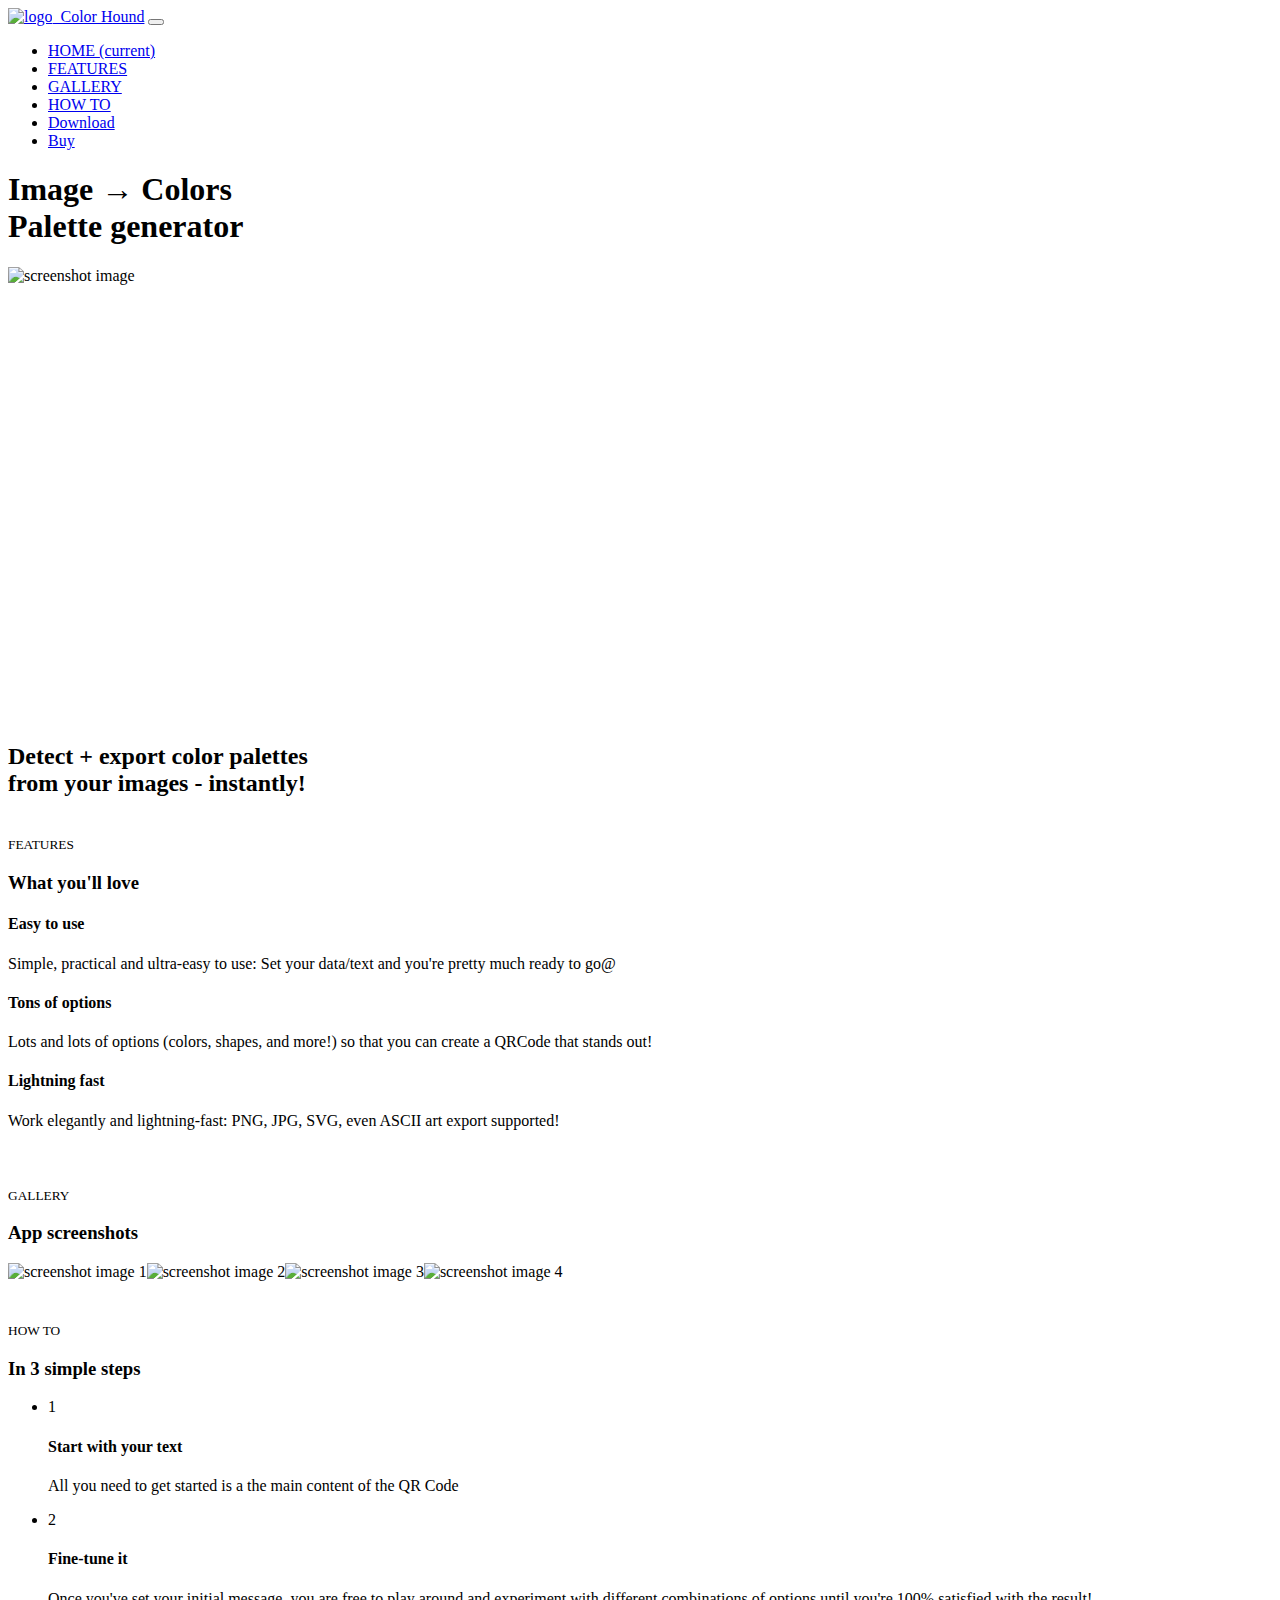
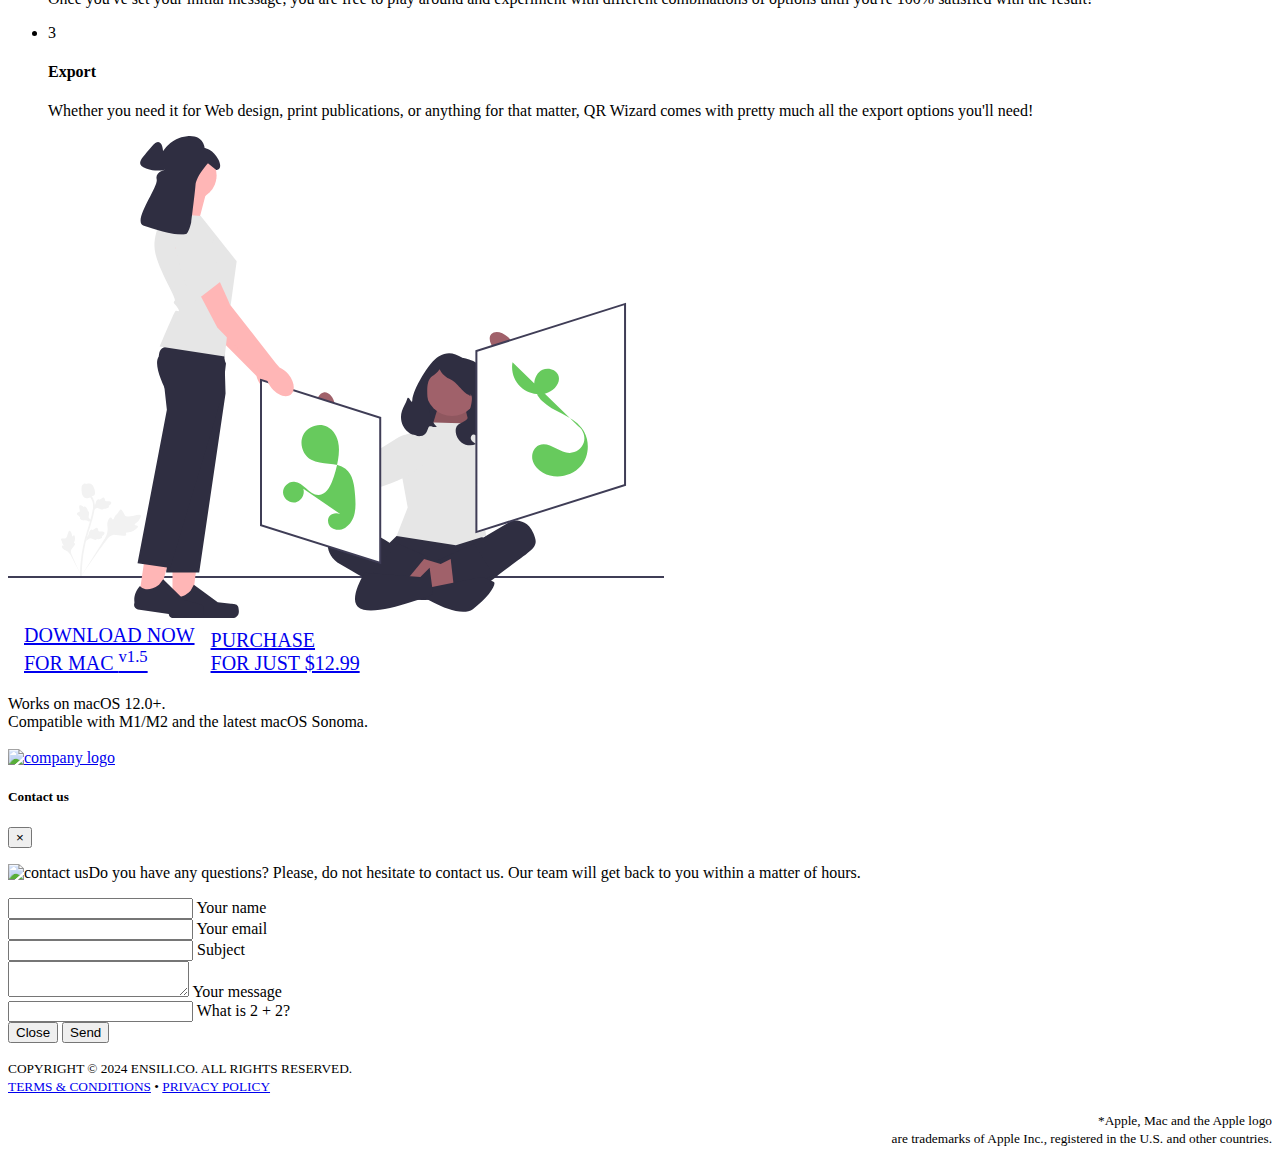
==== index.html @ 971dfff3 "update" ====
<!doctype html><html lang="en"><title>Color Hound | Image color palette generator for macOS</title><script type="application/ld+json">{
          "@context": "https://schema.org",
          "@type": "SoftwareApplication",
          "image": "https://ensili.co/app/colorhound/images/logo.png",
          "name": "Color Hound",
          "operatingSystem": "macOS",
          "description" : "Generate & style beautiful QRCode images directly from your Mac",
          "downloadURL" : "https://ensili.co/app/colorhound/download",
          "applicationCategory": "UtilitiesApplication",
          "offers": {
            "@type": "Offer",
            "price": "12.99",
            "priceCurrency": "USD"
          }
        }</script><meta charset="utf-8"><meta name="viewport" content="width=device-width,initial-scale=1,shrink-to-fit=no"><meta name="description" content="Generate & style beautiful QRCode images directly from your Mac"><meta name="keywords" content="qrcode,qr code,barcode,qrcode generator,macos,mac"><link rel="canonical" href="https://ensili.co/app/colorhound"><meta property="og:type" content="website"><meta property="og:url" content="https://ensili.co/app/colorhound"><meta property="og:title" content="Color Hound | Image color palette generator for macOS"><meta property="og:description" content="Generate & style beautiful QRCode images directly from your Mac"><meta property="og:image" content="https://ensili.co/app/colorhound/images/thumbshot.png"><meta property="twitter:card" content="summary_large_image"><meta property="twitter:url" content="https://ensili.co/app/colorhound"><meta property="twitter:title" content="Color Hound | Image color palette generator for macOS"><meta property="twitter:description" content="Generate & style beautiful QRCode images directly from your Mac"><meta property="twitter:image" content="https://ensili.co/app/colorhound/images/thumbshot.png"><link rel="apple-touch-icon" sizes="57x57" href="favico/apple-icon-57x57.png"><link rel="apple-touch-icon" sizes="60x60" href="favico/apple-icon-60x60.png"><link rel="apple-touch-icon" sizes="72x72" href="favico/apple-icon-72x72.png"><link rel="apple-touch-icon" sizes="76x76" href="favico/apple-icon-76x76.png"><link rel="apple-touch-icon" sizes="114x114" href="favico/apple-icon-114x114.png"><link rel="apple-touch-icon" sizes="120x120" href="favico/apple-icon-120x120.png"><link rel="apple-touch-icon" sizes="144x144" href="favico/apple-icon-144x144.png"><link rel="apple-touch-icon" sizes="152x152" href="favico/apple-icon-152x152.png"><link rel="apple-touch-icon" sizes="180x180" href="favico/apple-icon-180x180.png"><link rel="icon" type="image/png" sizes="192x192" href="favico/android-icon-192x192.png"><link rel="icon" type="image/png" sizes="32x32" href="favico/favicon-32x32.png"><link rel="icon" type="image/png" sizes="96x96" href="favico/favicon-96x96.png"><link rel="icon" type="image/png" sizes="16x16" href="favico/favicon-16x16.png"><link rel="manifest" href="manifest.json"><meta name="msapplication-TileColor" content="#ffffff"><meta name="msapplication-TileImage" content="favico/ms-icon-144x144.png"><meta name="theme-color" content="#ffffff"><link rel="dns-prefetch" href="//fonts.googleapis.com"><link href="https://fonts.googleapis.com/css?family=Rubik:300,400,500&display=swap" rel="stylesheet"><link href="https://cdn.jsdelivr.net/combine/npm/bootstrap@4.5.3/dist/css/bootstrap.min.css,npm/aos@2.3.4/dist/aos.css,gh/enSili-co/colorhound@0.5/css/style.min.css" rel="stylesheet"><link href="https://cdn.jsdelivr.net/gh/enSili-co/colorhound@0.5/css/themify-icons.css" rel="stylesheet"><style>.img-holder{padding-bottom:34.7%}.img-holder img{width:70.5%}</style><script async src="https://cdn.paddle.com/paddle/paddle.js" onload="Paddle.Setup({vendor:8559})"></script><script async src="https://www.googletagmanager.com/gtag/js?id=G-RWMY12FLNC"></script><script>function gtag(){dataLayer.push(arguments)}window.dataLayer=window.dataLayer||[],gtag("js",new Date),gtag("config","G-RWMY12FLNC")</script><body data-spy="scroll" data-target="#navbar" data-offset="50" data-aos-easing="ease-out-back" data-aos-duration="1000" data-aos-delay="0" data-aos-once="true"><div class="nav-menu fixed-top"><div class="container"><div class="row"><div class="col-md-12"><nav class="navbar navbar-dark navbar-expand-lg"><a class="navbar-brand" href="index.html"><img width="64" src="https://cdn.jsdelivr.net/gh/enSili-co/colorhound@0.5/images/logo.png" class="img-fluid" alt="logo">&nbsp;&nbsp;Color Hound</a> <button class="navbar-toggler" type="button" data-toggle="collapse" data-target="#navbar" aria-controls="navbar" aria-expanded="false" aria-label="Toggle navigation"><span class="navbar-toggler-icon"></span></button><div class="collapse navbar-collapse" id="navbar"><ul class="navbar-nav ml-auto"><li class="nav-item"><a class="nav-link active" href="#home">HOME <span class="sr-only">(current)</span></a><li class="nav-item"><a class="nav-link" href="#features">FEATURES</a><li class="nav-item"><a class="nav-link" href="#gallery">GALLERY</a><li class="nav-item"><a class="nav-link" href="#how-to">HOW TO</a><li class="nav-item"><a href="/download" class="btn btn-outline-light my-3 my-sm-0 ml-lg-3">Download</a><li class="nav-item"><a class="btn btn-outline-light my-3 my-sm-0 ml-lg-3" onclick="doBuy()" href="#">Buy</a></ul></div></nav></div></div></div></div><header class="bg-gradient" id="home"><div class="container mt-5 jumbo"><h1>Image &rarr; Colors<br>Palette generator</h1></div><div class="img-holder mt-3"><picture><source srcset="https://cdn.jsdelivr.net/gh/enSili-co/colorhound@0.5/images/header.webp" type="image/webp"><source srcset="https://cdn.jsdelivr.net/gh/enSili-co/colorhound@0.5/images/header.png" type="image/png"><img src="https://cdn.jsdelivr.net/gh/enSili-co/colorhound@0.5/images/header.png" alt="screenshot image "></picture></div></header><div class="client-logos my-5 text-center"><div class="container text-center"><h2 class="middleman" data-aos="fade-down" data-aos-once="true" data-aos-duration="1200">Detect + export color palettes<br>from your images - instantly!</h2><br><span class="ti-arrow-down gradient-fill" style="font-size:4em"></span></div></div><div class="section light-bg" id="features"><div class="container"><div class="section-title"><small>FEATURES</small><h3>What you'll love</h3></div><div class="row"><div class="col-12 col-lg-4"><div class="card features"><div class="card-body"><div class="media"><span class="ti-face-smile gradient-fill ti-3x mr-3"></span><div class="media-body"><h4 class="card-title">Easy to use</h4><p class="card-text">Simple, practical and ultra-easy to use: Set your data/text and you're pretty much ready to go@</div></div></div></div></div><div class="col-12 col-lg-4"><div class="card features"><div class="card-body"><div class="media"><span class="ti-list gradient-fill ti-3x mr-3"></span><div class="media-body"><h4 class="card-title">Tons of options</h4><p class="card-text">Lots and lots of options (colors, shapes, and more!) so that you can create a QRCode that stands out!</div></div></div></div></div><div class="col-12 col-lg-4"><div class="card features"><div class="card-body"><div class="media"><span class="ti-export gradient-fill ti-3x mr-3"></span><div class="media-body"><h4 class="card-title">Lightning fast</h4><p class="card-text">Work elegantly and lightning-fast: PNG, JPG, SVG, even ASCII art export supported!</div></div></div></div></div></div></div></div><div class="section" id="gallery" style="padding:40px 0"><div class="container"><div class="section-title"><small>GALLERY</small><h3>App screenshots</h3></div><div class="img-gallery owl-carousel owl-theme"><picture><source srcset="https://cdn.jsdelivr.net/gh/enSili-co/colorhound@0.5/images/screenshot1.webp" type="image/webp"><source srcset="https://cdn.jsdelivr.net/gh/enSili-co/colorhound@0.5/images/screenshot1.png" type="image/png"><img loading="lazy" src="https://cdn.jsdelivr.net/gh/enSili-co/colorhound@0.5/images/screenshot1.png" data-src="https://cdn.jsdelivr.net/gh/enSili-co/colorhound@0.5/images/screenshot1.png" alt="screenshot image 1"></picture><picture><source srcset="https://cdn.jsdelivr.net/gh/enSili-co/colorhound@0.5/images/screenshot2.webp" type="image/webp"><source srcset="https://cdn.jsdelivr.net/gh/enSili-co/colorhound@0.5/images/screenshot2.png" type="image/png"><img loading="lazy" src="https://cdn.jsdelivr.net/gh/enSili-co/colorhound@0.5/images/screenshot2.png" data-src="https://cdn.jsdelivr.net/gh/enSili-co/colorhound@0.5/images/screenshot2.png" alt="screenshot image 2"></picture><picture><source srcset="https://cdn.jsdelivr.net/gh/enSili-co/colorhound@0.5/images/screenshot3.webp" type="image/webp"><source srcset="https://cdn.jsdelivr.net/gh/enSili-co/colorhound@0.5/images/screenshot3.png" type="image/png"><img loading="lazy" src="https://cdn.jsdelivr.net/gh/enSili-co/colorhound@0.5/images/screenshot3.png" data-src="https://cdn.jsdelivr.net/gh/enSili-co/colorhound@0.5/images/screenshot3.png" alt="screenshot image 3"></picture><picture><source srcset="https://cdn.jsdelivr.net/gh/enSili-co/colorhound@0.5/images/screenshot4.webp" type="image/webp"><source srcset="https://cdn.jsdelivr.net/gh/enSili-co/colorhound@0.5/images/screenshot4.png" type="image/png"><img loading="lazy" src="https://cdn.jsdelivr.net/gh/enSili-co/colorhound@0.5/images/screenshot4.png" data-src="https://cdn.jsdelivr.net/gh/enSili-co/colorhound@0.5/images/screenshot4.png" alt="screenshot image 4"></picture></div></div></div><div class="section light-bg" id="how-to" style="overflow-x:hidden"><div class="container"><div class="section-title"><small>HOW TO</small><h3>In 3 simple steps</h3></div><div class="row"><div class="col-md-8 d-flex align-items-center"><ul class="list-unstyled ui-steps"><li class="media" data-aos="fade-right" data-aos-once="true"><div class="circle-icon mr-4">1</div><div class="media-body"><h4 class="howtolist">Start with your text</h4><p class="howtodescription">All you need to get started is a the main content of the QR Code</div><li class="media my-4" data-aos="fade-left" data-aos-once="true"><div class="circle-icon mr-4">2</div><div class="media-body"><h4 class="howtolist">Fine-tune it</h4><p class="howtodescription">Once you've set your initial message, you are free to play around and experiment with different combinations of options until you're 100% satisfied with the result!</div><li class="media" data-aos="fade-right" data-aos-once="true"><div class="circle-icon mr-4">3</div><div class="media-body"><h4 class="howtolist">Export</h4><p class="howtodescription">Whether you need it for Web design, print publications, or anything for that matter, QR Wizard comes with pretty much all the export options you'll need!</div></ul></div><div class="col-md-4 d-none d-sm-block"><svg xmlns="http://www.w3.org/2000/svg" width="656" height="482.18757" viewBox="0 0 656 482.18757" xmlns:xlink="http://www.w3.org/1999/xlink"><g><path d="M129.9714,390.22785c-.35419-1.08385-3.03868-.60669-3.29642-1.57612-.25685-.96594,2.31912-1.77589,4.29475-4.49802,.3563-.49089,2.60143-3.5844,1.74035-4.88552-1.63216-2.46625-12.98817,3.67622-15.71401,.22927-.59824-.75646-.84437-2.05513-2.62649-4.47199-.70898-.96147-1.16382-1.42564-1.70728-1.4119-.77113,.01948-1.04704,.98418-2.25903,2.73166-1.81761,2.6207-2.47353,2.29167-3.67091,4.43894-.88887,1.59402-.9942,2.61253-1.63519,2.67256-.90705,.08497-1.28185-1.89965-2.3902-1.97665-1.13101-.07854-2.26276,1.88246-2.8238,3.41457-1.05285,2.8751-.40089,5.07265-.25634,7.26272,.15706,2.38005-.21174,5.86405-2.79775,10.33581l-24.39164,38.86187c5.23835-7.92231,20.10799-29.52575,26.09893-37.44997,1.72948-2.28755,3.58802-4.58456,6.44861-5.0167,2.75409-.41608,6.10513,.9465,10.78244,.86718,.54625-.00924,2.06647-.0544,2.43625-.86016,.30573-.66614-.45336-1.24533-.17722-1.8715,.37038-.83991,2.03679-.47957,4.30777-1.03737,1.60136-.39336,2.6893-1.04324,3.62486-1.60214,.28206-.1685,4.48389-2.71375,4.01237-4.15656h-.00004Z" fill="#f2f2f2"/><path d="M66.0852,399.3012c-.63416-.1389-1.17451,1.31635-1.72468,1.16314-.54821-.15264-.20248-1.65064-.96847-3.40572-.13813-.3165-1.00865-2.31103-1.89572-2.2638-1.68137,.08948-1.94319,7.43538-4.42147,7.77869-.54387,.07536-1.25231-.17855-2.9527-.00121-.67646,.07056-1.03551,.15987-1.18558,.43056-.21293,.38409,.18092,.79788,.68891,1.8969,.76182,1.64824,.41106,1.87525,1.11947,3.08248,.52589,.89619,.99539,1.24177,.8399,1.57368-.22,.4697-1.30221,.08104-1.65979,.60279-.36488,.53245,.27105,1.65372,.86113,2.37114,1.10735,1.34631,2.37402,1.66038,3.49063,2.22135,1.21346,.60963,2.81703,1.7959,4.26564,4.35538l12.03589,23.18446c-2.3769-4.85686-8.68964-18.38826-10.85031-23.61505-.62375-1.50886-1.21488-3.08381-.60158-4.61251,.59043-1.47178,2.22607-2.72333,3.5367-5.04187,.15308-.27078,.56954-1.02994,.28078-1.44392-.23873-.34225-.74203-.13679-.96968-.453-.30536-.42414,.35231-1.13805,.73376-2.4136,.26898-.89945,.26391-1.62093,.25955-2.24138-.00132-.18705-.03819-2.98371-.88236-3.1686v.00006Z" fill="#f2f2f2"/><path d="M78.09282,404.95804l.37832-3.49289,.23204-.21944c1.07353-1.01459,1.74511-2.08947,1.99703-3.19576,.04009-.17587,.07113-.35379,.1029-.53496,.12563-.71817,.28159-1.61095,.97206-2.53825,.38642-.51664,1.40861-1.68432,2.46285-1.27646,.28454,.10665,.47659,.29111,.61001,.48669,.03349-.03397,.06781-.06778,.1045-.10451,.45539-.44254,.77396-.60465,1.08083-.76077,.2358-.12014,.47929-.24373,.89134-.5733,.18077-.1445,.32552-.27458,.44749-.38383,.36992-.33031,.84308-.71708,1.4912-.56388,.68704,.18779,.9226,.84315,1.07888,1.27702,.27909,.77389,.36506,1.30609,.42193,1.65905,.02048,.12894,.04423,.27414,.0622,.32134,.15038,.379,2.03808,.47702,2.74835,.51798,1.59658,.08663,2.97812,.1616,3.31036,1.25481,.2384,.78209-.25846,1.63511-1.51932,2.60275-.39275,.30105-.78541,.50883-1.12749,.664,.21041,.19894,.37804,.4695,.3883,.83799h0c.0231,.87225-.87152,1.54156-2.65888,1.99276-.44416,.11339-1.04159,.26343-1.82338,.22552-.36818-.01821-.6907-.07459-.96567-.12728-.041,.15667-.11618,.31955-.25171,.47414-.39781,.45538-1.04027,.57117-1.91232,.31448-.96274-.26828-1.72342-.63312-2.39463-.95383-.5863-.27931-1.09182-.51816-1.516-.58341-.78894-.11033-1.52462,.37678-2.40503,1.02507l-2.20612,1.65499h-.00002Z" fill="#f2f2f2"/><path d="M84.38908,385.0633l-3.47462,.52002-.27111-.16879c-1.25371-.78108-2.46376-1.15805-3.59778-1.12111-.1803,.00584-.36025,.02093-.54357,.03616-.72655,.06063-1.6297,.13624-2.7018-.29644-.59778-.24273-1.98653-.93531-1.85941-2.05852,.03099-.30227,.16071-.53484,.31606-.7135-.04138-.02377-.08278-.04838-.1276-.07456-.54357-.32826-.7812-.59529-1.01005-.85253-.17602-.19762-.35734-.40179-.78064-.71678-.18563-.13821-.34817-.24522-.48479-.33548-.41335-.27401-.90747-.63364-.92367-1.29942,.00738-.7122,.58157-1.10629,.9616-1.36752,.6778-.46625,1.17077-.68442,1.49777-.82896,.11952-.0525,.25396-.11232,.29506-.14167,.32846-.24159-.05553-2.09241-.19606-2.78985-.32117-1.56633-.5991-2.9217,.37411-3.52036,.69605-.42897,1.6472-.16474,2.903,.80945,.39082,.30354,.69141,.63066,.92828,.9222,.13906-.25398,.35825-.48479,.7121-.58814h0c.83787-.24358,1.7122,.452,2.60201,2.06645,.22234,.40087,.51902,.94071,.68064,1.70654,.07577,.36075,.10303,.68702,.12182,.96639,.16196-.00009,.33856,.03133,.52248,.12321,.54138,.26929,.81637,.86137,.78926,1.77001-.0153,.9993-.17526,1.82765-.31524,2.55826-.12147,.63798-.22429,1.18755-.17979,1.6144,.0934,.79113,.75118,1.37918,1.60159,2.06637l2.16045,1.71418h-.00009Z" fill="#f2f2f2"/><path d="M84.8574,374.62902l.37832-3.49289,.23204-.21944c1.07353-1.01459,1.74511-2.08947,1.99703-3.19576,.04009-.17587,.07113-.35379,.1029-.53496,.12563-.71817,.28159-1.61095,.97206-2.53825,.38642-.51664,1.40861-1.68432,2.46285-1.27646,.28454,.10665,.47659,.29111,.61001,.48669,.03349-.03397,.06781-.06778,.1045-.10451,.45539-.44254,.77396-.60465,1.08083-.76077,.2358-.12014,.47929-.24373,.89134-.5733,.18077-.1445,.32552-.27458,.44749-.38383,.36992-.33031,.84308-.71708,1.4912-.56388,.68704,.18779,.9226,.84315,1.07888,1.27702,.27909,.77389,.36506,1.30609,.42193,1.65905,.02048,.12894,.04423,.27414,.0622,.32134,.15038,.379,2.03808,.47702,2.74835,.51798,1.59658,.08663,2.97812,.1616,3.31036,1.25481,.2384,.78209-.25846,1.63511-1.51932,2.60275-.39275,.30105-.78541,.50883-1.12749,.664,.21041,.19894,.37804,.4695,.3883,.83799h0c.0231,.87225-.87152,1.54156-2.65888,1.99276-.44416,.11339-1.04159,.26343-1.82338,.22552-.36818-.01821-.6907-.07459-.96567-.12728-.041,.15667-.11618,.31955-.25171,.47414-.39781,.45538-1.04027,.57117-1.91232,.31448-.96274-.26828-1.72342-.63312-2.39463-.95383-.5863-.27931-1.09182-.51816-1.516-.58341-.78894-.11033-1.52462,.37678-2.40503,1.02507l-2.20612,1.65499h-.00002Z" fill="#f2f2f2"/><path d="M73.59064,441.55397l-.61431-.60685,.01109-.8629-.01109,.8629-.85388-.09027c.00408-.08028-.00153-.26809-.00778-.56139-.03285-1.60682-.13482-6.49713,.54614-14.01104,.47549-5.24516,1.27005-10.56941,2.36162-15.82744,1.0934-5.26624,2.22818-9.18461,3.13963-12.33401,.68784-2.37536,1.38211-4.62838,2.05984-6.82293,1.80866-5.86329,3.51641-11.40187,4.57396-17.71941,.23682-1.41021,.72832-4.34583-.27798-7.81072-.58387-2.00954-1.58355-3.90108-2.97231-5.62031l1.34413-1.0855c1.53244,1.89982,2.63793,3.99462,3.28636,6.22585,1.11574,3.84165,.58022,7.04039,.32292,8.5773-1.07639,6.42907-2.80118,12.02087-4.62763,17.94063-.67427,2.18666-1.36631,4.42981-2.05113,6.79549-.90321,3.12018-2.02779,7.00451-3.10696,12.20312-1.07926,5.19512-1.86364,10.45429-2.33386,15.63327-.67194,7.4192-.571,12.23674-.53795,13.81941,.01708,.84502,.02077,1.02202-.2508,1.29483v-.00002Z" fill="#f2f2f2"/><path d="M77.85829,362.13754c-.06911-.01541-.13867-.03265-.20832-.05338-1.41759-.39736-2.55471-1.55264-3.38069-3.43309-.3866-.88425-.47786-1.81489-.65983-3.67089-.02857-.2862-.15473-1.73418,.00037-3.65318,.10091-1.25399,.23571-1.75764,.57696-2.15309,.37896-.44058,.88952-.69289,1.42905-.81956,.01459-.16603,.06891-.32837,.17666-.48226,.44384-.63856,1.18677-.37612,1.58988-.23958,.2031,.07294,.45619,.16566,.74088,.2136,.44739,.07734,.71454-.00128,1.11892-.11836,.38693-.11234,.86804-.25204,1.53301-.24018,1.31219,.01803,2.28353,.60778,2.60385,.80185,1.68691,1.01362,2.26934,2.63075,2.94336,4.5032,.13393,.37533,.57841,1.73194,.68191,3.47889,.07472,1.26033-.09043,1.77624-.2798,2.1451-.38679,.75839-.97906,1.10993-2.44902,1.84956-1.53571,.77504-2.30622,1.16285-2.93798,1.36221-1.47009,.4615-2.39322,.75133-3.47921,.50911v.00004Z" fill="#f2f2f2"/></g><g><path d="M272.89334,256.00726c4.58404-3.8726,3.36694-12.85136-2.71866-20.05499-2.66386-3.1533-5.81911-5.44332-8.90944-6.69713l-3.55195-4.09919-45.86697-57.47021s-25.40049-57.17084-32.89866-63.34725c-7.49803-6.17638-16.31982-2.9607-16.31982-2.9607l-6.88312,8.51577,42.89202,79.82433,43.89713,44.17702,5.92589,6.17831c.71997,3.25633,2.45066,6.7498,5.11471,9.90286,6.08547,7.2036,14.73482,9.90377,19.31886,6.03117Z" fill="#ffb6b6"/><polygon points="186.3126 114.96848 197.80691 131.82581 214.30816 156.24765 184.65838 166.50444 158.47981 121.58457 186.3126 114.96848" fill="#e6e6e6"/></g><rect y="440" width="656" height="2" fill="#3f3d56"/><path d="M412.11221,231.462h52.3007v17.75972c0,28.5682-23.19375,51.76195-51.76195,51.76195h-.53876v-69.52167h0Z" transform="translate(876.52512 532.44567) rotate(-180)" fill="#2f2e41"/><polygon points="423.76747 291.68351 432.4361 263.31122 454.67448 262.19772 464.41291 300.98367 423.76747 291.68351" fill="#a0616a"/><polygon points="423.76747 291.68351 432.4361 263.31122 454.67448 262.19772 464.41291 300.98367 423.76747 291.68351" opacity=".1"/><circle cx="444.00288" cy="253.78547" r="26.15035" fill="#a0616a"/><path d="M388.57707,399.95212l-6.92153,6.92153s-36.98417-24.80659-51.16869-15.55519c-14.18452,9.2514-14.80225,27.16565,1.87653,37.04937,16.67878,9.88372,59.30234,33.9753,59.30234,33.9753,0,0,56.83141,9.88372,95.13084-20.38518s45.40336-28.72457,38.6083-44.78562-21.62065-12.35465-21.62065-12.35465l-28.41571,16.67878-11.73692-2.47093-75.05453,.9266Z" fill="#2f2e41"/><polyline points="390.12141 407.67378 419.77258 420.64617 408.65339 447.20868 364.79436 436.70722" fill="#2f2e41"/><polyline points="465.9104 407.67378 425.94991 426.20576 441.39322 458.32787 485.86998 439.17815" fill="#2f2e41"/><polygon points="425.94991 286.54709 387.34161 303.58581 399.69626 371.53642 388.57707 399.95212 447.87942 409.21811 478.28965 399.78188 475.67739 386.362 478.28965 336.27701 488.64978 306.67448 460.85181 287.52476 425.94991 286.54709" fill="#e6e6e6"/><polygon points="416.06618 423.1171 435.2159 428.67669 425.94991 451.37959 400.62286 441.64908 416.06618 423.1171" fill="#a0616a"/><polygon points="442.67976 423.1171 419.15485 434.85402 419.15485 452.78043 445.71735 449.67961 442.67976 423.1171" fill="#a0616a"/><path d="M408.65339,457.0924s40.77036,27.18024,56.21368,16.06105c15.44332-11.11919,24.09158-25.32704,21.00291-27.18024-3.08866-1.8532-12.35465-4.94186-12.35465-4.94186l-51.88955,10.50146-12.97239,5.55959Z" fill="#2f2e41"/><path d="M356.76384,436.70722s-21.00291,32.1221-1.23547,37.06396c19.76745,4.94186,69.58249-15.44332,69.58249-15.44332l-3.48508-26.56251-9.26599,9.26599-55.59595-4.32413Z" fill="#2f2e41"/><g><path id="uuid-f90347b5-01d3-4a65-adde-e3fff0e81842-227" d="M487.66313,214.36689c-5.77817-5.3412-7.70593-12.65205-4.30616-16.32876,3.39977-3.6767,10.83858-2.32671,16.6181,3.01717,2.33796,2.10299,4.1383,4.7353,5.25037,7.6767l24.19653,22.94004-11.00711,11.12526-22.68488-23.79597c-3.02049-.87841-5.78663-2.46756-8.06685-4.63444Z" fill="#a0616a"/><path d="M481.08154,285.49907l43.78296-21.36685-22.64874-38.95294,7.0903-14.40452s55.11928,30.72553,49.63411,53.08311c-5.48517,22.35758-60.1566,63.43074-77.61741,56.86428-5.3006-1.99339-8.37146-5.55096-10.07787-9.53934-4.16658-9.73849,.31735-21.03815,9.83665-25.68373Z" fill="#e6e6e6"/></g><path d="M393.93853,274.94138c1.33017-4.04449,3.95597-7.58536,5.13081-11.6777,1.55993-5.4336,4.88104,6.62062,5.20505,.97685,.61586-10.72717,16.98786-38.32097,26.33441-43.62136,9.34655-5.30042,14.71471-3.70231,24.23691,1.27563,0,0,4.62224,.29395,10.37669,3.13496,5.75445,2.841,10.93423,7.39099,13.17242,13.40557,1.77407,4.76741,1.57772,10.0029,2.17049,15.05499,1.65137,14.07491,9.5412,27.46086,7.84774,41.53075-.52831,4.38972-2.1968,8.92904-5.78598,11.51101-3.58918,2.58193-9.38774,2.30106-11.75026-1.43621-.80618-1.27532-1.14712-2.78837-1.838-4.12967-.69091-1.3413-1.93929-2.5917-3.44752-2.54997-2.26696,.06275-3.42085,3.10459-2.52692,5.18881s2.99462,3.3426,4.967,4.46193c-4.69749,2.11326-10.5247,1.45521-14.63257-1.6525-4.10783-3.10771-6.32613-8.53624-5.5702-13.63139,1.06522-7.18007,11.52522-5.69396,12.75744-12.84725,.89696-5.20734,4.0471-13.92052,3.18907-19.1344-.85804-5.21392-4.97891,1.09916-.63781-1.91344-4.77597,2.30238-14.99173-13.44835-19.99158-15.21254-4.99981-1.76419-9.23911-5.58422-11.5126-10.37401-5.30307,7.6874-9.9679,5.59979-11.86713,14.74371-1.89923,9.14393,1.25398,37.34917,9.07424,42.45428-3.12966,2.13534-7.0217-2.24229-8.49015,1.25026-.83191,1.97857-1.37124,4.14349-2.75201,5.78676-2.63709,3.1385-7.50642,3.32941-11.38756,2.00979-4.81245-1.63627-8.92709-5.23012-11.1958-9.77878-2.26871-4.54866-2.66419-9.99748-1.07615-14.82609Z" fill="#2f2e41"/><g><path id="uuid-bae71f6d-0a8e-4bcd-ae8c-7ec40a5eb615-228" d="M327.0461,268.81246c-1.41336-7.74067-6.55299-13.28586-11.47905-12.38558-4.92606,.90028-7.77237,7.90435-6.35747,15.64759,.52277,3.10086,1.78053,6.03144,3.66807,8.54654l6.40267,32.72191,15.29139-3.33188-7.93536-31.90426c.8769-3.02093,1.01741-6.20796,.40976-9.29431Z" fill="#a0616a"/><path d="M390.63048,301.37212l-41.50158,25.51684-20.7519-39.9957-15.96126-1.73233s-3.59409,63.00219,18.22189,70.35144c21.81598,7.34925,85.79043-16.80111,89.60277-35.06211,1.15732-5.54352-.20084-10.04262-2.65387-13.62055-5.98962-8.7363-17.93277-11.00546-26.95605-5.45759Z" fill="#e6e6e6"/></g><polygon points="617.05087 349.01241 468.38961 395.99861 468.38961 214.9862 617.05087 168 617.05087 349.01241" fill="#fff"/><path d="M467.38965,397.36426V214.25391l150.66113-47.61865v183.10986l-150.66113,47.61914Zm2-181.64551v178.91504l146.66113-46.35352V169.36475l-146.66113,46.354Z" fill="#3f3d56"/><polygon points="253 389.16719 372.22242 426.84889 372.22242 281.6817 253 244 253 389.16719" fill="#fff"/><path d="M373.22266,428.21387l-1.30176-.41211-119.9209-37.90234V242.63477l1.30176,.41211,119.9209,37.90234v147.26465Zm-119.22266-39.7793l117.22266,37.04883v-143.06934l-117.22266-37.04883v143.06934Z" fill="#3f3d56"/><path d="M504.52123,226.17339c-1.69862,8.85611,1.40108,18.48559,7.94693,24.68783,6.54585,6.20224,16.32832,8.77872,25.08007,6.60551,8.30923-2.06332,16.0803-10.84909,12.56478-18.6556-2.50634-5.56554-10.15012-7.67099-15.63598-4.99475s-8.53655,9.10946-8.2198,15.20508,3.5603,11.76218,7.88779,16.0668c11.28757,11.22792,29.36749,14.13932,39.31637,26.56893,8.68789,10.85421,8.42057,27.88999-.6036,38.46627-9.02417,10.57628-25.80556,13.52149-37.89186,6.6502-4.98157-2.83212-9.2677-7.37561-10.5054-12.97071s1.25602-12.1574,6.49117-14.48769c9.87296-4.3947,19.81456,7.40977,30.62006,7.58262,6.18911,.09901,12.20007-4.18172,14.13032-10.06296,1.93025-5.88125-.375-12.89138-5.41908-16.47916" fill="#67ca5d"/><path d="M295.31129,352.82492c1.91086,5.60944-2.04963,12.45001-7.86576,13.58574s-12.05911-3.71238-12.3989-9.62861c-.33979-5.91623,5.30709-11.44721,11.215-10.98483,9.51865,.74498,15.13935,13.77337,24.66767,13.16441,6.51948-.41667,10.63758-7.085,13.04413-13.15836,2.77094-6.99296,4.79745-14.28061,6.03427-21.70017,1.03172-6.18919,1.50533-12.59742,.0169-18.69292s-5.17563-11.88312-10.76672-14.73098c-8.49274-4.32584-20.11775-.10589-24.17316,8.51926s-.14885,20.02076,8.17725,24.65926c10.41248,5.80083,24.75391,1.62332,34.21398,8.87428,7.58156,5.81111,8.88467,16.52801,9.57681,26.05534,.44147,6.07684,.8773,12.24762-.36693,18.21208-1.24423,5.96446-4.41251,11.80171-9.6676,14.88504-3.9802,2.33531-9.29388,2.79788-13.1245,.22454s-5.26832-8.52829-2.28969-12.05298c2.43812-2.88509,6.87743-3.345,10.4457-2.10584s6.47301,3.83594,9.27418,6.37002" fill="#67ca5d"/><path d="M197.98272,57.59688l-8.32481,31.73834-31.73834-6.24361s12.48721-22.89323,9.36541-33.29924l30.69773,7.80451Z" fill="#ffb6b6"/><g><polygon points="164.47883 470.73161 183.5914 470.72975 192.68337 397.00899 164.475 397.01097 164.47883 470.73161" fill="#ffb6b6"/><path d="M229.96091,470.29805h0c.5951,1.00226,.9091,4.23709,.9091,5.40263h0c0,3.58257-2.9042,6.48688-6.48688,6.48688h-59.18941c-2.44401,0-4.42538-1.98126-4.42538-4.42538v-2.46424s-2.92804-7.40634,3.10028-16.53505c0,0,7.4924,7.14792,18.68796-4.04764l3.30147-5.98087,23.89813,17.47788,13.24637,1.6305c2.89804,.35669,5.46741-.05536,6.95812,2.45529h.00023Z" fill="#2f2e41"/></g><path d="M217.54779,257.38223l-26.33639,179.21589h-33.04253l4.3937-102.3008,2.31245-53.79045-6.70614-25.6041s-3.0576-5.69126-5.63343-12.5901c-2.9034-7.78529-5.1966-17.11863-1.79214-21.54443,1.25259-1.6316,4.50932-2.83922,8.93508-3.73849,2.70431-.55241,5.85185-.98282,9.24987-1.31681,19.5403-1.93348,47.33484-.72586,47.33484-.72586l.70657,23.31733,.39186,13.02046,.18627,6.05736Z" fill="#2f2e41"/><g><polygon points="130.81138 461.96687 149.72095 464.74508 169.43942 393.13087 141.53077 389.02972 130.81138 461.96687" fill="#ffb6b6"/><path d="M195.66009,471.06275h0c.44298,1.07816,.28312,4.32427,.11358,5.47741h0c-.52111,3.54447-3.81687,5.99546-7.36146,5.47433l-58.5599-8.60951c-2.41801-.3555-4.09013-2.60389-3.73461-5.02202l.35844-2.43804s-1.8196-7.75347,5.47244-15.90824c0,0,6.373,8.16172,19.07797-1.2863l4.13632-5.43704,21.10168,20.76815,12.86832,3.53994c2.81533,.77443,5.41732,.7405,6.52698,3.44128l.00023,.00003Z" fill="#2f2e41"/></g><path d="M217.96229,227.49402l-3.61227,31.10896-19.69956,65.55494-32.42875,107.92594-32.68747-4.8037,29.33664-153.45465-2.90478-26.31331s-.94599-2.61557-2.03037-6.44477c-2.15241-7.57549-4.85202-19.9122-1.88201-26.20507,.40103-.85543,.90447-1.59763,1.52728-2.19861,1.16816-1.13288,3.54237-1.82081,6.72328-2.18572,13.29559-1.50266,40.67703,2.79521,52.86106,4.90503l4.79696,12.11095Z" fill="#2f2e41"/><path d="M192.77971,79.96981l35.90074,45.26615-6.44435,47.1937-5.52256,48.0213-65.03757-9.88571s14.04812-33.81954,15.60902-35.38044,5.48159,2.2942,2.7408-2.75515-5.8626-5.04936-3.2611-7.65086-20.29172-36.42104-20.29172-54.63156,10.92631-32.77894,10.92631-32.77894l35.38044,2.6015Z" fill="#e6e6e6"/><circle cx="184.40352" cy="39.40612" r="24.18452" fill="#ffb6b6"/><path d="M183.27331,85.64613s3.6189-28.63475,4.25945-36.96193c.64055-8.32718,12.39491-21.32831,12.39491-21.32831l8.32718,6.7258s7.04607,0,2.24193-10.24883c-4.80414-10.24883-13.77187-11.85021-13.77187-11.85021,0,0-.96083-13.4516-17.61518-11.85021-16.65436,1.60138-24.02071,15.05298-24.02071,15.05298,0,0-.96083-16.97463-11.52994-4.48387s-16.65436,17.61518-5.44469,21.77877c11.20966,4.16359,19.53684,.96083,19.53684,.96083,0,0-10.88939,2.24193-8.96773,9.92856s-25.30181,42.59672-12.81104,46.44003c12.49077,3.84331,40.35479,13.13132,43.55755,7.04607,3.20276-6.08525,3.84331-11.20966,3.84331-11.20966Z" fill="#2f2e41"/><path d="M282.96703,258.40562c4.61634-3.83404,3.47453-12.82269-2.55048-20.07708-2.63733-3.17551-5.77328-5.4919-8.853-6.77157l-3.51747-4.12881-45.38369-57.85261s-24.92044-57.38172-32.36658-63.62076c-7.44601-6.23901-16.29443-3.09737-16.29443-3.09737l-6.95425,8.45779,42.22149,80.18101,43.52533,44.54338,5.8739,6.22776c.69265,3.26225,2.394,6.7701,5.03153,9.94538,6.02488,7.25435,14.6513,10.02692,19.26763,6.19287Z" fill="#ffb6b6"/><path d="M164.41249,98.40979s11.11013,57.6544,23.75258,66.15377l25.19302-19.64431s2.20459-.09476-1.8986-4.72964c-4.10319-4.63488-3.05263-14.58777-3.05263-14.58777,0,0,1.84628,2.38882-2.17123-.92737-4.0175-3.31619-.27745-26.12251-.27745-26.12251l-41.54568-.14218Z" fill="#e6e6e6"/></svg></div></div></div></div><div class="section bg-gradient" style="padding:2px 0!important"><div class="container"><div class="call-to-action"><div class="my-4"><a href="/download" class="btn btn-light magicbutton" style="display:inline-flex"><i class="ti-apple ti-4x" style="margin-right:1rem;vertical-align:text-bottom"></i><div style="text-align:left;font-size:1.25em"><span class="upper">DOWNLOAD NOW</span><br><span class="lower">FOR MAC&nbsp;<sup>v1.5</sup></span></div></a><a class="btn btn-light magicbutton" style="display:inline-flex" onclick="doBuy()" href="#"><i class="ti-shopping-cart ti-4x" style="margin-right:1rem;vertical-align:text-bottom"></i><div style="text-align:left;font-size:1.25em"><span class="upper">PURCHASE</span><br><span class="lower">FOR JUST $12.99</span></div></a></div><p class="text-primary">Works on macOS 12.0+.<br>Compatible with M1/M2 and the latest macOS Sonoma.</div></div></div><div class="light-bg py-5" id="contactbar"><div class="container"><div class="row"><div class="col-lg-6 text-center text-lg-left"><a href="https://ensili.co"><picture><source srcset="https://cdn.jsdelivr.net/gh/enSili-co/colorhound@0.5/images/ensilico.webp" type="image/webp"><source srcset="https://cdn.jsdelivr.net/gh/enSili-co/colorhound@0.5/images/ensilico.png" type="image/png"><img width="200" src="https://cdn.jsdelivr.net/gh/enSili-co/colorhound@0.5/images/ensilico.png" alt="company logo"></picture></a></div><div class="col-lg-6"><div class="social-icons"><a href="https://twitter.com/ensili_co" rel="noreferrer" aria-label="Twitter" target="_blank" class="twitter"><span class="ti-twitter-alt"></span></a> <a href="https://github.com/enSili-co/colorhound" rel="noreferrer" aria-label="GitHub" target="_blank" class="github"><span class="ti-github"></span></a></div></div></div></div></div><div id="contact" class="modal fade" tabindex="-1"><div class="modal-dialog modal-dialog-centered modal-dialog-scrollable"><div class="modal-content"><div class="modal-header"><h5 class="modal-title" style="font-weight:600">Contact us</h5><button type="button" class="close" data-dismiss="modal" aria-label="Close"><span aria-hidden="true">&times;</span></button></div><div class="modal-body"><p class="text-left w-responsive mx-auto mb-5"><picture><source srcset="https://cdn.jsdelivr.net/gh/enSili-co/colorhound@0.5/images/contactus.webp" type="image/webp"><source srcset="https://cdn.jsdelivr.net/gh/enSili-co/colorhound@0.5/images/contactus.png" type="image/png"><img loading="lazy" class="float-left" width="50%" src="https://cdn.jsdelivr.net/gh/enSili-co/colorhound@0.5/images/contactus.png" data-src="https://cdn.jsdelivr.net/gh/enSili-co/colorhound@0.5/images/contactus.png" alt="contact us"></picture>Do you have any questions? Please, do not hesitate to contact us. Our team will get back to you within a matter of hours.<div class="row"><div class="col-md-12"><form id="coform" name="coform" action="#" method="POST"><div class="row"><div class="col-md-6"><div class="md-form mb-0"><input id="name" name="name" class="form-control"> <label for="name" class="">Your name</label></div></div><div class="col-md-6"><div class="md-form mb-0"><input id="email" name="email" class="form-control"> <label for="email" class="">Your email</label></div></div></div><div class="row"><div class="col-md-12"><div class="md-form mb-0"><input id="subject" name="subject" class="form-control"> <label for="subject" class="">Subject</label></div></div></div><div class="row"><div class="col-md-12"><div class="md-form"><textarea type="text" id="message" name="message" rows="2" class="form-control md-textarea"></textarea> <label for="message">Your message</label></div></div></div><div class="row"><div class="col-md-12"><div class="md-form mb-0"><input id="whatis" name="whatis" class="form-control"> <label id="whatis-label" for="whatis" class="">What is</label></div></div></div></form></div></div></div><div class="modal-footer"><button type="button" class="btn btn-secondary" data-dismiss="modal">Close</button> <button id="sendButton" type="button" class="btn btn-primary" onclick="sendEmail()">Send</button>&nbsp;<span id="sending" class="rotating"><i class="ti-reload"></i></span><span id="sent"><i class="ti-check"></i></span></div></div></div></div><script>window.addEventListener("load",function(n){window.num1=Math.floor(3*Math.random())+1,window.num2=Math.floor(3*Math.random())+1,document.getElementById("whatis-label").textContent=`What is ${num1} + ${num2}?`,window.numSum=window.num1+window.num2}),window.sendEmail=function(){window.numSum==parseInt($("#whatis").val())?($("#whatis").removeClass("has-error"),$("#sending").css("display","inline-block"),$("#sendButton").css("display","none"),$.ajax({type:"post",url:"liam.php",data:$("form").serialize()+"&validated=1",success:function(){$("#sending").css("display","none"),$("#sent").css("display","inline-block")}})):$("#whatis").addClass("has-error")}</script><footer class="my-5 text-center"><div class="container" style="text-align:left"><div class="row"><div class="col-lg-6"><p class="mb-2 copyrightable"><small>COPYRIGHT © 2024 ENSILI.CO. ALL RIGHTS RESERVED.<br><a href="/tos.html">TERMS &amp; CONDITIONS</a> &bull; <a href="/privacy.html">PRIVACY POLICY</a></small></div><div class="col-lg-6 trademarks" style="text-align:right"><small>*Apple, Mac and the Apple logo<br>are trademarks of Apple Inc., registered in the U.S. and other countries.</small></div></div></div></footer><script src="https://cdn.jsdelivr.net/combine/npm/jquery@3.5.1/dist/jquery.min.js,npm/bootstrap@4.5.3/dist/js/bootstrap.bundle.min.js,npm/owl.carousel@2.3.4/dist/owl.carousel.min.js,npm/aos@2.3.4/dist/aos.min.js,gh/enSili-co/colorhound@0.5/js/script.min.js" crossorigin="anonymous"></script><script>function doBuy(){Paddle.Checkout.open({product:894089,successCallback:function(c){dataLayer.push({event:"checkoutSuccess"})},closeCallback:function(c){dataLayer.push({event:"checkoutClose"})}})}</script>
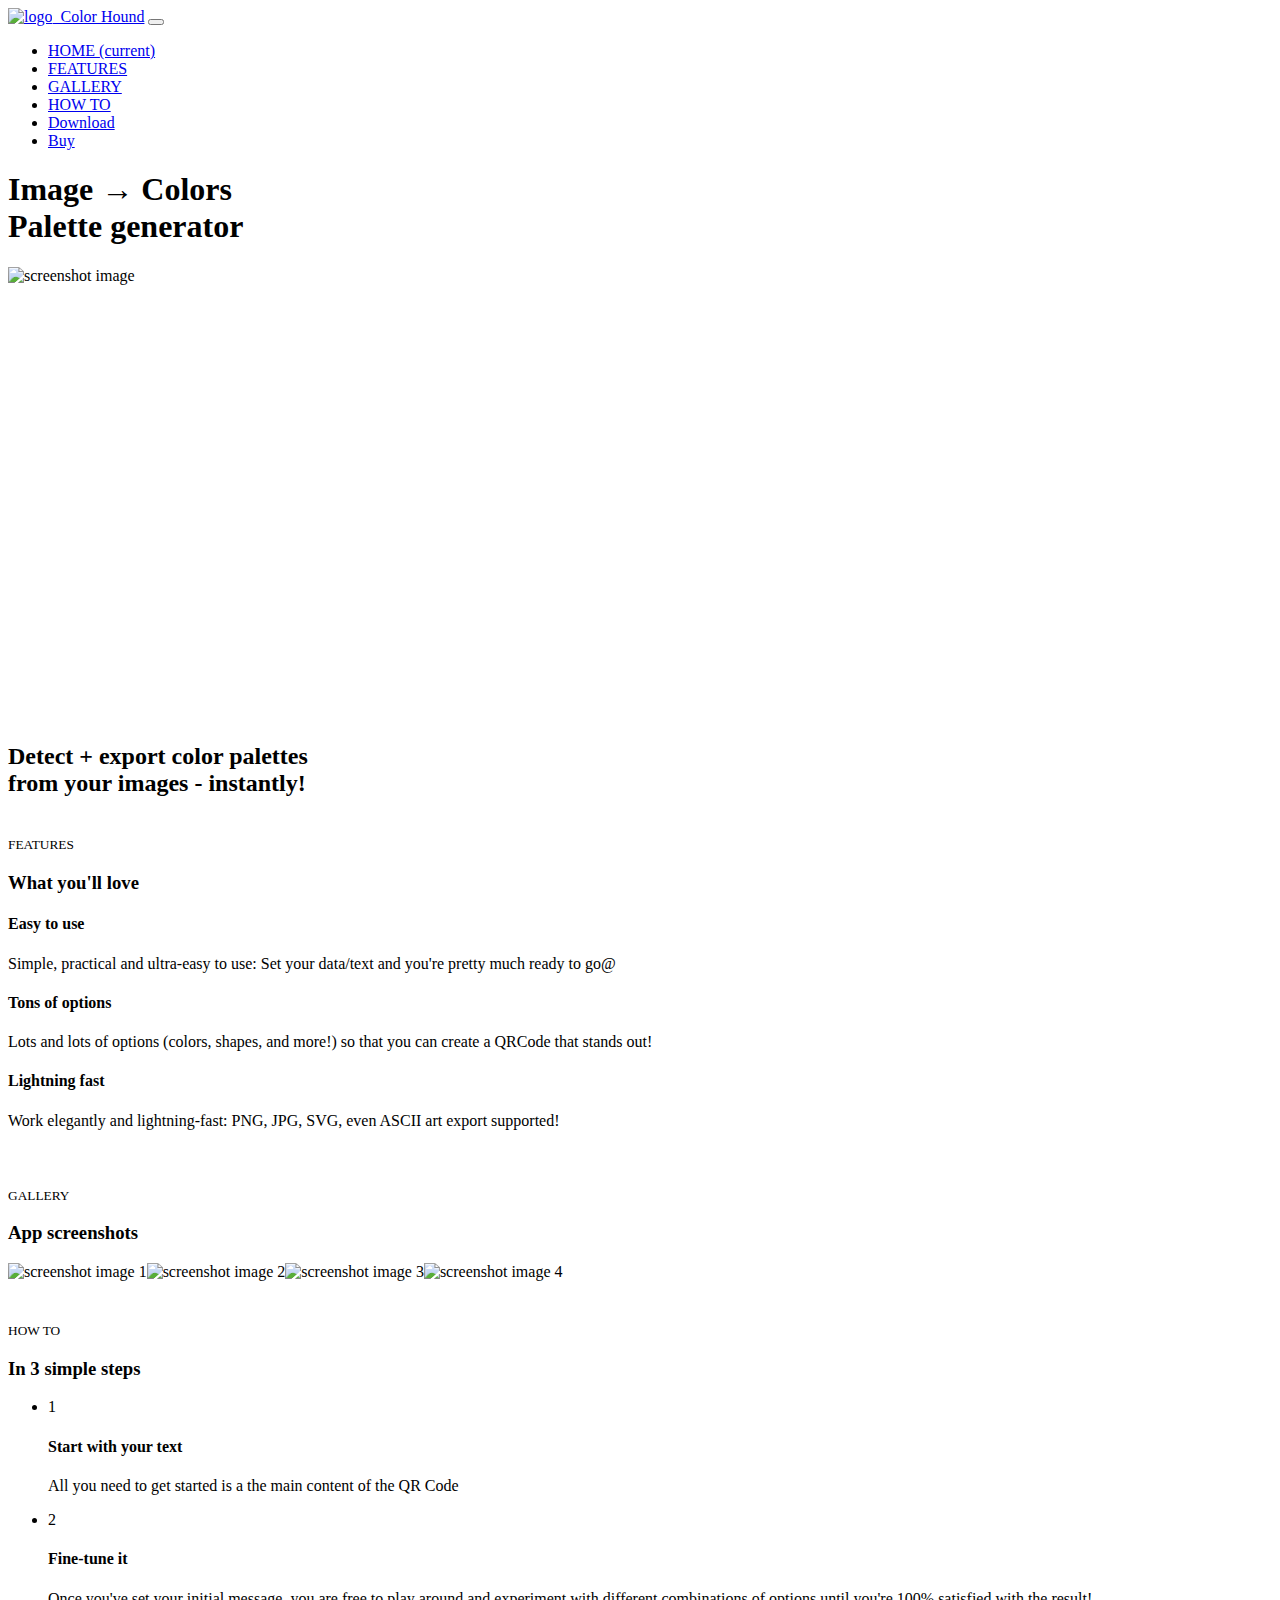
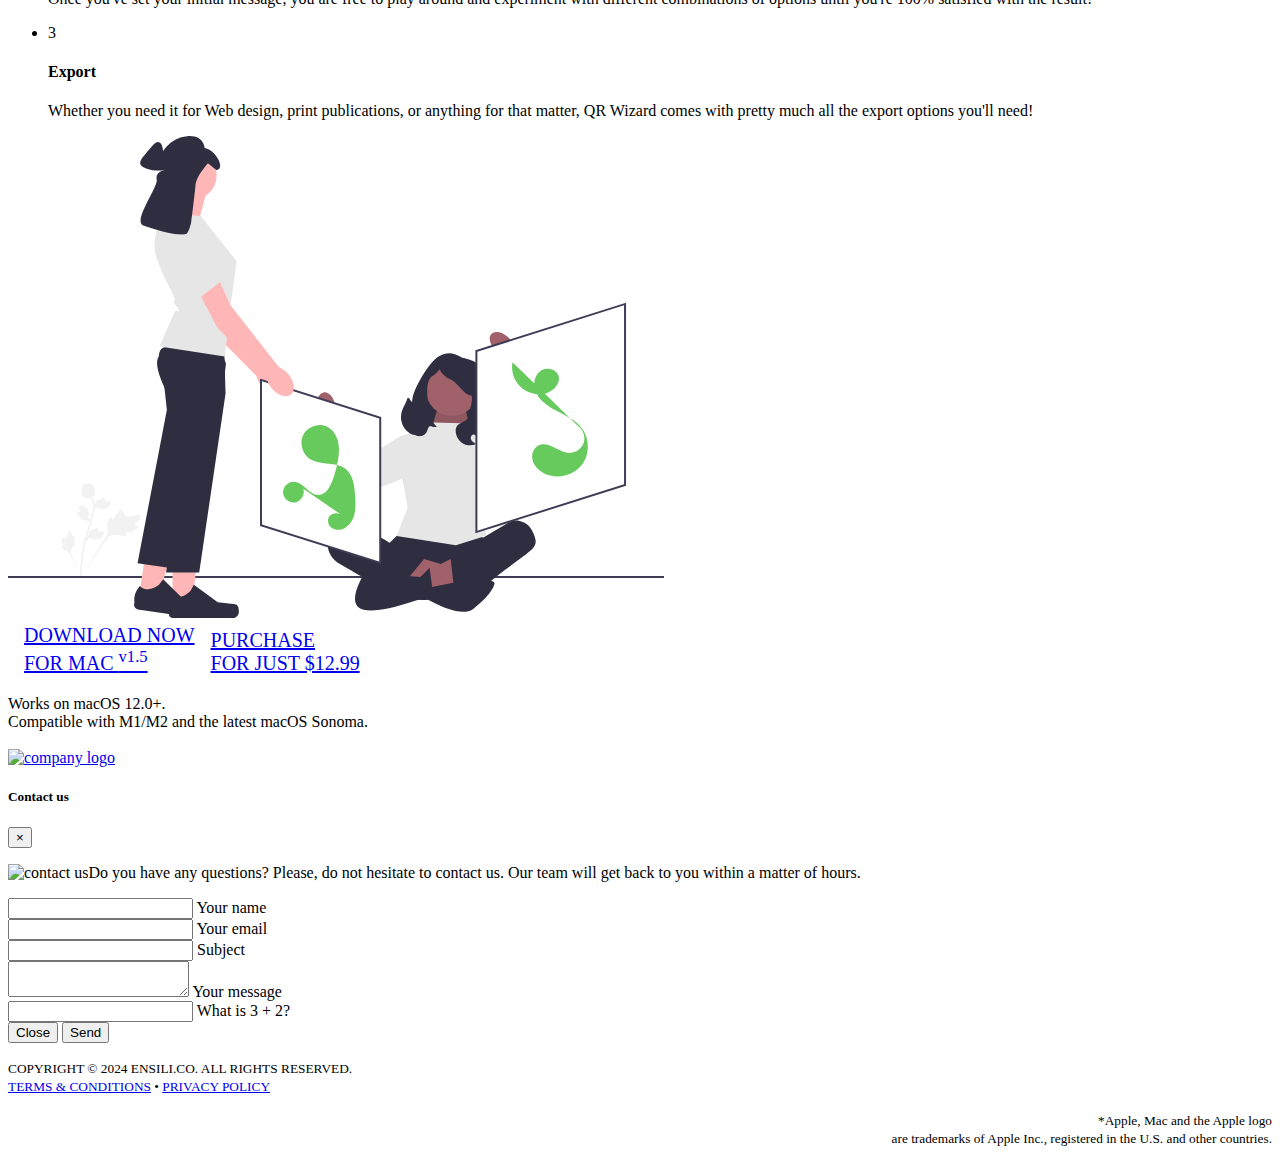
==== commit d5b63b5b: "update" ====
--- a/index.html
+++ b/index.html
@@ -12,4 +12,4 @@
             "price": "12.99",
             "priceCurrency": "USD"
           }
-        }</script><meta charset="utf-8"><meta name="viewport" content="width=device-width,initial-scale=1,shrink-to-fit=no"><meta name="description" content="Generate & style beautiful QRCode images directly from your Mac"><meta name="keywords" content="qrcode,qr code,barcode,qrcode generator,macos,mac"><link rel="canonical" href="https://ensili.co/app/colorhound"><meta property="og:type" content="website"><meta property="og:url" content="https://ensili.co/app/colorhound"><meta property="og:title" content="Color Hound | Image color palette generator for macOS"><meta property="og:description" content="Generate & style beautiful QRCode images directly from your Mac"><meta property="og:image" content="https://ensili.co/app/colorhound/images/thumbshot.png"><meta property="twitter:card" content="summary_large_image"><meta property="twitter:url" content="https://ensili.co/app/colorhound"><meta property="twitter:title" content="Color Hound | Image color palette generator for macOS"><meta property="twitter:description" content="Generate & style beautiful QRCode images directly from your Mac"><meta property="twitter:image" content="https://ensili.co/app/colorhound/images/thumbshot.png"><link rel="apple-touch-icon" sizes="57x57" href="favico/apple-icon-57x57.png"><link rel="apple-touch-icon" sizes="60x60" href="favico/apple-icon-60x60.png"><link rel="apple-touch-icon" sizes="72x72" href="favico/apple-icon-72x72.png"><link rel="apple-touch-icon" sizes="76x76" href="favico/apple-icon-76x76.png"><link rel="apple-touch-icon" sizes="114x114" href="favico/apple-icon-114x114.png"><link rel="apple-touch-icon" sizes="120x120" href="favico/apple-icon-120x120.png"><link rel="apple-touch-icon" sizes="144x144" href="favico/apple-icon-144x144.png"><link rel="apple-touch-icon" sizes="152x152" href="favico/apple-icon-152x152.png"><link rel="apple-touch-icon" sizes="180x180" href="favico/apple-icon-180x180.png"><link rel="icon" type="image/png" sizes="192x192" href="favico/android-icon-192x192.png"><link rel="icon" type="image/png" sizes="32x32" href="favico/favicon-32x32.png"><link rel="icon" type="image/png" sizes="96x96" href="favico/favicon-96x96.png"><link rel="icon" type="image/png" sizes="16x16" href="favico/favicon-16x16.png"><link rel="manifest" href="manifest.json"><meta name="msapplication-TileColor" content="#ffffff"><meta name="msapplication-TileImage" content="favico/ms-icon-144x144.png"><meta name="theme-color" content="#ffffff"><link rel="dns-prefetch" href="//fonts.googleapis.com"><link href="https://fonts.googleapis.com/css?family=Rubik:300,400,500&display=swap" rel="stylesheet"><link href="https://cdn.jsdelivr.net/combine/npm/bootstrap@4.5.3/dist/css/bootstrap.min.css,npm/aos@2.3.4/dist/aos.css,gh/enSili-co/colorhound@0.5/css/style.min.css" rel="stylesheet"><link href="https://cdn.jsdelivr.net/gh/enSili-co/colorhound@0.5/css/themify-icons.css" rel="stylesheet"><style>.img-holder{padding-bottom:34.7%}.img-holder img{width:70.5%}</style><script async src="https://cdn.paddle.com/paddle/paddle.js" onload="Paddle.Setup({vendor:8559})"></script><script async src="https://www.googletagmanager.com/gtag/js?id=G-RWMY12FLNC"></script><script>function gtag(){dataLayer.push(arguments)}window.dataLayer=window.dataLayer||[],gtag("js",new Date),gtag("config","G-RWMY12FLNC")</script><body data-spy="scroll" data-target="#navbar" data-offset="50" data-aos-easing="ease-out-back" data-aos-duration="1000" data-aos-delay="0" data-aos-once="true"><div class="nav-menu fixed-top"><div class="container"><div class="row"><div class="col-md-12"><nav class="navbar navbar-dark navbar-expand-lg"><a class="navbar-brand" href="index.html"><img width="64" src="https://cdn.jsdelivr.net/gh/enSili-co/colorhound@0.5/images/logo.png" class="img-fluid" alt="logo">&nbsp;&nbsp;Color Hound</a> <button class="navbar-toggler" type="button" data-toggle="collapse" data-target="#navbar" aria-controls="navbar" aria-expanded="false" aria-label="Toggle navigation"><span class="navbar-toggler-icon"></span></button><div class="collapse navbar-collapse" id="navbar"><ul class="navbar-nav ml-auto"><li class="nav-item"><a class="nav-link active" href="#home">HOME <span class="sr-only">(current)</span></a><li class="nav-item"><a class="nav-link" href="#features">FEATURES</a><li class="nav-item"><a class="nav-link" href="#gallery">GALLERY</a><li class="nav-item"><a class="nav-link" href="#how-to">HOW TO</a><li class="nav-item"><a href="/download" class="btn btn-outline-light my-3 my-sm-0 ml-lg-3">Download</a><li class="nav-item"><a class="btn btn-outline-light my-3 my-sm-0 ml-lg-3" onclick="doBuy()" href="#">Buy</a></ul></div></nav></div></div></div></div><header class="bg-gradient" id="home"><div class="container mt-5 jumbo"><h1>Image &rarr; Colors<br>Palette generator</h1></div><div class="img-holder mt-3"><picture><source srcset="https://cdn.jsdelivr.net/gh/enSili-co/colorhound@0.5/images/header.webp" type="image/webp"><source srcset="https://cdn.jsdelivr.net/gh/enSili-co/colorhound@0.5/images/header.png" type="image/png"><img src="https://cdn.jsdelivr.net/gh/enSili-co/colorhound@0.5/images/header.png" alt="screenshot image "></picture></div></header><div class="client-logos my-5 text-center"><div class="container text-center"><h2 class="middleman" data-aos="fade-down" data-aos-once="true" data-aos-duration="1200">Detect + export color palettes<br>from your images - instantly!</h2><br><span class="ti-arrow-down gradient-fill" style="font-size:4em"></span></div></div><div class="section light-bg" id="features"><div class="container"><div class="section-title"><small>FEATURES</small><h3>What you'll love</h3></div><div class="row"><div class="col-12 col-lg-4"><div class="card features"><div class="card-body"><div class="media"><span class="ti-face-smile gradient-fill ti-3x mr-3"></span><div class="media-body"><h4 class="card-title">Easy to use</h4><p class="card-text">Simple, practical and ultra-easy to use: Set your data/text and you're pretty much ready to go@</div></div></div></div></div><div class="col-12 col-lg-4"><div class="card features"><div class="card-body"><div class="media"><span class="ti-list gradient-fill ti-3x mr-3"></span><div class="media-body"><h4 class="card-title">Tons of options</h4><p class="card-text">Lots and lots of options (colors, shapes, and more!) so that you can create a QRCode that stands out!</div></div></div></div></div><div class="col-12 col-lg-4"><div class="card features"><div class="card-body"><div class="media"><span class="ti-export gradient-fill ti-3x mr-3"></span><div class="media-body"><h4 class="card-title">Lightning fast</h4><p class="card-text">Work elegantly and lightning-fast: PNG, JPG, SVG, even ASCII art export supported!</div></div></div></div></div></div></div></div><div class="section" id="gallery" style="padding:40px 0"><div class="container"><div class="section-title"><small>GALLERY</small><h3>App screenshots</h3></div><div class="img-gallery owl-carousel owl-theme"><picture><source srcset="https://cdn.jsdelivr.net/gh/enSili-co/colorhound@0.5/images/screenshot1.webp" type="image/webp"><source srcset="https://cdn.jsdelivr.net/gh/enSili-co/colorhound@0.5/images/screenshot1.png" type="image/png"><img loading="lazy" src="https://cdn.jsdelivr.net/gh/enSili-co/colorhound@0.5/images/screenshot1.png" data-src="https://cdn.jsdelivr.net/gh/enSili-co/colorhound@0.5/images/screenshot1.png" alt="screenshot image 1"></picture><picture><source srcset="https://cdn.jsdelivr.net/gh/enSili-co/colorhound@0.5/images/screenshot2.webp" type="image/webp"><source srcset="https://cdn.jsdelivr.net/gh/enSili-co/colorhound@0.5/images/screenshot2.png" type="image/png"><img loading="lazy" src="https://cdn.jsdelivr.net/gh/enSili-co/colorhound@0.5/images/screenshot2.png" data-src="https://cdn.jsdelivr.net/gh/enSili-co/colorhound@0.5/images/screenshot2.png" alt="screenshot image 2"></picture><picture><source srcset="https://cdn.jsdelivr.net/gh/enSili-co/colorhound@0.5/images/screenshot3.webp" type="image/webp"><source srcset="https://cdn.jsdelivr.net/gh/enSili-co/colorhound@0.5/images/screenshot3.png" type="image/png"><img loading="lazy" src="https://cdn.jsdelivr.net/gh/enSili-co/colorhound@0.5/images/screenshot3.png" data-src="https://cdn.jsdelivr.net/gh/enSili-co/colorhound@0.5/images/screenshot3.png" alt="screenshot image 3"></picture><picture><source srcset="https://cdn.jsdelivr.net/gh/enSili-co/colorhound@0.5/images/screenshot4.webp" type="image/webp"><source srcset="https://cdn.jsdelivr.net/gh/enSili-co/colorhound@0.5/images/screenshot4.png" type="image/png"><img loading="lazy" src="https://cdn.jsdelivr.net/gh/enSili-co/colorhound@0.5/images/screenshot4.png" data-src="https://cdn.jsdelivr.net/gh/enSili-co/colorhound@0.5/images/screenshot4.png" alt="screenshot image 4"></picture></div></div></div><div class="section light-bg" id="how-to" style="overflow-x:hidden"><div class="container"><div class="section-title"><small>HOW TO</small><h3>In 3 simple steps</h3></div><div class="row"><div class="col-md-8 d-flex align-items-center"><ul class="list-unstyled ui-steps"><li class="media" data-aos="fade-right" data-aos-once="true"><div class="circle-icon mr-4">1</div><div class="media-body"><h4 class="howtolist">Start with your text</h4><p class="howtodescription">All you need to get started is a the main content of the QR Code</div><li class="media my-4" data-aos="fade-left" data-aos-once="true"><div class="circle-icon mr-4">2</div><div class="media-body"><h4 class="howtolist">Fine-tune it</h4><p class="howtodescription">Once you've set your initial message, you are free to play around and experiment with different combinations of options until you're 100% satisfied with the result!</div><li class="media" data-aos="fade-right" data-aos-once="true"><div class="circle-icon mr-4">3</div><div class="media-body"><h4 class="howtolist">Export</h4><p class="howtodescription">Whether you need it for Web design, print publications, or anything for that matter, QR Wizard comes with pretty much all the export options you'll need!</div></ul></div><div class="col-md-4 d-none d-sm-block"><svg xmlns="http://www.w3.org/2000/svg" width="656" height="482.18757" viewBox="0 0 656 482.18757" xmlns:xlink="http://www.w3.org/1999/xlink"><g><path d="M129.9714,390.22785c-.35419-1.08385-3.03868-.60669-3.29642-1.57612-.25685-.96594,2.31912-1.77589,4.29475-4.49802,.3563-.49089,2.60143-3.5844,1.74035-4.88552-1.63216-2.46625-12.98817,3.67622-15.71401,.22927-.59824-.75646-.84437-2.05513-2.62649-4.47199-.70898-.96147-1.16382-1.42564-1.70728-1.4119-.77113,.01948-1.04704,.98418-2.25903,2.73166-1.81761,2.6207-2.47353,2.29167-3.67091,4.43894-.88887,1.59402-.9942,2.61253-1.63519,2.67256-.90705,.08497-1.28185-1.89965-2.3902-1.97665-1.13101-.07854-2.26276,1.88246-2.8238,3.41457-1.05285,2.8751-.40089,5.07265-.25634,7.26272,.15706,2.38005-.21174,5.86405-2.79775,10.33581l-24.39164,38.86187c5.23835-7.92231,20.10799-29.52575,26.09893-37.44997,1.72948-2.28755,3.58802-4.58456,6.44861-5.0167,2.75409-.41608,6.10513,.9465,10.78244,.86718,.54625-.00924,2.06647-.0544,2.43625-.86016,.30573-.66614-.45336-1.24533-.17722-1.8715,.37038-.83991,2.03679-.47957,4.30777-1.03737,1.60136-.39336,2.6893-1.04324,3.62486-1.60214,.28206-.1685,4.48389-2.71375,4.01237-4.15656h-.00004Z" fill="#f2f2f2"/><path d="M66.0852,399.3012c-.63416-.1389-1.17451,1.31635-1.72468,1.16314-.54821-.15264-.20248-1.65064-.96847-3.40572-.13813-.3165-1.00865-2.31103-1.89572-2.2638-1.68137,.08948-1.94319,7.43538-4.42147,7.77869-.54387,.07536-1.25231-.17855-2.9527-.00121-.67646,.07056-1.03551,.15987-1.18558,.43056-.21293,.38409,.18092,.79788,.68891,1.8969,.76182,1.64824,.41106,1.87525,1.11947,3.08248,.52589,.89619,.99539,1.24177,.8399,1.57368-.22,.4697-1.30221,.08104-1.65979,.60279-.36488,.53245,.27105,1.65372,.86113,2.37114,1.10735,1.34631,2.37402,1.66038,3.49063,2.22135,1.21346,.60963,2.81703,1.7959,4.26564,4.35538l12.03589,23.18446c-2.3769-4.85686-8.68964-18.38826-10.85031-23.61505-.62375-1.50886-1.21488-3.08381-.60158-4.61251,.59043-1.47178,2.22607-2.72333,3.5367-5.04187,.15308-.27078,.56954-1.02994,.28078-1.44392-.23873-.34225-.74203-.13679-.96968-.453-.30536-.42414,.35231-1.13805,.73376-2.4136,.26898-.89945,.26391-1.62093,.25955-2.24138-.00132-.18705-.03819-2.98371-.88236-3.1686v.00006Z" fill="#f2f2f2"/><path d="M78.09282,404.95804l.37832-3.49289,.23204-.21944c1.07353-1.01459,1.74511-2.08947,1.99703-3.19576,.04009-.17587,.07113-.35379,.1029-.53496,.12563-.71817,.28159-1.61095,.97206-2.53825,.38642-.51664,1.40861-1.68432,2.46285-1.27646,.28454,.10665,.47659,.29111,.61001,.48669,.03349-.03397,.06781-.06778,.1045-.10451,.45539-.44254,.77396-.60465,1.08083-.76077,.2358-.12014,.47929-.24373,.89134-.5733,.18077-.1445,.32552-.27458,.44749-.38383,.36992-.33031,.84308-.71708,1.4912-.56388,.68704,.18779,.9226,.84315,1.07888,1.27702,.27909,.77389,.36506,1.30609,.42193,1.65905,.02048,.12894,.04423,.27414,.0622,.32134,.15038,.379,2.03808,.47702,2.74835,.51798,1.59658,.08663,2.97812,.1616,3.31036,1.25481,.2384,.78209-.25846,1.63511-1.51932,2.60275-.39275,.30105-.78541,.50883-1.12749,.664,.21041,.19894,.37804,.4695,.3883,.83799h0c.0231,.87225-.87152,1.54156-2.65888,1.99276-.44416,.11339-1.04159,.26343-1.82338,.22552-.36818-.01821-.6907-.07459-.96567-.12728-.041,.15667-.11618,.31955-.25171,.47414-.39781,.45538-1.04027,.57117-1.91232,.31448-.96274-.26828-1.72342-.63312-2.39463-.95383-.5863-.27931-1.09182-.51816-1.516-.58341-.78894-.11033-1.52462,.37678-2.40503,1.02507l-2.20612,1.65499h-.00002Z" fill="#f2f2f2"/><path d="M84.38908,385.0633l-3.47462,.52002-.27111-.16879c-1.25371-.78108-2.46376-1.15805-3.59778-1.12111-.1803,.00584-.36025,.02093-.54357,.03616-.72655,.06063-1.6297,.13624-2.7018-.29644-.59778-.24273-1.98653-.93531-1.85941-2.05852,.03099-.30227,.16071-.53484,.31606-.7135-.04138-.02377-.08278-.04838-.1276-.07456-.54357-.32826-.7812-.59529-1.01005-.85253-.17602-.19762-.35734-.40179-.78064-.71678-.18563-.13821-.34817-.24522-.48479-.33548-.41335-.27401-.90747-.63364-.92367-1.29942,.00738-.7122,.58157-1.10629,.9616-1.36752,.6778-.46625,1.17077-.68442,1.49777-.82896,.11952-.0525,.25396-.11232,.29506-.14167,.32846-.24159-.05553-2.09241-.19606-2.78985-.32117-1.56633-.5991-2.9217,.37411-3.52036,.69605-.42897,1.6472-.16474,2.903,.80945,.39082,.30354,.69141,.63066,.92828,.9222,.13906-.25398,.35825-.48479,.7121-.58814h0c.83787-.24358,1.7122,.452,2.60201,2.06645,.22234,.40087,.51902,.94071,.68064,1.70654,.07577,.36075,.10303,.68702,.12182,.96639,.16196-.00009,.33856,.03133,.52248,.12321,.54138,.26929,.81637,.86137,.78926,1.77001-.0153,.9993-.17526,1.82765-.31524,2.55826-.12147,.63798-.22429,1.18755-.17979,1.6144,.0934,.79113,.75118,1.37918,1.60159,2.06637l2.16045,1.71418h-.00009Z" fill="#f2f2f2"/><path d="M84.8574,374.62902l.37832-3.49289,.23204-.21944c1.07353-1.01459,1.74511-2.08947,1.99703-3.19576,.04009-.17587,.07113-.35379,.1029-.53496,.12563-.71817,.28159-1.61095,.97206-2.53825,.38642-.51664,1.40861-1.68432,2.46285-1.27646,.28454,.10665,.47659,.29111,.61001,.48669,.03349-.03397,.06781-.06778,.1045-.10451,.45539-.44254,.77396-.60465,1.08083-.76077,.2358-.12014,.47929-.24373,.89134-.5733,.18077-.1445,.32552-.27458,.44749-.38383,.36992-.33031,.84308-.71708,1.4912-.56388,.68704,.18779,.9226,.84315,1.07888,1.27702,.27909,.77389,.36506,1.30609,.42193,1.65905,.02048,.12894,.04423,.27414,.0622,.32134,.15038,.379,2.03808,.47702,2.74835,.51798,1.59658,.08663,2.97812,.1616,3.31036,1.25481,.2384,.78209-.25846,1.63511-1.51932,2.60275-.39275,.30105-.78541,.50883-1.12749,.664,.21041,.19894,.37804,.4695,.3883,.83799h0c.0231,.87225-.87152,1.54156-2.65888,1.99276-.44416,.11339-1.04159,.26343-1.82338,.22552-.36818-.01821-.6907-.07459-.96567-.12728-.041,.15667-.11618,.31955-.25171,.47414-.39781,.45538-1.04027,.57117-1.91232,.31448-.96274-.26828-1.72342-.63312-2.39463-.95383-.5863-.27931-1.09182-.51816-1.516-.58341-.78894-.11033-1.52462,.37678-2.40503,1.02507l-2.20612,1.65499h-.00002Z" fill="#f2f2f2"/><path d="M73.59064,441.55397l-.61431-.60685,.01109-.8629-.01109,.8629-.85388-.09027c.00408-.08028-.00153-.26809-.00778-.56139-.03285-1.60682-.13482-6.49713,.54614-14.01104,.47549-5.24516,1.27005-10.56941,2.36162-15.82744,1.0934-5.26624,2.22818-9.18461,3.13963-12.33401,.68784-2.37536,1.38211-4.62838,2.05984-6.82293,1.80866-5.86329,3.51641-11.40187,4.57396-17.71941,.23682-1.41021,.72832-4.34583-.27798-7.81072-.58387-2.00954-1.58355-3.90108-2.97231-5.62031l1.34413-1.0855c1.53244,1.89982,2.63793,3.99462,3.28636,6.22585,1.11574,3.84165,.58022,7.04039,.32292,8.5773-1.07639,6.42907-2.80118,12.02087-4.62763,17.94063-.67427,2.18666-1.36631,4.42981-2.05113,6.79549-.90321,3.12018-2.02779,7.00451-3.10696,12.20312-1.07926,5.19512-1.86364,10.45429-2.33386,15.63327-.67194,7.4192-.571,12.23674-.53795,13.81941,.01708,.84502,.02077,1.02202-.2508,1.29483v-.00002Z" fill="#f2f2f2"/><path d="M77.85829,362.13754c-.06911-.01541-.13867-.03265-.20832-.05338-1.41759-.39736-2.55471-1.55264-3.38069-3.43309-.3866-.88425-.47786-1.81489-.65983-3.67089-.02857-.2862-.15473-1.73418,.00037-3.65318,.10091-1.25399,.23571-1.75764,.57696-2.15309,.37896-.44058,.88952-.69289,1.42905-.81956,.01459-.16603,.06891-.32837,.17666-.48226,.44384-.63856,1.18677-.37612,1.58988-.23958,.2031,.07294,.45619,.16566,.74088,.2136,.44739,.07734,.71454-.00128,1.11892-.11836,.38693-.11234,.86804-.25204,1.53301-.24018,1.31219,.01803,2.28353,.60778,2.60385,.80185,1.68691,1.01362,2.26934,2.63075,2.94336,4.5032,.13393,.37533,.57841,1.73194,.68191,3.47889,.07472,1.26033-.09043,1.77624-.2798,2.1451-.38679,.75839-.97906,1.10993-2.44902,1.84956-1.53571,.77504-2.30622,1.16285-2.93798,1.36221-1.47009,.4615-2.39322,.75133-3.47921,.50911v.00004Z" fill="#f2f2f2"/></g><g><path d="M272.89334,256.00726c4.58404-3.8726,3.36694-12.85136-2.71866-20.05499-2.66386-3.1533-5.81911-5.44332-8.90944-6.69713l-3.55195-4.09919-45.86697-57.47021s-25.40049-57.17084-32.89866-63.34725c-7.49803-6.17638-16.31982-2.9607-16.31982-2.9607l-6.88312,8.51577,42.89202,79.82433,43.89713,44.17702,5.92589,6.17831c.71997,3.25633,2.45066,6.7498,5.11471,9.90286,6.08547,7.2036,14.73482,9.90377,19.31886,6.03117Z" fill="#ffb6b6"/><polygon points="186.3126 114.96848 197.80691 131.82581 214.30816 156.24765 184.65838 166.50444 158.47981 121.58457 186.3126 114.96848" fill="#e6e6e6"/></g><rect y="440" width="656" height="2" fill="#3f3d56"/><path d="M412.11221,231.462h52.3007v17.75972c0,28.5682-23.19375,51.76195-51.76195,51.76195h-.53876v-69.52167h0Z" transform="translate(876.52512 532.44567) rotate(-180)" fill="#2f2e41"/><polygon points="423.76747 291.68351 432.4361 263.31122 454.67448 262.19772 464.41291 300.98367 423.76747 291.68351" fill="#a0616a"/><polygon points="423.76747 291.68351 432.4361 263.31122 454.67448 262.19772 464.41291 300.98367 423.76747 291.68351" opacity=".1"/><circle cx="444.00288" cy="253.78547" r="26.15035" fill="#a0616a"/><path d="M388.57707,399.95212l-6.92153,6.92153s-36.98417-24.80659-51.16869-15.55519c-14.18452,9.2514-14.80225,27.16565,1.87653,37.04937,16.67878,9.88372,59.30234,33.9753,59.30234,33.9753,0,0,56.83141,9.88372,95.13084-20.38518s45.40336-28.72457,38.6083-44.78562-21.62065-12.35465-21.62065-12.35465l-28.41571,16.67878-11.73692-2.47093-75.05453,.9266Z" fill="#2f2e41"/><polyline points="390.12141 407.67378 419.77258 420.64617 408.65339 447.20868 364.79436 436.70722" fill="#2f2e41"/><polyline points="465.9104 407.67378 425.94991 426.20576 441.39322 458.32787 485.86998 439.17815" fill="#2f2e41"/><polygon points="425.94991 286.54709 387.34161 303.58581 399.69626 371.53642 388.57707 399.95212 447.87942 409.21811 478.28965 399.78188 475.67739 386.362 478.28965 336.27701 488.64978 306.67448 460.85181 287.52476 425.94991 286.54709" fill="#e6e6e6"/><polygon points="416.06618 423.1171 435.2159 428.67669 425.94991 451.37959 400.62286 441.64908 416.06618 423.1171" fill="#a0616a"/><polygon points="442.67976 423.1171 419.15485 434.85402 419.15485 452.78043 445.71735 449.67961 442.67976 423.1171" fill="#a0616a"/><path d="M408.65339,457.0924s40.77036,27.18024,56.21368,16.06105c15.44332-11.11919,24.09158-25.32704,21.00291-27.18024-3.08866-1.8532-12.35465-4.94186-12.35465-4.94186l-51.88955,10.50146-12.97239,5.55959Z" fill="#2f2e41"/><path d="M356.76384,436.70722s-21.00291,32.1221-1.23547,37.06396c19.76745,4.94186,69.58249-15.44332,69.58249-15.44332l-3.48508-26.56251-9.26599,9.26599-55.59595-4.32413Z" fill="#2f2e41"/><g><path id="uuid-f90347b5-01d3-4a65-adde-e3fff0e81842-227" d="M487.66313,214.36689c-5.77817-5.3412-7.70593-12.65205-4.30616-16.32876,3.39977-3.6767,10.83858-2.32671,16.6181,3.01717,2.33796,2.10299,4.1383,4.7353,5.25037,7.6767l24.19653,22.94004-11.00711,11.12526-22.68488-23.79597c-3.02049-.87841-5.78663-2.46756-8.06685-4.63444Z" fill="#a0616a"/><path d="M481.08154,285.49907l43.78296-21.36685-22.64874-38.95294,7.0903-14.40452s55.11928,30.72553,49.63411,53.08311c-5.48517,22.35758-60.1566,63.43074-77.61741,56.86428-5.3006-1.99339-8.37146-5.55096-10.07787-9.53934-4.16658-9.73849,.31735-21.03815,9.83665-25.68373Z" fill="#e6e6e6"/></g><path d="M393.93853,274.94138c1.33017-4.04449,3.95597-7.58536,5.13081-11.6777,1.55993-5.4336,4.88104,6.62062,5.20505,.97685,.61586-10.72717,16.98786-38.32097,26.33441-43.62136,9.34655-5.30042,14.71471-3.70231,24.23691,1.27563,0,0,4.62224,.29395,10.37669,3.13496,5.75445,2.841,10.93423,7.39099,13.17242,13.40557,1.77407,4.76741,1.57772,10.0029,2.17049,15.05499,1.65137,14.07491,9.5412,27.46086,7.84774,41.53075-.52831,4.38972-2.1968,8.92904-5.78598,11.51101-3.58918,2.58193-9.38774,2.30106-11.75026-1.43621-.80618-1.27532-1.14712-2.78837-1.838-4.12967-.69091-1.3413-1.93929-2.5917-3.44752-2.54997-2.26696,.06275-3.42085,3.10459-2.52692,5.18881s2.99462,3.3426,4.967,4.46193c-4.69749,2.11326-10.5247,1.45521-14.63257-1.6525-4.10783-3.10771-6.32613-8.53624-5.5702-13.63139,1.06522-7.18007,11.52522-5.69396,12.75744-12.84725,.89696-5.20734,4.0471-13.92052,3.18907-19.1344-.85804-5.21392-4.97891,1.09916-.63781-1.91344-4.77597,2.30238-14.99173-13.44835-19.99158-15.21254-4.99981-1.76419-9.23911-5.58422-11.5126-10.37401-5.30307,7.6874-9.9679,5.59979-11.86713,14.74371-1.89923,9.14393,1.25398,37.34917,9.07424,42.45428-3.12966,2.13534-7.0217-2.24229-8.49015,1.25026-.83191,1.97857-1.37124,4.14349-2.75201,5.78676-2.63709,3.1385-7.50642,3.32941-11.38756,2.00979-4.81245-1.63627-8.92709-5.23012-11.1958-9.77878-2.26871-4.54866-2.66419-9.99748-1.07615-14.82609Z" fill="#2f2e41"/><g><path id="uuid-bae71f6d-0a8e-4bcd-ae8c-7ec40a5eb615-228" d="M327.0461,268.81246c-1.41336-7.74067-6.55299-13.28586-11.47905-12.38558-4.92606,.90028-7.77237,7.90435-6.35747,15.64759,.52277,3.10086,1.78053,6.03144,3.66807,8.54654l6.40267,32.72191,15.29139-3.33188-7.93536-31.90426c.8769-3.02093,1.01741-6.20796,.40976-9.29431Z" fill="#a0616a"/><path d="M390.63048,301.37212l-41.50158,25.51684-20.7519-39.9957-15.96126-1.73233s-3.59409,63.00219,18.22189,70.35144c21.81598,7.34925,85.79043-16.80111,89.60277-35.06211,1.15732-5.54352-.20084-10.04262-2.65387-13.62055-5.98962-8.7363-17.93277-11.00546-26.95605-5.45759Z" fill="#e6e6e6"/></g><polygon points="617.05087 349.01241 468.38961 395.99861 468.38961 214.9862 617.05087 168 617.05087 349.01241" fill="#fff"/><path d="M467.38965,397.36426V214.25391l150.66113-47.61865v183.10986l-150.66113,47.61914Zm2-181.64551v178.91504l146.66113-46.35352V169.36475l-146.66113,46.354Z" fill="#3f3d56"/><polygon points="253 389.16719 372.22242 426.84889 372.22242 281.6817 253 244 253 389.16719" fill="#fff"/><path d="M373.22266,428.21387l-1.30176-.41211-119.9209-37.90234V242.63477l1.30176,.41211,119.9209,37.90234v147.26465Zm-119.22266-39.7793l117.22266,37.04883v-143.06934l-117.22266-37.04883v143.06934Z" fill="#3f3d56"/><path d="M504.52123,226.17339c-1.69862,8.85611,1.40108,18.48559,7.94693,24.68783,6.54585,6.20224,16.32832,8.77872,25.08007,6.60551,8.30923-2.06332,16.0803-10.84909,12.56478-18.6556-2.50634-5.56554-10.15012-7.67099-15.63598-4.99475s-8.53655,9.10946-8.2198,15.20508,3.5603,11.76218,7.88779,16.0668c11.28757,11.22792,29.36749,14.13932,39.31637,26.56893,8.68789,10.85421,8.42057,27.88999-.6036,38.46627-9.02417,10.57628-25.80556,13.52149-37.89186,6.6502-4.98157-2.83212-9.2677-7.37561-10.5054-12.97071s1.25602-12.1574,6.49117-14.48769c9.87296-4.3947,19.81456,7.40977,30.62006,7.58262,6.18911,.09901,12.20007-4.18172,14.13032-10.06296,1.93025-5.88125-.375-12.89138-5.41908-16.47916" fill="#67ca5d"/><path d="M295.31129,352.82492c1.91086,5.60944-2.04963,12.45001-7.86576,13.58574s-12.05911-3.71238-12.3989-9.62861c-.33979-5.91623,5.30709-11.44721,11.215-10.98483,9.51865,.74498,15.13935,13.77337,24.66767,13.16441,6.51948-.41667,10.63758-7.085,13.04413-13.15836,2.77094-6.99296,4.79745-14.28061,6.03427-21.70017,1.03172-6.18919,1.50533-12.59742,.0169-18.69292s-5.17563-11.88312-10.76672-14.73098c-8.49274-4.32584-20.11775-.10589-24.17316,8.51926s-.14885,20.02076,8.17725,24.65926c10.41248,5.80083,24.75391,1.62332,34.21398,8.87428,7.58156,5.81111,8.88467,16.52801,9.57681,26.05534,.44147,6.07684,.8773,12.24762-.36693,18.21208-1.24423,5.96446-4.41251,11.80171-9.6676,14.88504-3.9802,2.33531-9.29388,2.79788-13.1245,.22454s-5.26832-8.52829-2.28969-12.05298c2.43812-2.88509,6.87743-3.345,10.4457-2.10584s6.47301,3.83594,9.27418,6.37002" fill="#67ca5d"/><path d="M197.98272,57.59688l-8.32481,31.73834-31.73834-6.24361s12.48721-22.89323,9.36541-33.29924l30.69773,7.80451Z" fill="#ffb6b6"/><g><polygon points="164.47883 470.73161 183.5914 470.72975 192.68337 397.00899 164.475 397.01097 164.47883 470.73161" fill="#ffb6b6"/><path d="M229.96091,470.29805h0c.5951,1.00226,.9091,4.23709,.9091,5.40263h0c0,3.58257-2.9042,6.48688-6.48688,6.48688h-59.18941c-2.44401,0-4.42538-1.98126-4.42538-4.42538v-2.46424s-2.92804-7.40634,3.10028-16.53505c0,0,7.4924,7.14792,18.68796-4.04764l3.30147-5.98087,23.89813,17.47788,13.24637,1.6305c2.89804,.35669,5.46741-.05536,6.95812,2.45529h.00023Z" fill="#2f2e41"/></g><path d="M217.54779,257.38223l-26.33639,179.21589h-33.04253l4.3937-102.3008,2.31245-53.79045-6.70614-25.6041s-3.0576-5.69126-5.63343-12.5901c-2.9034-7.78529-5.1966-17.11863-1.79214-21.54443,1.25259-1.6316,4.50932-2.83922,8.93508-3.73849,2.70431-.55241,5.85185-.98282,9.24987-1.31681,19.5403-1.93348,47.33484-.72586,47.33484-.72586l.70657,23.31733,.39186,13.02046,.18627,6.05736Z" fill="#2f2e41"/><g><polygon points="130.81138 461.96687 149.72095 464.74508 169.43942 393.13087 141.53077 389.02972 130.81138 461.96687" fill="#ffb6b6"/><path d="M195.66009,471.06275h0c.44298,1.07816,.28312,4.32427,.11358,5.47741h0c-.52111,3.54447-3.81687,5.99546-7.36146,5.47433l-58.5599-8.60951c-2.41801-.3555-4.09013-2.60389-3.73461-5.02202l.35844-2.43804s-1.8196-7.75347,5.47244-15.90824c0,0,6.373,8.16172,19.07797-1.2863l4.13632-5.43704,21.10168,20.76815,12.86832,3.53994c2.81533,.77443,5.41732,.7405,6.52698,3.44128l.00023,.00003Z" fill="#2f2e41"/></g><path d="M217.96229,227.49402l-3.61227,31.10896-19.69956,65.55494-32.42875,107.92594-32.68747-4.8037,29.33664-153.45465-2.90478-26.31331s-.94599-2.61557-2.03037-6.44477c-2.15241-7.57549-4.85202-19.9122-1.88201-26.20507,.40103-.85543,.90447-1.59763,1.52728-2.19861,1.16816-1.13288,3.54237-1.82081,6.72328-2.18572,13.29559-1.50266,40.67703,2.79521,52.86106,4.90503l4.79696,12.11095Z" fill="#2f2e41"/><path d="M192.77971,79.96981l35.90074,45.26615-6.44435,47.1937-5.52256,48.0213-65.03757-9.88571s14.04812-33.81954,15.60902-35.38044,5.48159,2.2942,2.7408-2.75515-5.8626-5.04936-3.2611-7.65086-20.29172-36.42104-20.29172-54.63156,10.92631-32.77894,10.92631-32.77894l35.38044,2.6015Z" fill="#e6e6e6"/><circle cx="184.40352" cy="39.40612" r="24.18452" fill="#ffb6b6"/><path d="M183.27331,85.64613s3.6189-28.63475,4.25945-36.96193c.64055-8.32718,12.39491-21.32831,12.39491-21.32831l8.32718,6.7258s7.04607,0,2.24193-10.24883c-4.80414-10.24883-13.77187-11.85021-13.77187-11.85021,0,0-.96083-13.4516-17.61518-11.85021-16.65436,1.60138-24.02071,15.05298-24.02071,15.05298,0,0-.96083-16.97463-11.52994-4.48387s-16.65436,17.61518-5.44469,21.77877c11.20966,4.16359,19.53684,.96083,19.53684,.96083,0,0-10.88939,2.24193-8.96773,9.92856s-25.30181,42.59672-12.81104,46.44003c12.49077,3.84331,40.35479,13.13132,43.55755,7.04607,3.20276-6.08525,3.84331-11.20966,3.84331-11.20966Z" fill="#2f2e41"/><path d="M282.96703,258.40562c4.61634-3.83404,3.47453-12.82269-2.55048-20.07708-2.63733-3.17551-5.77328-5.4919-8.853-6.77157l-3.51747-4.12881-45.38369-57.85261s-24.92044-57.38172-32.36658-63.62076c-7.44601-6.23901-16.29443-3.09737-16.29443-3.09737l-6.95425,8.45779,42.22149,80.18101,43.52533,44.54338,5.8739,6.22776c.69265,3.26225,2.394,6.7701,5.03153,9.94538,6.02488,7.25435,14.6513,10.02692,19.26763,6.19287Z" fill="#ffb6b6"/><path d="M164.41249,98.40979s11.11013,57.6544,23.75258,66.15377l25.19302-19.64431s2.20459-.09476-1.8986-4.72964c-4.10319-4.63488-3.05263-14.58777-3.05263-14.58777,0,0,1.84628,2.38882-2.17123-.92737-4.0175-3.31619-.27745-26.12251-.27745-26.12251l-41.54568-.14218Z" fill="#e6e6e6"/></svg></div></div></div></div><div class="section bg-gradient" style="padding:2px 0!important"><div class="container"><div class="call-to-action"><div class="my-4"><a href="/download" class="btn btn-light magicbutton" style="display:inline-flex"><i class="ti-apple ti-4x" style="margin-right:1rem;vertical-align:text-bottom"></i><div style="text-align:left;font-size:1.25em"><span class="upper">DOWNLOAD NOW</span><br><span class="lower">FOR MAC&nbsp;<sup>v1.5</sup></span></div></a><a class="btn btn-light magicbutton" style="display:inline-flex" onclick="doBuy()" href="#"><i class="ti-shopping-cart ti-4x" style="margin-right:1rem;vertical-align:text-bottom"></i><div style="text-align:left;font-size:1.25em"><span class="upper">PURCHASE</span><br><span class="lower">FOR JUST $12.99</span></div></a></div><p class="text-primary">Works on macOS 12.0+.<br>Compatible with M1/M2 and the latest macOS Sonoma.</div></div></div><div class="light-bg py-5" id="contactbar"><div class="container"><div class="row"><div class="col-lg-6 text-center text-lg-left"><a href="https://ensili.co"><picture><source srcset="https://cdn.jsdelivr.net/gh/enSili-co/colorhound@0.5/images/ensilico.webp" type="image/webp"><source srcset="https://cdn.jsdelivr.net/gh/enSili-co/colorhound@0.5/images/ensilico.png" type="image/png"><img width="200" src="https://cdn.jsdelivr.net/gh/enSili-co/colorhound@0.5/images/ensilico.png" alt="company logo"></picture></a></div><div class="col-lg-6"><div class="social-icons"><a href="https://twitter.com/ensili_co" rel="noreferrer" aria-label="Twitter" target="_blank" class="twitter"><span class="ti-twitter-alt"></span></a> <a href="https://github.com/enSili-co/colorhound" rel="noreferrer" aria-label="GitHub" target="_blank" class="github"><span class="ti-github"></span></a></div></div></div></div></div><div id="contact" class="modal fade" tabindex="-1"><div class="modal-dialog modal-dialog-centered modal-dialog-scrollable"><div class="modal-content"><div class="modal-header"><h5 class="modal-title" style="font-weight:600">Contact us</h5><button type="button" class="close" data-dismiss="modal" aria-label="Close"><span aria-hidden="true">&times;</span></button></div><div class="modal-body"><p class="text-left w-responsive mx-auto mb-5"><picture><source srcset="https://cdn.jsdelivr.net/gh/enSili-co/colorhound@0.5/images/contactus.webp" type="image/webp"><source srcset="https://cdn.jsdelivr.net/gh/enSili-co/colorhound@0.5/images/contactus.png" type="image/png"><img loading="lazy" class="float-left" width="50%" src="https://cdn.jsdelivr.net/gh/enSili-co/colorhound@0.5/images/contactus.png" data-src="https://cdn.jsdelivr.net/gh/enSili-co/colorhound@0.5/images/contactus.png" alt="contact us"></picture>Do you have any questions? Please, do not hesitate to contact us. Our team will get back to you within a matter of hours.<div class="row"><div class="col-md-12"><form id="coform" name="coform" action="#" method="POST"><div class="row"><div class="col-md-6"><div class="md-form mb-0"><input id="name" name="name" class="form-control"> <label for="name" class="">Your name</label></div></div><div class="col-md-6"><div class="md-form mb-0"><input id="email" name="email" class="form-control"> <label for="email" class="">Your email</label></div></div></div><div class="row"><div class="col-md-12"><div class="md-form mb-0"><input id="subject" name="subject" class="form-control"> <label for="subject" class="">Subject</label></div></div></div><div class="row"><div class="col-md-12"><div class="md-form"><textarea type="text" id="message" name="message" rows="2" class="form-control md-textarea"></textarea> <label for="message">Your message</label></div></div></div><div class="row"><div class="col-md-12"><div class="md-form mb-0"><input id="whatis" name="whatis" class="form-control"> <label id="whatis-label" for="whatis" class="">What is</label></div></div></div></form></div></div></div><div class="modal-footer"><button type="button" class="btn btn-secondary" data-dismiss="modal">Close</button> <button id="sendButton" type="button" class="btn btn-primary" onclick="sendEmail()">Send</button>&nbsp;<span id="sending" class="rotating"><i class="ti-reload"></i></span><span id="sent"><i class="ti-check"></i></span></div></div></div></div><script>window.addEventListener("load",function(n){window.num1=Math.floor(3*Math.random())+1,window.num2=Math.floor(3*Math.random())+1,document.getElementById("whatis-label").textContent=`What is ${num1} + ${num2}?`,window.numSum=window.num1+window.num2}),window.sendEmail=function(){window.numSum==parseInt($("#whatis").val())?($("#whatis").removeClass("has-error"),$("#sending").css("display","inline-block"),$("#sendButton").css("display","none"),$.ajax({type:"post",url:"liam.php",data:$("form").serialize()+"&validated=1",success:function(){$("#sending").css("display","none"),$("#sent").css("display","inline-block")}})):$("#whatis").addClass("has-error")}</script><footer class="my-5 text-center"><div class="container" style="text-align:left"><div class="row"><div class="col-lg-6"><p class="mb-2 copyrightable"><small>COPYRIGHT © 2024 ENSILI.CO. ALL RIGHTS RESERVED.<br><a href="/tos.html">TERMS &amp; CONDITIONS</a> &bull; <a href="/privacy.html">PRIVACY POLICY</a></small></div><div class="col-lg-6 trademarks" style="text-align:right"><small>*Apple, Mac and the Apple logo<br>are trademarks of Apple Inc., registered in the U.S. and other countries.</small></div></div></div></footer><script src="https://cdn.jsdelivr.net/combine/npm/jquery@3.5.1/dist/jquery.min.js,npm/bootstrap@4.5.3/dist/js/bootstrap.bundle.min.js,npm/owl.carousel@2.3.4/dist/owl.carousel.min.js,npm/aos@2.3.4/dist/aos.min.js,gh/enSili-co/colorhound@0.5/js/script.min.js" crossorigin="anonymous"></script><script>function doBuy(){Paddle.Checkout.open({product:894089,successCallback:function(c){dataLayer.push({event:"checkoutSuccess"})},closeCallback:function(c){dataLayer.push({event:"checkoutClose"})}})}</script>+        }</script><meta charset="utf-8"><meta name="viewport" content="width=device-width,initial-scale=1,shrink-to-fit=no"><meta name="description" content="Generate & style beautiful QRCode images directly from your Mac"><meta name="keywords" content="qrcode,qr code,barcode,qrcode generator,macos,mac"><link rel="canonical" href="https://ensili.co/app/colorhound"><meta property="og:type" content="website"><meta property="og:url" content="https://ensili.co/app/colorhound"><meta property="og:title" content="Color Hound | Image color palette generator for macOS"><meta property="og:description" content="Generate & style beautiful QRCode images directly from your Mac"><meta property="og:image" content="https://ensili.co/app/colorhound/images/thumbshot.png"><meta property="twitter:card" content="summary_large_image"><meta property="twitter:url" content="https://ensili.co/app/colorhound"><meta property="twitter:title" content="Color Hound | Image color palette generator for macOS"><meta property="twitter:description" content="Generate & style beautiful QRCode images directly from your Mac"><meta property="twitter:image" content="https://ensili.co/app/colorhound/images/thumbshot.png"><link rel="apple-touch-icon" sizes="57x57" href="favico/apple-icon-57x57.png"><link rel="apple-touch-icon" sizes="60x60" href="favico/apple-icon-60x60.png"><link rel="apple-touch-icon" sizes="72x72" href="favico/apple-icon-72x72.png"><link rel="apple-touch-icon" sizes="76x76" href="favico/apple-icon-76x76.png"><link rel="apple-touch-icon" sizes="114x114" href="favico/apple-icon-114x114.png"><link rel="apple-touch-icon" sizes="120x120" href="favico/apple-icon-120x120.png"><link rel="apple-touch-icon" sizes="144x144" href="favico/apple-icon-144x144.png"><link rel="apple-touch-icon" sizes="152x152" href="favico/apple-icon-152x152.png"><link rel="apple-touch-icon" sizes="180x180" href="favico/apple-icon-180x180.png"><link rel="icon" type="image/png" sizes="192x192" href="favico/android-icon-192x192.png"><link rel="icon" type="image/png" sizes="32x32" href="favico/favicon-32x32.png"><link rel="icon" type="image/png" sizes="96x96" href="favico/favicon-96x96.png"><link rel="icon" type="image/png" sizes="16x16" href="favico/favicon-16x16.png"><link rel="manifest" href="manifest.json"><meta name="msapplication-TileColor" content="#ffffff"><meta name="msapplication-TileImage" content="favico/ms-icon-144x144.png"><meta name="theme-color" content="#ffffff"><link rel="dns-prefetch" href="//fonts.googleapis.com"><link href="https://fonts.googleapis.com/css?family=Rubik:300,400,500&display=swap" rel="stylesheet"><link href="https://cdn.jsdelivr.net/combine/npm/bootstrap@4.5.3/dist/css/bootstrap.min.css,npm/aos@2.3.4/dist/aos.css,gh/enSili-co/colorhound@0.6/css/style.min.css" rel="stylesheet"><link href="https://cdn.jsdelivr.net/gh/enSili-co/colorhound@0.6/css/themify-icons.css" rel="stylesheet"><style>.img-holder{padding-bottom:34.7%}.img-holder img{width:70.5%}</style><script async src="https://cdn.paddle.com/paddle/paddle.js" onload="Paddle.Setup({vendor:8559})"></script><script async src="https://www.googletagmanager.com/gtag/js?id=G-RWMY12FLNC"></script><script>function gtag(){dataLayer.push(arguments)}window.dataLayer=window.dataLayer||[],gtag("js",new Date),gtag("config","G-RWMY12FLNC")</script><body data-spy="scroll" data-target="#navbar" data-offset="50" data-aos-easing="ease-out-back" data-aos-duration="1000" data-aos-delay="0" data-aos-once="true"><div class="nav-menu fixed-top"><div class="container"><div class="row"><div class="col-md-12"><nav class="navbar navbar-dark navbar-expand-lg"><a class="navbar-brand" href="index.html"><img width="64" src="https://cdn.jsdelivr.net/gh/enSili-co/colorhound@0.6/images/logo.png" class="img-fluid" alt="logo">&nbsp;&nbsp;Color Hound</a> <button class="navbar-toggler" type="button" data-toggle="collapse" data-target="#navbar" aria-controls="navbar" aria-expanded="false" aria-label="Toggle navigation"><span class="navbar-toggler-icon"></span></button><div class="collapse navbar-collapse" id="navbar"><ul class="navbar-nav ml-auto"><li class="nav-item"><a class="nav-link active" href="#home">HOME <span class="sr-only">(current)</span></a><li class="nav-item"><a class="nav-link" href="#features">FEATURES</a><li class="nav-item"><a class="nav-link" href="#gallery">GALLERY</a><li class="nav-item"><a class="nav-link" href="#how-to">HOW TO</a><li class="nav-item"><a href="/download" class="btn btn-outline-light my-3 my-sm-0 ml-lg-3">Download</a><li class="nav-item"><a class="btn btn-outline-light my-3 my-sm-0 ml-lg-3" onclick="doBuy()" href="#">Buy</a></ul></div></nav></div></div></div></div><header class="bg-gradient" id="home"><div class="container mt-5 jumbo"><h1>Image &rarr; Colors<br>Palette generator</h1></div><div class="img-holder mt-3"><picture><source srcset="https://cdn.jsdelivr.net/gh/enSili-co/colorhound@0.6/images/header.webp" type="image/webp"><source srcset="https://cdn.jsdelivr.net/gh/enSili-co/colorhound@0.6/images/header.png" type="image/png"><img src="https://cdn.jsdelivr.net/gh/enSili-co/colorhound@0.6/images/header.png" alt="screenshot image "></picture></div></header><div class="client-logos my-5 text-center"><div class="container text-center"><h2 class="middleman" data-aos="fade-down" data-aos-once="true" data-aos-duration="1200">Detect + export color palettes<br>from your images - instantly!</h2><br><span class="ti-arrow-down gradient-fill" style="font-size:4em"></span></div></div><div class="section light-bg" id="features"><div class="container"><div class="section-title"><small>FEATURES</small><h3>What you'll love</h3></div><div class="row"><div class="col-12 col-lg-4"><div class="card features"><div class="card-body"><div class="media"><span class="ti-face-smile gradient-fill ti-3x mr-3"></span><div class="media-body"><h4 class="card-title">Easy to use</h4><p class="card-text">Simple, practical and ultra-easy to use: Set your data/text and you're pretty much ready to go@</div></div></div></div></div><div class="col-12 col-lg-4"><div class="card features"><div class="card-body"><div class="media"><span class="ti-list gradient-fill ti-3x mr-3"></span><div class="media-body"><h4 class="card-title">Tons of options</h4><p class="card-text">Lots and lots of options (colors, shapes, and more!) so that you can create a QRCode that stands out!</div></div></div></div></div><div class="col-12 col-lg-4"><div class="card features"><div class="card-body"><div class="media"><span class="ti-export gradient-fill ti-3x mr-3"></span><div class="media-body"><h4 class="card-title">Lightning fast</h4><p class="card-text">Work elegantly and lightning-fast: PNG, JPG, SVG, even ASCII art export supported!</div></div></div></div></div></div></div></div><div class="section" id="gallery" style="padding:40px 0"><div class="container"><div class="section-title"><small>GALLERY</small><h3>App screenshots</h3></div><div class="img-gallery owl-carousel owl-theme"><picture><source srcset="https://cdn.jsdelivr.net/gh/enSili-co/colorhound@0.6/images/screenshot1.webp" type="image/webp"><source srcset="https://cdn.jsdelivr.net/gh/enSili-co/colorhound@0.6/images/screenshot1.png" type="image/png"><img loading="lazy" src="https://cdn.jsdelivr.net/gh/enSili-co/colorhound@0.6/images/screenshot1.png" data-src="https://cdn.jsdelivr.net/gh/enSili-co/colorhound@0.6/images/screenshot1.png" alt="screenshot image 1"></picture><picture><source srcset="https://cdn.jsdelivr.net/gh/enSili-co/colorhound@0.6/images/screenshot2.webp" type="image/webp"><source srcset="https://cdn.jsdelivr.net/gh/enSili-co/colorhound@0.6/images/screenshot2.png" type="image/png"><img loading="lazy" src="https://cdn.jsdelivr.net/gh/enSili-co/colorhound@0.6/images/screenshot2.png" data-src="https://cdn.jsdelivr.net/gh/enSili-co/colorhound@0.6/images/screenshot2.png" alt="screenshot image 2"></picture><picture><source srcset="https://cdn.jsdelivr.net/gh/enSili-co/colorhound@0.6/images/screenshot3.webp" type="image/webp"><source srcset="https://cdn.jsdelivr.net/gh/enSili-co/colorhound@0.6/images/screenshot3.png" type="image/png"><img loading="lazy" src="https://cdn.jsdelivr.net/gh/enSili-co/colorhound@0.6/images/screenshot3.png" data-src="https://cdn.jsdelivr.net/gh/enSili-co/colorhound@0.6/images/screenshot3.png" alt="screenshot image 3"></picture><picture><source srcset="https://cdn.jsdelivr.net/gh/enSili-co/colorhound@0.6/images/screenshot4.webp" type="image/webp"><source srcset="https://cdn.jsdelivr.net/gh/enSili-co/colorhound@0.6/images/screenshot4.png" type="image/png"><img loading="lazy" src="https://cdn.jsdelivr.net/gh/enSili-co/colorhound@0.6/images/screenshot4.png" data-src="https://cdn.jsdelivr.net/gh/enSili-co/colorhound@0.6/images/screenshot4.png" alt="screenshot image 4"></picture></div></div></div><div class="section light-bg" id="how-to" style="overflow-x:hidden"><div class="container"><div class="section-title"><small>HOW TO</small><h3>In 3 simple steps</h3></div><div class="row"><div class="col-md-8 d-flex align-items-center"><ul class="list-unstyled ui-steps"><li class="media" data-aos="fade-right" data-aos-once="true"><div class="circle-icon mr-4">1</div><div class="media-body"><h4 class="howtolist">Start with your text</h4><p class="howtodescription">All you need to get started is a the main content of the QR Code</div><li class="media my-4" data-aos="fade-left" data-aos-once="true"><div class="circle-icon mr-4">2</div><div class="media-body"><h4 class="howtolist">Fine-tune it</h4><p class="howtodescription">Once you've set your initial message, you are free to play around and experiment with different combinations of options until you're 100% satisfied with the result!</div><li class="media" data-aos="fade-right" data-aos-once="true"><div class="circle-icon mr-4">3</div><div class="media-body"><h4 class="howtolist">Export</h4><p class="howtodescription">Whether you need it for Web design, print publications, or anything for that matter, QR Wizard comes with pretty much all the export options you'll need!</div></ul></div><div class="col-md-4 d-none d-sm-block"><svg xmlns="http://www.w3.org/2000/svg" width="656" height="482.18757" viewBox="0 0 656 482.18757" xmlns:xlink="http://www.w3.org/1999/xlink"><g><path d="M129.9714,390.22785c-.35419-1.08385-3.03868-.60669-3.29642-1.57612-.25685-.96594,2.31912-1.77589,4.29475-4.49802,.3563-.49089,2.60143-3.5844,1.74035-4.88552-1.63216-2.46625-12.98817,3.67622-15.71401,.22927-.59824-.75646-.84437-2.05513-2.62649-4.47199-.70898-.96147-1.16382-1.42564-1.70728-1.4119-.77113,.01948-1.04704,.98418-2.25903,2.73166-1.81761,2.6207-2.47353,2.29167-3.67091,4.43894-.88887,1.59402-.9942,2.61253-1.63519,2.67256-.90705,.08497-1.28185-1.89965-2.3902-1.97665-1.13101-.07854-2.26276,1.88246-2.8238,3.41457-1.05285,2.8751-.40089,5.07265-.25634,7.26272,.15706,2.38005-.21174,5.86405-2.79775,10.33581l-24.39164,38.86187c5.23835-7.92231,20.10799-29.52575,26.09893-37.44997,1.72948-2.28755,3.58802-4.58456,6.44861-5.0167,2.75409-.41608,6.10513,.9465,10.78244,.86718,.54625-.00924,2.06647-.0544,2.43625-.86016,.30573-.66614-.45336-1.24533-.17722-1.8715,.37038-.83991,2.03679-.47957,4.30777-1.03737,1.60136-.39336,2.6893-1.04324,3.62486-1.60214,.28206-.1685,4.48389-2.71375,4.01237-4.15656h-.00004Z" fill="#f2f2f2"/><path d="M66.0852,399.3012c-.63416-.1389-1.17451,1.31635-1.72468,1.16314-.54821-.15264-.20248-1.65064-.96847-3.40572-.13813-.3165-1.00865-2.31103-1.89572-2.2638-1.68137,.08948-1.94319,7.43538-4.42147,7.77869-.54387,.07536-1.25231-.17855-2.9527-.00121-.67646,.07056-1.03551,.15987-1.18558,.43056-.21293,.38409,.18092,.79788,.68891,1.8969,.76182,1.64824,.41106,1.87525,1.11947,3.08248,.52589,.89619,.99539,1.24177,.8399,1.57368-.22,.4697-1.30221,.08104-1.65979,.60279-.36488,.53245,.27105,1.65372,.86113,2.37114,1.10735,1.34631,2.37402,1.66038,3.49063,2.22135,1.21346,.60963,2.81703,1.7959,4.26564,4.35538l12.03589,23.18446c-2.3769-4.85686-8.68964-18.38826-10.85031-23.61505-.62375-1.50886-1.21488-3.08381-.60158-4.61251,.59043-1.47178,2.22607-2.72333,3.5367-5.04187,.15308-.27078,.56954-1.02994,.28078-1.44392-.23873-.34225-.74203-.13679-.96968-.453-.30536-.42414,.35231-1.13805,.73376-2.4136,.26898-.89945,.26391-1.62093,.25955-2.24138-.00132-.18705-.03819-2.98371-.88236-3.1686v.00006Z" fill="#f2f2f2"/><path d="M78.09282,404.95804l.37832-3.49289,.23204-.21944c1.07353-1.01459,1.74511-2.08947,1.99703-3.19576,.04009-.17587,.07113-.35379,.1029-.53496,.12563-.71817,.28159-1.61095,.97206-2.53825,.38642-.51664,1.40861-1.68432,2.46285-1.27646,.28454,.10665,.47659,.29111,.61001,.48669,.03349-.03397,.06781-.06778,.1045-.10451,.45539-.44254,.77396-.60465,1.08083-.76077,.2358-.12014,.47929-.24373,.89134-.5733,.18077-.1445,.32552-.27458,.44749-.38383,.36992-.33031,.84308-.71708,1.4912-.56388,.68704,.18779,.9226,.84315,1.07888,1.27702,.27909,.77389,.36506,1.30609,.42193,1.65905,.02048,.12894,.04423,.27414,.0622,.32134,.15038,.379,2.03808,.47702,2.74835,.51798,1.59658,.08663,2.97812,.1616,3.31036,1.25481,.2384,.78209-.25846,1.63511-1.51932,2.60275-.39275,.30105-.78541,.50883-1.12749,.664,.21041,.19894,.37804,.4695,.3883,.83799h0c.0231,.87225-.87152,1.54156-2.65888,1.99276-.44416,.11339-1.04159,.26343-1.82338,.22552-.36818-.01821-.6907-.07459-.96567-.12728-.041,.15667-.11618,.31955-.25171,.47414-.39781,.45538-1.04027,.57117-1.91232,.31448-.96274-.26828-1.72342-.63312-2.39463-.95383-.5863-.27931-1.09182-.51816-1.516-.58341-.78894-.11033-1.52462,.37678-2.40503,1.02507l-2.20612,1.65499h-.00002Z" fill="#f2f2f2"/><path d="M84.38908,385.0633l-3.47462,.52002-.27111-.16879c-1.25371-.78108-2.46376-1.15805-3.59778-1.12111-.1803,.00584-.36025,.02093-.54357,.03616-.72655,.06063-1.6297,.13624-2.7018-.29644-.59778-.24273-1.98653-.93531-1.85941-2.05852,.03099-.30227,.16071-.53484,.31606-.7135-.04138-.02377-.08278-.04838-.1276-.07456-.54357-.32826-.7812-.59529-1.01005-.85253-.17602-.19762-.35734-.40179-.78064-.71678-.18563-.13821-.34817-.24522-.48479-.33548-.41335-.27401-.90747-.63364-.92367-1.29942,.00738-.7122,.58157-1.10629,.9616-1.36752,.6778-.46625,1.17077-.68442,1.49777-.82896,.11952-.0525,.25396-.11232,.29506-.14167,.32846-.24159-.05553-2.09241-.19606-2.78985-.32117-1.56633-.5991-2.9217,.37411-3.52036,.69605-.42897,1.6472-.16474,2.903,.80945,.39082,.30354,.69141,.63066,.92828,.9222,.13906-.25398,.35825-.48479,.7121-.58814h0c.83787-.24358,1.7122,.452,2.60201,2.06645,.22234,.40087,.51902,.94071,.68064,1.70654,.07577,.36075,.10303,.68702,.12182,.96639,.16196-.00009,.33856,.03133,.52248,.12321,.54138,.26929,.81637,.86137,.78926,1.77001-.0153,.9993-.17526,1.82765-.31524,2.55826-.12147,.63798-.22429,1.18755-.17979,1.6144,.0934,.79113,.75118,1.37918,1.60159,2.06637l2.16045,1.71418h-.00009Z" fill="#f2f2f2"/><path d="M84.8574,374.62902l.37832-3.49289,.23204-.21944c1.07353-1.01459,1.74511-2.08947,1.99703-3.19576,.04009-.17587,.07113-.35379,.1029-.53496,.12563-.71817,.28159-1.61095,.97206-2.53825,.38642-.51664,1.40861-1.68432,2.46285-1.27646,.28454,.10665,.47659,.29111,.61001,.48669,.03349-.03397,.06781-.06778,.1045-.10451,.45539-.44254,.77396-.60465,1.08083-.76077,.2358-.12014,.47929-.24373,.89134-.5733,.18077-.1445,.32552-.27458,.44749-.38383,.36992-.33031,.84308-.71708,1.4912-.56388,.68704,.18779,.9226,.84315,1.07888,1.27702,.27909,.77389,.36506,1.30609,.42193,1.65905,.02048,.12894,.04423,.27414,.0622,.32134,.15038,.379,2.03808,.47702,2.74835,.51798,1.59658,.08663,2.97812,.1616,3.31036,1.25481,.2384,.78209-.25846,1.63511-1.51932,2.60275-.39275,.30105-.78541,.50883-1.12749,.664,.21041,.19894,.37804,.4695,.3883,.83799h0c.0231,.87225-.87152,1.54156-2.65888,1.99276-.44416,.11339-1.04159,.26343-1.82338,.22552-.36818-.01821-.6907-.07459-.96567-.12728-.041,.15667-.11618,.31955-.25171,.47414-.39781,.45538-1.04027,.57117-1.91232,.31448-.96274-.26828-1.72342-.63312-2.39463-.95383-.5863-.27931-1.09182-.51816-1.516-.58341-.78894-.11033-1.52462,.37678-2.40503,1.02507l-2.20612,1.65499h-.00002Z" fill="#f2f2f2"/><path d="M73.59064,441.55397l-.61431-.60685,.01109-.8629-.01109,.8629-.85388-.09027c.00408-.08028-.00153-.26809-.00778-.56139-.03285-1.60682-.13482-6.49713,.54614-14.01104,.47549-5.24516,1.27005-10.56941,2.36162-15.82744,1.0934-5.26624,2.22818-9.18461,3.13963-12.33401,.68784-2.37536,1.38211-4.62838,2.05984-6.82293,1.80866-5.86329,3.51641-11.40187,4.57396-17.71941,.23682-1.41021,.72832-4.34583-.27798-7.81072-.58387-2.00954-1.58355-3.90108-2.97231-5.62031l1.34413-1.0855c1.53244,1.89982,2.63793,3.99462,3.28636,6.22585,1.11574,3.84165,.58022,7.04039,.32292,8.5773-1.07639,6.42907-2.80118,12.02087-4.62763,17.94063-.67427,2.18666-1.36631,4.42981-2.05113,6.79549-.90321,3.12018-2.02779,7.00451-3.10696,12.20312-1.07926,5.19512-1.86364,10.45429-2.33386,15.63327-.67194,7.4192-.571,12.23674-.53795,13.81941,.01708,.84502,.02077,1.02202-.2508,1.29483v-.00002Z" fill="#f2f2f2"/><path d="M77.85829,362.13754c-.06911-.01541-.13867-.03265-.20832-.05338-1.41759-.39736-2.55471-1.55264-3.38069-3.43309-.3866-.88425-.47786-1.81489-.65983-3.67089-.02857-.2862-.15473-1.73418,.00037-3.65318,.10091-1.25399,.23571-1.75764,.57696-2.15309,.37896-.44058,.88952-.69289,1.42905-.81956,.01459-.16603,.06891-.32837,.17666-.48226,.44384-.63856,1.18677-.37612,1.58988-.23958,.2031,.07294,.45619,.16566,.74088,.2136,.44739,.07734,.71454-.00128,1.11892-.11836,.38693-.11234,.86804-.25204,1.53301-.24018,1.31219,.01803,2.28353,.60778,2.60385,.80185,1.68691,1.01362,2.26934,2.63075,2.94336,4.5032,.13393,.37533,.57841,1.73194,.68191,3.47889,.07472,1.26033-.09043,1.77624-.2798,2.1451-.38679,.75839-.97906,1.10993-2.44902,1.84956-1.53571,.77504-2.30622,1.16285-2.93798,1.36221-1.47009,.4615-2.39322,.75133-3.47921,.50911v.00004Z" fill="#f2f2f2"/></g><g><path d="M272.89334,256.00726c4.58404-3.8726,3.36694-12.85136-2.71866-20.05499-2.66386-3.1533-5.81911-5.44332-8.90944-6.69713l-3.55195-4.09919-45.86697-57.47021s-25.40049-57.17084-32.89866-63.34725c-7.49803-6.17638-16.31982-2.9607-16.31982-2.9607l-6.88312,8.51577,42.89202,79.82433,43.89713,44.17702,5.92589,6.17831c.71997,3.25633,2.45066,6.7498,5.11471,9.90286,6.08547,7.2036,14.73482,9.90377,19.31886,6.03117Z" fill="#ffb6b6"/><polygon points="186.3126 114.96848 197.80691 131.82581 214.30816 156.24765 184.65838 166.50444 158.47981 121.58457 186.3126 114.96848" fill="#e6e6e6"/></g><rect y="440" width="656" height="2" fill="#3f3d56"/><path d="M412.11221,231.462h52.3007v17.75972c0,28.5682-23.19375,51.76195-51.76195,51.76195h-.53876v-69.52167h0Z" transform="translate(876.52512 532.44567) rotate(-180)" fill="#2f2e41"/><polygon points="423.76747 291.68351 432.4361 263.31122 454.67448 262.19772 464.41291 300.98367 423.76747 291.68351" fill="#a0616a"/><polygon points="423.76747 291.68351 432.4361 263.31122 454.67448 262.19772 464.41291 300.98367 423.76747 291.68351" opacity=".1"/><circle cx="444.00288" cy="253.78547" r="26.15035" fill="#a0616a"/><path d="M388.57707,399.95212l-6.92153,6.92153s-36.98417-24.80659-51.16869-15.55519c-14.18452,9.2514-14.80225,27.16565,1.87653,37.04937,16.67878,9.88372,59.30234,33.9753,59.30234,33.9753,0,0,56.83141,9.88372,95.13084-20.38518s45.40336-28.72457,38.6083-44.78562-21.62065-12.35465-21.62065-12.35465l-28.41571,16.67878-11.73692-2.47093-75.05453,.9266Z" fill="#2f2e41"/><polyline points="390.12141 407.67378 419.77258 420.64617 408.65339 447.20868 364.79436 436.70722" fill="#2f2e41"/><polyline points="465.9104 407.67378 425.94991 426.20576 441.39322 458.32787 485.86998 439.17815" fill="#2f2e41"/><polygon points="425.94991 286.54709 387.34161 303.58581 399.69626 371.53642 388.57707 399.95212 447.87942 409.21811 478.28965 399.78188 475.67739 386.362 478.28965 336.27701 488.64978 306.67448 460.85181 287.52476 425.94991 286.54709" fill="#e6e6e6"/><polygon points="416.06618 423.1171 435.2159 428.67669 425.94991 451.37959 400.62286 441.64908 416.06618 423.1171" fill="#a0616a"/><polygon points="442.67976 423.1171 419.15485 434.85402 419.15485 452.78043 445.71735 449.67961 442.67976 423.1171" fill="#a0616a"/><path d="M408.65339,457.0924s40.77036,27.18024,56.21368,16.06105c15.44332-11.11919,24.09158-25.32704,21.00291-27.18024-3.08866-1.8532-12.35465-4.94186-12.35465-4.94186l-51.88955,10.50146-12.97239,5.55959Z" fill="#2f2e41"/><path d="M356.76384,436.70722s-21.00291,32.1221-1.23547,37.06396c19.76745,4.94186,69.58249-15.44332,69.58249-15.44332l-3.48508-26.56251-9.26599,9.26599-55.59595-4.32413Z" fill="#2f2e41"/><g><path id="uuid-f90347b5-01d3-4a65-adde-e3fff0e81842-227" d="M487.66313,214.36689c-5.77817-5.3412-7.70593-12.65205-4.30616-16.32876,3.39977-3.6767,10.83858-2.32671,16.6181,3.01717,2.33796,2.10299,4.1383,4.7353,5.25037,7.6767l24.19653,22.94004-11.00711,11.12526-22.68488-23.79597c-3.02049-.87841-5.78663-2.46756-8.06685-4.63444Z" fill="#a0616a"/><path d="M481.08154,285.49907l43.78296-21.36685-22.64874-38.95294,7.0903-14.40452s55.11928,30.72553,49.63411,53.08311c-5.48517,22.35758-60.1566,63.43074-77.61741,56.86428-5.3006-1.99339-8.37146-5.55096-10.07787-9.53934-4.16658-9.73849,.31735-21.03815,9.83665-25.68373Z" fill="#e6e6e6"/></g><path d="M393.93853,274.94138c1.33017-4.04449,3.95597-7.58536,5.13081-11.6777,1.55993-5.4336,4.88104,6.62062,5.20505,.97685,.61586-10.72717,16.98786-38.32097,26.33441-43.62136,9.34655-5.30042,14.71471-3.70231,24.23691,1.27563,0,0,4.62224,.29395,10.37669,3.13496,5.75445,2.841,10.93423,7.39099,13.17242,13.40557,1.77407,4.76741,1.57772,10.0029,2.17049,15.05499,1.65137,14.07491,9.5412,27.46086,7.84774,41.53075-.52831,4.38972-2.1968,8.92904-5.78598,11.51101-3.58918,2.58193-9.38774,2.30106-11.75026-1.43621-.80618-1.27532-1.14712-2.78837-1.838-4.12967-.69091-1.3413-1.93929-2.5917-3.44752-2.54997-2.26696,.06275-3.42085,3.10459-2.52692,5.18881s2.99462,3.3426,4.967,4.46193c-4.69749,2.11326-10.5247,1.45521-14.63257-1.6525-4.10783-3.10771-6.32613-8.53624-5.5702-13.63139,1.06522-7.18007,11.52522-5.69396,12.75744-12.84725,.89696-5.20734,4.0471-13.92052,3.18907-19.1344-.85804-5.21392-4.97891,1.09916-.63781-1.91344-4.77597,2.30238-14.99173-13.44835-19.99158-15.21254-4.99981-1.76419-9.23911-5.58422-11.5126-10.37401-5.30307,7.6874-9.9679,5.59979-11.86713,14.74371-1.89923,9.14393,1.25398,37.34917,9.07424,42.45428-3.12966,2.13534-7.0217-2.24229-8.49015,1.25026-.83191,1.97857-1.37124,4.14349-2.75201,5.78676-2.63709,3.1385-7.50642,3.32941-11.38756,2.00979-4.81245-1.63627-8.92709-5.23012-11.1958-9.77878-2.26871-4.54866-2.66419-9.99748-1.07615-14.82609Z" fill="#2f2e41"/><g><path id="uuid-bae71f6d-0a8e-4bcd-ae8c-7ec40a5eb615-228" d="M327.0461,268.81246c-1.41336-7.74067-6.55299-13.28586-11.47905-12.38558-4.92606,.90028-7.77237,7.90435-6.35747,15.64759,.52277,3.10086,1.78053,6.03144,3.66807,8.54654l6.40267,32.72191,15.29139-3.33188-7.93536-31.90426c.8769-3.02093,1.01741-6.20796,.40976-9.29431Z" fill="#a0616a"/><path d="M390.63048,301.37212l-41.50158,25.51684-20.7519-39.9957-15.96126-1.73233s-3.59409,63.00219,18.22189,70.35144c21.81598,7.34925,85.79043-16.80111,89.60277-35.06211,1.15732-5.54352-.20084-10.04262-2.65387-13.62055-5.98962-8.7363-17.93277-11.00546-26.95605-5.45759Z" fill="#e6e6e6"/></g><polygon points="617.05087 349.01241 468.38961 395.99861 468.38961 214.9862 617.05087 168 617.05087 349.01241" fill="#fff"/><path d="M467.38965,397.36426V214.25391l150.66113-47.61865v183.10986l-150.66113,47.61914Zm2-181.64551v178.91504l146.66113-46.35352V169.36475l-146.66113,46.354Z" fill="#3f3d56"/><polygon points="253 389.16719 372.22242 426.84889 372.22242 281.6817 253 244 253 389.16719" fill="#fff"/><path d="M373.22266,428.21387l-1.30176-.41211-119.9209-37.90234V242.63477l1.30176,.41211,119.9209,37.90234v147.26465Zm-119.22266-39.7793l117.22266,37.04883v-143.06934l-117.22266-37.04883v143.06934Z" fill="#3f3d56"/><path d="M504.52123,226.17339c-1.69862,8.85611,1.40108,18.48559,7.94693,24.68783,6.54585,6.20224,16.32832,8.77872,25.08007,6.60551,8.30923-2.06332,16.0803-10.84909,12.56478-18.6556-2.50634-5.56554-10.15012-7.67099-15.63598-4.99475s-8.53655,9.10946-8.2198,15.20508,3.5603,11.76218,7.88779,16.0668c11.28757,11.22792,29.36749,14.13932,39.31637,26.56893,8.68789,10.85421,8.42057,27.88999-.6036,38.46627-9.02417,10.57628-25.80556,13.52149-37.89186,6.6502-4.98157-2.83212-9.2677-7.37561-10.5054-12.97071s1.25602-12.1574,6.49117-14.48769c9.87296-4.3947,19.81456,7.40977,30.62006,7.58262,6.18911,.09901,12.20007-4.18172,14.13032-10.06296,1.93025-5.88125-.375-12.89138-5.41908-16.47916" fill="#67ca5d"/><path d="M295.31129,352.82492c1.91086,5.60944-2.04963,12.45001-7.86576,13.58574s-12.05911-3.71238-12.3989-9.62861c-.33979-5.91623,5.30709-11.44721,11.215-10.98483,9.51865,.74498,15.13935,13.77337,24.66767,13.16441,6.51948-.41667,10.63758-7.085,13.04413-13.15836,2.77094-6.99296,4.79745-14.28061,6.03427-21.70017,1.03172-6.18919,1.50533-12.59742,.0169-18.69292s-5.17563-11.88312-10.76672-14.73098c-8.49274-4.32584-20.11775-.10589-24.17316,8.51926s-.14885,20.02076,8.17725,24.65926c10.41248,5.80083,24.75391,1.62332,34.21398,8.87428,7.58156,5.81111,8.88467,16.52801,9.57681,26.05534,.44147,6.07684,.8773,12.24762-.36693,18.21208-1.24423,5.96446-4.41251,11.80171-9.6676,14.88504-3.9802,2.33531-9.29388,2.79788-13.1245,.22454s-5.26832-8.52829-2.28969-12.05298c2.43812-2.88509,6.87743-3.345,10.4457-2.10584s6.47301,3.83594,9.27418,6.37002" fill="#67ca5d"/><path d="M197.98272,57.59688l-8.32481,31.73834-31.73834-6.24361s12.48721-22.89323,9.36541-33.29924l30.69773,7.80451Z" fill="#ffb6b6"/><g><polygon points="164.47883 470.73161 183.5914 470.72975 192.68337 397.00899 164.475 397.01097 164.47883 470.73161" fill="#ffb6b6"/><path d="M229.96091,470.29805h0c.5951,1.00226,.9091,4.23709,.9091,5.40263h0c0,3.58257-2.9042,6.48688-6.48688,6.48688h-59.18941c-2.44401,0-4.42538-1.98126-4.42538-4.42538v-2.46424s-2.92804-7.40634,3.10028-16.53505c0,0,7.4924,7.14792,18.68796-4.04764l3.30147-5.98087,23.89813,17.47788,13.24637,1.6305c2.89804,.35669,5.46741-.05536,6.95812,2.45529h.00023Z" fill="#2f2e41"/></g><path d="M217.54779,257.38223l-26.33639,179.21589h-33.04253l4.3937-102.3008,2.31245-53.79045-6.70614-25.6041s-3.0576-5.69126-5.63343-12.5901c-2.9034-7.78529-5.1966-17.11863-1.79214-21.54443,1.25259-1.6316,4.50932-2.83922,8.93508-3.73849,2.70431-.55241,5.85185-.98282,9.24987-1.31681,19.5403-1.93348,47.33484-.72586,47.33484-.72586l.70657,23.31733,.39186,13.02046,.18627,6.05736Z" fill="#2f2e41"/><g><polygon points="130.81138 461.96687 149.72095 464.74508 169.43942 393.13087 141.53077 389.02972 130.81138 461.96687" fill="#ffb6b6"/><path d="M195.66009,471.06275h0c.44298,1.07816,.28312,4.32427,.11358,5.47741h0c-.52111,3.54447-3.81687,5.99546-7.36146,5.47433l-58.5599-8.60951c-2.41801-.3555-4.09013-2.60389-3.73461-5.02202l.35844-2.43804s-1.8196-7.75347,5.47244-15.90824c0,0,6.373,8.16172,19.07797-1.2863l4.13632-5.43704,21.10168,20.76815,12.86832,3.53994c2.81533,.77443,5.41732,.7405,6.52698,3.44128l.00023,.00003Z" fill="#2f2e41"/></g><path d="M217.96229,227.49402l-3.61227,31.10896-19.69956,65.55494-32.42875,107.92594-32.68747-4.8037,29.33664-153.45465-2.90478-26.31331s-.94599-2.61557-2.03037-6.44477c-2.15241-7.57549-4.85202-19.9122-1.88201-26.20507,.40103-.85543,.90447-1.59763,1.52728-2.19861,1.16816-1.13288,3.54237-1.82081,6.72328-2.18572,13.29559-1.50266,40.67703,2.79521,52.86106,4.90503l4.79696,12.11095Z" fill="#2f2e41"/><path d="M192.77971,79.96981l35.90074,45.26615-6.44435,47.1937-5.52256,48.0213-65.03757-9.88571s14.04812-33.81954,15.60902-35.38044,5.48159,2.2942,2.7408-2.75515-5.8626-5.04936-3.2611-7.65086-20.29172-36.42104-20.29172-54.63156,10.92631-32.77894,10.92631-32.77894l35.38044,2.6015Z" fill="#e6e6e6"/><circle cx="184.40352" cy="39.40612" r="24.18452" fill="#ffb6b6"/><path d="M183.27331,85.64613s3.6189-28.63475,4.25945-36.96193c.64055-8.32718,12.39491-21.32831,12.39491-21.32831l8.32718,6.7258s7.04607,0,2.24193-10.24883c-4.80414-10.24883-13.77187-11.85021-13.77187-11.85021,0,0-.96083-13.4516-17.61518-11.85021-16.65436,1.60138-24.02071,15.05298-24.02071,15.05298,0,0-.96083-16.97463-11.52994-4.48387s-16.65436,17.61518-5.44469,21.77877c11.20966,4.16359,19.53684,.96083,19.53684,.96083,0,0-10.88939,2.24193-8.96773,9.92856s-25.30181,42.59672-12.81104,46.44003c12.49077,3.84331,40.35479,13.13132,43.55755,7.04607,3.20276-6.08525,3.84331-11.20966,3.84331-11.20966Z" fill="#2f2e41"/><path d="M282.96703,258.40562c4.61634-3.83404,3.47453-12.82269-2.55048-20.07708-2.63733-3.17551-5.77328-5.4919-8.853-6.77157l-3.51747-4.12881-45.38369-57.85261s-24.92044-57.38172-32.36658-63.62076c-7.44601-6.23901-16.29443-3.09737-16.29443-3.09737l-6.95425,8.45779,42.22149,80.18101,43.52533,44.54338,5.8739,6.22776c.69265,3.26225,2.394,6.7701,5.03153,9.94538,6.02488,7.25435,14.6513,10.02692,19.26763,6.19287Z" fill="#ffb6b6"/><path d="M164.41249,98.40979s11.11013,57.6544,23.75258,66.15377l25.19302-19.64431s2.20459-.09476-1.8986-4.72964c-4.10319-4.63488-3.05263-14.58777-3.05263-14.58777,0,0,1.84628,2.38882-2.17123-.92737-4.0175-3.31619-.27745-26.12251-.27745-26.12251l-41.54568-.14218Z" fill="#e6e6e6"/></svg></div></div></div></div><div class="section bg-gradient" style="padding:2px 0!important"><div class="container"><div class="call-to-action"><div class="my-4"><a href="/download" class="btn btn-light magicbutton" style="display:inline-flex"><i class="ti-apple ti-4x" style="margin-right:1rem;vertical-align:text-bottom"></i><div style="text-align:left;font-size:1.25em"><span class="upper">DOWNLOAD NOW</span><br><span class="lower">FOR MAC&nbsp;<sup>v1.5</sup></span></div></a><a class="btn btn-light magicbutton" style="display:inline-flex" onclick="doBuy()" href="#"><i class="ti-shopping-cart ti-4x" style="margin-right:1rem;vertical-align:text-bottom"></i><div style="text-align:left;font-size:1.25em"><span class="upper">PURCHASE</span><br><span class="lower">FOR JUST $12.99</span></div></a></div><p class="text-primary">Works on macOS 12.0+.<br>Compatible with M1/M2 and the latest macOS Sonoma.</div></div></div><div class="light-bg py-5" id="contactbar"><div class="container"><div class="row"><div class="col-lg-6 text-center text-lg-left"><a href="https://ensili.co"><picture><source srcset="https://cdn.jsdelivr.net/gh/enSili-co/colorhound@0.6/images/ensilico.webp" type="image/webp"><source srcset="https://cdn.jsdelivr.net/gh/enSili-co/colorhound@0.6/images/ensilico.png" type="image/png"><img width="200" src="https://cdn.jsdelivr.net/gh/enSili-co/colorhound@0.6/images/ensilico.png" alt="company logo"></picture></a></div><div class="col-lg-6"><div class="social-icons"><a href="https://twitter.com/ensili_co" rel="noreferrer" aria-label="Twitter" target="_blank" class="twitter"><span class="ti-twitter-alt"></span></a> <a href="https://github.com/enSili-co/colorhound" rel="noreferrer" aria-label="GitHub" target="_blank" class="github"><span class="ti-github"></span></a></div></div></div></div></div><div id="contact" class="modal fade" tabindex="-1"><div class="modal-dialog modal-dialog-centered modal-dialog-scrollable"><div class="modal-content"><div class="modal-header"><h5 class="modal-title" style="font-weight:600">Contact us</h5><button type="button" class="close" data-dismiss="modal" aria-label="Close"><span aria-hidden="true">&times;</span></button></div><div class="modal-body"><p class="text-left w-responsive mx-auto mb-5"><picture><source srcset="https://cdn.jsdelivr.net/gh/enSili-co/colorhound@0.6/images/contactus.webp" type="image/webp"><source srcset="https://cdn.jsdelivr.net/gh/enSili-co/colorhound@0.6/images/contactus.png" type="image/png"><img loading="lazy" class="float-left" width="50%" src="https://cdn.jsdelivr.net/gh/enSili-co/colorhound@0.6/images/contactus.png" data-src="https://cdn.jsdelivr.net/gh/enSili-co/colorhound@0.6/images/contactus.png" alt="contact us"></picture>Do you have any questions? Please, do not hesitate to contact us. Our team will get back to you within a matter of hours.<div class="row"><div class="col-md-12"><form id="coform" name="coform" action="#" method="POST"><div class="row"><div class="col-md-6"><div class="md-form mb-0"><input id="name" name="name" class="form-control"> <label for="name" class="">Your name</label></div></div><div class="col-md-6"><div class="md-form mb-0"><input id="email" name="email" class="form-control"> <label for="email" class="">Your email</label></div></div></div><div class="row"><div class="col-md-12"><div class="md-form mb-0"><input id="subject" name="subject" class="form-control"> <label for="subject" class="">Subject</label></div></div></div><div class="row"><div class="col-md-12"><div class="md-form"><textarea type="text" id="message" name="message" rows="2" class="form-control md-textarea"></textarea> <label for="message">Your message</label></div></div></div><div class="row"><div class="col-md-12"><div class="md-form mb-0"><input id="whatis" name="whatis" class="form-control"> <label id="whatis-label" for="whatis" class="">What is</label></div></div></div></form></div></div></div><div class="modal-footer"><button type="button" class="btn btn-secondary" data-dismiss="modal">Close</button> <button id="sendButton" type="button" class="btn btn-primary" onclick="sendEmail()">Send</button>&nbsp;<span id="sending" class="rotating"><i class="ti-reload"></i></span><span id="sent"><i class="ti-check"></i></span></div></div></div></div><script>window.addEventListener("load",function(n){window.num1=Math.floor(3*Math.random())+1,window.num2=Math.floor(3*Math.random())+1,document.getElementById("whatis-label").textContent=`What is ${num1} + ${num2}?`,window.numSum=window.num1+window.num2}),window.sendEmail=function(){window.numSum==parseInt($("#whatis").val())?($("#whatis").removeClass("has-error"),$("#sending").css("display","inline-block"),$("#sendButton").css("display","none"),$.ajax({type:"post",url:"liam.php",data:$("form").serialize()+"&validated=1",success:function(){$("#sending").css("display","none"),$("#sent").css("display","inline-block")}})):$("#whatis").addClass("has-error")}</script><footer class="my-5 text-center"><div class="container" style="text-align:left"><div class="row"><div class="col-lg-6"><p class="mb-2 copyrightable"><small>COPYRIGHT © 2024 ENSILI.CO. ALL RIGHTS RESERVED.<br><a href="/tos.html">TERMS &amp; CONDITIONS</a> &bull; <a href="/privacy.html">PRIVACY POLICY</a></small></div><div class="col-lg-6 trademarks" style="text-align:right"><small>*Apple, Mac and the Apple logo<br>are trademarks of Apple Inc., registered in the U.S. and other countries.</small></div></div></div></footer><script src="https://cdn.jsdelivr.net/combine/npm/jquery@3.5.1/dist/jquery.min.js,npm/bootstrap@4.5.3/dist/js/bootstrap.bundle.min.js,npm/owl.carousel@2.3.4/dist/owl.carousel.min.js,npm/aos@2.3.4/dist/aos.min.js,gh/enSili-co/colorhound@0.6/js/script.min.js" crossorigin="anonymous"></script><script>function doBuy(){Paddle.Checkout.open({product:894089,successCallback:function(c){dataLayer.push({event:"checkoutSuccess"})},closeCallback:function(c){dataLayer.push({event:"checkoutClose"})}})}</script>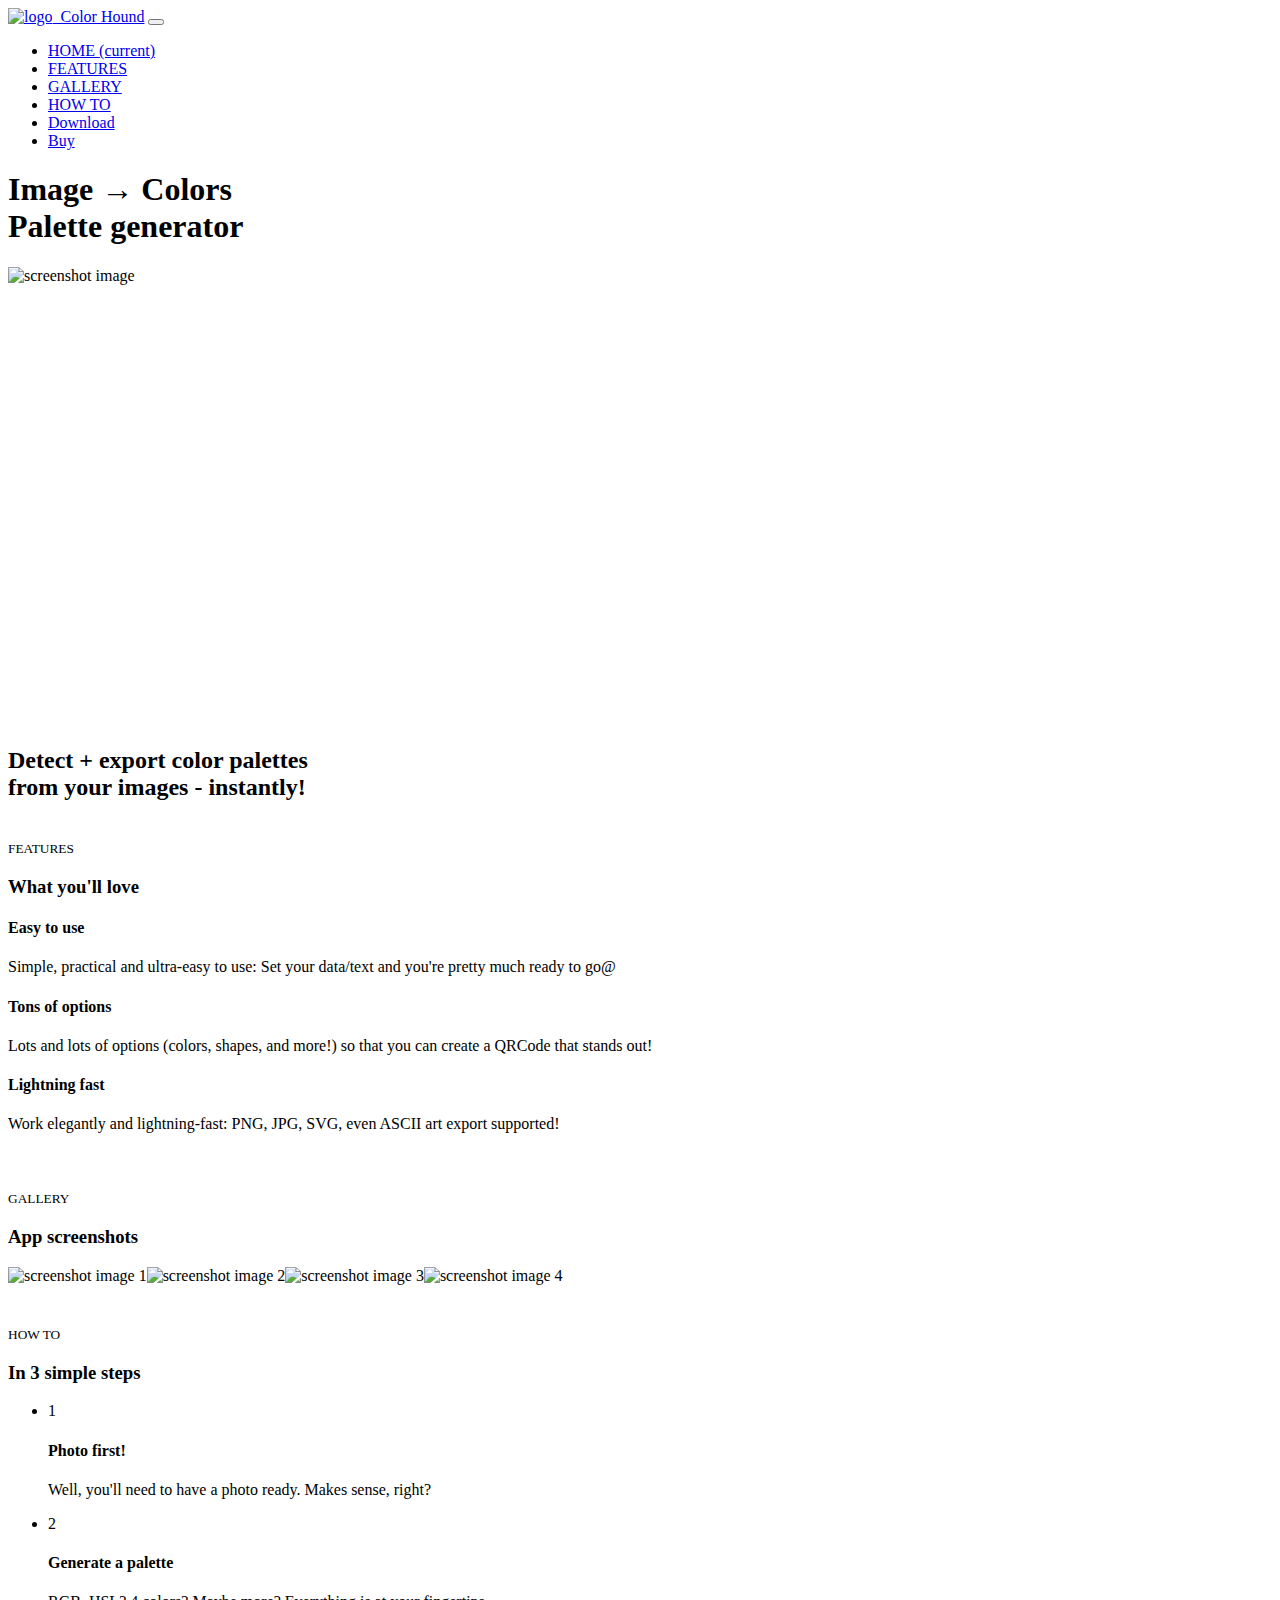
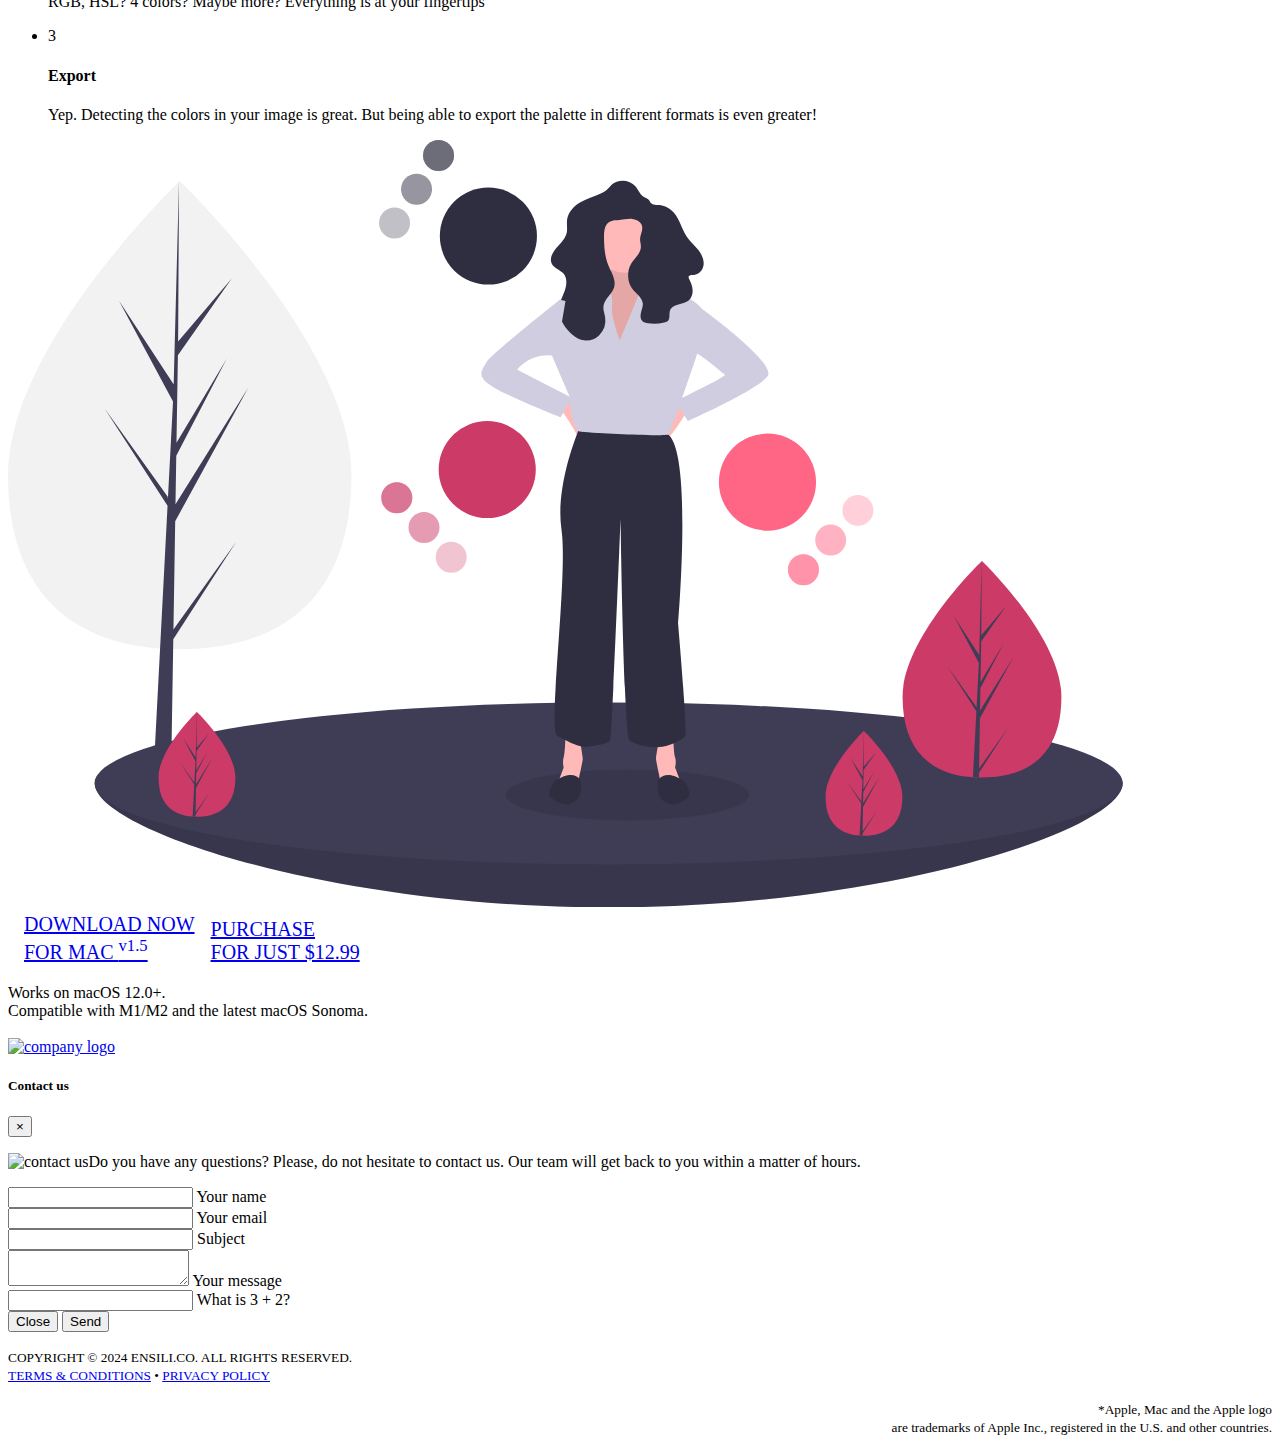
==== commit 2a2f1dc2: "update" ====
--- a/index.html
+++ b/index.html
@@ -12,4 +12,4 @@
             "price": "12.99",
             "priceCurrency": "USD"
           }
-        }</script><meta charset="utf-8"><meta name="viewport" content="width=device-width,initial-scale=1,shrink-to-fit=no"><meta name="description" content="Generate & style beautiful QRCode images directly from your Mac"><meta name="keywords" content="qrcode,qr code,barcode,qrcode generator,macos,mac"><link rel="canonical" href="https://ensili.co/app/colorhound"><meta property="og:type" content="website"><meta property="og:url" content="https://ensili.co/app/colorhound"><meta property="og:title" content="Color Hound | Image color palette generator for macOS"><meta property="og:description" content="Generate & style beautiful QRCode images directly from your Mac"><meta property="og:image" content="https://ensili.co/app/colorhound/images/thumbshot.png"><meta property="twitter:card" content="summary_large_image"><meta property="twitter:url" content="https://ensili.co/app/colorhound"><meta property="twitter:title" content="Color Hound | Image color palette generator for macOS"><meta property="twitter:description" content="Generate & style beautiful QRCode images directly from your Mac"><meta property="twitter:image" content="https://ensili.co/app/colorhound/images/thumbshot.png"><link rel="apple-touch-icon" sizes="57x57" href="favico/apple-icon-57x57.png"><link rel="apple-touch-icon" sizes="60x60" href="favico/apple-icon-60x60.png"><link rel="apple-touch-icon" sizes="72x72" href="favico/apple-icon-72x72.png"><link rel="apple-touch-icon" sizes="76x76" href="favico/apple-icon-76x76.png"><link rel="apple-touch-icon" sizes="114x114" href="favico/apple-icon-114x114.png"><link rel="apple-touch-icon" sizes="120x120" href="favico/apple-icon-120x120.png"><link rel="apple-touch-icon" sizes="144x144" href="favico/apple-icon-144x144.png"><link rel="apple-touch-icon" sizes="152x152" href="favico/apple-icon-152x152.png"><link rel="apple-touch-icon" sizes="180x180" href="favico/apple-icon-180x180.png"><link rel="icon" type="image/png" sizes="192x192" href="favico/android-icon-192x192.png"><link rel="icon" type="image/png" sizes="32x32" href="favico/favicon-32x32.png"><link rel="icon" type="image/png" sizes="96x96" href="favico/favicon-96x96.png"><link rel="icon" type="image/png" sizes="16x16" href="favico/favicon-16x16.png"><link rel="manifest" href="manifest.json"><meta name="msapplication-TileColor" content="#ffffff"><meta name="msapplication-TileImage" content="favico/ms-icon-144x144.png"><meta name="theme-color" content="#ffffff"><link rel="dns-prefetch" href="//fonts.googleapis.com"><link href="https://fonts.googleapis.com/css?family=Rubik:300,400,500&display=swap" rel="stylesheet"><link href="https://cdn.jsdelivr.net/combine/npm/bootstrap@4.5.3/dist/css/bootstrap.min.css,npm/aos@2.3.4/dist/aos.css,gh/enSili-co/colorhound@0.6/css/style.min.css" rel="stylesheet"><link href="https://cdn.jsdelivr.net/gh/enSili-co/colorhound@0.6/css/themify-icons.css" rel="stylesheet"><style>.img-holder{padding-bottom:34.7%}.img-holder img{width:70.5%}</style><script async src="https://cdn.paddle.com/paddle/paddle.js" onload="Paddle.Setup({vendor:8559})"></script><script async src="https://www.googletagmanager.com/gtag/js?id=G-RWMY12FLNC"></script><script>function gtag(){dataLayer.push(arguments)}window.dataLayer=window.dataLayer||[],gtag("js",new Date),gtag("config","G-RWMY12FLNC")</script><body data-spy="scroll" data-target="#navbar" data-offset="50" data-aos-easing="ease-out-back" data-aos-duration="1000" data-aos-delay="0" data-aos-once="true"><div class="nav-menu fixed-top"><div class="container"><div class="row"><div class="col-md-12"><nav class="navbar navbar-dark navbar-expand-lg"><a class="navbar-brand" href="index.html"><img width="64" src="https://cdn.jsdelivr.net/gh/enSili-co/colorhound@0.6/images/logo.png" class="img-fluid" alt="logo">&nbsp;&nbsp;Color Hound</a> <button class="navbar-toggler" type="button" data-toggle="collapse" data-target="#navbar" aria-controls="navbar" aria-expanded="false" aria-label="Toggle navigation"><span class="navbar-toggler-icon"></span></button><div class="collapse navbar-collapse" id="navbar"><ul class="navbar-nav ml-auto"><li class="nav-item"><a class="nav-link active" href="#home">HOME <span class="sr-only">(current)</span></a><li class="nav-item"><a class="nav-link" href="#features">FEATURES</a><li class="nav-item"><a class="nav-link" href="#gallery">GALLERY</a><li class="nav-item"><a class="nav-link" href="#how-to">HOW TO</a><li class="nav-item"><a href="/download" class="btn btn-outline-light my-3 my-sm-0 ml-lg-3">Download</a><li class="nav-item"><a class="btn btn-outline-light my-3 my-sm-0 ml-lg-3" onclick="doBuy()" href="#">Buy</a></ul></div></nav></div></div></div></div><header class="bg-gradient" id="home"><div class="container mt-5 jumbo"><h1>Image &rarr; Colors<br>Palette generator</h1></div><div class="img-holder mt-3"><picture><source srcset="https://cdn.jsdelivr.net/gh/enSili-co/colorhound@0.6/images/header.webp" type="image/webp"><source srcset="https://cdn.jsdelivr.net/gh/enSili-co/colorhound@0.6/images/header.png" type="image/png"><img src="https://cdn.jsdelivr.net/gh/enSili-co/colorhound@0.6/images/header.png" alt="screenshot image "></picture></div></header><div class="client-logos my-5 text-center"><div class="container text-center"><h2 class="middleman" data-aos="fade-down" data-aos-once="true" data-aos-duration="1200">Detect + export color palettes<br>from your images - instantly!</h2><br><span class="ti-arrow-down gradient-fill" style="font-size:4em"></span></div></div><div class="section light-bg" id="features"><div class="container"><div class="section-title"><small>FEATURES</small><h3>What you'll love</h3></div><div class="row"><div class="col-12 col-lg-4"><div class="card features"><div class="card-body"><div class="media"><span class="ti-face-smile gradient-fill ti-3x mr-3"></span><div class="media-body"><h4 class="card-title">Easy to use</h4><p class="card-text">Simple, practical and ultra-easy to use: Set your data/text and you're pretty much ready to go@</div></div></div></div></div><div class="col-12 col-lg-4"><div class="card features"><div class="card-body"><div class="media"><span class="ti-list gradient-fill ti-3x mr-3"></span><div class="media-body"><h4 class="card-title">Tons of options</h4><p class="card-text">Lots and lots of options (colors, shapes, and more!) so that you can create a QRCode that stands out!</div></div></div></div></div><div class="col-12 col-lg-4"><div class="card features"><div class="card-body"><div class="media"><span class="ti-export gradient-fill ti-3x mr-3"></span><div class="media-body"><h4 class="card-title">Lightning fast</h4><p class="card-text">Work elegantly and lightning-fast: PNG, JPG, SVG, even ASCII art export supported!</div></div></div></div></div></div></div></div><div class="section" id="gallery" style="padding:40px 0"><div class="container"><div class="section-title"><small>GALLERY</small><h3>App screenshots</h3></div><div class="img-gallery owl-carousel owl-theme"><picture><source srcset="https://cdn.jsdelivr.net/gh/enSili-co/colorhound@0.6/images/screenshot1.webp" type="image/webp"><source srcset="https://cdn.jsdelivr.net/gh/enSili-co/colorhound@0.6/images/screenshot1.png" type="image/png"><img loading="lazy" src="https://cdn.jsdelivr.net/gh/enSili-co/colorhound@0.6/images/screenshot1.png" data-src="https://cdn.jsdelivr.net/gh/enSili-co/colorhound@0.6/images/screenshot1.png" alt="screenshot image 1"></picture><picture><source srcset="https://cdn.jsdelivr.net/gh/enSili-co/colorhound@0.6/images/screenshot2.webp" type="image/webp"><source srcset="https://cdn.jsdelivr.net/gh/enSili-co/colorhound@0.6/images/screenshot2.png" type="image/png"><img loading="lazy" src="https://cdn.jsdelivr.net/gh/enSili-co/colorhound@0.6/images/screenshot2.png" data-src="https://cdn.jsdelivr.net/gh/enSili-co/colorhound@0.6/images/screenshot2.png" alt="screenshot image 2"></picture><picture><source srcset="https://cdn.jsdelivr.net/gh/enSili-co/colorhound@0.6/images/screenshot3.webp" type="image/webp"><source srcset="https://cdn.jsdelivr.net/gh/enSili-co/colorhound@0.6/images/screenshot3.png" type="image/png"><img loading="lazy" src="https://cdn.jsdelivr.net/gh/enSili-co/colorhound@0.6/images/screenshot3.png" data-src="https://cdn.jsdelivr.net/gh/enSili-co/colorhound@0.6/images/screenshot3.png" alt="screenshot image 3"></picture><picture><source srcset="https://cdn.jsdelivr.net/gh/enSili-co/colorhound@0.6/images/screenshot4.webp" type="image/webp"><source srcset="https://cdn.jsdelivr.net/gh/enSili-co/colorhound@0.6/images/screenshot4.png" type="image/png"><img loading="lazy" src="https://cdn.jsdelivr.net/gh/enSili-co/colorhound@0.6/images/screenshot4.png" data-src="https://cdn.jsdelivr.net/gh/enSili-co/colorhound@0.6/images/screenshot4.png" alt="screenshot image 4"></picture></div></div></div><div class="section light-bg" id="how-to" style="overflow-x:hidden"><div class="container"><div class="section-title"><small>HOW TO</small><h3>In 3 simple steps</h3></div><div class="row"><div class="col-md-8 d-flex align-items-center"><ul class="list-unstyled ui-steps"><li class="media" data-aos="fade-right" data-aos-once="true"><div class="circle-icon mr-4">1</div><div class="media-body"><h4 class="howtolist">Start with your text</h4><p class="howtodescription">All you need to get started is a the main content of the QR Code</div><li class="media my-4" data-aos="fade-left" data-aos-once="true"><div class="circle-icon mr-4">2</div><div class="media-body"><h4 class="howtolist">Fine-tune it</h4><p class="howtodescription">Once you've set your initial message, you are free to play around and experiment with different combinations of options until you're 100% satisfied with the result!</div><li class="media" data-aos="fade-right" data-aos-once="true"><div class="circle-icon mr-4">3</div><div class="media-body"><h4 class="howtolist">Export</h4><p class="howtodescription">Whether you need it for Web design, print publications, or anything for that matter, QR Wizard comes with pretty much all the export options you'll need!</div></ul></div><div class="col-md-4 d-none d-sm-block"><svg xmlns="http://www.w3.org/2000/svg" width="656" height="482.18757" viewBox="0 0 656 482.18757" xmlns:xlink="http://www.w3.org/1999/xlink"><g><path d="M129.9714,390.22785c-.35419-1.08385-3.03868-.60669-3.29642-1.57612-.25685-.96594,2.31912-1.77589,4.29475-4.49802,.3563-.49089,2.60143-3.5844,1.74035-4.88552-1.63216-2.46625-12.98817,3.67622-15.71401,.22927-.59824-.75646-.84437-2.05513-2.62649-4.47199-.70898-.96147-1.16382-1.42564-1.70728-1.4119-.77113,.01948-1.04704,.98418-2.25903,2.73166-1.81761,2.6207-2.47353,2.29167-3.67091,4.43894-.88887,1.59402-.9942,2.61253-1.63519,2.67256-.90705,.08497-1.28185-1.89965-2.3902-1.97665-1.13101-.07854-2.26276,1.88246-2.8238,3.41457-1.05285,2.8751-.40089,5.07265-.25634,7.26272,.15706,2.38005-.21174,5.86405-2.79775,10.33581l-24.39164,38.86187c5.23835-7.92231,20.10799-29.52575,26.09893-37.44997,1.72948-2.28755,3.58802-4.58456,6.44861-5.0167,2.75409-.41608,6.10513,.9465,10.78244,.86718,.54625-.00924,2.06647-.0544,2.43625-.86016,.30573-.66614-.45336-1.24533-.17722-1.8715,.37038-.83991,2.03679-.47957,4.30777-1.03737,1.60136-.39336,2.6893-1.04324,3.62486-1.60214,.28206-.1685,4.48389-2.71375,4.01237-4.15656h-.00004Z" fill="#f2f2f2"/><path d="M66.0852,399.3012c-.63416-.1389-1.17451,1.31635-1.72468,1.16314-.54821-.15264-.20248-1.65064-.96847-3.40572-.13813-.3165-1.00865-2.31103-1.89572-2.2638-1.68137,.08948-1.94319,7.43538-4.42147,7.77869-.54387,.07536-1.25231-.17855-2.9527-.00121-.67646,.07056-1.03551,.15987-1.18558,.43056-.21293,.38409,.18092,.79788,.68891,1.8969,.76182,1.64824,.41106,1.87525,1.11947,3.08248,.52589,.89619,.99539,1.24177,.8399,1.57368-.22,.4697-1.30221,.08104-1.65979,.60279-.36488,.53245,.27105,1.65372,.86113,2.37114,1.10735,1.34631,2.37402,1.66038,3.49063,2.22135,1.21346,.60963,2.81703,1.7959,4.26564,4.35538l12.03589,23.18446c-2.3769-4.85686-8.68964-18.38826-10.85031-23.61505-.62375-1.50886-1.21488-3.08381-.60158-4.61251,.59043-1.47178,2.22607-2.72333,3.5367-5.04187,.15308-.27078,.56954-1.02994,.28078-1.44392-.23873-.34225-.74203-.13679-.96968-.453-.30536-.42414,.35231-1.13805,.73376-2.4136,.26898-.89945,.26391-1.62093,.25955-2.24138-.00132-.18705-.03819-2.98371-.88236-3.1686v.00006Z" fill="#f2f2f2"/><path d="M78.09282,404.95804l.37832-3.49289,.23204-.21944c1.07353-1.01459,1.74511-2.08947,1.99703-3.19576,.04009-.17587,.07113-.35379,.1029-.53496,.12563-.71817,.28159-1.61095,.97206-2.53825,.38642-.51664,1.40861-1.68432,2.46285-1.27646,.28454,.10665,.47659,.29111,.61001,.48669,.03349-.03397,.06781-.06778,.1045-.10451,.45539-.44254,.77396-.60465,1.08083-.76077,.2358-.12014,.47929-.24373,.89134-.5733,.18077-.1445,.32552-.27458,.44749-.38383,.36992-.33031,.84308-.71708,1.4912-.56388,.68704,.18779,.9226,.84315,1.07888,1.27702,.27909,.77389,.36506,1.30609,.42193,1.65905,.02048,.12894,.04423,.27414,.0622,.32134,.15038,.379,2.03808,.47702,2.74835,.51798,1.59658,.08663,2.97812,.1616,3.31036,1.25481,.2384,.78209-.25846,1.63511-1.51932,2.60275-.39275,.30105-.78541,.50883-1.12749,.664,.21041,.19894,.37804,.4695,.3883,.83799h0c.0231,.87225-.87152,1.54156-2.65888,1.99276-.44416,.11339-1.04159,.26343-1.82338,.22552-.36818-.01821-.6907-.07459-.96567-.12728-.041,.15667-.11618,.31955-.25171,.47414-.39781,.45538-1.04027,.57117-1.91232,.31448-.96274-.26828-1.72342-.63312-2.39463-.95383-.5863-.27931-1.09182-.51816-1.516-.58341-.78894-.11033-1.52462,.37678-2.40503,1.02507l-2.20612,1.65499h-.00002Z" fill="#f2f2f2"/><path d="M84.38908,385.0633l-3.47462,.52002-.27111-.16879c-1.25371-.78108-2.46376-1.15805-3.59778-1.12111-.1803,.00584-.36025,.02093-.54357,.03616-.72655,.06063-1.6297,.13624-2.7018-.29644-.59778-.24273-1.98653-.93531-1.85941-2.05852,.03099-.30227,.16071-.53484,.31606-.7135-.04138-.02377-.08278-.04838-.1276-.07456-.54357-.32826-.7812-.59529-1.01005-.85253-.17602-.19762-.35734-.40179-.78064-.71678-.18563-.13821-.34817-.24522-.48479-.33548-.41335-.27401-.90747-.63364-.92367-1.29942,.00738-.7122,.58157-1.10629,.9616-1.36752,.6778-.46625,1.17077-.68442,1.49777-.82896,.11952-.0525,.25396-.11232,.29506-.14167,.32846-.24159-.05553-2.09241-.19606-2.78985-.32117-1.56633-.5991-2.9217,.37411-3.52036,.69605-.42897,1.6472-.16474,2.903,.80945,.39082,.30354,.69141,.63066,.92828,.9222,.13906-.25398,.35825-.48479,.7121-.58814h0c.83787-.24358,1.7122,.452,2.60201,2.06645,.22234,.40087,.51902,.94071,.68064,1.70654,.07577,.36075,.10303,.68702,.12182,.96639,.16196-.00009,.33856,.03133,.52248,.12321,.54138,.26929,.81637,.86137,.78926,1.77001-.0153,.9993-.17526,1.82765-.31524,2.55826-.12147,.63798-.22429,1.18755-.17979,1.6144,.0934,.79113,.75118,1.37918,1.60159,2.06637l2.16045,1.71418h-.00009Z" fill="#f2f2f2"/><path d="M84.8574,374.62902l.37832-3.49289,.23204-.21944c1.07353-1.01459,1.74511-2.08947,1.99703-3.19576,.04009-.17587,.07113-.35379,.1029-.53496,.12563-.71817,.28159-1.61095,.97206-2.53825,.38642-.51664,1.40861-1.68432,2.46285-1.27646,.28454,.10665,.47659,.29111,.61001,.48669,.03349-.03397,.06781-.06778,.1045-.10451,.45539-.44254,.77396-.60465,1.08083-.76077,.2358-.12014,.47929-.24373,.89134-.5733,.18077-.1445,.32552-.27458,.44749-.38383,.36992-.33031,.84308-.71708,1.4912-.56388,.68704,.18779,.9226,.84315,1.07888,1.27702,.27909,.77389,.36506,1.30609,.42193,1.65905,.02048,.12894,.04423,.27414,.0622,.32134,.15038,.379,2.03808,.47702,2.74835,.51798,1.59658,.08663,2.97812,.1616,3.31036,1.25481,.2384,.78209-.25846,1.63511-1.51932,2.60275-.39275,.30105-.78541,.50883-1.12749,.664,.21041,.19894,.37804,.4695,.3883,.83799h0c.0231,.87225-.87152,1.54156-2.65888,1.99276-.44416,.11339-1.04159,.26343-1.82338,.22552-.36818-.01821-.6907-.07459-.96567-.12728-.041,.15667-.11618,.31955-.25171,.47414-.39781,.45538-1.04027,.57117-1.91232,.31448-.96274-.26828-1.72342-.63312-2.39463-.95383-.5863-.27931-1.09182-.51816-1.516-.58341-.78894-.11033-1.52462,.37678-2.40503,1.02507l-2.20612,1.65499h-.00002Z" fill="#f2f2f2"/><path d="M73.59064,441.55397l-.61431-.60685,.01109-.8629-.01109,.8629-.85388-.09027c.00408-.08028-.00153-.26809-.00778-.56139-.03285-1.60682-.13482-6.49713,.54614-14.01104,.47549-5.24516,1.27005-10.56941,2.36162-15.82744,1.0934-5.26624,2.22818-9.18461,3.13963-12.33401,.68784-2.37536,1.38211-4.62838,2.05984-6.82293,1.80866-5.86329,3.51641-11.40187,4.57396-17.71941,.23682-1.41021,.72832-4.34583-.27798-7.81072-.58387-2.00954-1.58355-3.90108-2.97231-5.62031l1.34413-1.0855c1.53244,1.89982,2.63793,3.99462,3.28636,6.22585,1.11574,3.84165,.58022,7.04039,.32292,8.5773-1.07639,6.42907-2.80118,12.02087-4.62763,17.94063-.67427,2.18666-1.36631,4.42981-2.05113,6.79549-.90321,3.12018-2.02779,7.00451-3.10696,12.20312-1.07926,5.19512-1.86364,10.45429-2.33386,15.63327-.67194,7.4192-.571,12.23674-.53795,13.81941,.01708,.84502,.02077,1.02202-.2508,1.29483v-.00002Z" fill="#f2f2f2"/><path d="M77.85829,362.13754c-.06911-.01541-.13867-.03265-.20832-.05338-1.41759-.39736-2.55471-1.55264-3.38069-3.43309-.3866-.88425-.47786-1.81489-.65983-3.67089-.02857-.2862-.15473-1.73418,.00037-3.65318,.10091-1.25399,.23571-1.75764,.57696-2.15309,.37896-.44058,.88952-.69289,1.42905-.81956,.01459-.16603,.06891-.32837,.17666-.48226,.44384-.63856,1.18677-.37612,1.58988-.23958,.2031,.07294,.45619,.16566,.74088,.2136,.44739,.07734,.71454-.00128,1.11892-.11836,.38693-.11234,.86804-.25204,1.53301-.24018,1.31219,.01803,2.28353,.60778,2.60385,.80185,1.68691,1.01362,2.26934,2.63075,2.94336,4.5032,.13393,.37533,.57841,1.73194,.68191,3.47889,.07472,1.26033-.09043,1.77624-.2798,2.1451-.38679,.75839-.97906,1.10993-2.44902,1.84956-1.53571,.77504-2.30622,1.16285-2.93798,1.36221-1.47009,.4615-2.39322,.75133-3.47921,.50911v.00004Z" fill="#f2f2f2"/></g><g><path d="M272.89334,256.00726c4.58404-3.8726,3.36694-12.85136-2.71866-20.05499-2.66386-3.1533-5.81911-5.44332-8.90944-6.69713l-3.55195-4.09919-45.86697-57.47021s-25.40049-57.17084-32.89866-63.34725c-7.49803-6.17638-16.31982-2.9607-16.31982-2.9607l-6.88312,8.51577,42.89202,79.82433,43.89713,44.17702,5.92589,6.17831c.71997,3.25633,2.45066,6.7498,5.11471,9.90286,6.08547,7.2036,14.73482,9.90377,19.31886,6.03117Z" fill="#ffb6b6"/><polygon points="186.3126 114.96848 197.80691 131.82581 214.30816 156.24765 184.65838 166.50444 158.47981 121.58457 186.3126 114.96848" fill="#e6e6e6"/></g><rect y="440" width="656" height="2" fill="#3f3d56"/><path d="M412.11221,231.462h52.3007v17.75972c0,28.5682-23.19375,51.76195-51.76195,51.76195h-.53876v-69.52167h0Z" transform="translate(876.52512 532.44567) rotate(-180)" fill="#2f2e41"/><polygon points="423.76747 291.68351 432.4361 263.31122 454.67448 262.19772 464.41291 300.98367 423.76747 291.68351" fill="#a0616a"/><polygon points="423.76747 291.68351 432.4361 263.31122 454.67448 262.19772 464.41291 300.98367 423.76747 291.68351" opacity=".1"/><circle cx="444.00288" cy="253.78547" r="26.15035" fill="#a0616a"/><path d="M388.57707,399.95212l-6.92153,6.92153s-36.98417-24.80659-51.16869-15.55519c-14.18452,9.2514-14.80225,27.16565,1.87653,37.04937,16.67878,9.88372,59.30234,33.9753,59.30234,33.9753,0,0,56.83141,9.88372,95.13084-20.38518s45.40336-28.72457,38.6083-44.78562-21.62065-12.35465-21.62065-12.35465l-28.41571,16.67878-11.73692-2.47093-75.05453,.9266Z" fill="#2f2e41"/><polyline points="390.12141 407.67378 419.77258 420.64617 408.65339 447.20868 364.79436 436.70722" fill="#2f2e41"/><polyline points="465.9104 407.67378 425.94991 426.20576 441.39322 458.32787 485.86998 439.17815" fill="#2f2e41"/><polygon points="425.94991 286.54709 387.34161 303.58581 399.69626 371.53642 388.57707 399.95212 447.87942 409.21811 478.28965 399.78188 475.67739 386.362 478.28965 336.27701 488.64978 306.67448 460.85181 287.52476 425.94991 286.54709" fill="#e6e6e6"/><polygon points="416.06618 423.1171 435.2159 428.67669 425.94991 451.37959 400.62286 441.64908 416.06618 423.1171" fill="#a0616a"/><polygon points="442.67976 423.1171 419.15485 434.85402 419.15485 452.78043 445.71735 449.67961 442.67976 423.1171" fill="#a0616a"/><path d="M408.65339,457.0924s40.77036,27.18024,56.21368,16.06105c15.44332-11.11919,24.09158-25.32704,21.00291-27.18024-3.08866-1.8532-12.35465-4.94186-12.35465-4.94186l-51.88955,10.50146-12.97239,5.55959Z" fill="#2f2e41"/><path d="M356.76384,436.70722s-21.00291,32.1221-1.23547,37.06396c19.76745,4.94186,69.58249-15.44332,69.58249-15.44332l-3.48508-26.56251-9.26599,9.26599-55.59595-4.32413Z" fill="#2f2e41"/><g><path id="uuid-f90347b5-01d3-4a65-adde-e3fff0e81842-227" d="M487.66313,214.36689c-5.77817-5.3412-7.70593-12.65205-4.30616-16.32876,3.39977-3.6767,10.83858-2.32671,16.6181,3.01717,2.33796,2.10299,4.1383,4.7353,5.25037,7.6767l24.19653,22.94004-11.00711,11.12526-22.68488-23.79597c-3.02049-.87841-5.78663-2.46756-8.06685-4.63444Z" fill="#a0616a"/><path d="M481.08154,285.49907l43.78296-21.36685-22.64874-38.95294,7.0903-14.40452s55.11928,30.72553,49.63411,53.08311c-5.48517,22.35758-60.1566,63.43074-77.61741,56.86428-5.3006-1.99339-8.37146-5.55096-10.07787-9.53934-4.16658-9.73849,.31735-21.03815,9.83665-25.68373Z" fill="#e6e6e6"/></g><path d="M393.93853,274.94138c1.33017-4.04449,3.95597-7.58536,5.13081-11.6777,1.55993-5.4336,4.88104,6.62062,5.20505,.97685,.61586-10.72717,16.98786-38.32097,26.33441-43.62136,9.34655-5.30042,14.71471-3.70231,24.23691,1.27563,0,0,4.62224,.29395,10.37669,3.13496,5.75445,2.841,10.93423,7.39099,13.17242,13.40557,1.77407,4.76741,1.57772,10.0029,2.17049,15.05499,1.65137,14.07491,9.5412,27.46086,7.84774,41.53075-.52831,4.38972-2.1968,8.92904-5.78598,11.51101-3.58918,2.58193-9.38774,2.30106-11.75026-1.43621-.80618-1.27532-1.14712-2.78837-1.838-4.12967-.69091-1.3413-1.93929-2.5917-3.44752-2.54997-2.26696,.06275-3.42085,3.10459-2.52692,5.18881s2.99462,3.3426,4.967,4.46193c-4.69749,2.11326-10.5247,1.45521-14.63257-1.6525-4.10783-3.10771-6.32613-8.53624-5.5702-13.63139,1.06522-7.18007,11.52522-5.69396,12.75744-12.84725,.89696-5.20734,4.0471-13.92052,3.18907-19.1344-.85804-5.21392-4.97891,1.09916-.63781-1.91344-4.77597,2.30238-14.99173-13.44835-19.99158-15.21254-4.99981-1.76419-9.23911-5.58422-11.5126-10.37401-5.30307,7.6874-9.9679,5.59979-11.86713,14.74371-1.89923,9.14393,1.25398,37.34917,9.07424,42.45428-3.12966,2.13534-7.0217-2.24229-8.49015,1.25026-.83191,1.97857-1.37124,4.14349-2.75201,5.78676-2.63709,3.1385-7.50642,3.32941-11.38756,2.00979-4.81245-1.63627-8.92709-5.23012-11.1958-9.77878-2.26871-4.54866-2.66419-9.99748-1.07615-14.82609Z" fill="#2f2e41"/><g><path id="uuid-bae71f6d-0a8e-4bcd-ae8c-7ec40a5eb615-228" d="M327.0461,268.81246c-1.41336-7.74067-6.55299-13.28586-11.47905-12.38558-4.92606,.90028-7.77237,7.90435-6.35747,15.64759,.52277,3.10086,1.78053,6.03144,3.66807,8.54654l6.40267,32.72191,15.29139-3.33188-7.93536-31.90426c.8769-3.02093,1.01741-6.20796,.40976-9.29431Z" fill="#a0616a"/><path d="M390.63048,301.37212l-41.50158,25.51684-20.7519-39.9957-15.96126-1.73233s-3.59409,63.00219,18.22189,70.35144c21.81598,7.34925,85.79043-16.80111,89.60277-35.06211,1.15732-5.54352-.20084-10.04262-2.65387-13.62055-5.98962-8.7363-17.93277-11.00546-26.95605-5.45759Z" fill="#e6e6e6"/></g><polygon points="617.05087 349.01241 468.38961 395.99861 468.38961 214.9862 617.05087 168 617.05087 349.01241" fill="#fff"/><path d="M467.38965,397.36426V214.25391l150.66113-47.61865v183.10986l-150.66113,47.61914Zm2-181.64551v178.91504l146.66113-46.35352V169.36475l-146.66113,46.354Z" fill="#3f3d56"/><polygon points="253 389.16719 372.22242 426.84889 372.22242 281.6817 253 244 253 389.16719" fill="#fff"/><path d="M373.22266,428.21387l-1.30176-.41211-119.9209-37.90234V242.63477l1.30176,.41211,119.9209,37.90234v147.26465Zm-119.22266-39.7793l117.22266,37.04883v-143.06934l-117.22266-37.04883v143.06934Z" fill="#3f3d56"/><path d="M504.52123,226.17339c-1.69862,8.85611,1.40108,18.48559,7.94693,24.68783,6.54585,6.20224,16.32832,8.77872,25.08007,6.60551,8.30923-2.06332,16.0803-10.84909,12.56478-18.6556-2.50634-5.56554-10.15012-7.67099-15.63598-4.99475s-8.53655,9.10946-8.2198,15.20508,3.5603,11.76218,7.88779,16.0668c11.28757,11.22792,29.36749,14.13932,39.31637,26.56893,8.68789,10.85421,8.42057,27.88999-.6036,38.46627-9.02417,10.57628-25.80556,13.52149-37.89186,6.6502-4.98157-2.83212-9.2677-7.37561-10.5054-12.97071s1.25602-12.1574,6.49117-14.48769c9.87296-4.3947,19.81456,7.40977,30.62006,7.58262,6.18911,.09901,12.20007-4.18172,14.13032-10.06296,1.93025-5.88125-.375-12.89138-5.41908-16.47916" fill="#67ca5d"/><path d="M295.31129,352.82492c1.91086,5.60944-2.04963,12.45001-7.86576,13.58574s-12.05911-3.71238-12.3989-9.62861c-.33979-5.91623,5.30709-11.44721,11.215-10.98483,9.51865,.74498,15.13935,13.77337,24.66767,13.16441,6.51948-.41667,10.63758-7.085,13.04413-13.15836,2.77094-6.99296,4.79745-14.28061,6.03427-21.70017,1.03172-6.18919,1.50533-12.59742,.0169-18.69292s-5.17563-11.88312-10.76672-14.73098c-8.49274-4.32584-20.11775-.10589-24.17316,8.51926s-.14885,20.02076,8.17725,24.65926c10.41248,5.80083,24.75391,1.62332,34.21398,8.87428,7.58156,5.81111,8.88467,16.52801,9.57681,26.05534,.44147,6.07684,.8773,12.24762-.36693,18.21208-1.24423,5.96446-4.41251,11.80171-9.6676,14.88504-3.9802,2.33531-9.29388,2.79788-13.1245,.22454s-5.26832-8.52829-2.28969-12.05298c2.43812-2.88509,6.87743-3.345,10.4457-2.10584s6.47301,3.83594,9.27418,6.37002" fill="#67ca5d"/><path d="M197.98272,57.59688l-8.32481,31.73834-31.73834-6.24361s12.48721-22.89323,9.36541-33.29924l30.69773,7.80451Z" fill="#ffb6b6"/><g><polygon points="164.47883 470.73161 183.5914 470.72975 192.68337 397.00899 164.475 397.01097 164.47883 470.73161" fill="#ffb6b6"/><path d="M229.96091,470.29805h0c.5951,1.00226,.9091,4.23709,.9091,5.40263h0c0,3.58257-2.9042,6.48688-6.48688,6.48688h-59.18941c-2.44401,0-4.42538-1.98126-4.42538-4.42538v-2.46424s-2.92804-7.40634,3.10028-16.53505c0,0,7.4924,7.14792,18.68796-4.04764l3.30147-5.98087,23.89813,17.47788,13.24637,1.6305c2.89804,.35669,5.46741-.05536,6.95812,2.45529h.00023Z" fill="#2f2e41"/></g><path d="M217.54779,257.38223l-26.33639,179.21589h-33.04253l4.3937-102.3008,2.31245-53.79045-6.70614-25.6041s-3.0576-5.69126-5.63343-12.5901c-2.9034-7.78529-5.1966-17.11863-1.79214-21.54443,1.25259-1.6316,4.50932-2.83922,8.93508-3.73849,2.70431-.55241,5.85185-.98282,9.24987-1.31681,19.5403-1.93348,47.33484-.72586,47.33484-.72586l.70657,23.31733,.39186,13.02046,.18627,6.05736Z" fill="#2f2e41"/><g><polygon points="130.81138 461.96687 149.72095 464.74508 169.43942 393.13087 141.53077 389.02972 130.81138 461.96687" fill="#ffb6b6"/><path d="M195.66009,471.06275h0c.44298,1.07816,.28312,4.32427,.11358,5.47741h0c-.52111,3.54447-3.81687,5.99546-7.36146,5.47433l-58.5599-8.60951c-2.41801-.3555-4.09013-2.60389-3.73461-5.02202l.35844-2.43804s-1.8196-7.75347,5.47244-15.90824c0,0,6.373,8.16172,19.07797-1.2863l4.13632-5.43704,21.10168,20.76815,12.86832,3.53994c2.81533,.77443,5.41732,.7405,6.52698,3.44128l.00023,.00003Z" fill="#2f2e41"/></g><path d="M217.96229,227.49402l-3.61227,31.10896-19.69956,65.55494-32.42875,107.92594-32.68747-4.8037,29.33664-153.45465-2.90478-26.31331s-.94599-2.61557-2.03037-6.44477c-2.15241-7.57549-4.85202-19.9122-1.88201-26.20507,.40103-.85543,.90447-1.59763,1.52728-2.19861,1.16816-1.13288,3.54237-1.82081,6.72328-2.18572,13.29559-1.50266,40.67703,2.79521,52.86106,4.90503l4.79696,12.11095Z" fill="#2f2e41"/><path d="M192.77971,79.96981l35.90074,45.26615-6.44435,47.1937-5.52256,48.0213-65.03757-9.88571s14.04812-33.81954,15.60902-35.38044,5.48159,2.2942,2.7408-2.75515-5.8626-5.04936-3.2611-7.65086-20.29172-36.42104-20.29172-54.63156,10.92631-32.77894,10.92631-32.77894l35.38044,2.6015Z" fill="#e6e6e6"/><circle cx="184.40352" cy="39.40612" r="24.18452" fill="#ffb6b6"/><path d="M183.27331,85.64613s3.6189-28.63475,4.25945-36.96193c.64055-8.32718,12.39491-21.32831,12.39491-21.32831l8.32718,6.7258s7.04607,0,2.24193-10.24883c-4.80414-10.24883-13.77187-11.85021-13.77187-11.85021,0,0-.96083-13.4516-17.61518-11.85021-16.65436,1.60138-24.02071,15.05298-24.02071,15.05298,0,0-.96083-16.97463-11.52994-4.48387s-16.65436,17.61518-5.44469,21.77877c11.20966,4.16359,19.53684,.96083,19.53684,.96083,0,0-10.88939,2.24193-8.96773,9.92856s-25.30181,42.59672-12.81104,46.44003c12.49077,3.84331,40.35479,13.13132,43.55755,7.04607,3.20276-6.08525,3.84331-11.20966,3.84331-11.20966Z" fill="#2f2e41"/><path d="M282.96703,258.40562c4.61634-3.83404,3.47453-12.82269-2.55048-20.07708-2.63733-3.17551-5.77328-5.4919-8.853-6.77157l-3.51747-4.12881-45.38369-57.85261s-24.92044-57.38172-32.36658-63.62076c-7.44601-6.23901-16.29443-3.09737-16.29443-3.09737l-6.95425,8.45779,42.22149,80.18101,43.52533,44.54338,5.8739,6.22776c.69265,3.26225,2.394,6.7701,5.03153,9.94538,6.02488,7.25435,14.6513,10.02692,19.26763,6.19287Z" fill="#ffb6b6"/><path d="M164.41249,98.40979s11.11013,57.6544,23.75258,66.15377l25.19302-19.64431s2.20459-.09476-1.8986-4.72964c-4.10319-4.63488-3.05263-14.58777-3.05263-14.58777,0,0,1.84628,2.38882-2.17123-.92737-4.0175-3.31619-.27745-26.12251-.27745-26.12251l-41.54568-.14218Z" fill="#e6e6e6"/></svg></div></div></div></div><div class="section bg-gradient" style="padding:2px 0!important"><div class="container"><div class="call-to-action"><div class="my-4"><a href="/download" class="btn btn-light magicbutton" style="display:inline-flex"><i class="ti-apple ti-4x" style="margin-right:1rem;vertical-align:text-bottom"></i><div style="text-align:left;font-size:1.25em"><span class="upper">DOWNLOAD NOW</span><br><span class="lower">FOR MAC&nbsp;<sup>v1.5</sup></span></div></a><a class="btn btn-light magicbutton" style="display:inline-flex" onclick="doBuy()" href="#"><i class="ti-shopping-cart ti-4x" style="margin-right:1rem;vertical-align:text-bottom"></i><div style="text-align:left;font-size:1.25em"><span class="upper">PURCHASE</span><br><span class="lower">FOR JUST $12.99</span></div></a></div><p class="text-primary">Works on macOS 12.0+.<br>Compatible with M1/M2 and the latest macOS Sonoma.</div></div></div><div class="light-bg py-5" id="contactbar"><div class="container"><div class="row"><div class="col-lg-6 text-center text-lg-left"><a href="https://ensili.co"><picture><source srcset="https://cdn.jsdelivr.net/gh/enSili-co/colorhound@0.6/images/ensilico.webp" type="image/webp"><source srcset="https://cdn.jsdelivr.net/gh/enSili-co/colorhound@0.6/images/ensilico.png" type="image/png"><img width="200" src="https://cdn.jsdelivr.net/gh/enSili-co/colorhound@0.6/images/ensilico.png" alt="company logo"></picture></a></div><div class="col-lg-6"><div class="social-icons"><a href="https://twitter.com/ensili_co" rel="noreferrer" aria-label="Twitter" target="_blank" class="twitter"><span class="ti-twitter-alt"></span></a> <a href="https://github.com/enSili-co/colorhound" rel="noreferrer" aria-label="GitHub" target="_blank" class="github"><span class="ti-github"></span></a></div></div></div></div></div><div id="contact" class="modal fade" tabindex="-1"><div class="modal-dialog modal-dialog-centered modal-dialog-scrollable"><div class="modal-content"><div class="modal-header"><h5 class="modal-title" style="font-weight:600">Contact us</h5><button type="button" class="close" data-dismiss="modal" aria-label="Close"><span aria-hidden="true">&times;</span></button></div><div class="modal-body"><p class="text-left w-responsive mx-auto mb-5"><picture><source srcset="https://cdn.jsdelivr.net/gh/enSili-co/colorhound@0.6/images/contactus.webp" type="image/webp"><source srcset="https://cdn.jsdelivr.net/gh/enSili-co/colorhound@0.6/images/contactus.png" type="image/png"><img loading="lazy" class="float-left" width="50%" src="https://cdn.jsdelivr.net/gh/enSili-co/colorhound@0.6/images/contactus.png" data-src="https://cdn.jsdelivr.net/gh/enSili-co/colorhound@0.6/images/contactus.png" alt="contact us"></picture>Do you have any questions? Please, do not hesitate to contact us. Our team will get back to you within a matter of hours.<div class="row"><div class="col-md-12"><form id="coform" name="coform" action="#" method="POST"><div class="row"><div class="col-md-6"><div class="md-form mb-0"><input id="name" name="name" class="form-control"> <label for="name" class="">Your name</label></div></div><div class="col-md-6"><div class="md-form mb-0"><input id="email" name="email" class="form-control"> <label for="email" class="">Your email</label></div></div></div><div class="row"><div class="col-md-12"><div class="md-form mb-0"><input id="subject" name="subject" class="form-control"> <label for="subject" class="">Subject</label></div></div></div><div class="row"><div class="col-md-12"><div class="md-form"><textarea type="text" id="message" name="message" rows="2" class="form-control md-textarea"></textarea> <label for="message">Your message</label></div></div></div><div class="row"><div class="col-md-12"><div class="md-form mb-0"><input id="whatis" name="whatis" class="form-control"> <label id="whatis-label" for="whatis" class="">What is</label></div></div></div></form></div></div></div><div class="modal-footer"><button type="button" class="btn btn-secondary" data-dismiss="modal">Close</button> <button id="sendButton" type="button" class="btn btn-primary" onclick="sendEmail()">Send</button>&nbsp;<span id="sending" class="rotating"><i class="ti-reload"></i></span><span id="sent"><i class="ti-check"></i></span></div></div></div></div><script>window.addEventListener("load",function(n){window.num1=Math.floor(3*Math.random())+1,window.num2=Math.floor(3*Math.random())+1,document.getElementById("whatis-label").textContent=`What is ${num1} + ${num2}?`,window.numSum=window.num1+window.num2}),window.sendEmail=function(){window.numSum==parseInt($("#whatis").val())?($("#whatis").removeClass("has-error"),$("#sending").css("display","inline-block"),$("#sendButton").css("display","none"),$.ajax({type:"post",url:"liam.php",data:$("form").serialize()+"&validated=1",success:function(){$("#sending").css("display","none"),$("#sent").css("display","inline-block")}})):$("#whatis").addClass("has-error")}</script><footer class="my-5 text-center"><div class="container" style="text-align:left"><div class="row"><div class="col-lg-6"><p class="mb-2 copyrightable"><small>COPYRIGHT © 2024 ENSILI.CO. ALL RIGHTS RESERVED.<br><a href="/tos.html">TERMS &amp; CONDITIONS</a> &bull; <a href="/privacy.html">PRIVACY POLICY</a></small></div><div class="col-lg-6 trademarks" style="text-align:right"><small>*Apple, Mac and the Apple logo<br>are trademarks of Apple Inc., registered in the U.S. and other countries.</small></div></div></div></footer><script src="https://cdn.jsdelivr.net/combine/npm/jquery@3.5.1/dist/jquery.min.js,npm/bootstrap@4.5.3/dist/js/bootstrap.bundle.min.js,npm/owl.carousel@2.3.4/dist/owl.carousel.min.js,npm/aos@2.3.4/dist/aos.min.js,gh/enSili-co/colorhound@0.6/js/script.min.js" crossorigin="anonymous"></script><script>function doBuy(){Paddle.Checkout.open({product:894089,successCallback:function(c){dataLayer.push({event:"checkoutSuccess"})},closeCallback:function(c){dataLayer.push({event:"checkoutClose"})}})}</script>+        }</script><meta charset="utf-8"><meta name="viewport" content="width=device-width,initial-scale=1,shrink-to-fit=no"><meta name="description" content="Generate & style beautiful QRCode images directly from your Mac"><meta name="keywords" content="qrcode,qr code,barcode,qrcode generator,macos,mac"><link rel="canonical" href="https://ensili.co/app/colorhound"><meta property="og:type" content="website"><meta property="og:url" content="https://ensili.co/app/colorhound"><meta property="og:title" content="Color Hound | Image color palette generator for macOS"><meta property="og:description" content="Generate & style beautiful QRCode images directly from your Mac"><meta property="og:image" content="https://ensili.co/app/colorhound/images/thumbshot.png"><meta property="twitter:card" content="summary_large_image"><meta property="twitter:url" content="https://ensili.co/app/colorhound"><meta property="twitter:title" content="Color Hound | Image color palette generator for macOS"><meta property="twitter:description" content="Generate & style beautiful QRCode images directly from your Mac"><meta property="twitter:image" content="https://ensili.co/app/colorhound/images/thumbshot.png"><link rel="apple-touch-icon" sizes="57x57" href="favico/apple-icon-57x57.png"><link rel="apple-touch-icon" sizes="60x60" href="favico/apple-icon-60x60.png"><link rel="apple-touch-icon" sizes="72x72" href="favico/apple-icon-72x72.png"><link rel="apple-touch-icon" sizes="76x76" href="favico/apple-icon-76x76.png"><link rel="apple-touch-icon" sizes="114x114" href="favico/apple-icon-114x114.png"><link rel="apple-touch-icon" sizes="120x120" href="favico/apple-icon-120x120.png"><link rel="apple-touch-icon" sizes="144x144" href="favico/apple-icon-144x144.png"><link rel="apple-touch-icon" sizes="152x152" href="favico/apple-icon-152x152.png"><link rel="apple-touch-icon" sizes="180x180" href="favico/apple-icon-180x180.png"><link rel="icon" type="image/png" sizes="192x192" href="favico/android-icon-192x192.png"><link rel="icon" type="image/png" sizes="32x32" href="favico/favicon-32x32.png"><link rel="icon" type="image/png" sizes="96x96" href="favico/favicon-96x96.png"><link rel="icon" type="image/png" sizes="16x16" href="favico/favicon-16x16.png"><link rel="manifest" href="manifest.json"><meta name="msapplication-TileColor" content="#ffffff"><meta name="msapplication-TileImage" content="favico/ms-icon-144x144.png"><meta name="theme-color" content="#ffffff"><link rel="dns-prefetch" href="//fonts.googleapis.com"><link href="https://fonts.googleapis.com/css?family=Rubik:300,400,500&display=swap" rel="stylesheet"><link href="https://cdn.jsdelivr.net/combine/npm/bootstrap@4.5.3/dist/css/bootstrap.min.css,npm/aos@2.3.4/dist/aos.css,gh/enSili-co/colorhound@0.7/css/style.min.css" rel="stylesheet"><link href="https://cdn.jsdelivr.net/gh/enSili-co/colorhound@0.7/css/themify-icons.css" rel="stylesheet"><style>.img-holder{padding-bottom:35%}.img-holder img{width:70.5%}</style><script async src="https://cdn.paddle.com/paddle/paddle.js" onload="Paddle.Setup({vendor:8559})"></script><script async src="https://www.googletagmanager.com/gtag/js?id=G-RWMY12FLNC"></script><script>function gtag(){dataLayer.push(arguments)}window.dataLayer=window.dataLayer||[],gtag("js",new Date),gtag("config","G-RWMY12FLNC")</script><body data-spy="scroll" data-target="#navbar" data-offset="50" data-aos-easing="ease-out-back" data-aos-duration="1000" data-aos-delay="0" data-aos-once="true"><div class="nav-menu fixed-top"><div class="container"><div class="row"><div class="col-md-12"><nav class="navbar navbar-dark navbar-expand-lg"><a class="navbar-brand" href="index.html"><img width="64" src="https://cdn.jsdelivr.net/gh/enSili-co/colorhound@0.7/images/logo.png" class="img-fluid" alt="logo">&nbsp;&nbsp;Color Hound</a> <button class="navbar-toggler" type="button" data-toggle="collapse" data-target="#navbar" aria-controls="navbar" aria-expanded="false" aria-label="Toggle navigation"><span class="navbar-toggler-icon"></span></button><div class="collapse navbar-collapse" id="navbar"><ul class="navbar-nav ml-auto"><li class="nav-item"><a class="nav-link active" href="#home">HOME <span class="sr-only">(current)</span></a><li class="nav-item"><a class="nav-link" href="#features">FEATURES</a><li class="nav-item"><a class="nav-link" href="#gallery">GALLERY</a><li class="nav-item"><a class="nav-link" href="#how-to">HOW TO</a><li class="nav-item"><a href="/download" class="btn btn-outline-light my-3 my-sm-0 ml-lg-3">Download</a><li class="nav-item"><a class="btn btn-outline-light my-3 my-sm-0 ml-lg-3" onclick="doBuy()" href="#">Buy</a></ul></div></nav></div></div></div></div><header class="bg-gradient" id="home"><div class="container mt-5 jumbo"><h1>Image &rarr; Colors<br>Palette generator</h1></div><div class="img-holder mt-3"><picture><source srcset="https://cdn.jsdelivr.net/gh/enSili-co/colorhound@0.7/images/header.webp" type="image/webp"><source srcset="https://cdn.jsdelivr.net/gh/enSili-co/colorhound@0.7/images/header.png" type="image/png"><img src="https://cdn.jsdelivr.net/gh/enSili-co/colorhound@0.7/images/header.png" alt="screenshot image "></picture></div></header><div class="client-logos my-5 text-center"><div class="container text-center"><h2 class="middleman" data-aos="fade-down" data-aos-once="true" data-aos-duration="1200">Detect + export color palettes<br>from your images - instantly!</h2><br><span class="ti-arrow-down gradient-fill" style="font-size:4em"></span></div></div><div class="section light-bg" id="features"><div class="container"><div class="section-title"><small>FEATURES</small><h3>What you'll love</h3></div><div class="row"><div class="col-12 col-lg-4"><div class="card features"><div class="card-body"><div class="media"><span class="ti-face-smile gradient-fill ti-3x mr-3"></span><div class="media-body"><h4 class="card-title">Easy to use</h4><p class="card-text">Simple, practical and ultra-easy to use: Set your data/text and you're pretty much ready to go@</div></div></div></div></div><div class="col-12 col-lg-4"><div class="card features"><div class="card-body"><div class="media"><span class="ti-list gradient-fill ti-3x mr-3"></span><div class="media-body"><h4 class="card-title">Tons of options</h4><p class="card-text">Lots and lots of options (colors, shapes, and more!) so that you can create a QRCode that stands out!</div></div></div></div></div><div class="col-12 col-lg-4"><div class="card features"><div class="card-body"><div class="media"><span class="ti-export gradient-fill ti-3x mr-3"></span><div class="media-body"><h4 class="card-title">Lightning fast</h4><p class="card-text">Work elegantly and lightning-fast: PNG, JPG, SVG, even ASCII art export supported!</div></div></div></div></div></div></div></div><div class="section" id="gallery" style="padding:40px 0"><div class="container"><div class="section-title"><small>GALLERY</small><h3>App screenshots</h3></div><div class="img-gallery owl-carousel owl-theme"><picture><source srcset="https://cdn.jsdelivr.net/gh/enSili-co/colorhound@0.7/images/screenshot1.webp" type="image/webp"><source srcset="https://cdn.jsdelivr.net/gh/enSili-co/colorhound@0.7/images/screenshot1.png" type="image/png"><img loading="lazy" src="https://cdn.jsdelivr.net/gh/enSili-co/colorhound@0.7/images/screenshot1.png" data-src="https://cdn.jsdelivr.net/gh/enSili-co/colorhound@0.7/images/screenshot1.png" alt="screenshot image 1"></picture><picture><source srcset="https://cdn.jsdelivr.net/gh/enSili-co/colorhound@0.7/images/screenshot2.webp" type="image/webp"><source srcset="https://cdn.jsdelivr.net/gh/enSili-co/colorhound@0.7/images/screenshot2.png" type="image/png"><img loading="lazy" src="https://cdn.jsdelivr.net/gh/enSili-co/colorhound@0.7/images/screenshot2.png" data-src="https://cdn.jsdelivr.net/gh/enSili-co/colorhound@0.7/images/screenshot2.png" alt="screenshot image 2"></picture><picture><source srcset="https://cdn.jsdelivr.net/gh/enSili-co/colorhound@0.7/images/screenshot3.webp" type="image/webp"><source srcset="https://cdn.jsdelivr.net/gh/enSili-co/colorhound@0.7/images/screenshot3.png" type="image/png"><img loading="lazy" src="https://cdn.jsdelivr.net/gh/enSili-co/colorhound@0.7/images/screenshot3.png" data-src="https://cdn.jsdelivr.net/gh/enSili-co/colorhound@0.7/images/screenshot3.png" alt="screenshot image 3"></picture><picture><source srcset="https://cdn.jsdelivr.net/gh/enSili-co/colorhound@0.7/images/screenshot4.webp" type="image/webp"><source srcset="https://cdn.jsdelivr.net/gh/enSili-co/colorhound@0.7/images/screenshot4.png" type="image/png"><img loading="lazy" src="https://cdn.jsdelivr.net/gh/enSili-co/colorhound@0.7/images/screenshot4.png" data-src="https://cdn.jsdelivr.net/gh/enSili-co/colorhound@0.7/images/screenshot4.png" alt="screenshot image 4"></picture></div></div></div><div class="section light-bg" id="how-to" style="overflow-x:hidden"><div class="container"><div class="section-title"><small>HOW TO</small><h3>In 3 simple steps</h3></div><div class="row"><div class="col-md-8 d-flex align-items-center"><ul class="list-unstyled ui-steps"><li class="media" data-aos="fade-right" data-aos-once="true"><div class="circle-icon mr-4">1</div><div class="media-body"><h4 class="howtolist">Photo first!</h4><p class="howtodescription">Well, you'll need to have a photo ready. Makes sense, right?</div><li class="media my-4" data-aos="fade-left" data-aos-once="true"><div class="circle-icon mr-4">2</div><div class="media-body"><h4 class="howtolist">Generate a palette</h4><p class="howtodescription">RGB, HSL? 4 colors? Maybe more? Everything is at your fingertips</div><li class="media" data-aos="fade-right" data-aos-once="true"><div class="circle-icon mr-4">3</div><div class="media-body"><h4 class="howtolist">Export</h4><p class="howtodescription">Yep. Detecting the colors in your image is great. But being able to export the palette in different formats is even greater!</div></ul></div><div class="col-md-4 d-none d-sm-block"><svg xmlns="http://www.w3.org/2000/svg" data-name="Layer 1" width="1114.7054" height="767.3912" viewBox="0 0 1114.7054 767.3912" xmlns:xlink="http://www.w3.org/1999/xlink"><title>swatches</title><path d="M386.0487,401.15363c0,129.31047-76.873,174.46086-171.7007,174.46086S42.6473,530.4641,42.6473,401.15363,214.348,107.33985,214.348,107.33985,386.0487,271.84316,386.0487,401.15363Z" transform="translate(-42.6473 -66.3044)" fill="#f2f2f2"/><polygon points="165.446 489.53 167.204 381.308 240.387 247.423 167.48 364.332 168.27 315.671 218.708 218.806 168.48 302.794 168.48 302.794 169.901 215.275 223.911 138.159 170.125 201.513 171.013 41.035 165.431 253.479 165.889 244.715 110.977 160.663 165.009 261.539 159.892 359.282 159.74 356.687 96.436 268.235 159.548 365.852 158.908 378.076 158.794 378.26 158.846 379.264 145.865 627.246 163.209 627.246 165.29 499.158 228.247 401.78 165.446 489.53" fill="#3f3d56"/><path d="M1157.3527,709.6956c0,44.73506-230.12564,124-514,124s-514-79.26494-514-124,230.12564-38,514-38S1157.3527,664.96053,1157.3527,709.6956Z" transform="translate(-42.6473 -66.3044)" fill="#3f3d56"/><path d="M1157.3527,709.6956c0,44.73506-230.12564,124-514,124s-514-79.26494-514-124,230.12564-38,514-38S1157.3527,664.96053,1157.3527,709.6956Z" transform="translate(-42.6473 -66.3044)" opacity="0.1"/><ellipse cx="600.7054" cy="643.3912" rx="514" ry="81" fill="#3f3d56"/><ellipse cx="619.4014" cy="654.89052" rx="122" ry="25.5" opacity="0.1"/><circle cx="480.39723" cy="96.06285" r="48.55464" fill="#2f2e41"/><circle cx="386.56093" cy="83.01246" r="15.49616" fill="#2f2e41" opacity="0.3"/><circle cx="408.55487" cy="49.25521" r="15.49616" fill="#2f2e41" opacity="0.5"/><circle cx="430.54882" cy="15.49796" r="15.49616" fill="#2f2e41"/><circle cx="430.54882" cy="15.49796" r="15.49616" fill="#fff" opacity="0.3"/><circle cx="479.22622" cy="329.54006" r="48.55464" fill="#cc3a67"/><circle cx="443.21837" cy="417.16996" r="15.49616" fill="#cc3a67" opacity="0.3"/><circle cx="416.00195" cy="387.46217" r="15.49616" fill="#cc3a67" opacity="0.5"/><circle cx="388.78554" cy="357.75438" r="15.49616" fill="#cc3a67"/><circle cx="388.78554" cy="357.75438" r="15.49616" fill="#fff" opacity="0.3"/><path d="M600.13444,661.53373s-.29625,17.33087-1.77752,21.92281,0,10.36889,0,10.36889l-5.62883,14.81271h19.99715s4.74007-21.62655,4.74007-23.55221-2.81441-18.21963-2.81441-18.21963Z" transform="translate(-42.6473 -66.3044)" fill="#ffb9b9"/><path d="M615.53966,707.45312s-5.03632-13.77581-26.36662,0c0,0-8.44325,12.44268-3.70318,16.294s12.88706,9.03575,19.7009,6.07321,9.48014-6.22133,10.3689-12.29454A30.52275,30.52275,0,0,0,615.53966,707.45312Z" transform="translate(-42.6473 -66.3044)" fill="#2f2e41"/><path d="M707.971,661.53373s.29626,17.33087,1.77753,21.92281,0,10.36889,0,10.36889l5.62883,14.81271H695.38015s-4.74006-21.62655-4.74006-23.55221,2.81441-18.21963,2.81441-18.21963Z" transform="translate(-42.6473 -66.3044)" fill="#ffb9b9"/><path d="M692.56574,707.45312s5.03632-13.77581,26.36662,0c0,0,8.44324,12.44268,3.70318,16.294s-12.88706,9.03575-19.70091,6.07321-9.48013-6.22133-10.36889-12.29454A30.52275,30.52275,0,0,1,692.56574,707.45312Z" transform="translate(-42.6473 -66.3044)" fill="#2f2e41"/><path d="M595.09812,335.06165s14.51645,19.99716,16.294,26.36662,12.88706,5.777,12.14642,0-20.14528-36.73552-20.14528-36.73552Z" transform="translate(-42.6473 -66.3044)" fill="#ffb9b9"/><path d="M712.41477,328.54406s-20.44154,34.66173-15.25709,38.513S722.043,336.83917,722.043,336.83917Z" transform="translate(-42.6473 -66.3044)" fill="#ffb9b9"/><path d="M693.30637,355.65131h-33.773c-6.22134,0-26.66287,1.6294-29.92167,0S614.20651,354.17,614.20651,354.17s-24.73722,56.58455-18.0715,101.76331-14.07207,201.45282-4.29568,206.19289,18.51588,10.66515,26.95912,10.9614,24.14472-3.40692,25.92224-5.92508,10.517-222.04249,10.517-222.04249,3.11067,216.56179,8.88763,221.45,22.36719,8.147,32.73608,6.51759,21.03405-7.40635,23.10783-11.25766S712.711,549.2534,712.711,549.2534s14.36833-166.93921-9.332-187.82513Z" transform="translate(-42.6473 -66.3044)" fill="#2f2e41"/><path d="M643.6838,183.67578s7.40636,24.29284-7.25822,31.25481,12.5908,63.69464,12.5908,63.69464,38.06866-48.73381,38.06866-59.399l-6.36947-6.36946s-12.44267-20.88592-8.59137-27.40351S643.6838,183.67578,643.6838,183.67578Z" transform="translate(-42.6473 -66.3044)" fill="#ffb9b9"/><path d="M643.6838,183.67578s7.40636,24.29284-7.25822,31.25481,12.5908,63.69464,12.5908,63.69464,38.06866-48.73381,38.06866-59.399l-6.36947-6.36946s-12.44267-20.88592-8.59137-27.40351S643.6838,183.67578,643.6838,183.67578Z" transform="translate(-42.6473 -66.3044)" opacity="0.1"/><path d="M654.49708,266.47881s-8.88763-23.256-7.85074-31.99545-1.42761-23.02913-5.23168-23.43879-42.90962,12.32926-46.909,14.99555-7.55448,56.8808-7.55448,56.8808l17.479,40.29056s1.48127,33.03234,9.77638,34.51361,86.65434,5.62883,89.17251,2.81442,28.29227-79.69237,28.29227-79.69237l5.777-45.03063S730.19,226.78076,722.48741,224.707s-32.588-10.96141-35.40237-11.25766-11.702,1.33314-12.44268,3.99943S654.49708,266.47881,654.49708,266.47881Z" transform="translate(-42.6473 -66.3044)" fill="#d0cde1"/><circle cx="616.96016" cy="102.4846" r="30.36605" fill="#ffb9b9"/><path d="M670.06533,112.65289c-5.68457-6.85811-17.30315-7.59963-23.81344-1.51982-1.75535,1.63928-3.14023,3.654-4.97182,5.20759a23.40678,23.40678,0,0,1-5.86506,3.377c-6.94327,3.03968-14.31634,5.1996-20.79272,9.13726s-12.15138,10.16895-12.95358,17.70585c-.42428,3.98622.53622,8.06-.193,12.0019-1.143,6.17888-6.107,10.78874-10.26257,15.50214-3.94746,4.47732-7.49927,10.85881-4.67534,16.11755,2.40206,4.47315,8.28812,5.80041,11.596,9.65227,3.81886,4.44688,3.33048,11.1786,1.43943,16.72679s-4.966,10.76134-5.74385,16.57111c-1.28037,9.56283,3.9741,18.93576,10.817,25.73734,3.13108,3.11217,6.73352,5.91827,10.96,7.19354a18.99487,18.99487,0,0,0,18.2969-4.62969,21.00048,21.00048,0,0,0,5.83743-18.12746c-.57619-3.59138-2.053-7.11635-1.66956-10.7334.78755-7.43,8.89195-12.11665,10.81237-19.33726,1.96494-7.388-2.99452-14.58366-5.91323-21.64939-3.68117-8.91156-4.20067-18.77917-4.28719-28.42072-.0495-5.516.51827-11.975,5.16707-14.94452,3.03806-1.9406,6.90344-1.72771,10.49858-1.99367,4.19187-.31011,8.363-1.36013,12.5484-.97277s8.606,2.70333,9.74289,6.75c1.27284,4.53068-1.94472,9.1309-1.91391,13.83689.0151,2.30741.81658,4.55586.83091,6.86328.04161,6.70168-6.16831,11.49165-9.6506,17.21773a23.36753,23.36753,0,0,0,1.99958,26.42684c3.54753,4.23381,8.8963,7.6958,9.51,13.1852.34428,3.07917-.95034,6.06858-1.7305,9.0671s-.90643,6.58008,1.2729,8.78244c1.47771,1.49334,3.67371,1.98533,5.75628,2.26214a44.94408,44.94408,0,0,0,16.0853-.78034,7.65428,7.65428,0,0,0,3.695-1.66845c2.6178-2.53612.9793-7.03186,2.18856-10.47025,1.1816-3.35974,4.85669-5.11289,8.30283-6.01184s7.17052-1.37272,9.98121-3.56c3.12409-2.43113,4.4937-6.62663,4.31761-10.58128s-1.70132-7.72367-3.4793-11.26048a3.653,3.653,0,0,1-.5787-2.17383c.34632-2.03821,3.25513-1.86216,5.3224-1.88721,5.45554-.06611,9.6418-5.65516,9.79278-11.109s-2.75382-10.54266-6.22266-14.75389-7.59449-7.893-10.63654-12.42218c-5.20116-7.74373-7.00787-17.62359-13.32574-24.48666a24.038,24.038,0,0,0-11.36324-6.79359c-3.34981-.91091-8.37875.22962-10.99056-2.15657-1.01981-.93172-1.45463-2.43464-2.453-3.42537-1.62273-1.6103-3.83986-2.08424-5.66064-3.38615C674.19081,120.21706,672.73739,115.87657,670.06533,112.65289Z" transform="translate(-42.6473 -66.3044)" fill="#2f2e41"/><path d="M600.13444,227.22514l-5.62883-1.185s-69.916,55.2514-73.3229,62.3615-12.5908,13.47956,6.81384,25.03348,67.2497,30.21792,67.2497,30.21792l11.10953-19.7009-54.36264-27.996s12.5908-17.77525,38.8093-13.77582Z" transform="translate(-42.6473 -66.3044)" fill="#d0cde1"/><path d="M732.56005,233.5946l4.88819,2.22191s73.61916,53.17762,64.87966,66.50906-79.84049,45.03063-79.84049,45.03063l-12.5908-19.849s.97614-.4618,2.65488-1.26375c10.60786-5.06742,49.26967-23.71634,46.96769-25.251-2.66629-1.77752-25.03348-21.62655-31.25482-22.36719S732.56005,233.5946,732.56005,233.5946Z" transform="translate(-42.6473 -66.3044)" fill="#d0cde1"/><circle cx="759.47575" cy="342.13644" r="48.55464" fill="#ff6584"/><circle cx="795.44858" cy="429.78073" r="15.49616" fill="#ff6584"/><circle cx="795.44858" cy="429.78073" r="15.49616" fill="#fff" opacity="0.3"/><circle cx="822.67686" cy="400.08382" r="15.49616" fill="#ff6584" opacity="0.5"/><circle cx="849.90515" cy="370.38691" r="15.49616" fill="#ff6584" opacity="0.3"/><path d="M1096.0487,623.18271c0,59.80585-35.54849,80.68028-79.41024,80.68028-1.01392,0-2.02784-.01069-3.03094-.032-2.03826-.04273-4.04473-.13874-6.04026-.28816-39.58253-2.78538-70.32862-24.73768-70.32862-80.36013,0-57.57544,73.61542-130.25172,79.07961-135.56642l.01068-.01068c.20271-.20277.30953-.29878.30953-.29878S1096.0487,563.38748,1096.0487,623.18271Z" transform="translate(-42.6473 -66.3044)" fill="#cc3a67"/><path d="M1013.74626,694.71708l29.04915-40.57489-29.11311,45.02516-.07478,4.66365c-2.03826-.04273-4.04473-.13874-6.04026-.28816l3.12683-59.81653-.02137-.46957.05341-.0854.29885-5.64546-29.188-45.14254,29.27322,40.90572.07478,1.19526,2.35847-45.20657-24.98306-46.64732,25.29258,38.70735,2.4653-93.72149.01068-.30946v.29878l-.41635,73.91427,24.87649-29.29465L1015.806,567.89109l-.6511,40.4682,23.22227-38.83541-23.31828,44.7904-.36282,22.50721,33.71281-54.06431L1014.568,644.66545Z" transform="translate(-42.6473 -66.3044)" fill="#3f3d56"/><path d="M270.0487,703.93286c0,28.92569-17.19338,39.02181-38.40755,39.02181-.49039,0-.98078-.00516-1.46594-.01546-.98583-.02067-1.95628-.06711-2.92143-.13938-19.14449-1.34717-34.01514-11.96462-34.01514-38.867,0-27.84693,35.60483-62.99754,38.24764-65.568l.00516-.00517c.098-.09807.14971-.14451.14971-.14451S270.0487,675.0123,270.0487,703.93286Z" transform="translate(-42.6473 -66.3044)" fill="#cc3a67"/><path d="M230.24231,738.53116l14.04991-19.62444-14.08085,21.77686-.03616,2.25563c-.98583-.02067-1.95628-.06711-2.92143-.13938L228.7661,713.869l-.01034-.22711.02584-.0413.14454-2.73049-14.11708-21.83363,14.15828,19.78446.03617.57809,1.1407-21.8646L218.06091,664.973l12.233,18.7212,1.19237-45.32933.00516-.14968v.14451l-.20137,35.74937,12.03176-14.16865-12.0833,17.25015-.31491,19.57284,11.23168-18.78313-11.27812,21.66333-.17548,10.88583,16.30553-26.14874L230.63976,714.3232Z" transform="translate(-42.6473 -66.3044)" fill="#3f3d56"/><path d="M937.0487,722.93286c0,28.92569-17.19338,39.02181-38.40755,39.02181-.49039,0-.98078-.00516-1.46594-.01546-.98583-.02067-1.95628-.06711-2.92143-.13938-19.14449-1.34717-34.01514-11.96462-34.01514-38.867,0-27.84693,35.60483-62.99754,38.24764-65.568l.00516-.00517c.098-.09807.14971-.14451.14971-.14451S937.0487,694.0123,937.0487,722.93286Z" transform="translate(-42.6473 -66.3044)" fill="#cc3a67"/><path d="M897.24231,757.53116l14.04991-19.62444-14.08085,21.77686-.03616,2.25563c-.98583-.02067-1.95628-.06711-2.92143-.13938L895.7661,732.869l-.01034-.22711.02584-.0413.14454-2.73049-14.11708-21.83363,14.15828,19.78446.03617.57809,1.1407-21.8646L885.06091,683.973l12.233,18.7212,1.19237-45.32933.00516-.14968v.14451l-.20137,35.74937,12.03176-14.16865-12.0833,17.25015-.31491,19.57284,11.23168-18.78313-11.27812,21.66333-.17548,10.88583,16.30553-26.14874L897.63976,733.3232Z" transform="translate(-42.6473 -66.3044)" fill="#3f3d56"/></svg></div></div></div></div><div class="section bg-gradient" style="padding:2px 0!important"><div class="container"><div class="call-to-action"><div class="my-4"><a href="/download" class="btn btn-light magicbutton" style="display:inline-flex"><i class="ti-apple ti-4x" style="margin-right:1rem;vertical-align:text-bottom"></i><div style="text-align:left;font-size:1.25em"><span class="upper">DOWNLOAD NOW</span><br><span class="lower">FOR MAC&nbsp;<sup>v1.5</sup></span></div></a><a class="btn btn-light magicbutton" style="display:inline-flex" onclick="doBuy()" href="#"><i class="ti-shopping-cart ti-4x" style="margin-right:1rem;vertical-align:text-bottom"></i><div style="text-align:left;font-size:1.25em"><span class="upper">PURCHASE</span><br><span class="lower">FOR JUST $12.99</span></div></a></div><p class="text-primary">Works on macOS 12.0+.<br>Compatible with M1/M2 and the latest macOS Sonoma.</div></div></div><div class="light-bg py-5" id="contactbar"><div class="container"><div class="row"><div class="col-lg-6 text-center text-lg-left"><a href="https://ensili.co"><picture><source srcset="https://cdn.jsdelivr.net/gh/enSili-co/colorhound@0.7/images/ensilico.webp" type="image/webp"><source srcset="https://cdn.jsdelivr.net/gh/enSili-co/colorhound@0.7/images/ensilico.png" type="image/png"><img width="200" src="https://cdn.jsdelivr.net/gh/enSili-co/colorhound@0.7/images/ensilico.png" alt="company logo"></picture></a></div><div class="col-lg-6"><div class="social-icons"><a href="https://twitter.com/ensili_co" rel="noreferrer" aria-label="Twitter" target="_blank" class="twitter"><span class="ti-twitter-alt"></span></a> <a href="https://github.com/enSili-co/colorhound" rel="noreferrer" aria-label="GitHub" target="_blank" class="github"><span class="ti-github"></span></a></div></div></div></div></div><div id="contact" class="modal fade" tabindex="-1"><div class="modal-dialog modal-dialog-centered modal-dialog-scrollable"><div class="modal-content"><div class="modal-header"><h5 class="modal-title" style="font-weight:600">Contact us</h5><button type="button" class="close" data-dismiss="modal" aria-label="Close"><span aria-hidden="true">&times;</span></button></div><div class="modal-body"><p class="text-left w-responsive mx-auto mb-5"><picture><source srcset="https://cdn.jsdelivr.net/gh/enSili-co/colorhound@0.7/images/contactus.webp" type="image/webp"><source srcset="https://cdn.jsdelivr.net/gh/enSili-co/colorhound@0.7/images/contactus.png" type="image/png"><img loading="lazy" class="float-left" width="50%" src="https://cdn.jsdelivr.net/gh/enSili-co/colorhound@0.7/images/contactus.png" data-src="https://cdn.jsdelivr.net/gh/enSili-co/colorhound@0.7/images/contactus.png" alt="contact us"></picture>Do you have any questions? Please, do not hesitate to contact us. Our team will get back to you within a matter of hours.<div class="row"><div class="col-md-12"><form id="coform" name="coform" action="#" method="POST"><div class="row"><div class="col-md-6"><div class="md-form mb-0"><input id="name" name="name" class="form-control"> <label for="name" class="">Your name</label></div></div><div class="col-md-6"><div class="md-form mb-0"><input id="email" name="email" class="form-control"> <label for="email" class="">Your email</label></div></div></div><div class="row"><div class="col-md-12"><div class="md-form mb-0"><input id="subject" name="subject" class="form-control"> <label for="subject" class="">Subject</label></div></div></div><div class="row"><div class="col-md-12"><div class="md-form"><textarea type="text" id="message" name="message" rows="2" class="form-control md-textarea"></textarea> <label for="message">Your message</label></div></div></div><div class="row"><div class="col-md-12"><div class="md-form mb-0"><input id="whatis" name="whatis" class="form-control"> <label id="whatis-label" for="whatis" class="">What is</label></div></div></div></form></div></div></div><div class="modal-footer"><button type="button" class="btn btn-secondary" data-dismiss="modal">Close</button> <button id="sendButton" type="button" class="btn btn-primary" onclick="sendEmail()">Send</button>&nbsp;<span id="sending" class="rotating"><i class="ti-reload"></i></span><span id="sent"><i class="ti-check"></i></span></div></div></div></div><script>window.addEventListener("load",function(n){window.num1=Math.floor(3*Math.random())+1,window.num2=Math.floor(3*Math.random())+1,document.getElementById("whatis-label").textContent=`What is ${num1} + ${num2}?`,window.numSum=window.num1+window.num2}),window.sendEmail=function(){window.numSum==parseInt($("#whatis").val())?($("#whatis").removeClass("has-error"),$("#sending").css("display","inline-block"),$("#sendButton").css("display","none"),$.ajax({type:"post",url:"liam.php",data:$("form").serialize()+"&validated=1",success:function(){$("#sending").css("display","none"),$("#sent").css("display","inline-block")}})):$("#whatis").addClass("has-error")}</script><footer class="my-5 text-center"><div class="container" style="text-align:left"><div class="row"><div class="col-lg-6"><p class="mb-2 copyrightable"><small>COPYRIGHT © 2024 ENSILI.CO. ALL RIGHTS RESERVED.<br><a href="/tos.html">TERMS &amp; CONDITIONS</a> &bull; <a href="/privacy.html">PRIVACY POLICY</a></small></div><div class="col-lg-6 trademarks" style="text-align:right"><small>*Apple, Mac and the Apple logo<br>are trademarks of Apple Inc., registered in the U.S. and other countries.</small></div></div></div></footer><script src="https://cdn.jsdelivr.net/combine/npm/jquery@3.5.1/dist/jquery.min.js,npm/bootstrap@4.5.3/dist/js/bootstrap.bundle.min.js,npm/owl.carousel@2.3.4/dist/owl.carousel.min.js,npm/aos@2.3.4/dist/aos.min.js,gh/enSili-co/colorhound@0.7/js/script.min.js" crossorigin="anonymous"></script><script>function doBuy(){Paddle.Checkout.open({product:894089,successCallback:function(c){dataLayer.push({event:"checkoutSuccess"})},closeCallback:function(c){dataLayer.push({event:"checkoutClose"})}})}</script>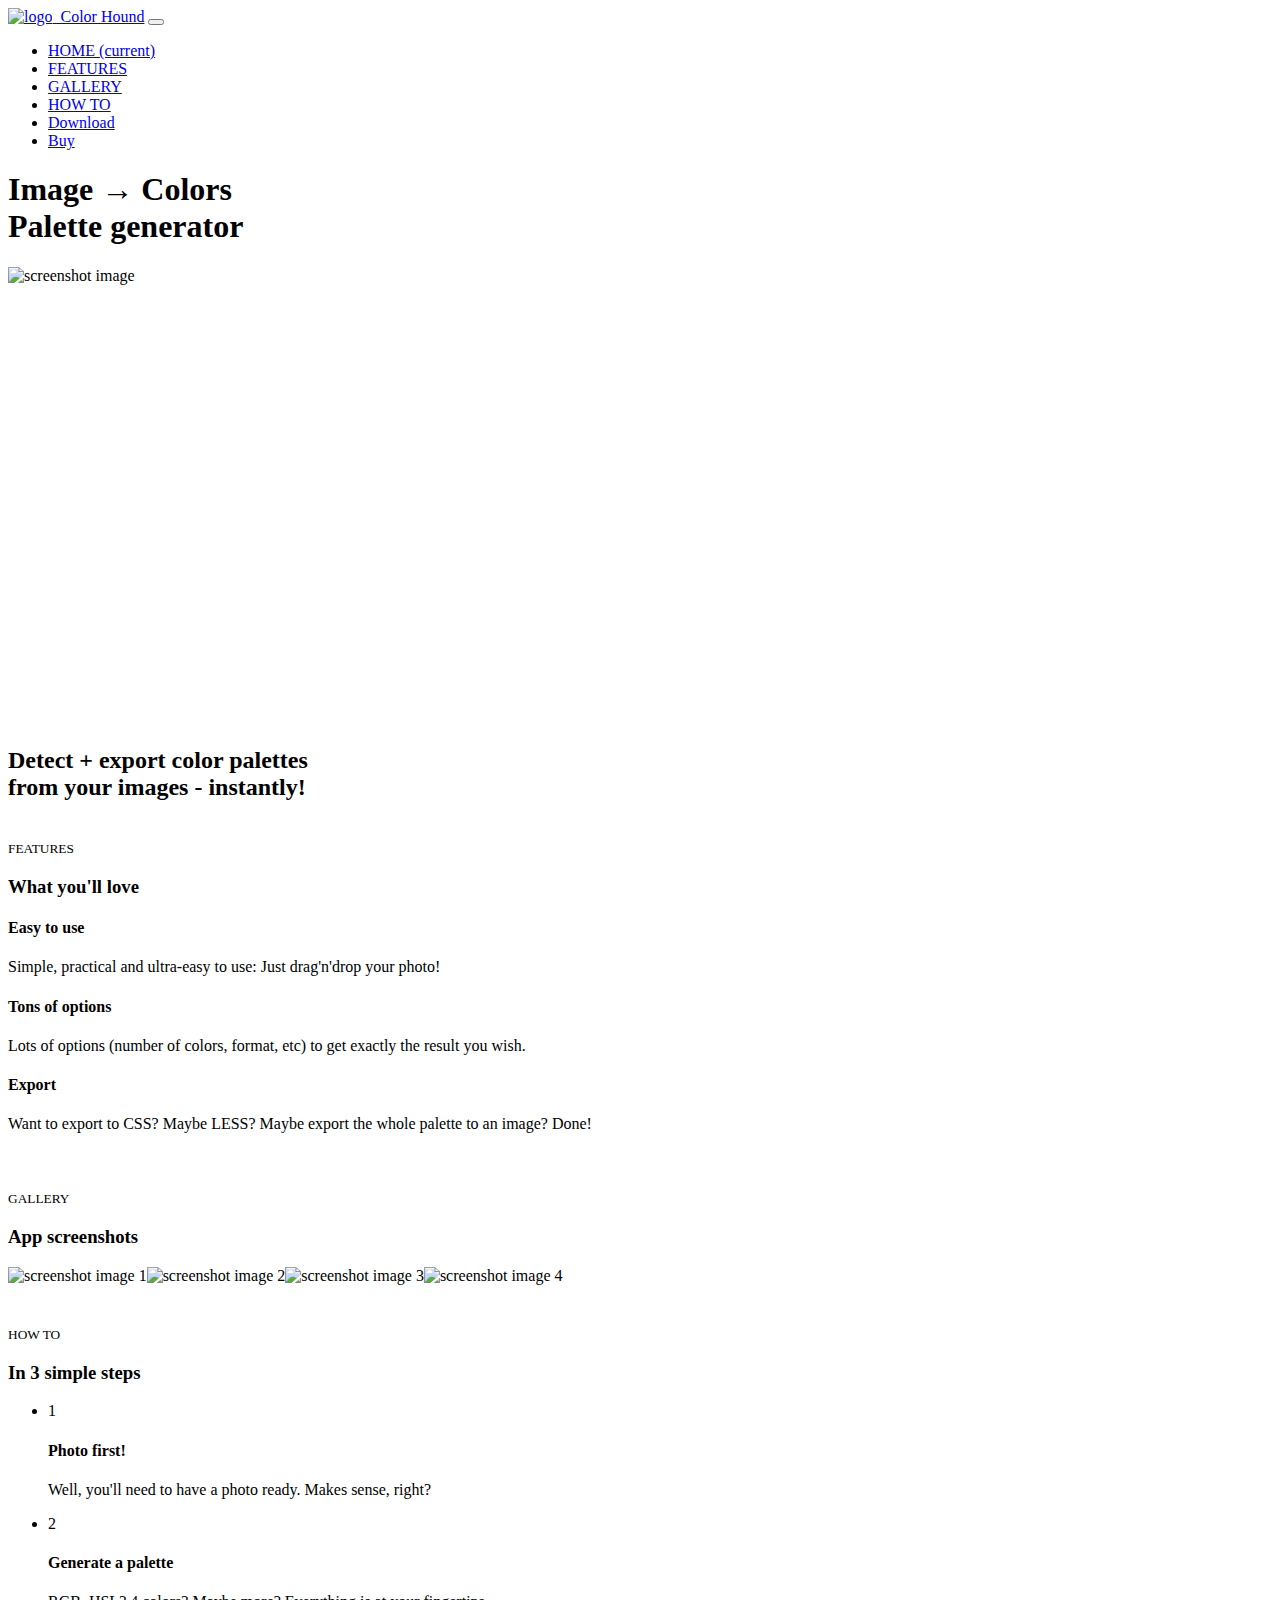
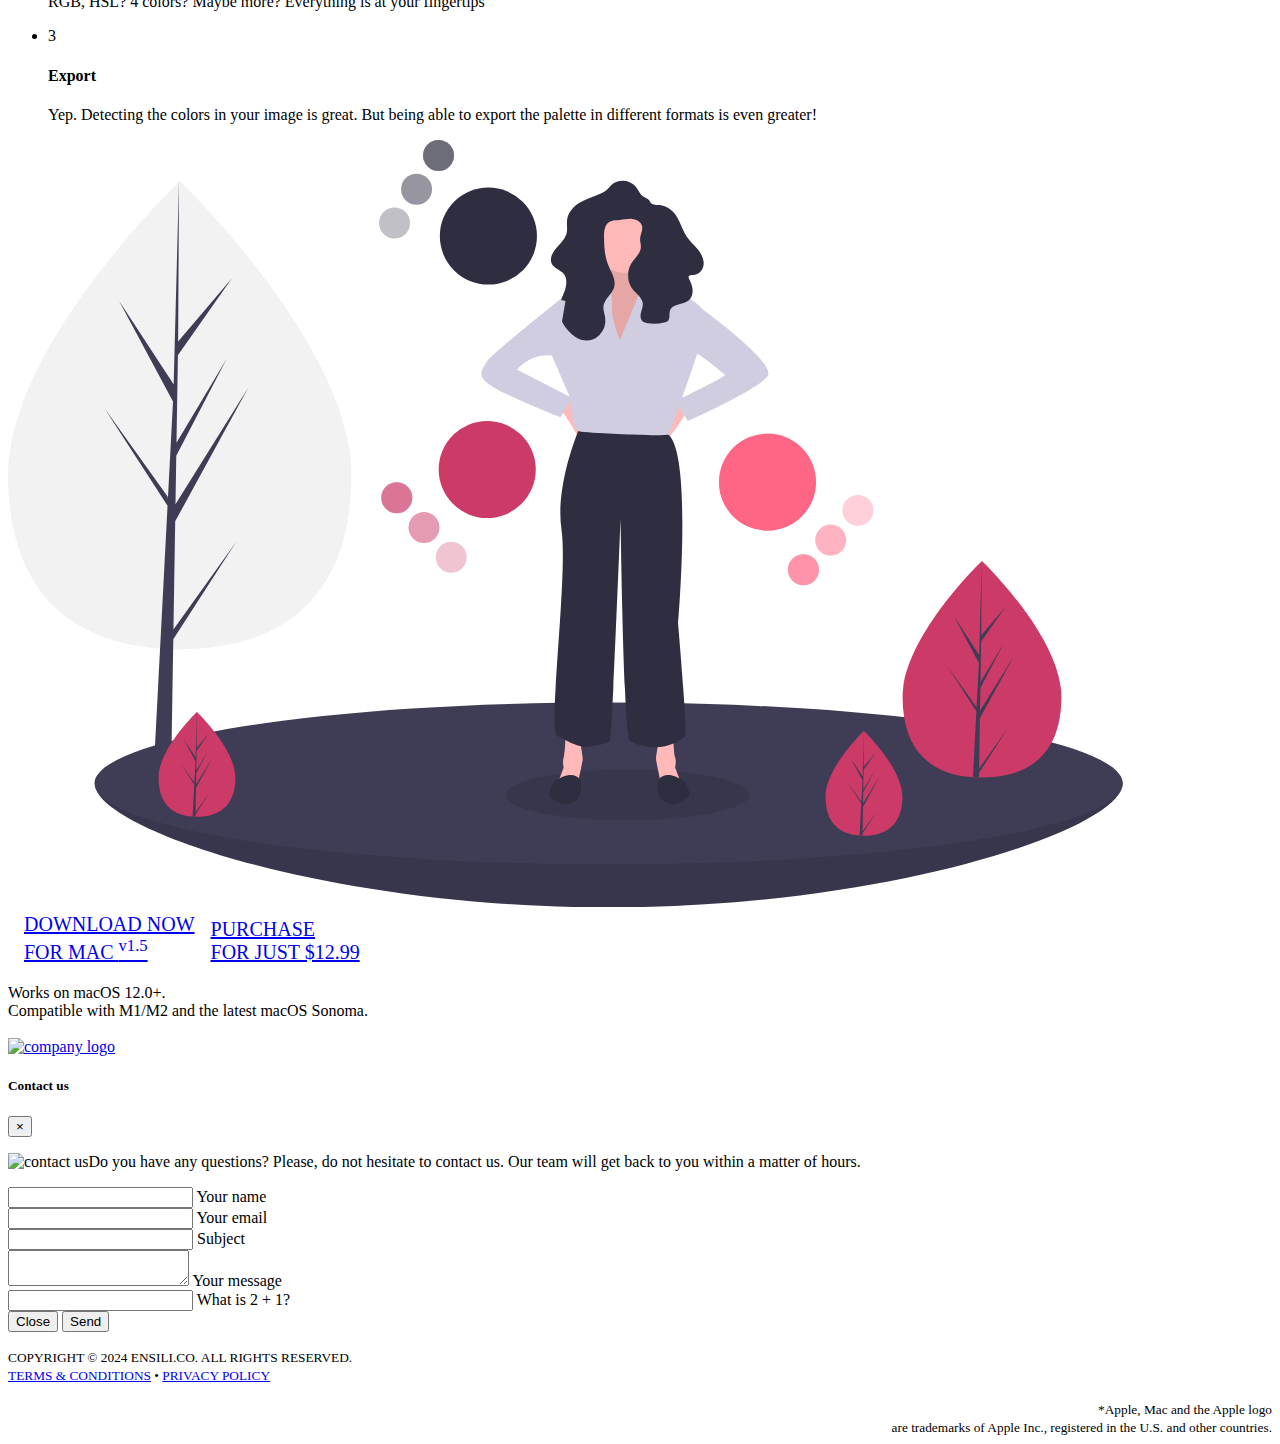
==== commit 328c75f6: "update" ====
--- a/index.html
+++ b/index.html
@@ -12,4 +12,4 @@
             "price": "12.99",
             "priceCurrency": "USD"
           }
-        }</script><meta charset="utf-8"><meta name="viewport" content="width=device-width,initial-scale=1,shrink-to-fit=no"><meta name="description" content="Generate & style beautiful QRCode images directly from your Mac"><meta name="keywords" content="qrcode,qr code,barcode,qrcode generator,macos,mac"><link rel="canonical" href="https://ensili.co/app/colorhound"><meta property="og:type" content="website"><meta property="og:url" content="https://ensili.co/app/colorhound"><meta property="og:title" content="Color Hound | Image color palette generator for macOS"><meta property="og:description" content="Generate & style beautiful QRCode images directly from your Mac"><meta property="og:image" content="https://ensili.co/app/colorhound/images/thumbshot.png"><meta property="twitter:card" content="summary_large_image"><meta property="twitter:url" content="https://ensili.co/app/colorhound"><meta property="twitter:title" content="Color Hound | Image color palette generator for macOS"><meta property="twitter:description" content="Generate & style beautiful QRCode images directly from your Mac"><meta property="twitter:image" content="https://ensili.co/app/colorhound/images/thumbshot.png"><link rel="apple-touch-icon" sizes="57x57" href="favico/apple-icon-57x57.png"><link rel="apple-touch-icon" sizes="60x60" href="favico/apple-icon-60x60.png"><link rel="apple-touch-icon" sizes="72x72" href="favico/apple-icon-72x72.png"><link rel="apple-touch-icon" sizes="76x76" href="favico/apple-icon-76x76.png"><link rel="apple-touch-icon" sizes="114x114" href="favico/apple-icon-114x114.png"><link rel="apple-touch-icon" sizes="120x120" href="favico/apple-icon-120x120.png"><link rel="apple-touch-icon" sizes="144x144" href="favico/apple-icon-144x144.png"><link rel="apple-touch-icon" sizes="152x152" href="favico/apple-icon-152x152.png"><link rel="apple-touch-icon" sizes="180x180" href="favico/apple-icon-180x180.png"><link rel="icon" type="image/png" sizes="192x192" href="favico/android-icon-192x192.png"><link rel="icon" type="image/png" sizes="32x32" href="favico/favicon-32x32.png"><link rel="icon" type="image/png" sizes="96x96" href="favico/favicon-96x96.png"><link rel="icon" type="image/png" sizes="16x16" href="favico/favicon-16x16.png"><link rel="manifest" href="manifest.json"><meta name="msapplication-TileColor" content="#ffffff"><meta name="msapplication-TileImage" content="favico/ms-icon-144x144.png"><meta name="theme-color" content="#ffffff"><link rel="dns-prefetch" href="//fonts.googleapis.com"><link href="https://fonts.googleapis.com/css?family=Rubik:300,400,500&display=swap" rel="stylesheet"><link href="https://cdn.jsdelivr.net/combine/npm/bootstrap@4.5.3/dist/css/bootstrap.min.css,npm/aos@2.3.4/dist/aos.css,gh/enSili-co/colorhound@0.7/css/style.min.css" rel="stylesheet"><link href="https://cdn.jsdelivr.net/gh/enSili-co/colorhound@0.7/css/themify-icons.css" rel="stylesheet"><style>.img-holder{padding-bottom:35%}.img-holder img{width:70.5%}</style><script async src="https://cdn.paddle.com/paddle/paddle.js" onload="Paddle.Setup({vendor:8559})"></script><script async src="https://www.googletagmanager.com/gtag/js?id=G-RWMY12FLNC"></script><script>function gtag(){dataLayer.push(arguments)}window.dataLayer=window.dataLayer||[],gtag("js",new Date),gtag("config","G-RWMY12FLNC")</script><body data-spy="scroll" data-target="#navbar" data-offset="50" data-aos-easing="ease-out-back" data-aos-duration="1000" data-aos-delay="0" data-aos-once="true"><div class="nav-menu fixed-top"><div class="container"><div class="row"><div class="col-md-12"><nav class="navbar navbar-dark navbar-expand-lg"><a class="navbar-brand" href="index.html"><img width="64" src="https://cdn.jsdelivr.net/gh/enSili-co/colorhound@0.7/images/logo.png" class="img-fluid" alt="logo">&nbsp;&nbsp;Color Hound</a> <button class="navbar-toggler" type="button" data-toggle="collapse" data-target="#navbar" aria-controls="navbar" aria-expanded="false" aria-label="Toggle navigation"><span class="navbar-toggler-icon"></span></button><div class="collapse navbar-collapse" id="navbar"><ul class="navbar-nav ml-auto"><li class="nav-item"><a class="nav-link active" href="#home">HOME <span class="sr-only">(current)</span></a><li class="nav-item"><a class="nav-link" href="#features">FEATURES</a><li class="nav-item"><a class="nav-link" href="#gallery">GALLERY</a><li class="nav-item"><a class="nav-link" href="#how-to">HOW TO</a><li class="nav-item"><a href="/download" class="btn btn-outline-light my-3 my-sm-0 ml-lg-3">Download</a><li class="nav-item"><a class="btn btn-outline-light my-3 my-sm-0 ml-lg-3" onclick="doBuy()" href="#">Buy</a></ul></div></nav></div></div></div></div><header class="bg-gradient" id="home"><div class="container mt-5 jumbo"><h1>Image &rarr; Colors<br>Palette generator</h1></div><div class="img-holder mt-3"><picture><source srcset="https://cdn.jsdelivr.net/gh/enSili-co/colorhound@0.7/images/header.webp" type="image/webp"><source srcset="https://cdn.jsdelivr.net/gh/enSili-co/colorhound@0.7/images/header.png" type="image/png"><img src="https://cdn.jsdelivr.net/gh/enSili-co/colorhound@0.7/images/header.png" alt="screenshot image "></picture></div></header><div class="client-logos my-5 text-center"><div class="container text-center"><h2 class="middleman" data-aos="fade-down" data-aos-once="true" data-aos-duration="1200">Detect + export color palettes<br>from your images - instantly!</h2><br><span class="ti-arrow-down gradient-fill" style="font-size:4em"></span></div></div><div class="section light-bg" id="features"><div class="container"><div class="section-title"><small>FEATURES</small><h3>What you'll love</h3></div><div class="row"><div class="col-12 col-lg-4"><div class="card features"><div class="card-body"><div class="media"><span class="ti-face-smile gradient-fill ti-3x mr-3"></span><div class="media-body"><h4 class="card-title">Easy to use</h4><p class="card-text">Simple, practical and ultra-easy to use: Set your data/text and you're pretty much ready to go@</div></div></div></div></div><div class="col-12 col-lg-4"><div class="card features"><div class="card-body"><div class="media"><span class="ti-list gradient-fill ti-3x mr-3"></span><div class="media-body"><h4 class="card-title">Tons of options</h4><p class="card-text">Lots and lots of options (colors, shapes, and more!) so that you can create a QRCode that stands out!</div></div></div></div></div><div class="col-12 col-lg-4"><div class="card features"><div class="card-body"><div class="media"><span class="ti-export gradient-fill ti-3x mr-3"></span><div class="media-body"><h4 class="card-title">Lightning fast</h4><p class="card-text">Work elegantly and lightning-fast: PNG, JPG, SVG, even ASCII art export supported!</div></div></div></div></div></div></div></div><div class="section" id="gallery" style="padding:40px 0"><div class="container"><div class="section-title"><small>GALLERY</small><h3>App screenshots</h3></div><div class="img-gallery owl-carousel owl-theme"><picture><source srcset="https://cdn.jsdelivr.net/gh/enSili-co/colorhound@0.7/images/screenshot1.webp" type="image/webp"><source srcset="https://cdn.jsdelivr.net/gh/enSili-co/colorhound@0.7/images/screenshot1.png" type="image/png"><img loading="lazy" src="https://cdn.jsdelivr.net/gh/enSili-co/colorhound@0.7/images/screenshot1.png" data-src="https://cdn.jsdelivr.net/gh/enSili-co/colorhound@0.7/images/screenshot1.png" alt="screenshot image 1"></picture><picture><source srcset="https://cdn.jsdelivr.net/gh/enSili-co/colorhound@0.7/images/screenshot2.webp" type="image/webp"><source srcset="https://cdn.jsdelivr.net/gh/enSili-co/colorhound@0.7/images/screenshot2.png" type="image/png"><img loading="lazy" src="https://cdn.jsdelivr.net/gh/enSili-co/colorhound@0.7/images/screenshot2.png" data-src="https://cdn.jsdelivr.net/gh/enSili-co/colorhound@0.7/images/screenshot2.png" alt="screenshot image 2"></picture><picture><source srcset="https://cdn.jsdelivr.net/gh/enSili-co/colorhound@0.7/images/screenshot3.webp" type="image/webp"><source srcset="https://cdn.jsdelivr.net/gh/enSili-co/colorhound@0.7/images/screenshot3.png" type="image/png"><img loading="lazy" src="https://cdn.jsdelivr.net/gh/enSili-co/colorhound@0.7/images/screenshot3.png" data-src="https://cdn.jsdelivr.net/gh/enSili-co/colorhound@0.7/images/screenshot3.png" alt="screenshot image 3"></picture><picture><source srcset="https://cdn.jsdelivr.net/gh/enSili-co/colorhound@0.7/images/screenshot4.webp" type="image/webp"><source srcset="https://cdn.jsdelivr.net/gh/enSili-co/colorhound@0.7/images/screenshot4.png" type="image/png"><img loading="lazy" src="https://cdn.jsdelivr.net/gh/enSili-co/colorhound@0.7/images/screenshot4.png" data-src="https://cdn.jsdelivr.net/gh/enSili-co/colorhound@0.7/images/screenshot4.png" alt="screenshot image 4"></picture></div></div></div><div class="section light-bg" id="how-to" style="overflow-x:hidden"><div class="container"><div class="section-title"><small>HOW TO</small><h3>In 3 simple steps</h3></div><div class="row"><div class="col-md-8 d-flex align-items-center"><ul class="list-unstyled ui-steps"><li class="media" data-aos="fade-right" data-aos-once="true"><div class="circle-icon mr-4">1</div><div class="media-body"><h4 class="howtolist">Photo first!</h4><p class="howtodescription">Well, you'll need to have a photo ready. Makes sense, right?</div><li class="media my-4" data-aos="fade-left" data-aos-once="true"><div class="circle-icon mr-4">2</div><div class="media-body"><h4 class="howtolist">Generate a palette</h4><p class="howtodescription">RGB, HSL? 4 colors? Maybe more? Everything is at your fingertips</div><li class="media" data-aos="fade-right" data-aos-once="true"><div class="circle-icon mr-4">3</div><div class="media-body"><h4 class="howtolist">Export</h4><p class="howtodescription">Yep. Detecting the colors in your image is great. But being able to export the palette in different formats is even greater!</div></ul></div><div class="col-md-4 d-none d-sm-block"><svg xmlns="http://www.w3.org/2000/svg" data-name="Layer 1" width="1114.7054" height="767.3912" viewBox="0 0 1114.7054 767.3912" xmlns:xlink="http://www.w3.org/1999/xlink"><title>swatches</title><path d="M386.0487,401.15363c0,129.31047-76.873,174.46086-171.7007,174.46086S42.6473,530.4641,42.6473,401.15363,214.348,107.33985,214.348,107.33985,386.0487,271.84316,386.0487,401.15363Z" transform="translate(-42.6473 -66.3044)" fill="#f2f2f2"/><polygon points="165.446 489.53 167.204 381.308 240.387 247.423 167.48 364.332 168.27 315.671 218.708 218.806 168.48 302.794 168.48 302.794 169.901 215.275 223.911 138.159 170.125 201.513 171.013 41.035 165.431 253.479 165.889 244.715 110.977 160.663 165.009 261.539 159.892 359.282 159.74 356.687 96.436 268.235 159.548 365.852 158.908 378.076 158.794 378.26 158.846 379.264 145.865 627.246 163.209 627.246 165.29 499.158 228.247 401.78 165.446 489.53" fill="#3f3d56"/><path d="M1157.3527,709.6956c0,44.73506-230.12564,124-514,124s-514-79.26494-514-124,230.12564-38,514-38S1157.3527,664.96053,1157.3527,709.6956Z" transform="translate(-42.6473 -66.3044)" fill="#3f3d56"/><path d="M1157.3527,709.6956c0,44.73506-230.12564,124-514,124s-514-79.26494-514-124,230.12564-38,514-38S1157.3527,664.96053,1157.3527,709.6956Z" transform="translate(-42.6473 -66.3044)" opacity="0.1"/><ellipse cx="600.7054" cy="643.3912" rx="514" ry="81" fill="#3f3d56"/><ellipse cx="619.4014" cy="654.89052" rx="122" ry="25.5" opacity="0.1"/><circle cx="480.39723" cy="96.06285" r="48.55464" fill="#2f2e41"/><circle cx="386.56093" cy="83.01246" r="15.49616" fill="#2f2e41" opacity="0.3"/><circle cx="408.55487" cy="49.25521" r="15.49616" fill="#2f2e41" opacity="0.5"/><circle cx="430.54882" cy="15.49796" r="15.49616" fill="#2f2e41"/><circle cx="430.54882" cy="15.49796" r="15.49616" fill="#fff" opacity="0.3"/><circle cx="479.22622" cy="329.54006" r="48.55464" fill="#cc3a67"/><circle cx="443.21837" cy="417.16996" r="15.49616" fill="#cc3a67" opacity="0.3"/><circle cx="416.00195" cy="387.46217" r="15.49616" fill="#cc3a67" opacity="0.5"/><circle cx="388.78554" cy="357.75438" r="15.49616" fill="#cc3a67"/><circle cx="388.78554" cy="357.75438" r="15.49616" fill="#fff" opacity="0.3"/><path d="M600.13444,661.53373s-.29625,17.33087-1.77752,21.92281,0,10.36889,0,10.36889l-5.62883,14.81271h19.99715s4.74007-21.62655,4.74007-23.55221-2.81441-18.21963-2.81441-18.21963Z" transform="translate(-42.6473 -66.3044)" fill="#ffb9b9"/><path d="M615.53966,707.45312s-5.03632-13.77581-26.36662,0c0,0-8.44325,12.44268-3.70318,16.294s12.88706,9.03575,19.7009,6.07321,9.48014-6.22133,10.3689-12.29454A30.52275,30.52275,0,0,0,615.53966,707.45312Z" transform="translate(-42.6473 -66.3044)" fill="#2f2e41"/><path d="M707.971,661.53373s.29626,17.33087,1.77753,21.92281,0,10.36889,0,10.36889l5.62883,14.81271H695.38015s-4.74006-21.62655-4.74006-23.55221,2.81441-18.21963,2.81441-18.21963Z" transform="translate(-42.6473 -66.3044)" fill="#ffb9b9"/><path d="M692.56574,707.45312s5.03632-13.77581,26.36662,0c0,0,8.44324,12.44268,3.70318,16.294s-12.88706,9.03575-19.70091,6.07321-9.48013-6.22133-10.36889-12.29454A30.52275,30.52275,0,0,1,692.56574,707.45312Z" transform="translate(-42.6473 -66.3044)" fill="#2f2e41"/><path d="M595.09812,335.06165s14.51645,19.99716,16.294,26.36662,12.88706,5.777,12.14642,0-20.14528-36.73552-20.14528-36.73552Z" transform="translate(-42.6473 -66.3044)" fill="#ffb9b9"/><path d="M712.41477,328.54406s-20.44154,34.66173-15.25709,38.513S722.043,336.83917,722.043,336.83917Z" transform="translate(-42.6473 -66.3044)" fill="#ffb9b9"/><path d="M693.30637,355.65131h-33.773c-6.22134,0-26.66287,1.6294-29.92167,0S614.20651,354.17,614.20651,354.17s-24.73722,56.58455-18.0715,101.76331-14.07207,201.45282-4.29568,206.19289,18.51588,10.66515,26.95912,10.9614,24.14472-3.40692,25.92224-5.92508,10.517-222.04249,10.517-222.04249,3.11067,216.56179,8.88763,221.45,22.36719,8.147,32.73608,6.51759,21.03405-7.40635,23.10783-11.25766S712.711,549.2534,712.711,549.2534s14.36833-166.93921-9.332-187.82513Z" transform="translate(-42.6473 -66.3044)" fill="#2f2e41"/><path d="M643.6838,183.67578s7.40636,24.29284-7.25822,31.25481,12.5908,63.69464,12.5908,63.69464,38.06866-48.73381,38.06866-59.399l-6.36947-6.36946s-12.44267-20.88592-8.59137-27.40351S643.6838,183.67578,643.6838,183.67578Z" transform="translate(-42.6473 -66.3044)" fill="#ffb9b9"/><path d="M643.6838,183.67578s7.40636,24.29284-7.25822,31.25481,12.5908,63.69464,12.5908,63.69464,38.06866-48.73381,38.06866-59.399l-6.36947-6.36946s-12.44267-20.88592-8.59137-27.40351S643.6838,183.67578,643.6838,183.67578Z" transform="translate(-42.6473 -66.3044)" opacity="0.1"/><path d="M654.49708,266.47881s-8.88763-23.256-7.85074-31.99545-1.42761-23.02913-5.23168-23.43879-42.90962,12.32926-46.909,14.99555-7.55448,56.8808-7.55448,56.8808l17.479,40.29056s1.48127,33.03234,9.77638,34.51361,86.65434,5.62883,89.17251,2.81442,28.29227-79.69237,28.29227-79.69237l5.777-45.03063S730.19,226.78076,722.48741,224.707s-32.588-10.96141-35.40237-11.25766-11.702,1.33314-12.44268,3.99943S654.49708,266.47881,654.49708,266.47881Z" transform="translate(-42.6473 -66.3044)" fill="#d0cde1"/><circle cx="616.96016" cy="102.4846" r="30.36605" fill="#ffb9b9"/><path d="M670.06533,112.65289c-5.68457-6.85811-17.30315-7.59963-23.81344-1.51982-1.75535,1.63928-3.14023,3.654-4.97182,5.20759a23.40678,23.40678,0,0,1-5.86506,3.377c-6.94327,3.03968-14.31634,5.1996-20.79272,9.13726s-12.15138,10.16895-12.95358,17.70585c-.42428,3.98622.53622,8.06-.193,12.0019-1.143,6.17888-6.107,10.78874-10.26257,15.50214-3.94746,4.47732-7.49927,10.85881-4.67534,16.11755,2.40206,4.47315,8.28812,5.80041,11.596,9.65227,3.81886,4.44688,3.33048,11.1786,1.43943,16.72679s-4.966,10.76134-5.74385,16.57111c-1.28037,9.56283,3.9741,18.93576,10.817,25.73734,3.13108,3.11217,6.73352,5.91827,10.96,7.19354a18.99487,18.99487,0,0,0,18.2969-4.62969,21.00048,21.00048,0,0,0,5.83743-18.12746c-.57619-3.59138-2.053-7.11635-1.66956-10.7334.78755-7.43,8.89195-12.11665,10.81237-19.33726,1.96494-7.388-2.99452-14.58366-5.91323-21.64939-3.68117-8.91156-4.20067-18.77917-4.28719-28.42072-.0495-5.516.51827-11.975,5.16707-14.94452,3.03806-1.9406,6.90344-1.72771,10.49858-1.99367,4.19187-.31011,8.363-1.36013,12.5484-.97277s8.606,2.70333,9.74289,6.75c1.27284,4.53068-1.94472,9.1309-1.91391,13.83689.0151,2.30741.81658,4.55586.83091,6.86328.04161,6.70168-6.16831,11.49165-9.6506,17.21773a23.36753,23.36753,0,0,0,1.99958,26.42684c3.54753,4.23381,8.8963,7.6958,9.51,13.1852.34428,3.07917-.95034,6.06858-1.7305,9.0671s-.90643,6.58008,1.2729,8.78244c1.47771,1.49334,3.67371,1.98533,5.75628,2.26214a44.94408,44.94408,0,0,0,16.0853-.78034,7.65428,7.65428,0,0,0,3.695-1.66845c2.6178-2.53612.9793-7.03186,2.18856-10.47025,1.1816-3.35974,4.85669-5.11289,8.30283-6.01184s7.17052-1.37272,9.98121-3.56c3.12409-2.43113,4.4937-6.62663,4.31761-10.58128s-1.70132-7.72367-3.4793-11.26048a3.653,3.653,0,0,1-.5787-2.17383c.34632-2.03821,3.25513-1.86216,5.3224-1.88721,5.45554-.06611,9.6418-5.65516,9.79278-11.109s-2.75382-10.54266-6.22266-14.75389-7.59449-7.893-10.63654-12.42218c-5.20116-7.74373-7.00787-17.62359-13.32574-24.48666a24.038,24.038,0,0,0-11.36324-6.79359c-3.34981-.91091-8.37875.22962-10.99056-2.15657-1.01981-.93172-1.45463-2.43464-2.453-3.42537-1.62273-1.6103-3.83986-2.08424-5.66064-3.38615C674.19081,120.21706,672.73739,115.87657,670.06533,112.65289Z" transform="translate(-42.6473 -66.3044)" fill="#2f2e41"/><path d="M600.13444,227.22514l-5.62883-1.185s-69.916,55.2514-73.3229,62.3615-12.5908,13.47956,6.81384,25.03348,67.2497,30.21792,67.2497,30.21792l11.10953-19.7009-54.36264-27.996s12.5908-17.77525,38.8093-13.77582Z" transform="translate(-42.6473 -66.3044)" fill="#d0cde1"/><path d="M732.56005,233.5946l4.88819,2.22191s73.61916,53.17762,64.87966,66.50906-79.84049,45.03063-79.84049,45.03063l-12.5908-19.849s.97614-.4618,2.65488-1.26375c10.60786-5.06742,49.26967-23.71634,46.96769-25.251-2.66629-1.77752-25.03348-21.62655-31.25482-22.36719S732.56005,233.5946,732.56005,233.5946Z" transform="translate(-42.6473 -66.3044)" fill="#d0cde1"/><circle cx="759.47575" cy="342.13644" r="48.55464" fill="#ff6584"/><circle cx="795.44858" cy="429.78073" r="15.49616" fill="#ff6584"/><circle cx="795.44858" cy="429.78073" r="15.49616" fill="#fff" opacity="0.3"/><circle cx="822.67686" cy="400.08382" r="15.49616" fill="#ff6584" opacity="0.5"/><circle cx="849.90515" cy="370.38691" r="15.49616" fill="#ff6584" opacity="0.3"/><path d="M1096.0487,623.18271c0,59.80585-35.54849,80.68028-79.41024,80.68028-1.01392,0-2.02784-.01069-3.03094-.032-2.03826-.04273-4.04473-.13874-6.04026-.28816-39.58253-2.78538-70.32862-24.73768-70.32862-80.36013,0-57.57544,73.61542-130.25172,79.07961-135.56642l.01068-.01068c.20271-.20277.30953-.29878.30953-.29878S1096.0487,563.38748,1096.0487,623.18271Z" transform="translate(-42.6473 -66.3044)" fill="#cc3a67"/><path d="M1013.74626,694.71708l29.04915-40.57489-29.11311,45.02516-.07478,4.66365c-2.03826-.04273-4.04473-.13874-6.04026-.28816l3.12683-59.81653-.02137-.46957.05341-.0854.29885-5.64546-29.188-45.14254,29.27322,40.90572.07478,1.19526,2.35847-45.20657-24.98306-46.64732,25.29258,38.70735,2.4653-93.72149.01068-.30946v.29878l-.41635,73.91427,24.87649-29.29465L1015.806,567.89109l-.6511,40.4682,23.22227-38.83541-23.31828,44.7904-.36282,22.50721,33.71281-54.06431L1014.568,644.66545Z" transform="translate(-42.6473 -66.3044)" fill="#3f3d56"/><path d="M270.0487,703.93286c0,28.92569-17.19338,39.02181-38.40755,39.02181-.49039,0-.98078-.00516-1.46594-.01546-.98583-.02067-1.95628-.06711-2.92143-.13938-19.14449-1.34717-34.01514-11.96462-34.01514-38.867,0-27.84693,35.60483-62.99754,38.24764-65.568l.00516-.00517c.098-.09807.14971-.14451.14971-.14451S270.0487,675.0123,270.0487,703.93286Z" transform="translate(-42.6473 -66.3044)" fill="#cc3a67"/><path d="M230.24231,738.53116l14.04991-19.62444-14.08085,21.77686-.03616,2.25563c-.98583-.02067-1.95628-.06711-2.92143-.13938L228.7661,713.869l-.01034-.22711.02584-.0413.14454-2.73049-14.11708-21.83363,14.15828,19.78446.03617.57809,1.1407-21.8646L218.06091,664.973l12.233,18.7212,1.19237-45.32933.00516-.14968v.14451l-.20137,35.74937,12.03176-14.16865-12.0833,17.25015-.31491,19.57284,11.23168-18.78313-11.27812,21.66333-.17548,10.88583,16.30553-26.14874L230.63976,714.3232Z" transform="translate(-42.6473 -66.3044)" fill="#3f3d56"/><path d="M937.0487,722.93286c0,28.92569-17.19338,39.02181-38.40755,39.02181-.49039,0-.98078-.00516-1.46594-.01546-.98583-.02067-1.95628-.06711-2.92143-.13938-19.14449-1.34717-34.01514-11.96462-34.01514-38.867,0-27.84693,35.60483-62.99754,38.24764-65.568l.00516-.00517c.098-.09807.14971-.14451.14971-.14451S937.0487,694.0123,937.0487,722.93286Z" transform="translate(-42.6473 -66.3044)" fill="#cc3a67"/><path d="M897.24231,757.53116l14.04991-19.62444-14.08085,21.77686-.03616,2.25563c-.98583-.02067-1.95628-.06711-2.92143-.13938L895.7661,732.869l-.01034-.22711.02584-.0413.14454-2.73049-14.11708-21.83363,14.15828,19.78446.03617.57809,1.1407-21.8646L885.06091,683.973l12.233,18.7212,1.19237-45.32933.00516-.14968v.14451l-.20137,35.74937,12.03176-14.16865-12.0833,17.25015-.31491,19.57284,11.23168-18.78313-11.27812,21.66333-.17548,10.88583,16.30553-26.14874L897.63976,733.3232Z" transform="translate(-42.6473 -66.3044)" fill="#3f3d56"/></svg></div></div></div></div><div class="section bg-gradient" style="padding:2px 0!important"><div class="container"><div class="call-to-action"><div class="my-4"><a href="/download" class="btn btn-light magicbutton" style="display:inline-flex"><i class="ti-apple ti-4x" style="margin-right:1rem;vertical-align:text-bottom"></i><div style="text-align:left;font-size:1.25em"><span class="upper">DOWNLOAD NOW</span><br><span class="lower">FOR MAC&nbsp;<sup>v1.5</sup></span></div></a><a class="btn btn-light magicbutton" style="display:inline-flex" onclick="doBuy()" href="#"><i class="ti-shopping-cart ti-4x" style="margin-right:1rem;vertical-align:text-bottom"></i><div style="text-align:left;font-size:1.25em"><span class="upper">PURCHASE</span><br><span class="lower">FOR JUST $12.99</span></div></a></div><p class="text-primary">Works on macOS 12.0+.<br>Compatible with M1/M2 and the latest macOS Sonoma.</div></div></div><div class="light-bg py-5" id="contactbar"><div class="container"><div class="row"><div class="col-lg-6 text-center text-lg-left"><a href="https://ensili.co"><picture><source srcset="https://cdn.jsdelivr.net/gh/enSili-co/colorhound@0.7/images/ensilico.webp" type="image/webp"><source srcset="https://cdn.jsdelivr.net/gh/enSili-co/colorhound@0.7/images/ensilico.png" type="image/png"><img width="200" src="https://cdn.jsdelivr.net/gh/enSili-co/colorhound@0.7/images/ensilico.png" alt="company logo"></picture></a></div><div class="col-lg-6"><div class="social-icons"><a href="https://twitter.com/ensili_co" rel="noreferrer" aria-label="Twitter" target="_blank" class="twitter"><span class="ti-twitter-alt"></span></a> <a href="https://github.com/enSili-co/colorhound" rel="noreferrer" aria-label="GitHub" target="_blank" class="github"><span class="ti-github"></span></a></div></div></div></div></div><div id="contact" class="modal fade" tabindex="-1"><div class="modal-dialog modal-dialog-centered modal-dialog-scrollable"><div class="modal-content"><div class="modal-header"><h5 class="modal-title" style="font-weight:600">Contact us</h5><button type="button" class="close" data-dismiss="modal" aria-label="Close"><span aria-hidden="true">&times;</span></button></div><div class="modal-body"><p class="text-left w-responsive mx-auto mb-5"><picture><source srcset="https://cdn.jsdelivr.net/gh/enSili-co/colorhound@0.7/images/contactus.webp" type="image/webp"><source srcset="https://cdn.jsdelivr.net/gh/enSili-co/colorhound@0.7/images/contactus.png" type="image/png"><img loading="lazy" class="float-left" width="50%" src="https://cdn.jsdelivr.net/gh/enSili-co/colorhound@0.7/images/contactus.png" data-src="https://cdn.jsdelivr.net/gh/enSili-co/colorhound@0.7/images/contactus.png" alt="contact us"></picture>Do you have any questions? Please, do not hesitate to contact us. Our team will get back to you within a matter of hours.<div class="row"><div class="col-md-12"><form id="coform" name="coform" action="#" method="POST"><div class="row"><div class="col-md-6"><div class="md-form mb-0"><input id="name" name="name" class="form-control"> <label for="name" class="">Your name</label></div></div><div class="col-md-6"><div class="md-form mb-0"><input id="email" name="email" class="form-control"> <label for="email" class="">Your email</label></div></div></div><div class="row"><div class="col-md-12"><div class="md-form mb-0"><input id="subject" name="subject" class="form-control"> <label for="subject" class="">Subject</label></div></div></div><div class="row"><div class="col-md-12"><div class="md-form"><textarea type="text" id="message" name="message" rows="2" class="form-control md-textarea"></textarea> <label for="message">Your message</label></div></div></div><div class="row"><div class="col-md-12"><div class="md-form mb-0"><input id="whatis" name="whatis" class="form-control"> <label id="whatis-label" for="whatis" class="">What is</label></div></div></div></form></div></div></div><div class="modal-footer"><button type="button" class="btn btn-secondary" data-dismiss="modal">Close</button> <button id="sendButton" type="button" class="btn btn-primary" onclick="sendEmail()">Send</button>&nbsp;<span id="sending" class="rotating"><i class="ti-reload"></i></span><span id="sent"><i class="ti-check"></i></span></div></div></div></div><script>window.addEventListener("load",function(n){window.num1=Math.floor(3*Math.random())+1,window.num2=Math.floor(3*Math.random())+1,document.getElementById("whatis-label").textContent=`What is ${num1} + ${num2}?`,window.numSum=window.num1+window.num2}),window.sendEmail=function(){window.numSum==parseInt($("#whatis").val())?($("#whatis").removeClass("has-error"),$("#sending").css("display","inline-block"),$("#sendButton").css("display","none"),$.ajax({type:"post",url:"liam.php",data:$("form").serialize()+"&validated=1",success:function(){$("#sending").css("display","none"),$("#sent").css("display","inline-block")}})):$("#whatis").addClass("has-error")}</script><footer class="my-5 text-center"><div class="container" style="text-align:left"><div class="row"><div class="col-lg-6"><p class="mb-2 copyrightable"><small>COPYRIGHT © 2024 ENSILI.CO. ALL RIGHTS RESERVED.<br><a href="/tos.html">TERMS &amp; CONDITIONS</a> &bull; <a href="/privacy.html">PRIVACY POLICY</a></small></div><div class="col-lg-6 trademarks" style="text-align:right"><small>*Apple, Mac and the Apple logo<br>are trademarks of Apple Inc., registered in the U.S. and other countries.</small></div></div></div></footer><script src="https://cdn.jsdelivr.net/combine/npm/jquery@3.5.1/dist/jquery.min.js,npm/bootstrap@4.5.3/dist/js/bootstrap.bundle.min.js,npm/owl.carousel@2.3.4/dist/owl.carousel.min.js,npm/aos@2.3.4/dist/aos.min.js,gh/enSili-co/colorhound@0.7/js/script.min.js" crossorigin="anonymous"></script><script>function doBuy(){Paddle.Checkout.open({product:894089,successCallback:function(c){dataLayer.push({event:"checkoutSuccess"})},closeCallback:function(c){dataLayer.push({event:"checkoutClose"})}})}</script>+        }</script><meta charset="utf-8"><meta name="viewport" content="width=device-width,initial-scale=1,shrink-to-fit=no"><meta name="description" content="Generate & style beautiful QRCode images directly from your Mac"><meta name="keywords" content="qrcode,qr code,barcode,qrcode generator,macos,mac"><link rel="canonical" href="https://ensili.co/app/colorhound"><meta property="og:type" content="website"><meta property="og:url" content="https://ensili.co/app/colorhound"><meta property="og:title" content="Color Hound | Image color palette generator for macOS"><meta property="og:description" content="Generate & style beautiful QRCode images directly from your Mac"><meta property="og:image" content="https://ensili.co/app/colorhound/images/thumbshot.png"><meta property="twitter:card" content="summary_large_image"><meta property="twitter:url" content="https://ensili.co/app/colorhound"><meta property="twitter:title" content="Color Hound | Image color palette generator for macOS"><meta property="twitter:description" content="Generate & style beautiful QRCode images directly from your Mac"><meta property="twitter:image" content="https://ensili.co/app/colorhound/images/thumbshot.png"><link rel="apple-touch-icon" sizes="57x57" href="favico/apple-icon-57x57.png"><link rel="apple-touch-icon" sizes="60x60" href="favico/apple-icon-60x60.png"><link rel="apple-touch-icon" sizes="72x72" href="favico/apple-icon-72x72.png"><link rel="apple-touch-icon" sizes="76x76" href="favico/apple-icon-76x76.png"><link rel="apple-touch-icon" sizes="114x114" href="favico/apple-icon-114x114.png"><link rel="apple-touch-icon" sizes="120x120" href="favico/apple-icon-120x120.png"><link rel="apple-touch-icon" sizes="144x144" href="favico/apple-icon-144x144.png"><link rel="apple-touch-icon" sizes="152x152" href="favico/apple-icon-152x152.png"><link rel="apple-touch-icon" sizes="180x180" href="favico/apple-icon-180x180.png"><link rel="icon" type="image/png" sizes="192x192" href="favico/android-icon-192x192.png"><link rel="icon" type="image/png" sizes="32x32" href="favico/favicon-32x32.png"><link rel="icon" type="image/png" sizes="96x96" href="favico/favicon-96x96.png"><link rel="icon" type="image/png" sizes="16x16" href="favico/favicon-16x16.png"><link rel="manifest" href="manifest.json"><meta name="msapplication-TileColor" content="#ffffff"><meta name="msapplication-TileImage" content="favico/ms-icon-144x144.png"><meta name="theme-color" content="#ffffff"><link rel="dns-prefetch" href="//fonts.googleapis.com"><link href="https://fonts.googleapis.com/css?family=Rubik:300,400,500&display=swap" rel="stylesheet"><link href="https://cdn.jsdelivr.net/combine/npm/bootstrap@4.5.3/dist/css/bootstrap.min.css,npm/aos@2.3.4/dist/aos.css,gh/enSili-co/colorhound@0.8/css/style.min.css" rel="stylesheet"><link href="https://cdn.jsdelivr.net/gh/enSili-co/colorhound@0.8/css/themify-icons.css" rel="stylesheet"><style>.img-holder{padding-bottom:35%}.img-holder img{width:70.5%}</style><script async src="https://cdn.paddle.com/paddle/paddle.js" onload="Paddle.Setup({vendor:8559})"></script><script async src="https://www.googletagmanager.com/gtag/js?id=G-RWMY12FLNC"></script><script>function gtag(){dataLayer.push(arguments)}window.dataLayer=window.dataLayer||[],gtag("js",new Date),gtag("config","G-RWMY12FLNC")</script><body data-spy="scroll" data-target="#navbar" data-offset="50" data-aos-easing="ease-out-back" data-aos-duration="1000" data-aos-delay="0" data-aos-once="true"><div class="nav-menu fixed-top"><div class="container"><div class="row"><div class="col-md-12"><nav class="navbar navbar-dark navbar-expand-lg"><a class="navbar-brand" href="index.html"><img width="64" src="https://cdn.jsdelivr.net/gh/enSili-co/colorhound@0.8/images/logo.png" class="img-fluid" alt="logo">&nbsp;&nbsp;Color Hound</a> <button class="navbar-toggler" type="button" data-toggle="collapse" data-target="#navbar" aria-controls="navbar" aria-expanded="false" aria-label="Toggle navigation"><span class="navbar-toggler-icon"></span></button><div class="collapse navbar-collapse" id="navbar"><ul class="navbar-nav ml-auto"><li class="nav-item"><a class="nav-link active" href="#home">HOME <span class="sr-only">(current)</span></a><li class="nav-item"><a class="nav-link" href="#features">FEATURES</a><li class="nav-item"><a class="nav-link" href="#gallery">GALLERY</a><li class="nav-item"><a class="nav-link" href="#how-to">HOW TO</a><li class="nav-item"><a href="/download" class="btn btn-outline-light my-3 my-sm-0 ml-lg-3">Download</a><li class="nav-item"><a class="btn btn-outline-light my-3 my-sm-0 ml-lg-3" onclick="doBuy()" href="#">Buy</a></ul></div></nav></div></div></div></div><header class="bg-gradient" id="home"><div class="container mt-5 jumbo"><h1>Image &rarr; Colors<br>Palette generator</h1></div><div class="img-holder mt-3"><picture><source srcset="https://cdn.jsdelivr.net/gh/enSili-co/colorhound@0.8/images/header.webp" type="image/webp"><source srcset="https://cdn.jsdelivr.net/gh/enSili-co/colorhound@0.8/images/header.png" type="image/png"><img src="https://cdn.jsdelivr.net/gh/enSili-co/colorhound@0.8/images/header.png" alt="screenshot image "></picture></div></header><div class="client-logos my-5 text-center"><div class="container text-center"><h2 class="middleman" data-aos="fade-down" data-aos-once="true" data-aos-duration="1200">Detect + export color palettes<br>from your images - instantly!</h2><br><span class="ti-arrow-down gradient-fill" style="font-size:4em"></span></div></div><div class="section light-bg" id="features"><div class="container"><div class="section-title"><small>FEATURES</small><h3>What you'll love</h3></div><div class="row"><div class="col-12 col-lg-4"><div class="card features"><div class="card-body"><div class="media"><span class="ti-face-smile gradient-fill ti-3x mr-3"></span><div class="media-body"><h4 class="card-title">Easy to use</h4><p class="card-text">Simple, practical and ultra-easy to use: Just drag'n'drop your photo!</div></div></div></div></div><div class="col-12 col-lg-4"><div class="card features"><div class="card-body"><div class="media"><span class="ti-list gradient-fill ti-3x mr-3"></span><div class="media-body"><h4 class="card-title">Tons of options</h4><p class="card-text">Lots of options (number of colors, format, etc) to get exactly the result you wish.</div></div></div></div></div><div class="col-12 col-lg-4"><div class="card features"><div class="card-body"><div class="media"><span class="ti-export gradient-fill ti-3x mr-3"></span><div class="media-body"><h4 class="card-title">Export</h4><p class="card-text">Want to export to CSS? Maybe LESS? Maybe export the whole palette to an image? Done!</div></div></div></div></div></div></div></div><div class="section" id="gallery" style="padding:40px 0"><div class="container"><div class="section-title"><small>GALLERY</small><h3>App screenshots</h3></div><div class="img-gallery owl-carousel owl-theme"><picture><source srcset="https://cdn.jsdelivr.net/gh/enSili-co/colorhound@0.8/images/screenshot1.webp" type="image/webp"><source srcset="https://cdn.jsdelivr.net/gh/enSili-co/colorhound@0.8/images/screenshot1.png" type="image/png"><img loading="lazy" src="https://cdn.jsdelivr.net/gh/enSili-co/colorhound@0.8/images/screenshot1.png" data-src="https://cdn.jsdelivr.net/gh/enSili-co/colorhound@0.8/images/screenshot1.png" alt="screenshot image 1"></picture><picture><source srcset="https://cdn.jsdelivr.net/gh/enSili-co/colorhound@0.8/images/screenshot2.webp" type="image/webp"><source srcset="https://cdn.jsdelivr.net/gh/enSili-co/colorhound@0.8/images/screenshot2.png" type="image/png"><img loading="lazy" src="https://cdn.jsdelivr.net/gh/enSili-co/colorhound@0.8/images/screenshot2.png" data-src="https://cdn.jsdelivr.net/gh/enSili-co/colorhound@0.8/images/screenshot2.png" alt="screenshot image 2"></picture><picture><source srcset="https://cdn.jsdelivr.net/gh/enSili-co/colorhound@0.8/images/screenshot3.webp" type="image/webp"><source srcset="https://cdn.jsdelivr.net/gh/enSili-co/colorhound@0.8/images/screenshot3.png" type="image/png"><img loading="lazy" src="https://cdn.jsdelivr.net/gh/enSili-co/colorhound@0.8/images/screenshot3.png" data-src="https://cdn.jsdelivr.net/gh/enSili-co/colorhound@0.8/images/screenshot3.png" alt="screenshot image 3"></picture><picture><source srcset="https://cdn.jsdelivr.net/gh/enSili-co/colorhound@0.8/images/screenshot4.webp" type="image/webp"><source srcset="https://cdn.jsdelivr.net/gh/enSili-co/colorhound@0.8/images/screenshot4.png" type="image/png"><img loading="lazy" src="https://cdn.jsdelivr.net/gh/enSili-co/colorhound@0.8/images/screenshot4.png" data-src="https://cdn.jsdelivr.net/gh/enSili-co/colorhound@0.8/images/screenshot4.png" alt="screenshot image 4"></picture></div></div></div><div class="section light-bg" id="how-to" style="overflow-x:hidden"><div class="container"><div class="section-title"><small>HOW TO</small><h3>In 3 simple steps</h3></div><div class="row"><div class="col-md-8 d-flex align-items-center"><ul class="list-unstyled ui-steps"><li class="media" data-aos="fade-right" data-aos-once="true"><div class="circle-icon mr-4">1</div><div class="media-body"><h4 class="howtolist">Photo first!</h4><p class="howtodescription">Well, you'll need to have a photo ready. Makes sense, right?</div><li class="media my-4" data-aos="fade-left" data-aos-once="true"><div class="circle-icon mr-4">2</div><div class="media-body"><h4 class="howtolist">Generate a palette</h4><p class="howtodescription">RGB, HSL? 4 colors? Maybe more? Everything is at your fingertips</div><li class="media" data-aos="fade-right" data-aos-once="true"><div class="circle-icon mr-4">3</div><div class="media-body"><h4 class="howtolist">Export</h4><p class="howtodescription">Yep. Detecting the colors in your image is great. But being able to export the palette in different formats is even greater!</div></ul></div><div class="col-md-4 d-none d-sm-block"><svg xmlns="http://www.w3.org/2000/svg" data-name="Layer 1" width="1114.7054" height="767.3912" viewBox="0 0 1114.7054 767.3912" xmlns:xlink="http://www.w3.org/1999/xlink"><title>swatches</title><path d="M386.0487,401.15363c0,129.31047-76.873,174.46086-171.7007,174.46086S42.6473,530.4641,42.6473,401.15363,214.348,107.33985,214.348,107.33985,386.0487,271.84316,386.0487,401.15363Z" transform="translate(-42.6473 -66.3044)" fill="#f2f2f2"/><polygon points="165.446 489.53 167.204 381.308 240.387 247.423 167.48 364.332 168.27 315.671 218.708 218.806 168.48 302.794 168.48 302.794 169.901 215.275 223.911 138.159 170.125 201.513 171.013 41.035 165.431 253.479 165.889 244.715 110.977 160.663 165.009 261.539 159.892 359.282 159.74 356.687 96.436 268.235 159.548 365.852 158.908 378.076 158.794 378.26 158.846 379.264 145.865 627.246 163.209 627.246 165.29 499.158 228.247 401.78 165.446 489.53" fill="#3f3d56"/><path d="M1157.3527,709.6956c0,44.73506-230.12564,124-514,124s-514-79.26494-514-124,230.12564-38,514-38S1157.3527,664.96053,1157.3527,709.6956Z" transform="translate(-42.6473 -66.3044)" fill="#3f3d56"/><path d="M1157.3527,709.6956c0,44.73506-230.12564,124-514,124s-514-79.26494-514-124,230.12564-38,514-38S1157.3527,664.96053,1157.3527,709.6956Z" transform="translate(-42.6473 -66.3044)" opacity="0.1"/><ellipse cx="600.7054" cy="643.3912" rx="514" ry="81" fill="#3f3d56"/><ellipse cx="619.4014" cy="654.89052" rx="122" ry="25.5" opacity="0.1"/><circle cx="480.39723" cy="96.06285" r="48.55464" fill="#2f2e41"/><circle cx="386.56093" cy="83.01246" r="15.49616" fill="#2f2e41" opacity="0.3"/><circle cx="408.55487" cy="49.25521" r="15.49616" fill="#2f2e41" opacity="0.5"/><circle cx="430.54882" cy="15.49796" r="15.49616" fill="#2f2e41"/><circle cx="430.54882" cy="15.49796" r="15.49616" fill="#fff" opacity="0.3"/><circle cx="479.22622" cy="329.54006" r="48.55464" fill="#cc3a67"/><circle cx="443.21837" cy="417.16996" r="15.49616" fill="#cc3a67" opacity="0.3"/><circle cx="416.00195" cy="387.46217" r="15.49616" fill="#cc3a67" opacity="0.5"/><circle cx="388.78554" cy="357.75438" r="15.49616" fill="#cc3a67"/><circle cx="388.78554" cy="357.75438" r="15.49616" fill="#fff" opacity="0.3"/><path d="M600.13444,661.53373s-.29625,17.33087-1.77752,21.92281,0,10.36889,0,10.36889l-5.62883,14.81271h19.99715s4.74007-21.62655,4.74007-23.55221-2.81441-18.21963-2.81441-18.21963Z" transform="translate(-42.6473 -66.3044)" fill="#ffb9b9"/><path d="M615.53966,707.45312s-5.03632-13.77581-26.36662,0c0,0-8.44325,12.44268-3.70318,16.294s12.88706,9.03575,19.7009,6.07321,9.48014-6.22133,10.3689-12.29454A30.52275,30.52275,0,0,0,615.53966,707.45312Z" transform="translate(-42.6473 -66.3044)" fill="#2f2e41"/><path d="M707.971,661.53373s.29626,17.33087,1.77753,21.92281,0,10.36889,0,10.36889l5.62883,14.81271H695.38015s-4.74006-21.62655-4.74006-23.55221,2.81441-18.21963,2.81441-18.21963Z" transform="translate(-42.6473 -66.3044)" fill="#ffb9b9"/><path d="M692.56574,707.45312s5.03632-13.77581,26.36662,0c0,0,8.44324,12.44268,3.70318,16.294s-12.88706,9.03575-19.70091,6.07321-9.48013-6.22133-10.36889-12.29454A30.52275,30.52275,0,0,1,692.56574,707.45312Z" transform="translate(-42.6473 -66.3044)" fill="#2f2e41"/><path d="M595.09812,335.06165s14.51645,19.99716,16.294,26.36662,12.88706,5.777,12.14642,0-20.14528-36.73552-20.14528-36.73552Z" transform="translate(-42.6473 -66.3044)" fill="#ffb9b9"/><path d="M712.41477,328.54406s-20.44154,34.66173-15.25709,38.513S722.043,336.83917,722.043,336.83917Z" transform="translate(-42.6473 -66.3044)" fill="#ffb9b9"/><path d="M693.30637,355.65131h-33.773c-6.22134,0-26.66287,1.6294-29.92167,0S614.20651,354.17,614.20651,354.17s-24.73722,56.58455-18.0715,101.76331-14.07207,201.45282-4.29568,206.19289,18.51588,10.66515,26.95912,10.9614,24.14472-3.40692,25.92224-5.92508,10.517-222.04249,10.517-222.04249,3.11067,216.56179,8.88763,221.45,22.36719,8.147,32.73608,6.51759,21.03405-7.40635,23.10783-11.25766S712.711,549.2534,712.711,549.2534s14.36833-166.93921-9.332-187.82513Z" transform="translate(-42.6473 -66.3044)" fill="#2f2e41"/><path d="M643.6838,183.67578s7.40636,24.29284-7.25822,31.25481,12.5908,63.69464,12.5908,63.69464,38.06866-48.73381,38.06866-59.399l-6.36947-6.36946s-12.44267-20.88592-8.59137-27.40351S643.6838,183.67578,643.6838,183.67578Z" transform="translate(-42.6473 -66.3044)" fill="#ffb9b9"/><path d="M643.6838,183.67578s7.40636,24.29284-7.25822,31.25481,12.5908,63.69464,12.5908,63.69464,38.06866-48.73381,38.06866-59.399l-6.36947-6.36946s-12.44267-20.88592-8.59137-27.40351S643.6838,183.67578,643.6838,183.67578Z" transform="translate(-42.6473 -66.3044)" opacity="0.1"/><path d="M654.49708,266.47881s-8.88763-23.256-7.85074-31.99545-1.42761-23.02913-5.23168-23.43879-42.90962,12.32926-46.909,14.99555-7.55448,56.8808-7.55448,56.8808l17.479,40.29056s1.48127,33.03234,9.77638,34.51361,86.65434,5.62883,89.17251,2.81442,28.29227-79.69237,28.29227-79.69237l5.777-45.03063S730.19,226.78076,722.48741,224.707s-32.588-10.96141-35.40237-11.25766-11.702,1.33314-12.44268,3.99943S654.49708,266.47881,654.49708,266.47881Z" transform="translate(-42.6473 -66.3044)" fill="#d0cde1"/><circle cx="616.96016" cy="102.4846" r="30.36605" fill="#ffb9b9"/><path d="M670.06533,112.65289c-5.68457-6.85811-17.30315-7.59963-23.81344-1.51982-1.75535,1.63928-3.14023,3.654-4.97182,5.20759a23.40678,23.40678,0,0,1-5.86506,3.377c-6.94327,3.03968-14.31634,5.1996-20.79272,9.13726s-12.15138,10.16895-12.95358,17.70585c-.42428,3.98622.53622,8.06-.193,12.0019-1.143,6.17888-6.107,10.78874-10.26257,15.50214-3.94746,4.47732-7.49927,10.85881-4.67534,16.11755,2.40206,4.47315,8.28812,5.80041,11.596,9.65227,3.81886,4.44688,3.33048,11.1786,1.43943,16.72679s-4.966,10.76134-5.74385,16.57111c-1.28037,9.56283,3.9741,18.93576,10.817,25.73734,3.13108,3.11217,6.73352,5.91827,10.96,7.19354a18.99487,18.99487,0,0,0,18.2969-4.62969,21.00048,21.00048,0,0,0,5.83743-18.12746c-.57619-3.59138-2.053-7.11635-1.66956-10.7334.78755-7.43,8.89195-12.11665,10.81237-19.33726,1.96494-7.388-2.99452-14.58366-5.91323-21.64939-3.68117-8.91156-4.20067-18.77917-4.28719-28.42072-.0495-5.516.51827-11.975,5.16707-14.94452,3.03806-1.9406,6.90344-1.72771,10.49858-1.99367,4.19187-.31011,8.363-1.36013,12.5484-.97277s8.606,2.70333,9.74289,6.75c1.27284,4.53068-1.94472,9.1309-1.91391,13.83689.0151,2.30741.81658,4.55586.83091,6.86328.04161,6.70168-6.16831,11.49165-9.6506,17.21773a23.36753,23.36753,0,0,0,1.99958,26.42684c3.54753,4.23381,8.8963,7.6958,9.51,13.1852.34428,3.07917-.95034,6.06858-1.7305,9.0671s-.90643,6.58008,1.2729,8.78244c1.47771,1.49334,3.67371,1.98533,5.75628,2.26214a44.94408,44.94408,0,0,0,16.0853-.78034,7.65428,7.65428,0,0,0,3.695-1.66845c2.6178-2.53612.9793-7.03186,2.18856-10.47025,1.1816-3.35974,4.85669-5.11289,8.30283-6.01184s7.17052-1.37272,9.98121-3.56c3.12409-2.43113,4.4937-6.62663,4.31761-10.58128s-1.70132-7.72367-3.4793-11.26048a3.653,3.653,0,0,1-.5787-2.17383c.34632-2.03821,3.25513-1.86216,5.3224-1.88721,5.45554-.06611,9.6418-5.65516,9.79278-11.109s-2.75382-10.54266-6.22266-14.75389-7.59449-7.893-10.63654-12.42218c-5.20116-7.74373-7.00787-17.62359-13.32574-24.48666a24.038,24.038,0,0,0-11.36324-6.79359c-3.34981-.91091-8.37875.22962-10.99056-2.15657-1.01981-.93172-1.45463-2.43464-2.453-3.42537-1.62273-1.6103-3.83986-2.08424-5.66064-3.38615C674.19081,120.21706,672.73739,115.87657,670.06533,112.65289Z" transform="translate(-42.6473 -66.3044)" fill="#2f2e41"/><path d="M600.13444,227.22514l-5.62883-1.185s-69.916,55.2514-73.3229,62.3615-12.5908,13.47956,6.81384,25.03348,67.2497,30.21792,67.2497,30.21792l11.10953-19.7009-54.36264-27.996s12.5908-17.77525,38.8093-13.77582Z" transform="translate(-42.6473 -66.3044)" fill="#d0cde1"/><path d="M732.56005,233.5946l4.88819,2.22191s73.61916,53.17762,64.87966,66.50906-79.84049,45.03063-79.84049,45.03063l-12.5908-19.849s.97614-.4618,2.65488-1.26375c10.60786-5.06742,49.26967-23.71634,46.96769-25.251-2.66629-1.77752-25.03348-21.62655-31.25482-22.36719S732.56005,233.5946,732.56005,233.5946Z" transform="translate(-42.6473 -66.3044)" fill="#d0cde1"/><circle cx="759.47575" cy="342.13644" r="48.55464" fill="#ff6584"/><circle cx="795.44858" cy="429.78073" r="15.49616" fill="#ff6584"/><circle cx="795.44858" cy="429.78073" r="15.49616" fill="#fff" opacity="0.3"/><circle cx="822.67686" cy="400.08382" r="15.49616" fill="#ff6584" opacity="0.5"/><circle cx="849.90515" cy="370.38691" r="15.49616" fill="#ff6584" opacity="0.3"/><path d="M1096.0487,623.18271c0,59.80585-35.54849,80.68028-79.41024,80.68028-1.01392,0-2.02784-.01069-3.03094-.032-2.03826-.04273-4.04473-.13874-6.04026-.28816-39.58253-2.78538-70.32862-24.73768-70.32862-80.36013,0-57.57544,73.61542-130.25172,79.07961-135.56642l.01068-.01068c.20271-.20277.30953-.29878.30953-.29878S1096.0487,563.38748,1096.0487,623.18271Z" transform="translate(-42.6473 -66.3044)" fill="#cc3a67"/><path d="M1013.74626,694.71708l29.04915-40.57489-29.11311,45.02516-.07478,4.66365c-2.03826-.04273-4.04473-.13874-6.04026-.28816l3.12683-59.81653-.02137-.46957.05341-.0854.29885-5.64546-29.188-45.14254,29.27322,40.90572.07478,1.19526,2.35847-45.20657-24.98306-46.64732,25.29258,38.70735,2.4653-93.72149.01068-.30946v.29878l-.41635,73.91427,24.87649-29.29465L1015.806,567.89109l-.6511,40.4682,23.22227-38.83541-23.31828,44.7904-.36282,22.50721,33.71281-54.06431L1014.568,644.66545Z" transform="translate(-42.6473 -66.3044)" fill="#3f3d56"/><path d="M270.0487,703.93286c0,28.92569-17.19338,39.02181-38.40755,39.02181-.49039,0-.98078-.00516-1.46594-.01546-.98583-.02067-1.95628-.06711-2.92143-.13938-19.14449-1.34717-34.01514-11.96462-34.01514-38.867,0-27.84693,35.60483-62.99754,38.24764-65.568l.00516-.00517c.098-.09807.14971-.14451.14971-.14451S270.0487,675.0123,270.0487,703.93286Z" transform="translate(-42.6473 -66.3044)" fill="#cc3a67"/><path d="M230.24231,738.53116l14.04991-19.62444-14.08085,21.77686-.03616,2.25563c-.98583-.02067-1.95628-.06711-2.92143-.13938L228.7661,713.869l-.01034-.22711.02584-.0413.14454-2.73049-14.11708-21.83363,14.15828,19.78446.03617.57809,1.1407-21.8646L218.06091,664.973l12.233,18.7212,1.19237-45.32933.00516-.14968v.14451l-.20137,35.74937,12.03176-14.16865-12.0833,17.25015-.31491,19.57284,11.23168-18.78313-11.27812,21.66333-.17548,10.88583,16.30553-26.14874L230.63976,714.3232Z" transform="translate(-42.6473 -66.3044)" fill="#3f3d56"/><path d="M937.0487,722.93286c0,28.92569-17.19338,39.02181-38.40755,39.02181-.49039,0-.98078-.00516-1.46594-.01546-.98583-.02067-1.95628-.06711-2.92143-.13938-19.14449-1.34717-34.01514-11.96462-34.01514-38.867,0-27.84693,35.60483-62.99754,38.24764-65.568l.00516-.00517c.098-.09807.14971-.14451.14971-.14451S937.0487,694.0123,937.0487,722.93286Z" transform="translate(-42.6473 -66.3044)" fill="#cc3a67"/><path d="M897.24231,757.53116l14.04991-19.62444-14.08085,21.77686-.03616,2.25563c-.98583-.02067-1.95628-.06711-2.92143-.13938L895.7661,732.869l-.01034-.22711.02584-.0413.14454-2.73049-14.11708-21.83363,14.15828,19.78446.03617.57809,1.1407-21.8646L885.06091,683.973l12.233,18.7212,1.19237-45.32933.00516-.14968v.14451l-.20137,35.74937,12.03176-14.16865-12.0833,17.25015-.31491,19.57284,11.23168-18.78313-11.27812,21.66333-.17548,10.88583,16.30553-26.14874L897.63976,733.3232Z" transform="translate(-42.6473 -66.3044)" fill="#3f3d56"/></svg></div></div></div></div><div class="section bg-gradient" style="padding:2px 0!important"><div class="container"><div class="call-to-action"><div class="my-4"><a href="/download" class="btn btn-light magicbutton" style="display:inline-flex"><i class="ti-apple ti-4x" style="margin-right:1rem;vertical-align:text-bottom"></i><div style="text-align:left;font-size:1.25em"><span class="upper">DOWNLOAD NOW</span><br><span class="lower">FOR MAC&nbsp;<sup>v1.5</sup></span></div></a><a class="btn btn-light magicbutton" style="display:inline-flex" onclick="doBuy()" href="#"><i class="ti-shopping-cart ti-4x" style="margin-right:1rem;vertical-align:text-bottom"></i><div style="text-align:left;font-size:1.25em"><span class="upper">PURCHASE</span><br><span class="lower">FOR JUST $12.99</span></div></a></div><p class="text-primary">Works on macOS 12.0+.<br>Compatible with M1/M2 and the latest macOS Sonoma.</div></div></div><div class="light-bg py-5" id="contactbar"><div class="container"><div class="row"><div class="col-lg-6 text-center text-lg-left"><a href="https://ensili.co"><picture><source srcset="https://cdn.jsdelivr.net/gh/enSili-co/colorhound@0.8/images/ensilico.webp" type="image/webp"><source srcset="https://cdn.jsdelivr.net/gh/enSili-co/colorhound@0.8/images/ensilico.png" type="image/png"><img width="200" src="https://cdn.jsdelivr.net/gh/enSili-co/colorhound@0.8/images/ensilico.png" alt="company logo"></picture></a></div><div class="col-lg-6"><div class="social-icons"><a href="https://twitter.com/ensili_co" rel="noreferrer" aria-label="Twitter" target="_blank" class="twitter"><span class="ti-twitter-alt"></span></a> <a href="https://github.com/enSili-co/colorhound" rel="noreferrer" aria-label="GitHub" target="_blank" class="github"><span class="ti-github"></span></a></div></div></div></div></div><div id="contact" class="modal fade" tabindex="-1"><div class="modal-dialog modal-dialog-centered modal-dialog-scrollable"><div class="modal-content"><div class="modal-header"><h5 class="modal-title" style="font-weight:600">Contact us</h5><button type="button" class="close" data-dismiss="modal" aria-label="Close"><span aria-hidden="true">&times;</span></button></div><div class="modal-body"><p class="text-left w-responsive mx-auto mb-5"><picture><source srcset="https://cdn.jsdelivr.net/gh/enSili-co/colorhound@0.8/images/contactus.webp" type="image/webp"><source srcset="https://cdn.jsdelivr.net/gh/enSili-co/colorhound@0.8/images/contactus.png" type="image/png"><img loading="lazy" class="float-left" width="50%" src="https://cdn.jsdelivr.net/gh/enSili-co/colorhound@0.8/images/contactus.png" data-src="https://cdn.jsdelivr.net/gh/enSili-co/colorhound@0.8/images/contactus.png" alt="contact us"></picture>Do you have any questions? Please, do not hesitate to contact us. Our team will get back to you within a matter of hours.<div class="row"><div class="col-md-12"><form id="coform" name="coform" action="#" method="POST"><div class="row"><div class="col-md-6"><div class="md-form mb-0"><input id="name" name="name" class="form-control"> <label for="name" class="">Your name</label></div></div><div class="col-md-6"><div class="md-form mb-0"><input id="email" name="email" class="form-control"> <label for="email" class="">Your email</label></div></div></div><div class="row"><div class="col-md-12"><div class="md-form mb-0"><input id="subject" name="subject" class="form-control"> <label for="subject" class="">Subject</label></div></div></div><div class="row"><div class="col-md-12"><div class="md-form"><textarea type="text" id="message" name="message" rows="2" class="form-control md-textarea"></textarea> <label for="message">Your message</label></div></div></div><div class="row"><div class="col-md-12"><div class="md-form mb-0"><input id="whatis" name="whatis" class="form-control"> <label id="whatis-label" for="whatis" class="">What is</label></div></div></div></form></div></div></div><div class="modal-footer"><button type="button" class="btn btn-secondary" data-dismiss="modal">Close</button> <button id="sendButton" type="button" class="btn btn-primary" onclick="sendEmail()">Send</button>&nbsp;<span id="sending" class="rotating"><i class="ti-reload"></i></span><span id="sent"><i class="ti-check"></i></span></div></div></div></div><script>window.addEventListener("load",function(n){window.num1=Math.floor(3*Math.random())+1,window.num2=Math.floor(3*Math.random())+1,document.getElementById("whatis-label").textContent=`What is ${num1} + ${num2}?`,window.numSum=window.num1+window.num2}),window.sendEmail=function(){window.numSum==parseInt($("#whatis").val())?($("#whatis").removeClass("has-error"),$("#sending").css("display","inline-block"),$("#sendButton").css("display","none"),$.ajax({type:"post",url:"liam.php",data:$("form").serialize()+"&validated=1",success:function(){$("#sending").css("display","none"),$("#sent").css("display","inline-block")}})):$("#whatis").addClass("has-error")}</script><footer class="my-5 text-center"><div class="container" style="text-align:left"><div class="row"><div class="col-lg-6"><p class="mb-2 copyrightable"><small>COPYRIGHT © 2024 ENSILI.CO. ALL RIGHTS RESERVED.<br><a href="/tos.html">TERMS &amp; CONDITIONS</a> &bull; <a href="/privacy.html">PRIVACY POLICY</a></small></div><div class="col-lg-6 trademarks" style="text-align:right"><small>*Apple, Mac and the Apple logo<br>are trademarks of Apple Inc., registered in the U.S. and other countries.</small></div></div></div></footer><script src="https://cdn.jsdelivr.net/combine/npm/jquery@3.5.1/dist/jquery.min.js,npm/bootstrap@4.5.3/dist/js/bootstrap.bundle.min.js,npm/owl.carousel@2.3.4/dist/owl.carousel.min.js,npm/aos@2.3.4/dist/aos.min.js,gh/enSili-co/colorhound@0.8/js/script.min.js" crossorigin="anonymous"></script><script>function doBuy(){Paddle.Checkout.open({product:894089,successCallback:function(c){dataLayer.push({event:"checkoutSuccess"})},closeCallback:function(c){dataLayer.push({event:"checkoutClose"})}})}</script>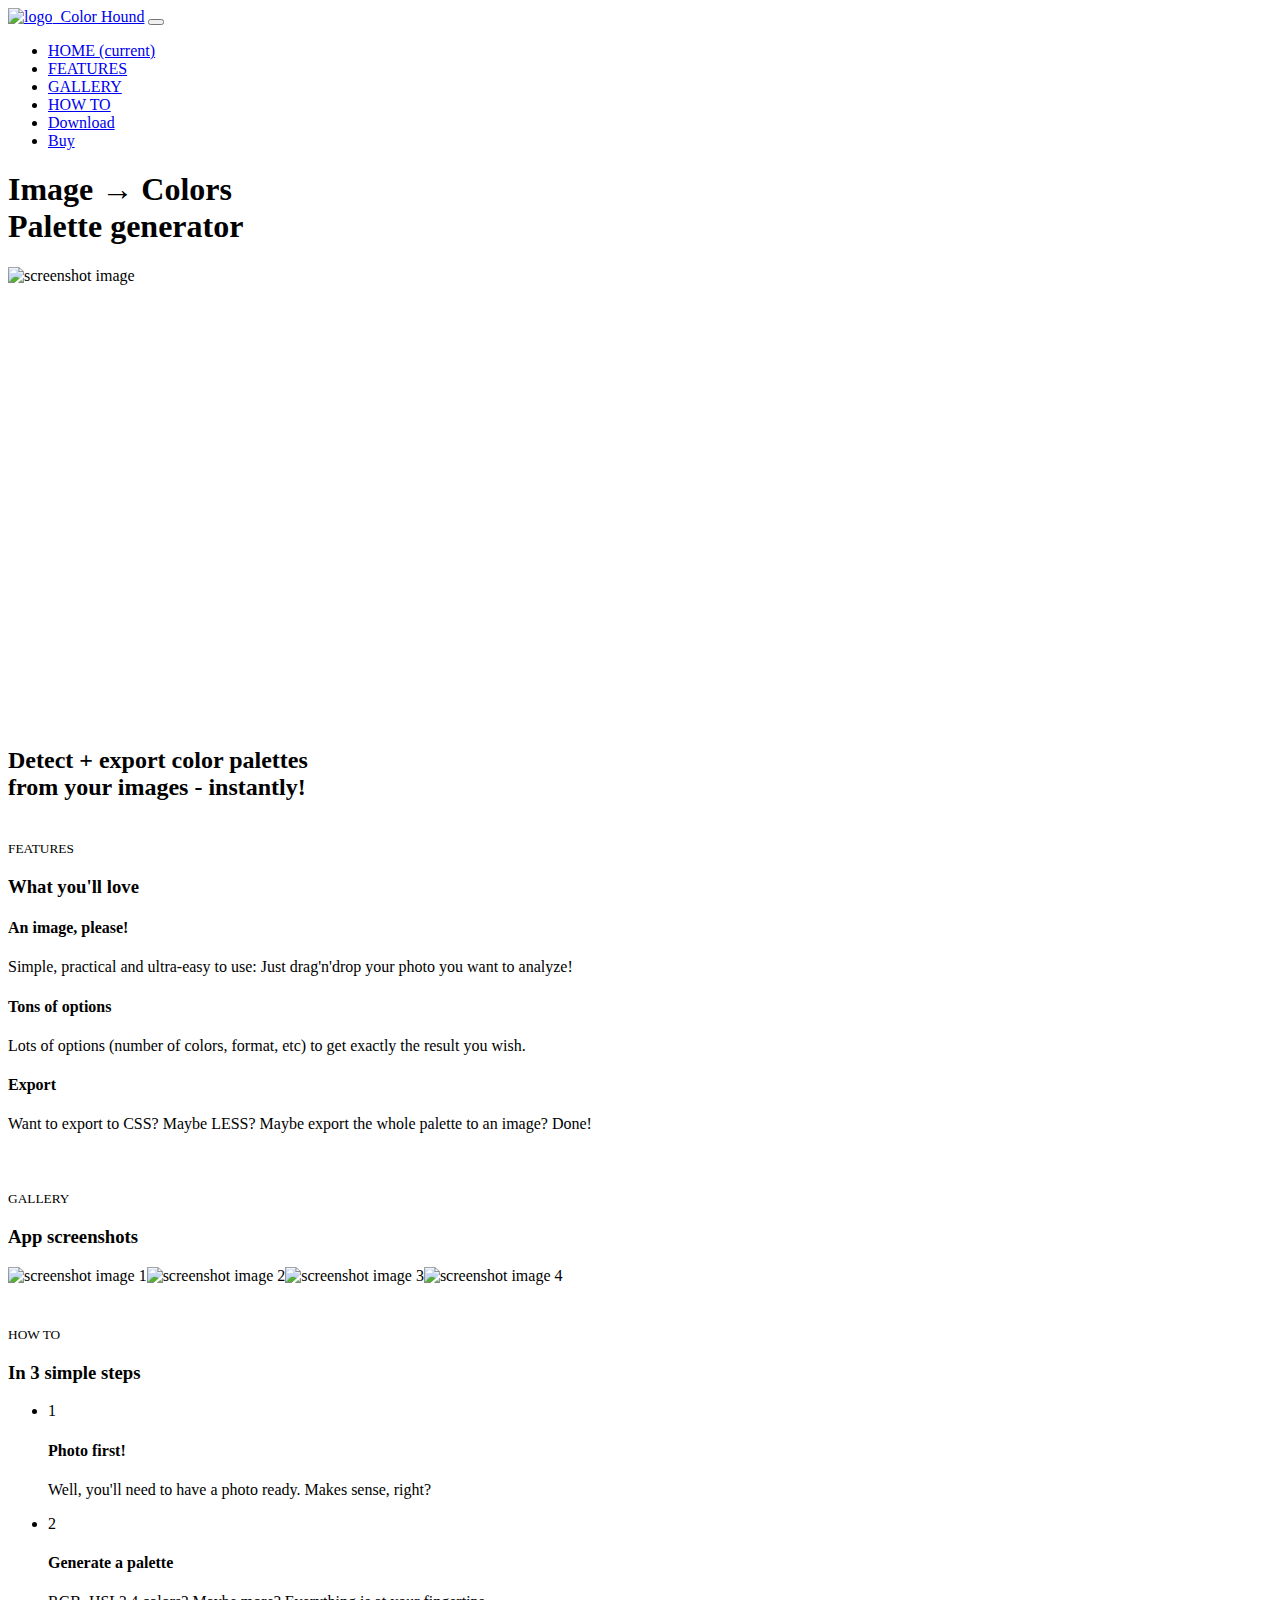
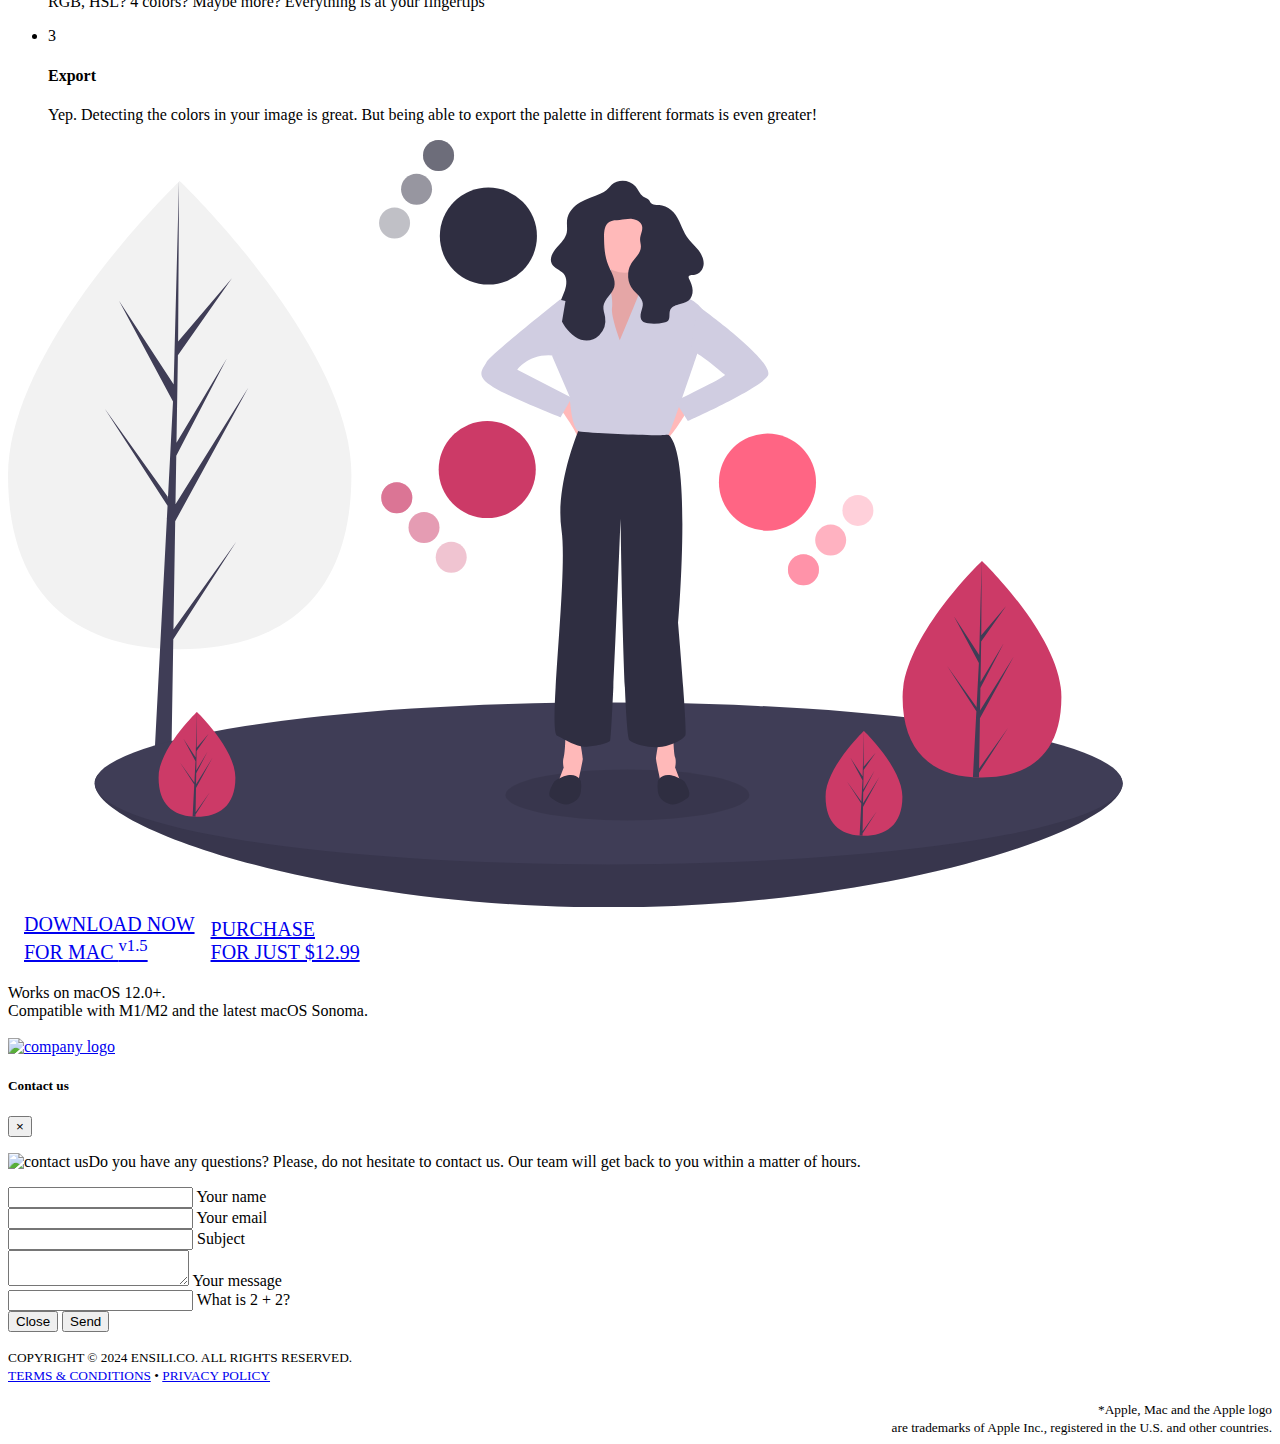
==== commit e72a6b39: "update" ====
--- a/index.html
+++ b/index.html
@@ -12,4 +12,4 @@
             "price": "12.99",
             "priceCurrency": "USD"
           }
-        }</script><meta charset="utf-8"><meta name="viewport" content="width=device-width,initial-scale=1,shrink-to-fit=no"><meta name="description" content="Generate & style beautiful QRCode images directly from your Mac"><meta name="keywords" content="qrcode,qr code,barcode,qrcode generator,macos,mac"><link rel="canonical" href="https://ensili.co/app/colorhound"><meta property="og:type" content="website"><meta property="og:url" content="https://ensili.co/app/colorhound"><meta property="og:title" content="Color Hound | Image color palette generator for macOS"><meta property="og:description" content="Generate & style beautiful QRCode images directly from your Mac"><meta property="og:image" content="https://ensili.co/app/colorhound/images/thumbshot.png"><meta property="twitter:card" content="summary_large_image"><meta property="twitter:url" content="https://ensili.co/app/colorhound"><meta property="twitter:title" content="Color Hound | Image color palette generator for macOS"><meta property="twitter:description" content="Generate & style beautiful QRCode images directly from your Mac"><meta property="twitter:image" content="https://ensili.co/app/colorhound/images/thumbshot.png"><link rel="apple-touch-icon" sizes="57x57" href="favico/apple-icon-57x57.png"><link rel="apple-touch-icon" sizes="60x60" href="favico/apple-icon-60x60.png"><link rel="apple-touch-icon" sizes="72x72" href="favico/apple-icon-72x72.png"><link rel="apple-touch-icon" sizes="76x76" href="favico/apple-icon-76x76.png"><link rel="apple-touch-icon" sizes="114x114" href="favico/apple-icon-114x114.png"><link rel="apple-touch-icon" sizes="120x120" href="favico/apple-icon-120x120.png"><link rel="apple-touch-icon" sizes="144x144" href="favico/apple-icon-144x144.png"><link rel="apple-touch-icon" sizes="152x152" href="favico/apple-icon-152x152.png"><link rel="apple-touch-icon" sizes="180x180" href="favico/apple-icon-180x180.png"><link rel="icon" type="image/png" sizes="192x192" href="favico/android-icon-192x192.png"><link rel="icon" type="image/png" sizes="32x32" href="favico/favicon-32x32.png"><link rel="icon" type="image/png" sizes="96x96" href="favico/favicon-96x96.png"><link rel="icon" type="image/png" sizes="16x16" href="favico/favicon-16x16.png"><link rel="manifest" href="manifest.json"><meta name="msapplication-TileColor" content="#ffffff"><meta name="msapplication-TileImage" content="favico/ms-icon-144x144.png"><meta name="theme-color" content="#ffffff"><link rel="dns-prefetch" href="//fonts.googleapis.com"><link href="https://fonts.googleapis.com/css?family=Rubik:300,400,500&display=swap" rel="stylesheet"><link href="https://cdn.jsdelivr.net/combine/npm/bootstrap@4.5.3/dist/css/bootstrap.min.css,npm/aos@2.3.4/dist/aos.css,gh/enSili-co/colorhound@0.8/css/style.min.css" rel="stylesheet"><link href="https://cdn.jsdelivr.net/gh/enSili-co/colorhound@0.8/css/themify-icons.css" rel="stylesheet"><style>.img-holder{padding-bottom:35%}.img-holder img{width:70.5%}</style><script async src="https://cdn.paddle.com/paddle/paddle.js" onload="Paddle.Setup({vendor:8559})"></script><script async src="https://www.googletagmanager.com/gtag/js?id=G-RWMY12FLNC"></script><script>function gtag(){dataLayer.push(arguments)}window.dataLayer=window.dataLayer||[],gtag("js",new Date),gtag("config","G-RWMY12FLNC")</script><body data-spy="scroll" data-target="#navbar" data-offset="50" data-aos-easing="ease-out-back" data-aos-duration="1000" data-aos-delay="0" data-aos-once="true"><div class="nav-menu fixed-top"><div class="container"><div class="row"><div class="col-md-12"><nav class="navbar navbar-dark navbar-expand-lg"><a class="navbar-brand" href="index.html"><img width="64" src="https://cdn.jsdelivr.net/gh/enSili-co/colorhound@0.8/images/logo.png" class="img-fluid" alt="logo">&nbsp;&nbsp;Color Hound</a> <button class="navbar-toggler" type="button" data-toggle="collapse" data-target="#navbar" aria-controls="navbar" aria-expanded="false" aria-label="Toggle navigation"><span class="navbar-toggler-icon"></span></button><div class="collapse navbar-collapse" id="navbar"><ul class="navbar-nav ml-auto"><li class="nav-item"><a class="nav-link active" href="#home">HOME <span class="sr-only">(current)</span></a><li class="nav-item"><a class="nav-link" href="#features">FEATURES</a><li class="nav-item"><a class="nav-link" href="#gallery">GALLERY</a><li class="nav-item"><a class="nav-link" href="#how-to">HOW TO</a><li class="nav-item"><a href="/download" class="btn btn-outline-light my-3 my-sm-0 ml-lg-3">Download</a><li class="nav-item"><a class="btn btn-outline-light my-3 my-sm-0 ml-lg-3" onclick="doBuy()" href="#">Buy</a></ul></div></nav></div></div></div></div><header class="bg-gradient" id="home"><div class="container mt-5 jumbo"><h1>Image &rarr; Colors<br>Palette generator</h1></div><div class="img-holder mt-3"><picture><source srcset="https://cdn.jsdelivr.net/gh/enSili-co/colorhound@0.8/images/header.webp" type="image/webp"><source srcset="https://cdn.jsdelivr.net/gh/enSili-co/colorhound@0.8/images/header.png" type="image/png"><img src="https://cdn.jsdelivr.net/gh/enSili-co/colorhound@0.8/images/header.png" alt="screenshot image "></picture></div></header><div class="client-logos my-5 text-center"><div class="container text-center"><h2 class="middleman" data-aos="fade-down" data-aos-once="true" data-aos-duration="1200">Detect + export color palettes<br>from your images - instantly!</h2><br><span class="ti-arrow-down gradient-fill" style="font-size:4em"></span></div></div><div class="section light-bg" id="features"><div class="container"><div class="section-title"><small>FEATURES</small><h3>What you'll love</h3></div><div class="row"><div class="col-12 col-lg-4"><div class="card features"><div class="card-body"><div class="media"><span class="ti-face-smile gradient-fill ti-3x mr-3"></span><div class="media-body"><h4 class="card-title">Easy to use</h4><p class="card-text">Simple, practical and ultra-easy to use: Just drag'n'drop your photo!</div></div></div></div></div><div class="col-12 col-lg-4"><div class="card features"><div class="card-body"><div class="media"><span class="ti-list gradient-fill ti-3x mr-3"></span><div class="media-body"><h4 class="card-title">Tons of options</h4><p class="card-text">Lots of options (number of colors, format, etc) to get exactly the result you wish.</div></div></div></div></div><div class="col-12 col-lg-4"><div class="card features"><div class="card-body"><div class="media"><span class="ti-export gradient-fill ti-3x mr-3"></span><div class="media-body"><h4 class="card-title">Export</h4><p class="card-text">Want to export to CSS? Maybe LESS? Maybe export the whole palette to an image? Done!</div></div></div></div></div></div></div></div><div class="section" id="gallery" style="padding:40px 0"><div class="container"><div class="section-title"><small>GALLERY</small><h3>App screenshots</h3></div><div class="img-gallery owl-carousel owl-theme"><picture><source srcset="https://cdn.jsdelivr.net/gh/enSili-co/colorhound@0.8/images/screenshot1.webp" type="image/webp"><source srcset="https://cdn.jsdelivr.net/gh/enSili-co/colorhound@0.8/images/screenshot1.png" type="image/png"><img loading="lazy" src="https://cdn.jsdelivr.net/gh/enSili-co/colorhound@0.8/images/screenshot1.png" data-src="https://cdn.jsdelivr.net/gh/enSili-co/colorhound@0.8/images/screenshot1.png" alt="screenshot image 1"></picture><picture><source srcset="https://cdn.jsdelivr.net/gh/enSili-co/colorhound@0.8/images/screenshot2.webp" type="image/webp"><source srcset="https://cdn.jsdelivr.net/gh/enSili-co/colorhound@0.8/images/screenshot2.png" type="image/png"><img loading="lazy" src="https://cdn.jsdelivr.net/gh/enSili-co/colorhound@0.8/images/screenshot2.png" data-src="https://cdn.jsdelivr.net/gh/enSili-co/colorhound@0.8/images/screenshot2.png" alt="screenshot image 2"></picture><picture><source srcset="https://cdn.jsdelivr.net/gh/enSili-co/colorhound@0.8/images/screenshot3.webp" type="image/webp"><source srcset="https://cdn.jsdelivr.net/gh/enSili-co/colorhound@0.8/images/screenshot3.png" type="image/png"><img loading="lazy" src="https://cdn.jsdelivr.net/gh/enSili-co/colorhound@0.8/images/screenshot3.png" data-src="https://cdn.jsdelivr.net/gh/enSili-co/colorhound@0.8/images/screenshot3.png" alt="screenshot image 3"></picture><picture><source srcset="https://cdn.jsdelivr.net/gh/enSili-co/colorhound@0.8/images/screenshot4.webp" type="image/webp"><source srcset="https://cdn.jsdelivr.net/gh/enSili-co/colorhound@0.8/images/screenshot4.png" type="image/png"><img loading="lazy" src="https://cdn.jsdelivr.net/gh/enSili-co/colorhound@0.8/images/screenshot4.png" data-src="https://cdn.jsdelivr.net/gh/enSili-co/colorhound@0.8/images/screenshot4.png" alt="screenshot image 4"></picture></div></div></div><div class="section light-bg" id="how-to" style="overflow-x:hidden"><div class="container"><div class="section-title"><small>HOW TO</small><h3>In 3 simple steps</h3></div><div class="row"><div class="col-md-8 d-flex align-items-center"><ul class="list-unstyled ui-steps"><li class="media" data-aos="fade-right" data-aos-once="true"><div class="circle-icon mr-4">1</div><div class="media-body"><h4 class="howtolist">Photo first!</h4><p class="howtodescription">Well, you'll need to have a photo ready. Makes sense, right?</div><li class="media my-4" data-aos="fade-left" data-aos-once="true"><div class="circle-icon mr-4">2</div><div class="media-body"><h4 class="howtolist">Generate a palette</h4><p class="howtodescription">RGB, HSL? 4 colors? Maybe more? Everything is at your fingertips</div><li class="media" data-aos="fade-right" data-aos-once="true"><div class="circle-icon mr-4">3</div><div class="media-body"><h4 class="howtolist">Export</h4><p class="howtodescription">Yep. Detecting the colors in your image is great. But being able to export the palette in different formats is even greater!</div></ul></div><div class="col-md-4 d-none d-sm-block"><svg xmlns="http://www.w3.org/2000/svg" data-name="Layer 1" width="1114.7054" height="767.3912" viewBox="0 0 1114.7054 767.3912" xmlns:xlink="http://www.w3.org/1999/xlink"><title>swatches</title><path d="M386.0487,401.15363c0,129.31047-76.873,174.46086-171.7007,174.46086S42.6473,530.4641,42.6473,401.15363,214.348,107.33985,214.348,107.33985,386.0487,271.84316,386.0487,401.15363Z" transform="translate(-42.6473 -66.3044)" fill="#f2f2f2"/><polygon points="165.446 489.53 167.204 381.308 240.387 247.423 167.48 364.332 168.27 315.671 218.708 218.806 168.48 302.794 168.48 302.794 169.901 215.275 223.911 138.159 170.125 201.513 171.013 41.035 165.431 253.479 165.889 244.715 110.977 160.663 165.009 261.539 159.892 359.282 159.74 356.687 96.436 268.235 159.548 365.852 158.908 378.076 158.794 378.26 158.846 379.264 145.865 627.246 163.209 627.246 165.29 499.158 228.247 401.78 165.446 489.53" fill="#3f3d56"/><path d="M1157.3527,709.6956c0,44.73506-230.12564,124-514,124s-514-79.26494-514-124,230.12564-38,514-38S1157.3527,664.96053,1157.3527,709.6956Z" transform="translate(-42.6473 -66.3044)" fill="#3f3d56"/><path d="M1157.3527,709.6956c0,44.73506-230.12564,124-514,124s-514-79.26494-514-124,230.12564-38,514-38S1157.3527,664.96053,1157.3527,709.6956Z" transform="translate(-42.6473 -66.3044)" opacity="0.1"/><ellipse cx="600.7054" cy="643.3912" rx="514" ry="81" fill="#3f3d56"/><ellipse cx="619.4014" cy="654.89052" rx="122" ry="25.5" opacity="0.1"/><circle cx="480.39723" cy="96.06285" r="48.55464" fill="#2f2e41"/><circle cx="386.56093" cy="83.01246" r="15.49616" fill="#2f2e41" opacity="0.3"/><circle cx="408.55487" cy="49.25521" r="15.49616" fill="#2f2e41" opacity="0.5"/><circle cx="430.54882" cy="15.49796" r="15.49616" fill="#2f2e41"/><circle cx="430.54882" cy="15.49796" r="15.49616" fill="#fff" opacity="0.3"/><circle cx="479.22622" cy="329.54006" r="48.55464" fill="#cc3a67"/><circle cx="443.21837" cy="417.16996" r="15.49616" fill="#cc3a67" opacity="0.3"/><circle cx="416.00195" cy="387.46217" r="15.49616" fill="#cc3a67" opacity="0.5"/><circle cx="388.78554" cy="357.75438" r="15.49616" fill="#cc3a67"/><circle cx="388.78554" cy="357.75438" r="15.49616" fill="#fff" opacity="0.3"/><path d="M600.13444,661.53373s-.29625,17.33087-1.77752,21.92281,0,10.36889,0,10.36889l-5.62883,14.81271h19.99715s4.74007-21.62655,4.74007-23.55221-2.81441-18.21963-2.81441-18.21963Z" transform="translate(-42.6473 -66.3044)" fill="#ffb9b9"/><path d="M615.53966,707.45312s-5.03632-13.77581-26.36662,0c0,0-8.44325,12.44268-3.70318,16.294s12.88706,9.03575,19.7009,6.07321,9.48014-6.22133,10.3689-12.29454A30.52275,30.52275,0,0,0,615.53966,707.45312Z" transform="translate(-42.6473 -66.3044)" fill="#2f2e41"/><path d="M707.971,661.53373s.29626,17.33087,1.77753,21.92281,0,10.36889,0,10.36889l5.62883,14.81271H695.38015s-4.74006-21.62655-4.74006-23.55221,2.81441-18.21963,2.81441-18.21963Z" transform="translate(-42.6473 -66.3044)" fill="#ffb9b9"/><path d="M692.56574,707.45312s5.03632-13.77581,26.36662,0c0,0,8.44324,12.44268,3.70318,16.294s-12.88706,9.03575-19.70091,6.07321-9.48013-6.22133-10.36889-12.29454A30.52275,30.52275,0,0,1,692.56574,707.45312Z" transform="translate(-42.6473 -66.3044)" fill="#2f2e41"/><path d="M595.09812,335.06165s14.51645,19.99716,16.294,26.36662,12.88706,5.777,12.14642,0-20.14528-36.73552-20.14528-36.73552Z" transform="translate(-42.6473 -66.3044)" fill="#ffb9b9"/><path d="M712.41477,328.54406s-20.44154,34.66173-15.25709,38.513S722.043,336.83917,722.043,336.83917Z" transform="translate(-42.6473 -66.3044)" fill="#ffb9b9"/><path d="M693.30637,355.65131h-33.773c-6.22134,0-26.66287,1.6294-29.92167,0S614.20651,354.17,614.20651,354.17s-24.73722,56.58455-18.0715,101.76331-14.07207,201.45282-4.29568,206.19289,18.51588,10.66515,26.95912,10.9614,24.14472-3.40692,25.92224-5.92508,10.517-222.04249,10.517-222.04249,3.11067,216.56179,8.88763,221.45,22.36719,8.147,32.73608,6.51759,21.03405-7.40635,23.10783-11.25766S712.711,549.2534,712.711,549.2534s14.36833-166.93921-9.332-187.82513Z" transform="translate(-42.6473 -66.3044)" fill="#2f2e41"/><path d="M643.6838,183.67578s7.40636,24.29284-7.25822,31.25481,12.5908,63.69464,12.5908,63.69464,38.06866-48.73381,38.06866-59.399l-6.36947-6.36946s-12.44267-20.88592-8.59137-27.40351S643.6838,183.67578,643.6838,183.67578Z" transform="translate(-42.6473 -66.3044)" fill="#ffb9b9"/><path d="M643.6838,183.67578s7.40636,24.29284-7.25822,31.25481,12.5908,63.69464,12.5908,63.69464,38.06866-48.73381,38.06866-59.399l-6.36947-6.36946s-12.44267-20.88592-8.59137-27.40351S643.6838,183.67578,643.6838,183.67578Z" transform="translate(-42.6473 -66.3044)" opacity="0.1"/><path d="M654.49708,266.47881s-8.88763-23.256-7.85074-31.99545-1.42761-23.02913-5.23168-23.43879-42.90962,12.32926-46.909,14.99555-7.55448,56.8808-7.55448,56.8808l17.479,40.29056s1.48127,33.03234,9.77638,34.51361,86.65434,5.62883,89.17251,2.81442,28.29227-79.69237,28.29227-79.69237l5.777-45.03063S730.19,226.78076,722.48741,224.707s-32.588-10.96141-35.40237-11.25766-11.702,1.33314-12.44268,3.99943S654.49708,266.47881,654.49708,266.47881Z" transform="translate(-42.6473 -66.3044)" fill="#d0cde1"/><circle cx="616.96016" cy="102.4846" r="30.36605" fill="#ffb9b9"/><path d="M670.06533,112.65289c-5.68457-6.85811-17.30315-7.59963-23.81344-1.51982-1.75535,1.63928-3.14023,3.654-4.97182,5.20759a23.40678,23.40678,0,0,1-5.86506,3.377c-6.94327,3.03968-14.31634,5.1996-20.79272,9.13726s-12.15138,10.16895-12.95358,17.70585c-.42428,3.98622.53622,8.06-.193,12.0019-1.143,6.17888-6.107,10.78874-10.26257,15.50214-3.94746,4.47732-7.49927,10.85881-4.67534,16.11755,2.40206,4.47315,8.28812,5.80041,11.596,9.65227,3.81886,4.44688,3.33048,11.1786,1.43943,16.72679s-4.966,10.76134-5.74385,16.57111c-1.28037,9.56283,3.9741,18.93576,10.817,25.73734,3.13108,3.11217,6.73352,5.91827,10.96,7.19354a18.99487,18.99487,0,0,0,18.2969-4.62969,21.00048,21.00048,0,0,0,5.83743-18.12746c-.57619-3.59138-2.053-7.11635-1.66956-10.7334.78755-7.43,8.89195-12.11665,10.81237-19.33726,1.96494-7.388-2.99452-14.58366-5.91323-21.64939-3.68117-8.91156-4.20067-18.77917-4.28719-28.42072-.0495-5.516.51827-11.975,5.16707-14.94452,3.03806-1.9406,6.90344-1.72771,10.49858-1.99367,4.19187-.31011,8.363-1.36013,12.5484-.97277s8.606,2.70333,9.74289,6.75c1.27284,4.53068-1.94472,9.1309-1.91391,13.83689.0151,2.30741.81658,4.55586.83091,6.86328.04161,6.70168-6.16831,11.49165-9.6506,17.21773a23.36753,23.36753,0,0,0,1.99958,26.42684c3.54753,4.23381,8.8963,7.6958,9.51,13.1852.34428,3.07917-.95034,6.06858-1.7305,9.0671s-.90643,6.58008,1.2729,8.78244c1.47771,1.49334,3.67371,1.98533,5.75628,2.26214a44.94408,44.94408,0,0,0,16.0853-.78034,7.65428,7.65428,0,0,0,3.695-1.66845c2.6178-2.53612.9793-7.03186,2.18856-10.47025,1.1816-3.35974,4.85669-5.11289,8.30283-6.01184s7.17052-1.37272,9.98121-3.56c3.12409-2.43113,4.4937-6.62663,4.31761-10.58128s-1.70132-7.72367-3.4793-11.26048a3.653,3.653,0,0,1-.5787-2.17383c.34632-2.03821,3.25513-1.86216,5.3224-1.88721,5.45554-.06611,9.6418-5.65516,9.79278-11.109s-2.75382-10.54266-6.22266-14.75389-7.59449-7.893-10.63654-12.42218c-5.20116-7.74373-7.00787-17.62359-13.32574-24.48666a24.038,24.038,0,0,0-11.36324-6.79359c-3.34981-.91091-8.37875.22962-10.99056-2.15657-1.01981-.93172-1.45463-2.43464-2.453-3.42537-1.62273-1.6103-3.83986-2.08424-5.66064-3.38615C674.19081,120.21706,672.73739,115.87657,670.06533,112.65289Z" transform="translate(-42.6473 -66.3044)" fill="#2f2e41"/><path d="M600.13444,227.22514l-5.62883-1.185s-69.916,55.2514-73.3229,62.3615-12.5908,13.47956,6.81384,25.03348,67.2497,30.21792,67.2497,30.21792l11.10953-19.7009-54.36264-27.996s12.5908-17.77525,38.8093-13.77582Z" transform="translate(-42.6473 -66.3044)" fill="#d0cde1"/><path d="M732.56005,233.5946l4.88819,2.22191s73.61916,53.17762,64.87966,66.50906-79.84049,45.03063-79.84049,45.03063l-12.5908-19.849s.97614-.4618,2.65488-1.26375c10.60786-5.06742,49.26967-23.71634,46.96769-25.251-2.66629-1.77752-25.03348-21.62655-31.25482-22.36719S732.56005,233.5946,732.56005,233.5946Z" transform="translate(-42.6473 -66.3044)" fill="#d0cde1"/><circle cx="759.47575" cy="342.13644" r="48.55464" fill="#ff6584"/><circle cx="795.44858" cy="429.78073" r="15.49616" fill="#ff6584"/><circle cx="795.44858" cy="429.78073" r="15.49616" fill="#fff" opacity="0.3"/><circle cx="822.67686" cy="400.08382" r="15.49616" fill="#ff6584" opacity="0.5"/><circle cx="849.90515" cy="370.38691" r="15.49616" fill="#ff6584" opacity="0.3"/><path d="M1096.0487,623.18271c0,59.80585-35.54849,80.68028-79.41024,80.68028-1.01392,0-2.02784-.01069-3.03094-.032-2.03826-.04273-4.04473-.13874-6.04026-.28816-39.58253-2.78538-70.32862-24.73768-70.32862-80.36013,0-57.57544,73.61542-130.25172,79.07961-135.56642l.01068-.01068c.20271-.20277.30953-.29878.30953-.29878S1096.0487,563.38748,1096.0487,623.18271Z" transform="translate(-42.6473 -66.3044)" fill="#cc3a67"/><path d="M1013.74626,694.71708l29.04915-40.57489-29.11311,45.02516-.07478,4.66365c-2.03826-.04273-4.04473-.13874-6.04026-.28816l3.12683-59.81653-.02137-.46957.05341-.0854.29885-5.64546-29.188-45.14254,29.27322,40.90572.07478,1.19526,2.35847-45.20657-24.98306-46.64732,25.29258,38.70735,2.4653-93.72149.01068-.30946v.29878l-.41635,73.91427,24.87649-29.29465L1015.806,567.89109l-.6511,40.4682,23.22227-38.83541-23.31828,44.7904-.36282,22.50721,33.71281-54.06431L1014.568,644.66545Z" transform="translate(-42.6473 -66.3044)" fill="#3f3d56"/><path d="M270.0487,703.93286c0,28.92569-17.19338,39.02181-38.40755,39.02181-.49039,0-.98078-.00516-1.46594-.01546-.98583-.02067-1.95628-.06711-2.92143-.13938-19.14449-1.34717-34.01514-11.96462-34.01514-38.867,0-27.84693,35.60483-62.99754,38.24764-65.568l.00516-.00517c.098-.09807.14971-.14451.14971-.14451S270.0487,675.0123,270.0487,703.93286Z" transform="translate(-42.6473 -66.3044)" fill="#cc3a67"/><path d="M230.24231,738.53116l14.04991-19.62444-14.08085,21.77686-.03616,2.25563c-.98583-.02067-1.95628-.06711-2.92143-.13938L228.7661,713.869l-.01034-.22711.02584-.0413.14454-2.73049-14.11708-21.83363,14.15828,19.78446.03617.57809,1.1407-21.8646L218.06091,664.973l12.233,18.7212,1.19237-45.32933.00516-.14968v.14451l-.20137,35.74937,12.03176-14.16865-12.0833,17.25015-.31491,19.57284,11.23168-18.78313-11.27812,21.66333-.17548,10.88583,16.30553-26.14874L230.63976,714.3232Z" transform="translate(-42.6473 -66.3044)" fill="#3f3d56"/><path d="M937.0487,722.93286c0,28.92569-17.19338,39.02181-38.40755,39.02181-.49039,0-.98078-.00516-1.46594-.01546-.98583-.02067-1.95628-.06711-2.92143-.13938-19.14449-1.34717-34.01514-11.96462-34.01514-38.867,0-27.84693,35.60483-62.99754,38.24764-65.568l.00516-.00517c.098-.09807.14971-.14451.14971-.14451S937.0487,694.0123,937.0487,722.93286Z" transform="translate(-42.6473 -66.3044)" fill="#cc3a67"/><path d="M897.24231,757.53116l14.04991-19.62444-14.08085,21.77686-.03616,2.25563c-.98583-.02067-1.95628-.06711-2.92143-.13938L895.7661,732.869l-.01034-.22711.02584-.0413.14454-2.73049-14.11708-21.83363,14.15828,19.78446.03617.57809,1.1407-21.8646L885.06091,683.973l12.233,18.7212,1.19237-45.32933.00516-.14968v.14451l-.20137,35.74937,12.03176-14.16865-12.0833,17.25015-.31491,19.57284,11.23168-18.78313-11.27812,21.66333-.17548,10.88583,16.30553-26.14874L897.63976,733.3232Z" transform="translate(-42.6473 -66.3044)" fill="#3f3d56"/></svg></div></div></div></div><div class="section bg-gradient" style="padding:2px 0!important"><div class="container"><div class="call-to-action"><div class="my-4"><a href="/download" class="btn btn-light magicbutton" style="display:inline-flex"><i class="ti-apple ti-4x" style="margin-right:1rem;vertical-align:text-bottom"></i><div style="text-align:left;font-size:1.25em"><span class="upper">DOWNLOAD NOW</span><br><span class="lower">FOR MAC&nbsp;<sup>v1.5</sup></span></div></a><a class="btn btn-light magicbutton" style="display:inline-flex" onclick="doBuy()" href="#"><i class="ti-shopping-cart ti-4x" style="margin-right:1rem;vertical-align:text-bottom"></i><div style="text-align:left;font-size:1.25em"><span class="upper">PURCHASE</span><br><span class="lower">FOR JUST $12.99</span></div></a></div><p class="text-primary">Works on macOS 12.0+.<br>Compatible with M1/M2 and the latest macOS Sonoma.</div></div></div><div class="light-bg py-5" id="contactbar"><div class="container"><div class="row"><div class="col-lg-6 text-center text-lg-left"><a href="https://ensili.co"><picture><source srcset="https://cdn.jsdelivr.net/gh/enSili-co/colorhound@0.8/images/ensilico.webp" type="image/webp"><source srcset="https://cdn.jsdelivr.net/gh/enSili-co/colorhound@0.8/images/ensilico.png" type="image/png"><img width="200" src="https://cdn.jsdelivr.net/gh/enSili-co/colorhound@0.8/images/ensilico.png" alt="company logo"></picture></a></div><div class="col-lg-6"><div class="social-icons"><a href="https://twitter.com/ensili_co" rel="noreferrer" aria-label="Twitter" target="_blank" class="twitter"><span class="ti-twitter-alt"></span></a> <a href="https://github.com/enSili-co/colorhound" rel="noreferrer" aria-label="GitHub" target="_blank" class="github"><span class="ti-github"></span></a></div></div></div></div></div><div id="contact" class="modal fade" tabindex="-1"><div class="modal-dialog modal-dialog-centered modal-dialog-scrollable"><div class="modal-content"><div class="modal-header"><h5 class="modal-title" style="font-weight:600">Contact us</h5><button type="button" class="close" data-dismiss="modal" aria-label="Close"><span aria-hidden="true">&times;</span></button></div><div class="modal-body"><p class="text-left w-responsive mx-auto mb-5"><picture><source srcset="https://cdn.jsdelivr.net/gh/enSili-co/colorhound@0.8/images/contactus.webp" type="image/webp"><source srcset="https://cdn.jsdelivr.net/gh/enSili-co/colorhound@0.8/images/contactus.png" type="image/png"><img loading="lazy" class="float-left" width="50%" src="https://cdn.jsdelivr.net/gh/enSili-co/colorhound@0.8/images/contactus.png" data-src="https://cdn.jsdelivr.net/gh/enSili-co/colorhound@0.8/images/contactus.png" alt="contact us"></picture>Do you have any questions? Please, do not hesitate to contact us. Our team will get back to you within a matter of hours.<div class="row"><div class="col-md-12"><form id="coform" name="coform" action="#" method="POST"><div class="row"><div class="col-md-6"><div class="md-form mb-0"><input id="name" name="name" class="form-control"> <label for="name" class="">Your name</label></div></div><div class="col-md-6"><div class="md-form mb-0"><input id="email" name="email" class="form-control"> <label for="email" class="">Your email</label></div></div></div><div class="row"><div class="col-md-12"><div class="md-form mb-0"><input id="subject" name="subject" class="form-control"> <label for="subject" class="">Subject</label></div></div></div><div class="row"><div class="col-md-12"><div class="md-form"><textarea type="text" id="message" name="message" rows="2" class="form-control md-textarea"></textarea> <label for="message">Your message</label></div></div></div><div class="row"><div class="col-md-12"><div class="md-form mb-0"><input id="whatis" name="whatis" class="form-control"> <label id="whatis-label" for="whatis" class="">What is</label></div></div></div></form></div></div></div><div class="modal-footer"><button type="button" class="btn btn-secondary" data-dismiss="modal">Close</button> <button id="sendButton" type="button" class="btn btn-primary" onclick="sendEmail()">Send</button>&nbsp;<span id="sending" class="rotating"><i class="ti-reload"></i></span><span id="sent"><i class="ti-check"></i></span></div></div></div></div><script>window.addEventListener("load",function(n){window.num1=Math.floor(3*Math.random())+1,window.num2=Math.floor(3*Math.random())+1,document.getElementById("whatis-label").textContent=`What is ${num1} + ${num2}?`,window.numSum=window.num1+window.num2}),window.sendEmail=function(){window.numSum==parseInt($("#whatis").val())?($("#whatis").removeClass("has-error"),$("#sending").css("display","inline-block"),$("#sendButton").css("display","none"),$.ajax({type:"post",url:"liam.php",data:$("form").serialize()+"&validated=1",success:function(){$("#sending").css("display","none"),$("#sent").css("display","inline-block")}})):$("#whatis").addClass("has-error")}</script><footer class="my-5 text-center"><div class="container" style="text-align:left"><div class="row"><div class="col-lg-6"><p class="mb-2 copyrightable"><small>COPYRIGHT © 2024 ENSILI.CO. ALL RIGHTS RESERVED.<br><a href="/tos.html">TERMS &amp; CONDITIONS</a> &bull; <a href="/privacy.html">PRIVACY POLICY</a></small></div><div class="col-lg-6 trademarks" style="text-align:right"><small>*Apple, Mac and the Apple logo<br>are trademarks of Apple Inc., registered in the U.S. and other countries.</small></div></div></div></footer><script src="https://cdn.jsdelivr.net/combine/npm/jquery@3.5.1/dist/jquery.min.js,npm/bootstrap@4.5.3/dist/js/bootstrap.bundle.min.js,npm/owl.carousel@2.3.4/dist/owl.carousel.min.js,npm/aos@2.3.4/dist/aos.min.js,gh/enSili-co/colorhound@0.8/js/script.min.js" crossorigin="anonymous"></script><script>function doBuy(){Paddle.Checkout.open({product:894089,successCallback:function(c){dataLayer.push({event:"checkoutSuccess"})},closeCallback:function(c){dataLayer.push({event:"checkoutClose"})}})}</script>+        }</script><meta charset="utf-8"><meta name="viewport" content="width=device-width,initial-scale=1,shrink-to-fit=no"><meta name="description" content="Generate & style beautiful QRCode images directly from your Mac"><meta name="keywords" content="qrcode,qr code,barcode,qrcode generator,macos,mac"><link rel="canonical" href="https://ensili.co/app/colorhound"><meta property="og:type" content="website"><meta property="og:url" content="https://ensili.co/app/colorhound"><meta property="og:title" content="Color Hound | Image color palette generator for macOS"><meta property="og:description" content="Generate & style beautiful QRCode images directly from your Mac"><meta property="og:image" content="https://ensili.co/app/colorhound/images/thumbshot.png"><meta property="twitter:card" content="summary_large_image"><meta property="twitter:url" content="https://ensili.co/app/colorhound"><meta property="twitter:title" content="Color Hound | Image color palette generator for macOS"><meta property="twitter:description" content="Generate & style beautiful QRCode images directly from your Mac"><meta property="twitter:image" content="https://ensili.co/app/colorhound/images/thumbshot.png"><link rel="apple-touch-icon" sizes="57x57" href="favico/apple-icon-57x57.png"><link rel="apple-touch-icon" sizes="60x60" href="favico/apple-icon-60x60.png"><link rel="apple-touch-icon" sizes="72x72" href="favico/apple-icon-72x72.png"><link rel="apple-touch-icon" sizes="76x76" href="favico/apple-icon-76x76.png"><link rel="apple-touch-icon" sizes="114x114" href="favico/apple-icon-114x114.png"><link rel="apple-touch-icon" sizes="120x120" href="favico/apple-icon-120x120.png"><link rel="apple-touch-icon" sizes="144x144" href="favico/apple-icon-144x144.png"><link rel="apple-touch-icon" sizes="152x152" href="favico/apple-icon-152x152.png"><link rel="apple-touch-icon" sizes="180x180" href="favico/apple-icon-180x180.png"><link rel="icon" type="image/png" sizes="192x192" href="favico/android-icon-192x192.png"><link rel="icon" type="image/png" sizes="32x32" href="favico/favicon-32x32.png"><link rel="icon" type="image/png" sizes="96x96" href="favico/favicon-96x96.png"><link rel="icon" type="image/png" sizes="16x16" href="favico/favicon-16x16.png"><link rel="manifest" href="manifest.json"><meta name="msapplication-TileColor" content="#ffffff"><meta name="msapplication-TileImage" content="favico/ms-icon-144x144.png"><meta name="theme-color" content="#ffffff"><link rel="dns-prefetch" href="//fonts.googleapis.com"><link href="https://fonts.googleapis.com/css?family=Rubik:300,400,500&display=swap" rel="stylesheet"><link href="https://cdn.jsdelivr.net/combine/npm/bootstrap@4.5.3/dist/css/bootstrap.min.css,npm/aos@2.3.4/dist/aos.css,gh/enSili-co/colorhound@0.9/css/style.min.css" rel="stylesheet"><link href="https://cdn.jsdelivr.net/gh/enSili-co/colorhound@0.9/css/themify-icons.css" rel="stylesheet"><style>.img-holder{padding-bottom:35%}.img-holder img{width:70.5%}</style><script async src="https://cdn.paddle.com/paddle/paddle.js" onload="Paddle.Setup({vendor:8559})"></script><script async src="https://www.googletagmanager.com/gtag/js?id=G-RWMY12FLNC"></script><script>function gtag(){dataLayer.push(arguments)}window.dataLayer=window.dataLayer||[],gtag("js",new Date),gtag("config","G-RWMY12FLNC")</script><body data-spy="scroll" data-target="#navbar" data-offset="50" data-aos-easing="ease-out-back" data-aos-duration="1000" data-aos-delay="0" data-aos-once="true"><div class="nav-menu fixed-top"><div class="container"><div class="row"><div class="col-md-12"><nav class="navbar navbar-dark navbar-expand-lg"><a class="navbar-brand" href="index.html"><img width="64" src="https://cdn.jsdelivr.net/gh/enSili-co/colorhound@0.9/images/logo.png" class="img-fluid" alt="logo">&nbsp;&nbsp;Color Hound</a> <button class="navbar-toggler" type="button" data-toggle="collapse" data-target="#navbar" aria-controls="navbar" aria-expanded="false" aria-label="Toggle navigation"><span class="navbar-toggler-icon"></span></button><div class="collapse navbar-collapse" id="navbar"><ul class="navbar-nav ml-auto"><li class="nav-item"><a class="nav-link active" href="#home">HOME <span class="sr-only">(current)</span></a><li class="nav-item"><a class="nav-link" href="#features">FEATURES</a><li class="nav-item"><a class="nav-link" href="#gallery">GALLERY</a><li class="nav-item"><a class="nav-link" href="#how-to">HOW TO</a><li class="nav-item"><a href="/download" class="btn btn-outline-light my-3 my-sm-0 ml-lg-3">Download</a><li class="nav-item"><a class="btn btn-outline-light my-3 my-sm-0 ml-lg-3" onclick="doBuy()" href="#">Buy</a></ul></div></nav></div></div></div></div><header class="bg-gradient" id="home"><div class="container mt-5 jumbo"><h1>Image &rarr; Colors<br>Palette generator</h1></div><div class="img-holder mt-3"><picture><source srcset="https://cdn.jsdelivr.net/gh/enSili-co/colorhound@0.9/images/header.webp" type="image/webp"><source srcset="https://cdn.jsdelivr.net/gh/enSili-co/colorhound@0.9/images/header.png" type="image/png"><img src="https://cdn.jsdelivr.net/gh/enSili-co/colorhound@0.9/images/header.png" alt="screenshot image "></picture></div></header><div class="client-logos my-5 text-center"><div class="container text-center"><h2 class="middleman" data-aos="fade-down" data-aos-once="true" data-aos-duration="1200">Detect + export color palettes<br>from your images - instantly!</h2><br><span class="ti-arrow-down gradient-fill" style="font-size:4em"></span></div></div><div class="section light-bg" id="features"><div class="container"><div class="section-title"><small>FEATURES</small><h3>What you'll love</h3></div><div class="row"><div class="col-12 col-lg-4"><div class="card features"><div class="card-body"><div class="media"><span class="ti-image gradient-fill ti-3x mr-3"></span><div class="media-body"><h4 class="card-title">An image, please!</h4><p class="card-text">Simple, practical and ultra-easy to use: Just drag'n'drop your photo you want to analyze!</div></div></div></div></div><div class="col-12 col-lg-4"><div class="card features"><div class="card-body"><div class="media"><span class="ti-list gradient-fill ti-3x mr-3"></span><div class="media-body"><h4 class="card-title">Tons of options</h4><p class="card-text">Lots of options (number of colors, format, etc) to get exactly the result you wish.</div></div></div></div></div><div class="col-12 col-lg-4"><div class="card features"><div class="card-body"><div class="media"><span class="ti-export gradient-fill ti-3x mr-3"></span><div class="media-body"><h4 class="card-title">Export</h4><p class="card-text">Want to export to CSS? Maybe LESS? Maybe export the whole palette to an image? Done!</div></div></div></div></div></div></div></div><div class="section" id="gallery" style="padding:40px 0"><div class="container"><div class="section-title"><small>GALLERY</small><h3>App screenshots</h3></div><div class="img-gallery owl-carousel owl-theme"><picture><source srcset="https://cdn.jsdelivr.net/gh/enSili-co/colorhound@0.9/images/screenshot1.webp" type="image/webp"><source srcset="https://cdn.jsdelivr.net/gh/enSili-co/colorhound@0.9/images/screenshot1.png" type="image/png"><img loading="lazy" src="https://cdn.jsdelivr.net/gh/enSili-co/colorhound@0.9/images/screenshot1.png" data-src="https://cdn.jsdelivr.net/gh/enSili-co/colorhound@0.9/images/screenshot1.png" alt="screenshot image 1"></picture><picture><source srcset="https://cdn.jsdelivr.net/gh/enSili-co/colorhound@0.9/images/screenshot2.webp" type="image/webp"><source srcset="https://cdn.jsdelivr.net/gh/enSili-co/colorhound@0.9/images/screenshot2.png" type="image/png"><img loading="lazy" src="https://cdn.jsdelivr.net/gh/enSili-co/colorhound@0.9/images/screenshot2.png" data-src="https://cdn.jsdelivr.net/gh/enSili-co/colorhound@0.9/images/screenshot2.png" alt="screenshot image 2"></picture><picture><source srcset="https://cdn.jsdelivr.net/gh/enSili-co/colorhound@0.9/images/screenshot3.webp" type="image/webp"><source srcset="https://cdn.jsdelivr.net/gh/enSili-co/colorhound@0.9/images/screenshot3.png" type="image/png"><img loading="lazy" src="https://cdn.jsdelivr.net/gh/enSili-co/colorhound@0.9/images/screenshot3.png" data-src="https://cdn.jsdelivr.net/gh/enSili-co/colorhound@0.9/images/screenshot3.png" alt="screenshot image 3"></picture><picture><source srcset="https://cdn.jsdelivr.net/gh/enSili-co/colorhound@0.9/images/screenshot4.webp" type="image/webp"><source srcset="https://cdn.jsdelivr.net/gh/enSili-co/colorhound@0.9/images/screenshot4.png" type="image/png"><img loading="lazy" src="https://cdn.jsdelivr.net/gh/enSili-co/colorhound@0.9/images/screenshot4.png" data-src="https://cdn.jsdelivr.net/gh/enSili-co/colorhound@0.9/images/screenshot4.png" alt="screenshot image 4"></picture></div></div></div><div class="section light-bg" id="how-to" style="overflow-x:hidden"><div class="container"><div class="section-title"><small>HOW TO</small><h3>In 3 simple steps</h3></div><div class="row"><div class="col-md-8 d-flex align-items-center"><ul class="list-unstyled ui-steps"><li class="media" data-aos="fade-right" data-aos-once="true"><div class="circle-icon mr-4">1</div><div class="media-body"><h4 class="howtolist">Photo first!</h4><p class="howtodescription">Well, you'll need to have a photo ready. Makes sense, right?</div><li class="media my-4" data-aos="fade-left" data-aos-once="true"><div class="circle-icon mr-4">2</div><div class="media-body"><h4 class="howtolist">Generate a palette</h4><p class="howtodescription">RGB, HSL? 4 colors? Maybe more? Everything is at your fingertips</div><li class="media" data-aos="fade-right" data-aos-once="true"><div class="circle-icon mr-4">3</div><div class="media-body"><h4 class="howtolist">Export</h4><p class="howtodescription">Yep. Detecting the colors in your image is great. But being able to export the palette in different formats is even greater!</div></ul></div><div class="col-md-4 d-none d-sm-block"><svg xmlns="http://www.w3.org/2000/svg" data-name="Layer 1" width="1114.7054" height="767.3912" viewBox="0 0 1114.7054 767.3912" xmlns:xlink="http://www.w3.org/1999/xlink"><title>swatches</title><path d="M386.0487,401.15363c0,129.31047-76.873,174.46086-171.7007,174.46086S42.6473,530.4641,42.6473,401.15363,214.348,107.33985,214.348,107.33985,386.0487,271.84316,386.0487,401.15363Z" transform="translate(-42.6473 -66.3044)" fill="#f2f2f2"/><polygon points="165.446 489.53 167.204 381.308 240.387 247.423 167.48 364.332 168.27 315.671 218.708 218.806 168.48 302.794 168.48 302.794 169.901 215.275 223.911 138.159 170.125 201.513 171.013 41.035 165.431 253.479 165.889 244.715 110.977 160.663 165.009 261.539 159.892 359.282 159.74 356.687 96.436 268.235 159.548 365.852 158.908 378.076 158.794 378.26 158.846 379.264 145.865 627.246 163.209 627.246 165.29 499.158 228.247 401.78 165.446 489.53" fill="#3f3d56"/><path d="M1157.3527,709.6956c0,44.73506-230.12564,124-514,124s-514-79.26494-514-124,230.12564-38,514-38S1157.3527,664.96053,1157.3527,709.6956Z" transform="translate(-42.6473 -66.3044)" fill="#3f3d56"/><path d="M1157.3527,709.6956c0,44.73506-230.12564,124-514,124s-514-79.26494-514-124,230.12564-38,514-38S1157.3527,664.96053,1157.3527,709.6956Z" transform="translate(-42.6473 -66.3044)" opacity="0.1"/><ellipse cx="600.7054" cy="643.3912" rx="514" ry="81" fill="#3f3d56"/><ellipse cx="619.4014" cy="654.89052" rx="122" ry="25.5" opacity="0.1"/><circle cx="480.39723" cy="96.06285" r="48.55464" fill="#2f2e41"/><circle cx="386.56093" cy="83.01246" r="15.49616" fill="#2f2e41" opacity="0.3"/><circle cx="408.55487" cy="49.25521" r="15.49616" fill="#2f2e41" opacity="0.5"/><circle cx="430.54882" cy="15.49796" r="15.49616" fill="#2f2e41"/><circle cx="430.54882" cy="15.49796" r="15.49616" fill="#fff" opacity="0.3"/><circle cx="479.22622" cy="329.54006" r="48.55464" fill="#cc3a67"/><circle cx="443.21837" cy="417.16996" r="15.49616" fill="#cc3a67" opacity="0.3"/><circle cx="416.00195" cy="387.46217" r="15.49616" fill="#cc3a67" opacity="0.5"/><circle cx="388.78554" cy="357.75438" r="15.49616" fill="#cc3a67"/><circle cx="388.78554" cy="357.75438" r="15.49616" fill="#fff" opacity="0.3"/><path d="M600.13444,661.53373s-.29625,17.33087-1.77752,21.92281,0,10.36889,0,10.36889l-5.62883,14.81271h19.99715s4.74007-21.62655,4.74007-23.55221-2.81441-18.21963-2.81441-18.21963Z" transform="translate(-42.6473 -66.3044)" fill="#ffb9b9"/><path d="M615.53966,707.45312s-5.03632-13.77581-26.36662,0c0,0-8.44325,12.44268-3.70318,16.294s12.88706,9.03575,19.7009,6.07321,9.48014-6.22133,10.3689-12.29454A30.52275,30.52275,0,0,0,615.53966,707.45312Z" transform="translate(-42.6473 -66.3044)" fill="#2f2e41"/><path d="M707.971,661.53373s.29626,17.33087,1.77753,21.92281,0,10.36889,0,10.36889l5.62883,14.81271H695.38015s-4.74006-21.62655-4.74006-23.55221,2.81441-18.21963,2.81441-18.21963Z" transform="translate(-42.6473 -66.3044)" fill="#ffb9b9"/><path d="M692.56574,707.45312s5.03632-13.77581,26.36662,0c0,0,8.44324,12.44268,3.70318,16.294s-12.88706,9.03575-19.70091,6.07321-9.48013-6.22133-10.36889-12.29454A30.52275,30.52275,0,0,1,692.56574,707.45312Z" transform="translate(-42.6473 -66.3044)" fill="#2f2e41"/><path d="M595.09812,335.06165s14.51645,19.99716,16.294,26.36662,12.88706,5.777,12.14642,0-20.14528-36.73552-20.14528-36.73552Z" transform="translate(-42.6473 -66.3044)" fill="#ffb9b9"/><path d="M712.41477,328.54406s-20.44154,34.66173-15.25709,38.513S722.043,336.83917,722.043,336.83917Z" transform="translate(-42.6473 -66.3044)" fill="#ffb9b9"/><path d="M693.30637,355.65131h-33.773c-6.22134,0-26.66287,1.6294-29.92167,0S614.20651,354.17,614.20651,354.17s-24.73722,56.58455-18.0715,101.76331-14.07207,201.45282-4.29568,206.19289,18.51588,10.66515,26.95912,10.9614,24.14472-3.40692,25.92224-5.92508,10.517-222.04249,10.517-222.04249,3.11067,216.56179,8.88763,221.45,22.36719,8.147,32.73608,6.51759,21.03405-7.40635,23.10783-11.25766S712.711,549.2534,712.711,549.2534s14.36833-166.93921-9.332-187.82513Z" transform="translate(-42.6473 -66.3044)" fill="#2f2e41"/><path d="M643.6838,183.67578s7.40636,24.29284-7.25822,31.25481,12.5908,63.69464,12.5908,63.69464,38.06866-48.73381,38.06866-59.399l-6.36947-6.36946s-12.44267-20.88592-8.59137-27.40351S643.6838,183.67578,643.6838,183.67578Z" transform="translate(-42.6473 -66.3044)" fill="#ffb9b9"/><path d="M643.6838,183.67578s7.40636,24.29284-7.25822,31.25481,12.5908,63.69464,12.5908,63.69464,38.06866-48.73381,38.06866-59.399l-6.36947-6.36946s-12.44267-20.88592-8.59137-27.40351S643.6838,183.67578,643.6838,183.67578Z" transform="translate(-42.6473 -66.3044)" opacity="0.1"/><path d="M654.49708,266.47881s-8.88763-23.256-7.85074-31.99545-1.42761-23.02913-5.23168-23.43879-42.90962,12.32926-46.909,14.99555-7.55448,56.8808-7.55448,56.8808l17.479,40.29056s1.48127,33.03234,9.77638,34.51361,86.65434,5.62883,89.17251,2.81442,28.29227-79.69237,28.29227-79.69237l5.777-45.03063S730.19,226.78076,722.48741,224.707s-32.588-10.96141-35.40237-11.25766-11.702,1.33314-12.44268,3.99943S654.49708,266.47881,654.49708,266.47881Z" transform="translate(-42.6473 -66.3044)" fill="#d0cde1"/><circle cx="616.96016" cy="102.4846" r="30.36605" fill="#ffb9b9"/><path d="M670.06533,112.65289c-5.68457-6.85811-17.30315-7.59963-23.81344-1.51982-1.75535,1.63928-3.14023,3.654-4.97182,5.20759a23.40678,23.40678,0,0,1-5.86506,3.377c-6.94327,3.03968-14.31634,5.1996-20.79272,9.13726s-12.15138,10.16895-12.95358,17.70585c-.42428,3.98622.53622,8.06-.193,12.0019-1.143,6.17888-6.107,10.78874-10.26257,15.50214-3.94746,4.47732-7.49927,10.85881-4.67534,16.11755,2.40206,4.47315,8.28812,5.80041,11.596,9.65227,3.81886,4.44688,3.33048,11.1786,1.43943,16.72679s-4.966,10.76134-5.74385,16.57111c-1.28037,9.56283,3.9741,18.93576,10.817,25.73734,3.13108,3.11217,6.73352,5.91827,10.96,7.19354a18.99487,18.99487,0,0,0,18.2969-4.62969,21.00048,21.00048,0,0,0,5.83743-18.12746c-.57619-3.59138-2.053-7.11635-1.66956-10.7334.78755-7.43,8.89195-12.11665,10.81237-19.33726,1.96494-7.388-2.99452-14.58366-5.91323-21.64939-3.68117-8.91156-4.20067-18.77917-4.28719-28.42072-.0495-5.516.51827-11.975,5.16707-14.94452,3.03806-1.9406,6.90344-1.72771,10.49858-1.99367,4.19187-.31011,8.363-1.36013,12.5484-.97277s8.606,2.70333,9.74289,6.75c1.27284,4.53068-1.94472,9.1309-1.91391,13.83689.0151,2.30741.81658,4.55586.83091,6.86328.04161,6.70168-6.16831,11.49165-9.6506,17.21773a23.36753,23.36753,0,0,0,1.99958,26.42684c3.54753,4.23381,8.8963,7.6958,9.51,13.1852.34428,3.07917-.95034,6.06858-1.7305,9.0671s-.90643,6.58008,1.2729,8.78244c1.47771,1.49334,3.67371,1.98533,5.75628,2.26214a44.94408,44.94408,0,0,0,16.0853-.78034,7.65428,7.65428,0,0,0,3.695-1.66845c2.6178-2.53612.9793-7.03186,2.18856-10.47025,1.1816-3.35974,4.85669-5.11289,8.30283-6.01184s7.17052-1.37272,9.98121-3.56c3.12409-2.43113,4.4937-6.62663,4.31761-10.58128s-1.70132-7.72367-3.4793-11.26048a3.653,3.653,0,0,1-.5787-2.17383c.34632-2.03821,3.25513-1.86216,5.3224-1.88721,5.45554-.06611,9.6418-5.65516,9.79278-11.109s-2.75382-10.54266-6.22266-14.75389-7.59449-7.893-10.63654-12.42218c-5.20116-7.74373-7.00787-17.62359-13.32574-24.48666a24.038,24.038,0,0,0-11.36324-6.79359c-3.34981-.91091-8.37875.22962-10.99056-2.15657-1.01981-.93172-1.45463-2.43464-2.453-3.42537-1.62273-1.6103-3.83986-2.08424-5.66064-3.38615C674.19081,120.21706,672.73739,115.87657,670.06533,112.65289Z" transform="translate(-42.6473 -66.3044)" fill="#2f2e41"/><path d="M600.13444,227.22514l-5.62883-1.185s-69.916,55.2514-73.3229,62.3615-12.5908,13.47956,6.81384,25.03348,67.2497,30.21792,67.2497,30.21792l11.10953-19.7009-54.36264-27.996s12.5908-17.77525,38.8093-13.77582Z" transform="translate(-42.6473 -66.3044)" fill="#d0cde1"/><path d="M732.56005,233.5946l4.88819,2.22191s73.61916,53.17762,64.87966,66.50906-79.84049,45.03063-79.84049,45.03063l-12.5908-19.849s.97614-.4618,2.65488-1.26375c10.60786-5.06742,49.26967-23.71634,46.96769-25.251-2.66629-1.77752-25.03348-21.62655-31.25482-22.36719S732.56005,233.5946,732.56005,233.5946Z" transform="translate(-42.6473 -66.3044)" fill="#d0cde1"/><circle cx="759.47575" cy="342.13644" r="48.55464" fill="#ff6584"/><circle cx="795.44858" cy="429.78073" r="15.49616" fill="#ff6584"/><circle cx="795.44858" cy="429.78073" r="15.49616" fill="#fff" opacity="0.3"/><circle cx="822.67686" cy="400.08382" r="15.49616" fill="#ff6584" opacity="0.5"/><circle cx="849.90515" cy="370.38691" r="15.49616" fill="#ff6584" opacity="0.3"/><path d="M1096.0487,623.18271c0,59.80585-35.54849,80.68028-79.41024,80.68028-1.01392,0-2.02784-.01069-3.03094-.032-2.03826-.04273-4.04473-.13874-6.04026-.28816-39.58253-2.78538-70.32862-24.73768-70.32862-80.36013,0-57.57544,73.61542-130.25172,79.07961-135.56642l.01068-.01068c.20271-.20277.30953-.29878.30953-.29878S1096.0487,563.38748,1096.0487,623.18271Z" transform="translate(-42.6473 -66.3044)" fill="#cc3a67"/><path d="M1013.74626,694.71708l29.04915-40.57489-29.11311,45.02516-.07478,4.66365c-2.03826-.04273-4.04473-.13874-6.04026-.28816l3.12683-59.81653-.02137-.46957.05341-.0854.29885-5.64546-29.188-45.14254,29.27322,40.90572.07478,1.19526,2.35847-45.20657-24.98306-46.64732,25.29258,38.70735,2.4653-93.72149.01068-.30946v.29878l-.41635,73.91427,24.87649-29.29465L1015.806,567.89109l-.6511,40.4682,23.22227-38.83541-23.31828,44.7904-.36282,22.50721,33.71281-54.06431L1014.568,644.66545Z" transform="translate(-42.6473 -66.3044)" fill="#3f3d56"/><path d="M270.0487,703.93286c0,28.92569-17.19338,39.02181-38.40755,39.02181-.49039,0-.98078-.00516-1.46594-.01546-.98583-.02067-1.95628-.06711-2.92143-.13938-19.14449-1.34717-34.01514-11.96462-34.01514-38.867,0-27.84693,35.60483-62.99754,38.24764-65.568l.00516-.00517c.098-.09807.14971-.14451.14971-.14451S270.0487,675.0123,270.0487,703.93286Z" transform="translate(-42.6473 -66.3044)" fill="#cc3a67"/><path d="M230.24231,738.53116l14.04991-19.62444-14.08085,21.77686-.03616,2.25563c-.98583-.02067-1.95628-.06711-2.92143-.13938L228.7661,713.869l-.01034-.22711.02584-.0413.14454-2.73049-14.11708-21.83363,14.15828,19.78446.03617.57809,1.1407-21.8646L218.06091,664.973l12.233,18.7212,1.19237-45.32933.00516-.14968v.14451l-.20137,35.74937,12.03176-14.16865-12.0833,17.25015-.31491,19.57284,11.23168-18.78313-11.27812,21.66333-.17548,10.88583,16.30553-26.14874L230.63976,714.3232Z" transform="translate(-42.6473 -66.3044)" fill="#3f3d56"/><path d="M937.0487,722.93286c0,28.92569-17.19338,39.02181-38.40755,39.02181-.49039,0-.98078-.00516-1.46594-.01546-.98583-.02067-1.95628-.06711-2.92143-.13938-19.14449-1.34717-34.01514-11.96462-34.01514-38.867,0-27.84693,35.60483-62.99754,38.24764-65.568l.00516-.00517c.098-.09807.14971-.14451.14971-.14451S937.0487,694.0123,937.0487,722.93286Z" transform="translate(-42.6473 -66.3044)" fill="#cc3a67"/><path d="M897.24231,757.53116l14.04991-19.62444-14.08085,21.77686-.03616,2.25563c-.98583-.02067-1.95628-.06711-2.92143-.13938L895.7661,732.869l-.01034-.22711.02584-.0413.14454-2.73049-14.11708-21.83363,14.15828,19.78446.03617.57809,1.1407-21.8646L885.06091,683.973l12.233,18.7212,1.19237-45.32933.00516-.14968v.14451l-.20137,35.74937,12.03176-14.16865-12.0833,17.25015-.31491,19.57284,11.23168-18.78313-11.27812,21.66333-.17548,10.88583,16.30553-26.14874L897.63976,733.3232Z" transform="translate(-42.6473 -66.3044)" fill="#3f3d56"/></svg></div></div></div></div><div class="section bg-gradient" style="padding:2px 0!important"><div class="container"><div class="call-to-action"><div class="my-4"><a href="/download" class="btn btn-light magicbutton" style="display:inline-flex"><i class="ti-apple ti-4x" style="margin-right:1rem;vertical-align:text-bottom"></i><div style="text-align:left;font-size:1.25em"><span class="upper">DOWNLOAD NOW</span><br><span class="lower">FOR MAC&nbsp;<sup>v1.5</sup></span></div></a><a class="btn btn-light magicbutton" style="display:inline-flex" onclick="doBuy()" href="#"><i class="ti-shopping-cart ti-4x" style="margin-right:1rem;vertical-align:text-bottom"></i><div style="text-align:left;font-size:1.25em"><span class="upper">PURCHASE</span><br><span class="lower">FOR JUST $12.99</span></div></a></div><p class="text-primary">Works on macOS 12.0+.<br>Compatible with M1/M2 and the latest macOS Sonoma.</div></div></div><div class="light-bg py-5" id="contactbar"><div class="container"><div class="row"><div class="col-lg-6 text-center text-lg-left"><a href="https://ensili.co"><picture><source srcset="https://cdn.jsdelivr.net/gh/enSili-co/colorhound@0.9/images/ensilico.webp" type="image/webp"><source srcset="https://cdn.jsdelivr.net/gh/enSili-co/colorhound@0.9/images/ensilico.png" type="image/png"><img width="200" src="https://cdn.jsdelivr.net/gh/enSili-co/colorhound@0.9/images/ensilico.png" alt="company logo"></picture></a></div><div class="col-lg-6"><div class="social-icons"><a href="https://twitter.com/ensili_co" rel="noreferrer" aria-label="Twitter" target="_blank" class="twitter"><span class="ti-twitter-alt"></span></a> <a href="https://github.com/enSili-co/colorhound" rel="noreferrer" aria-label="GitHub" target="_blank" class="github"><span class="ti-github"></span></a></div></div></div></div></div><div id="contact" class="modal fade" tabindex="-1"><div class="modal-dialog modal-dialog-centered modal-dialog-scrollable"><div class="modal-content"><div class="modal-header"><h5 class="modal-title" style="font-weight:600">Contact us</h5><button type="button" class="close" data-dismiss="modal" aria-label="Close"><span aria-hidden="true">&times;</span></button></div><div class="modal-body"><p class="text-left w-responsive mx-auto mb-5"><picture><source srcset="https://cdn.jsdelivr.net/gh/enSili-co/colorhound@0.9/images/contactus.webp" type="image/webp"><source srcset="https://cdn.jsdelivr.net/gh/enSili-co/colorhound@0.9/images/contactus.png" type="image/png"><img loading="lazy" class="float-left" width="50%" src="https://cdn.jsdelivr.net/gh/enSili-co/colorhound@0.9/images/contactus.png" data-src="https://cdn.jsdelivr.net/gh/enSili-co/colorhound@0.9/images/contactus.png" alt="contact us"></picture>Do you have any questions? Please, do not hesitate to contact us. Our team will get back to you within a matter of hours.<div class="row"><div class="col-md-12"><form id="coform" name="coform" action="#" method="POST"><div class="row"><div class="col-md-6"><div class="md-form mb-0"><input id="name" name="name" class="form-control"> <label for="name" class="">Your name</label></div></div><div class="col-md-6"><div class="md-form mb-0"><input id="email" name="email" class="form-control"> <label for="email" class="">Your email</label></div></div></div><div class="row"><div class="col-md-12"><div class="md-form mb-0"><input id="subject" name="subject" class="form-control"> <label for="subject" class="">Subject</label></div></div></div><div class="row"><div class="col-md-12"><div class="md-form"><textarea type="text" id="message" name="message" rows="2" class="form-control md-textarea"></textarea> <label for="message">Your message</label></div></div></div><div class="row"><div class="col-md-12"><div class="md-form mb-0"><input id="whatis" name="whatis" class="form-control"> <label id="whatis-label" for="whatis" class="">What is</label></div></div></div></form></div></div></div><div class="modal-footer"><button type="button" class="btn btn-secondary" data-dismiss="modal">Close</button> <button id="sendButton" type="button" class="btn btn-primary" onclick="sendEmail()">Send</button>&nbsp;<span id="sending" class="rotating"><i class="ti-reload"></i></span><span id="sent"><i class="ti-check"></i></span></div></div></div></div><script>window.addEventListener("load",function(n){window.num1=Math.floor(3*Math.random())+1,window.num2=Math.floor(3*Math.random())+1,document.getElementById("whatis-label").textContent=`What is ${num1} + ${num2}?`,window.numSum=window.num1+window.num2}),window.sendEmail=function(){window.numSum==parseInt($("#whatis").val())?($("#whatis").removeClass("has-error"),$("#sending").css("display","inline-block"),$("#sendButton").css("display","none"),$.ajax({type:"post",url:"liam.php",data:$("form").serialize()+"&validated=1",success:function(){$("#sending").css("display","none"),$("#sent").css("display","inline-block")}})):$("#whatis").addClass("has-error")}</script><footer class="my-5 text-center"><div class="container" style="text-align:left"><div class="row"><div class="col-lg-6"><p class="mb-2 copyrightable"><small>COPYRIGHT © 2024 ENSILI.CO. ALL RIGHTS RESERVED.<br><a href="/tos.html">TERMS &amp; CONDITIONS</a> &bull; <a href="/privacy.html">PRIVACY POLICY</a></small></div><div class="col-lg-6 trademarks" style="text-align:right"><small>*Apple, Mac and the Apple logo<br>are trademarks of Apple Inc., registered in the U.S. and other countries.</small></div></div></div></footer><script src="https://cdn.jsdelivr.net/combine/npm/jquery@3.5.1/dist/jquery.min.js,npm/bootstrap@4.5.3/dist/js/bootstrap.bundle.min.js,npm/owl.carousel@2.3.4/dist/owl.carousel.min.js,npm/aos@2.3.4/dist/aos.min.js,gh/enSili-co/colorhound@0.9/js/script.min.js" crossorigin="anonymous"></script><script>function doBuy(){Paddle.Checkout.open({product:894089,successCallback:function(c){dataLayer.push({event:"checkoutSuccess"})},closeCallback:function(c){dataLayer.push({event:"checkoutClose"})}})}</script>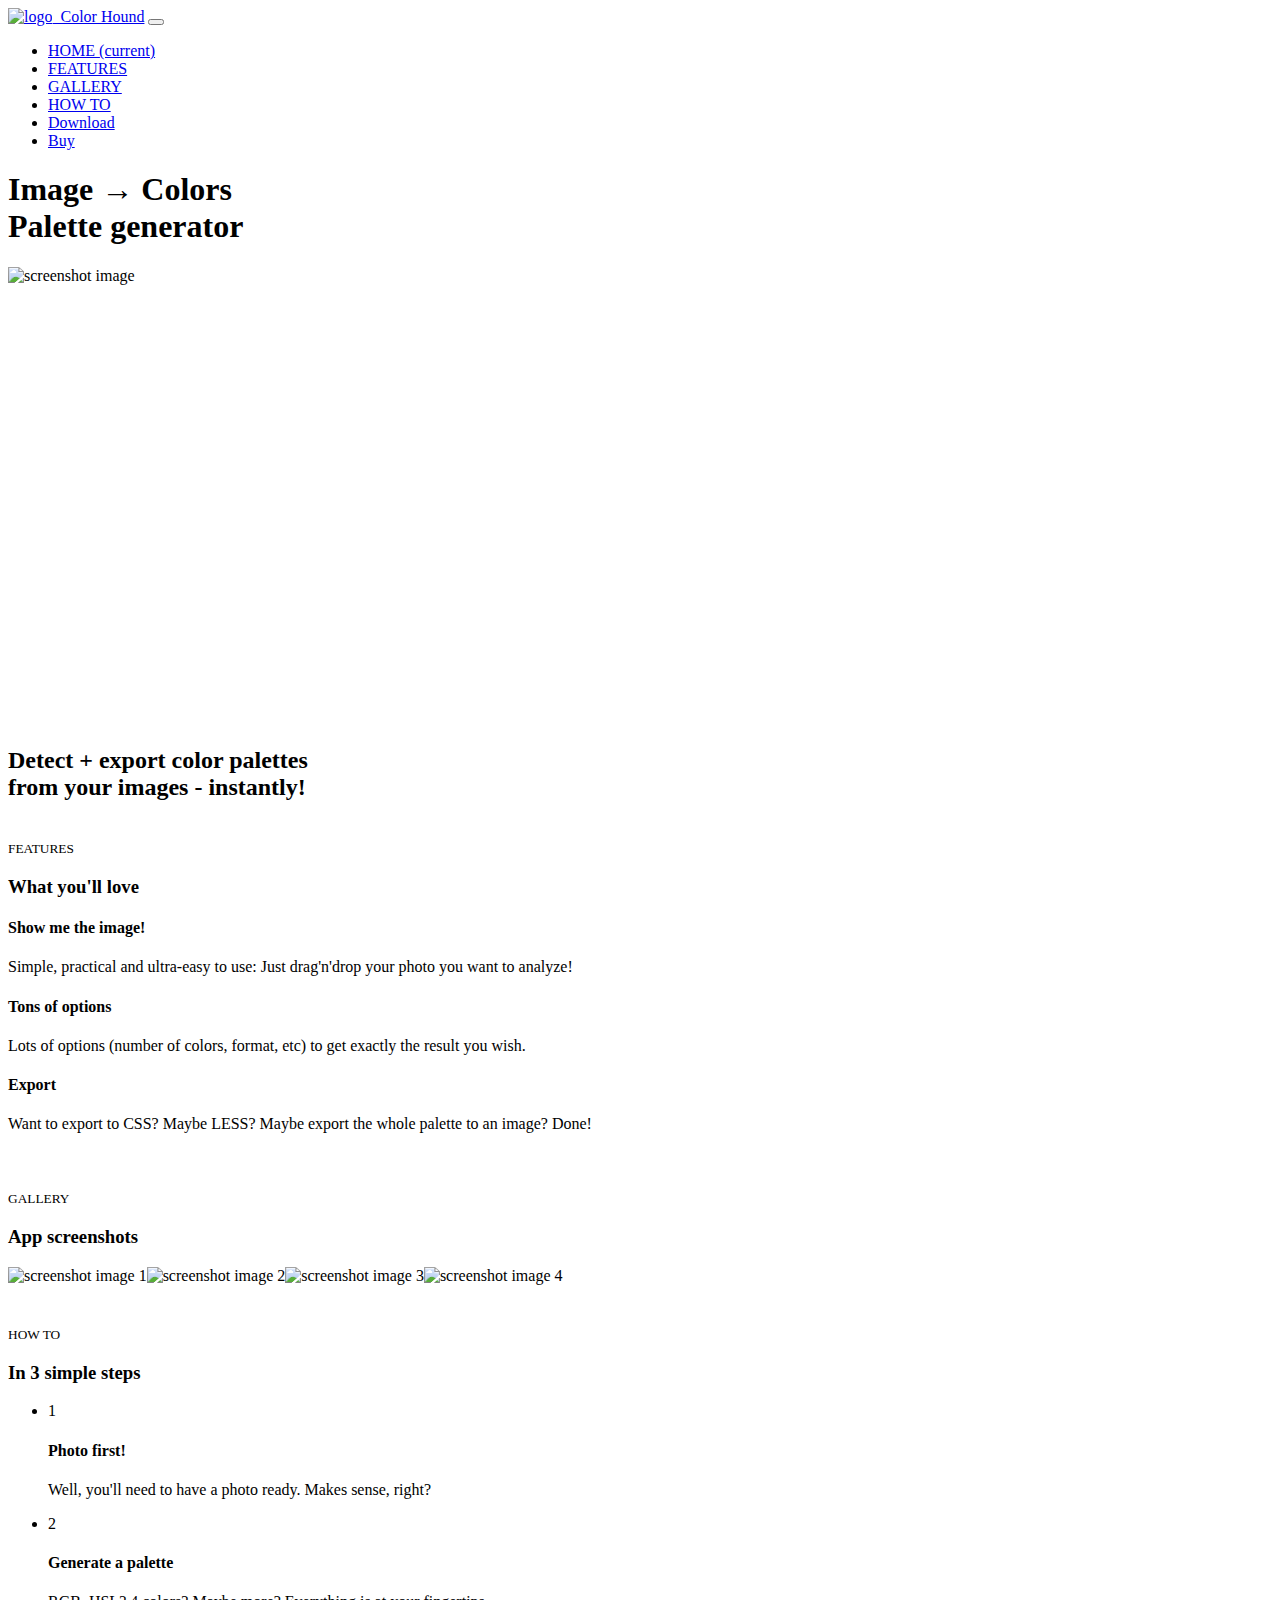
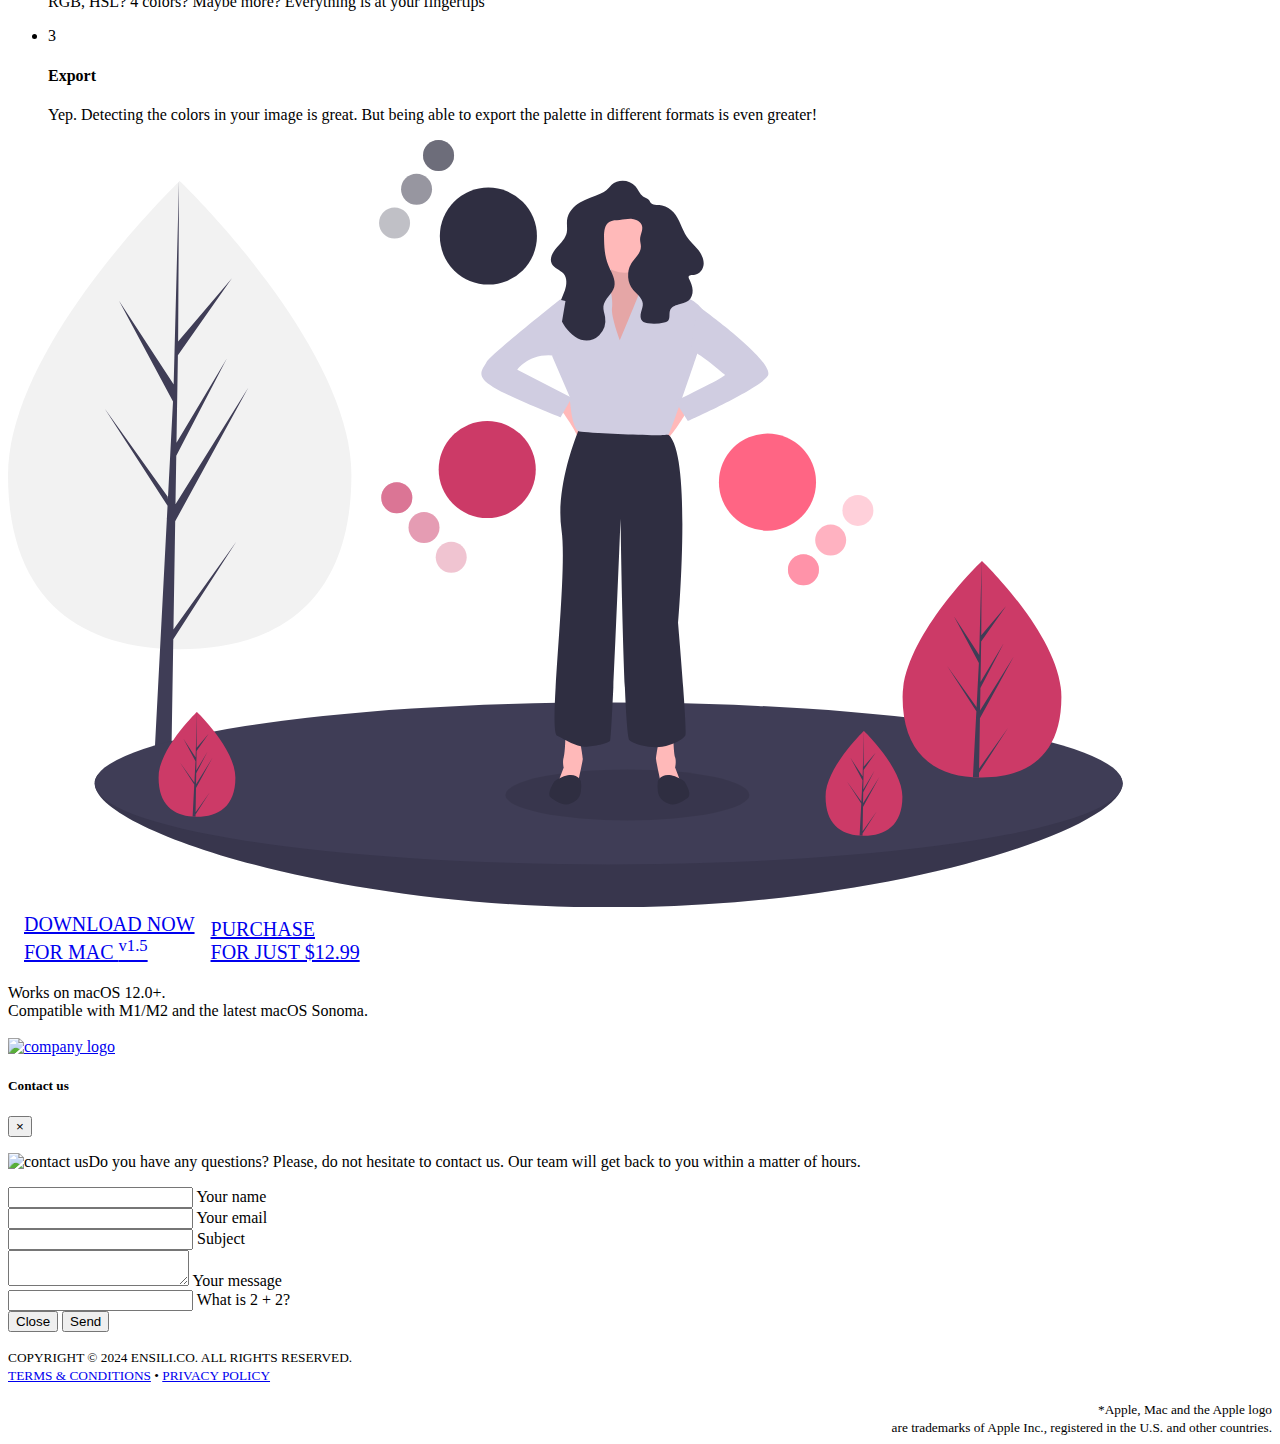
==== commit ffc5dd70: "update" ====
--- a/index.html
+++ b/index.html
@@ -4,7 +4,7 @@
           "image": "https://ensili.co/app/colorhound/images/logo.png",
           "name": "Color Hound",
           "operatingSystem": "macOS",
-          "description" : "Generate & style beautiful QRCode images directly from your Mac",
+          "description" : "Generate customizable color palettes from any image",
           "downloadURL" : "https://ensili.co/app/colorhound/download",
           "applicationCategory": "UtilitiesApplication",
           "offers": {
@@ -12,4 +12,4 @@
             "price": "12.99",
             "priceCurrency": "USD"
           }
-        }</script><meta charset="utf-8"><meta name="viewport" content="width=device-width,initial-scale=1,shrink-to-fit=no"><meta name="description" content="Generate & style beautiful QRCode images directly from your Mac"><meta name="keywords" content="qrcode,qr code,barcode,qrcode generator,macos,mac"><link rel="canonical" href="https://ensili.co/app/colorhound"><meta property="og:type" content="website"><meta property="og:url" content="https://ensili.co/app/colorhound"><meta property="og:title" content="Color Hound | Image color palette generator for macOS"><meta property="og:description" content="Generate & style beautiful QRCode images directly from your Mac"><meta property="og:image" content="https://ensili.co/app/colorhound/images/thumbshot.png"><meta property="twitter:card" content="summary_large_image"><meta property="twitter:url" content="https://ensili.co/app/colorhound"><meta property="twitter:title" content="Color Hound | Image color palette generator for macOS"><meta property="twitter:description" content="Generate & style beautiful QRCode images directly from your Mac"><meta property="twitter:image" content="https://ensili.co/app/colorhound/images/thumbshot.png"><link rel="apple-touch-icon" sizes="57x57" href="favico/apple-icon-57x57.png"><link rel="apple-touch-icon" sizes="60x60" href="favico/apple-icon-60x60.png"><link rel="apple-touch-icon" sizes="72x72" href="favico/apple-icon-72x72.png"><link rel="apple-touch-icon" sizes="76x76" href="favico/apple-icon-76x76.png"><link rel="apple-touch-icon" sizes="114x114" href="favico/apple-icon-114x114.png"><link rel="apple-touch-icon" sizes="120x120" href="favico/apple-icon-120x120.png"><link rel="apple-touch-icon" sizes="144x144" href="favico/apple-icon-144x144.png"><link rel="apple-touch-icon" sizes="152x152" href="favico/apple-icon-152x152.png"><link rel="apple-touch-icon" sizes="180x180" href="favico/apple-icon-180x180.png"><link rel="icon" type="image/png" sizes="192x192" href="favico/android-icon-192x192.png"><link rel="icon" type="image/png" sizes="32x32" href="favico/favicon-32x32.png"><link rel="icon" type="image/png" sizes="96x96" href="favico/favicon-96x96.png"><link rel="icon" type="image/png" sizes="16x16" href="favico/favicon-16x16.png"><link rel="manifest" href="manifest.json"><meta name="msapplication-TileColor" content="#ffffff"><meta name="msapplication-TileImage" content="favico/ms-icon-144x144.png"><meta name="theme-color" content="#ffffff"><link rel="dns-prefetch" href="//fonts.googleapis.com"><link href="https://fonts.googleapis.com/css?family=Rubik:300,400,500&display=swap" rel="stylesheet"><link href="https://cdn.jsdelivr.net/combine/npm/bootstrap@4.5.3/dist/css/bootstrap.min.css,npm/aos@2.3.4/dist/aos.css,gh/enSili-co/colorhound@0.9/css/style.min.css" rel="stylesheet"><link href="https://cdn.jsdelivr.net/gh/enSili-co/colorhound@0.9/css/themify-icons.css" rel="stylesheet"><style>.img-holder{padding-bottom:35%}.img-holder img{width:70.5%}</style><script async src="https://cdn.paddle.com/paddle/paddle.js" onload="Paddle.Setup({vendor:8559})"></script><script async src="https://www.googletagmanager.com/gtag/js?id=G-RWMY12FLNC"></script><script>function gtag(){dataLayer.push(arguments)}window.dataLayer=window.dataLayer||[],gtag("js",new Date),gtag("config","G-RWMY12FLNC")</script><body data-spy="scroll" data-target="#navbar" data-offset="50" data-aos-easing="ease-out-back" data-aos-duration="1000" data-aos-delay="0" data-aos-once="true"><div class="nav-menu fixed-top"><div class="container"><div class="row"><div class="col-md-12"><nav class="navbar navbar-dark navbar-expand-lg"><a class="navbar-brand" href="index.html"><img width="64" src="https://cdn.jsdelivr.net/gh/enSili-co/colorhound@0.9/images/logo.png" class="img-fluid" alt="logo">&nbsp;&nbsp;Color Hound</a> <button class="navbar-toggler" type="button" data-toggle="collapse" data-target="#navbar" aria-controls="navbar" aria-expanded="false" aria-label="Toggle navigation"><span class="navbar-toggler-icon"></span></button><div class="collapse navbar-collapse" id="navbar"><ul class="navbar-nav ml-auto"><li class="nav-item"><a class="nav-link active" href="#home">HOME <span class="sr-only">(current)</span></a><li class="nav-item"><a class="nav-link" href="#features">FEATURES</a><li class="nav-item"><a class="nav-link" href="#gallery">GALLERY</a><li class="nav-item"><a class="nav-link" href="#how-to">HOW TO</a><li class="nav-item"><a href="/download" class="btn btn-outline-light my-3 my-sm-0 ml-lg-3">Download</a><li class="nav-item"><a class="btn btn-outline-light my-3 my-sm-0 ml-lg-3" onclick="doBuy()" href="#">Buy</a></ul></div></nav></div></div></div></div><header class="bg-gradient" id="home"><div class="container mt-5 jumbo"><h1>Image &rarr; Colors<br>Palette generator</h1></div><div class="img-holder mt-3"><picture><source srcset="https://cdn.jsdelivr.net/gh/enSili-co/colorhound@0.9/images/header.webp" type="image/webp"><source srcset="https://cdn.jsdelivr.net/gh/enSili-co/colorhound@0.9/images/header.png" type="image/png"><img src="https://cdn.jsdelivr.net/gh/enSili-co/colorhound@0.9/images/header.png" alt="screenshot image "></picture></div></header><div class="client-logos my-5 text-center"><div class="container text-center"><h2 class="middleman" data-aos="fade-down" data-aos-once="true" data-aos-duration="1200">Detect + export color palettes<br>from your images - instantly!</h2><br><span class="ti-arrow-down gradient-fill" style="font-size:4em"></span></div></div><div class="section light-bg" id="features"><div class="container"><div class="section-title"><small>FEATURES</small><h3>What you'll love</h3></div><div class="row"><div class="col-12 col-lg-4"><div class="card features"><div class="card-body"><div class="media"><span class="ti-image gradient-fill ti-3x mr-3"></span><div class="media-body"><h4 class="card-title">An image, please!</h4><p class="card-text">Simple, practical and ultra-easy to use: Just drag'n'drop your photo you want to analyze!</div></div></div></div></div><div class="col-12 col-lg-4"><div class="card features"><div class="card-body"><div class="media"><span class="ti-list gradient-fill ti-3x mr-3"></span><div class="media-body"><h4 class="card-title">Tons of options</h4><p class="card-text">Lots of options (number of colors, format, etc) to get exactly the result you wish.</div></div></div></div></div><div class="col-12 col-lg-4"><div class="card features"><div class="card-body"><div class="media"><span class="ti-export gradient-fill ti-3x mr-3"></span><div class="media-body"><h4 class="card-title">Export</h4><p class="card-text">Want to export to CSS? Maybe LESS? Maybe export the whole palette to an image? Done!</div></div></div></div></div></div></div></div><div class="section" id="gallery" style="padding:40px 0"><div class="container"><div class="section-title"><small>GALLERY</small><h3>App screenshots</h3></div><div class="img-gallery owl-carousel owl-theme"><picture><source srcset="https://cdn.jsdelivr.net/gh/enSili-co/colorhound@0.9/images/screenshot1.webp" type="image/webp"><source srcset="https://cdn.jsdelivr.net/gh/enSili-co/colorhound@0.9/images/screenshot1.png" type="image/png"><img loading="lazy" src="https://cdn.jsdelivr.net/gh/enSili-co/colorhound@0.9/images/screenshot1.png" data-src="https://cdn.jsdelivr.net/gh/enSili-co/colorhound@0.9/images/screenshot1.png" alt="screenshot image 1"></picture><picture><source srcset="https://cdn.jsdelivr.net/gh/enSili-co/colorhound@0.9/images/screenshot2.webp" type="image/webp"><source srcset="https://cdn.jsdelivr.net/gh/enSili-co/colorhound@0.9/images/screenshot2.png" type="image/png"><img loading="lazy" src="https://cdn.jsdelivr.net/gh/enSili-co/colorhound@0.9/images/screenshot2.png" data-src="https://cdn.jsdelivr.net/gh/enSili-co/colorhound@0.9/images/screenshot2.png" alt="screenshot image 2"></picture><picture><source srcset="https://cdn.jsdelivr.net/gh/enSili-co/colorhound@0.9/images/screenshot3.webp" type="image/webp"><source srcset="https://cdn.jsdelivr.net/gh/enSili-co/colorhound@0.9/images/screenshot3.png" type="image/png"><img loading="lazy" src="https://cdn.jsdelivr.net/gh/enSili-co/colorhound@0.9/images/screenshot3.png" data-src="https://cdn.jsdelivr.net/gh/enSili-co/colorhound@0.9/images/screenshot3.png" alt="screenshot image 3"></picture><picture><source srcset="https://cdn.jsdelivr.net/gh/enSili-co/colorhound@0.9/images/screenshot4.webp" type="image/webp"><source srcset="https://cdn.jsdelivr.net/gh/enSili-co/colorhound@0.9/images/screenshot4.png" type="image/png"><img loading="lazy" src="https://cdn.jsdelivr.net/gh/enSili-co/colorhound@0.9/images/screenshot4.png" data-src="https://cdn.jsdelivr.net/gh/enSili-co/colorhound@0.9/images/screenshot4.png" alt="screenshot image 4"></picture></div></div></div><div class="section light-bg" id="how-to" style="overflow-x:hidden"><div class="container"><div class="section-title"><small>HOW TO</small><h3>In 3 simple steps</h3></div><div class="row"><div class="col-md-8 d-flex align-items-center"><ul class="list-unstyled ui-steps"><li class="media" data-aos="fade-right" data-aos-once="true"><div class="circle-icon mr-4">1</div><div class="media-body"><h4 class="howtolist">Photo first!</h4><p class="howtodescription">Well, you'll need to have a photo ready. Makes sense, right?</div><li class="media my-4" data-aos="fade-left" data-aos-once="true"><div class="circle-icon mr-4">2</div><div class="media-body"><h4 class="howtolist">Generate a palette</h4><p class="howtodescription">RGB, HSL? 4 colors? Maybe more? Everything is at your fingertips</div><li class="media" data-aos="fade-right" data-aos-once="true"><div class="circle-icon mr-4">3</div><div class="media-body"><h4 class="howtolist">Export</h4><p class="howtodescription">Yep. Detecting the colors in your image is great. But being able to export the palette in different formats is even greater!</div></ul></div><div class="col-md-4 d-none d-sm-block"><svg xmlns="http://www.w3.org/2000/svg" data-name="Layer 1" width="1114.7054" height="767.3912" viewBox="0 0 1114.7054 767.3912" xmlns:xlink="http://www.w3.org/1999/xlink"><title>swatches</title><path d="M386.0487,401.15363c0,129.31047-76.873,174.46086-171.7007,174.46086S42.6473,530.4641,42.6473,401.15363,214.348,107.33985,214.348,107.33985,386.0487,271.84316,386.0487,401.15363Z" transform="translate(-42.6473 -66.3044)" fill="#f2f2f2"/><polygon points="165.446 489.53 167.204 381.308 240.387 247.423 167.48 364.332 168.27 315.671 218.708 218.806 168.48 302.794 168.48 302.794 169.901 215.275 223.911 138.159 170.125 201.513 171.013 41.035 165.431 253.479 165.889 244.715 110.977 160.663 165.009 261.539 159.892 359.282 159.74 356.687 96.436 268.235 159.548 365.852 158.908 378.076 158.794 378.26 158.846 379.264 145.865 627.246 163.209 627.246 165.29 499.158 228.247 401.78 165.446 489.53" fill="#3f3d56"/><path d="M1157.3527,709.6956c0,44.73506-230.12564,124-514,124s-514-79.26494-514-124,230.12564-38,514-38S1157.3527,664.96053,1157.3527,709.6956Z" transform="translate(-42.6473 -66.3044)" fill="#3f3d56"/><path d="M1157.3527,709.6956c0,44.73506-230.12564,124-514,124s-514-79.26494-514-124,230.12564-38,514-38S1157.3527,664.96053,1157.3527,709.6956Z" transform="translate(-42.6473 -66.3044)" opacity="0.1"/><ellipse cx="600.7054" cy="643.3912" rx="514" ry="81" fill="#3f3d56"/><ellipse cx="619.4014" cy="654.89052" rx="122" ry="25.5" opacity="0.1"/><circle cx="480.39723" cy="96.06285" r="48.55464" fill="#2f2e41"/><circle cx="386.56093" cy="83.01246" r="15.49616" fill="#2f2e41" opacity="0.3"/><circle cx="408.55487" cy="49.25521" r="15.49616" fill="#2f2e41" opacity="0.5"/><circle cx="430.54882" cy="15.49796" r="15.49616" fill="#2f2e41"/><circle cx="430.54882" cy="15.49796" r="15.49616" fill="#fff" opacity="0.3"/><circle cx="479.22622" cy="329.54006" r="48.55464" fill="#cc3a67"/><circle cx="443.21837" cy="417.16996" r="15.49616" fill="#cc3a67" opacity="0.3"/><circle cx="416.00195" cy="387.46217" r="15.49616" fill="#cc3a67" opacity="0.5"/><circle cx="388.78554" cy="357.75438" r="15.49616" fill="#cc3a67"/><circle cx="388.78554" cy="357.75438" r="15.49616" fill="#fff" opacity="0.3"/><path d="M600.13444,661.53373s-.29625,17.33087-1.77752,21.92281,0,10.36889,0,10.36889l-5.62883,14.81271h19.99715s4.74007-21.62655,4.74007-23.55221-2.81441-18.21963-2.81441-18.21963Z" transform="translate(-42.6473 -66.3044)" fill="#ffb9b9"/><path d="M615.53966,707.45312s-5.03632-13.77581-26.36662,0c0,0-8.44325,12.44268-3.70318,16.294s12.88706,9.03575,19.7009,6.07321,9.48014-6.22133,10.3689-12.29454A30.52275,30.52275,0,0,0,615.53966,707.45312Z" transform="translate(-42.6473 -66.3044)" fill="#2f2e41"/><path d="M707.971,661.53373s.29626,17.33087,1.77753,21.92281,0,10.36889,0,10.36889l5.62883,14.81271H695.38015s-4.74006-21.62655-4.74006-23.55221,2.81441-18.21963,2.81441-18.21963Z" transform="translate(-42.6473 -66.3044)" fill="#ffb9b9"/><path d="M692.56574,707.45312s5.03632-13.77581,26.36662,0c0,0,8.44324,12.44268,3.70318,16.294s-12.88706,9.03575-19.70091,6.07321-9.48013-6.22133-10.36889-12.29454A30.52275,30.52275,0,0,1,692.56574,707.45312Z" transform="translate(-42.6473 -66.3044)" fill="#2f2e41"/><path d="M595.09812,335.06165s14.51645,19.99716,16.294,26.36662,12.88706,5.777,12.14642,0-20.14528-36.73552-20.14528-36.73552Z" transform="translate(-42.6473 -66.3044)" fill="#ffb9b9"/><path d="M712.41477,328.54406s-20.44154,34.66173-15.25709,38.513S722.043,336.83917,722.043,336.83917Z" transform="translate(-42.6473 -66.3044)" fill="#ffb9b9"/><path d="M693.30637,355.65131h-33.773c-6.22134,0-26.66287,1.6294-29.92167,0S614.20651,354.17,614.20651,354.17s-24.73722,56.58455-18.0715,101.76331-14.07207,201.45282-4.29568,206.19289,18.51588,10.66515,26.95912,10.9614,24.14472-3.40692,25.92224-5.92508,10.517-222.04249,10.517-222.04249,3.11067,216.56179,8.88763,221.45,22.36719,8.147,32.73608,6.51759,21.03405-7.40635,23.10783-11.25766S712.711,549.2534,712.711,549.2534s14.36833-166.93921-9.332-187.82513Z" transform="translate(-42.6473 -66.3044)" fill="#2f2e41"/><path d="M643.6838,183.67578s7.40636,24.29284-7.25822,31.25481,12.5908,63.69464,12.5908,63.69464,38.06866-48.73381,38.06866-59.399l-6.36947-6.36946s-12.44267-20.88592-8.59137-27.40351S643.6838,183.67578,643.6838,183.67578Z" transform="translate(-42.6473 -66.3044)" fill="#ffb9b9"/><path d="M643.6838,183.67578s7.40636,24.29284-7.25822,31.25481,12.5908,63.69464,12.5908,63.69464,38.06866-48.73381,38.06866-59.399l-6.36947-6.36946s-12.44267-20.88592-8.59137-27.40351S643.6838,183.67578,643.6838,183.67578Z" transform="translate(-42.6473 -66.3044)" opacity="0.1"/><path d="M654.49708,266.47881s-8.88763-23.256-7.85074-31.99545-1.42761-23.02913-5.23168-23.43879-42.90962,12.32926-46.909,14.99555-7.55448,56.8808-7.55448,56.8808l17.479,40.29056s1.48127,33.03234,9.77638,34.51361,86.65434,5.62883,89.17251,2.81442,28.29227-79.69237,28.29227-79.69237l5.777-45.03063S730.19,226.78076,722.48741,224.707s-32.588-10.96141-35.40237-11.25766-11.702,1.33314-12.44268,3.99943S654.49708,266.47881,654.49708,266.47881Z" transform="translate(-42.6473 -66.3044)" fill="#d0cde1"/><circle cx="616.96016" cy="102.4846" r="30.36605" fill="#ffb9b9"/><path d="M670.06533,112.65289c-5.68457-6.85811-17.30315-7.59963-23.81344-1.51982-1.75535,1.63928-3.14023,3.654-4.97182,5.20759a23.40678,23.40678,0,0,1-5.86506,3.377c-6.94327,3.03968-14.31634,5.1996-20.79272,9.13726s-12.15138,10.16895-12.95358,17.70585c-.42428,3.98622.53622,8.06-.193,12.0019-1.143,6.17888-6.107,10.78874-10.26257,15.50214-3.94746,4.47732-7.49927,10.85881-4.67534,16.11755,2.40206,4.47315,8.28812,5.80041,11.596,9.65227,3.81886,4.44688,3.33048,11.1786,1.43943,16.72679s-4.966,10.76134-5.74385,16.57111c-1.28037,9.56283,3.9741,18.93576,10.817,25.73734,3.13108,3.11217,6.73352,5.91827,10.96,7.19354a18.99487,18.99487,0,0,0,18.2969-4.62969,21.00048,21.00048,0,0,0,5.83743-18.12746c-.57619-3.59138-2.053-7.11635-1.66956-10.7334.78755-7.43,8.89195-12.11665,10.81237-19.33726,1.96494-7.388-2.99452-14.58366-5.91323-21.64939-3.68117-8.91156-4.20067-18.77917-4.28719-28.42072-.0495-5.516.51827-11.975,5.16707-14.94452,3.03806-1.9406,6.90344-1.72771,10.49858-1.99367,4.19187-.31011,8.363-1.36013,12.5484-.97277s8.606,2.70333,9.74289,6.75c1.27284,4.53068-1.94472,9.1309-1.91391,13.83689.0151,2.30741.81658,4.55586.83091,6.86328.04161,6.70168-6.16831,11.49165-9.6506,17.21773a23.36753,23.36753,0,0,0,1.99958,26.42684c3.54753,4.23381,8.8963,7.6958,9.51,13.1852.34428,3.07917-.95034,6.06858-1.7305,9.0671s-.90643,6.58008,1.2729,8.78244c1.47771,1.49334,3.67371,1.98533,5.75628,2.26214a44.94408,44.94408,0,0,0,16.0853-.78034,7.65428,7.65428,0,0,0,3.695-1.66845c2.6178-2.53612.9793-7.03186,2.18856-10.47025,1.1816-3.35974,4.85669-5.11289,8.30283-6.01184s7.17052-1.37272,9.98121-3.56c3.12409-2.43113,4.4937-6.62663,4.31761-10.58128s-1.70132-7.72367-3.4793-11.26048a3.653,3.653,0,0,1-.5787-2.17383c.34632-2.03821,3.25513-1.86216,5.3224-1.88721,5.45554-.06611,9.6418-5.65516,9.79278-11.109s-2.75382-10.54266-6.22266-14.75389-7.59449-7.893-10.63654-12.42218c-5.20116-7.74373-7.00787-17.62359-13.32574-24.48666a24.038,24.038,0,0,0-11.36324-6.79359c-3.34981-.91091-8.37875.22962-10.99056-2.15657-1.01981-.93172-1.45463-2.43464-2.453-3.42537-1.62273-1.6103-3.83986-2.08424-5.66064-3.38615C674.19081,120.21706,672.73739,115.87657,670.06533,112.65289Z" transform="translate(-42.6473 -66.3044)" fill="#2f2e41"/><path d="M600.13444,227.22514l-5.62883-1.185s-69.916,55.2514-73.3229,62.3615-12.5908,13.47956,6.81384,25.03348,67.2497,30.21792,67.2497,30.21792l11.10953-19.7009-54.36264-27.996s12.5908-17.77525,38.8093-13.77582Z" transform="translate(-42.6473 -66.3044)" fill="#d0cde1"/><path d="M732.56005,233.5946l4.88819,2.22191s73.61916,53.17762,64.87966,66.50906-79.84049,45.03063-79.84049,45.03063l-12.5908-19.849s.97614-.4618,2.65488-1.26375c10.60786-5.06742,49.26967-23.71634,46.96769-25.251-2.66629-1.77752-25.03348-21.62655-31.25482-22.36719S732.56005,233.5946,732.56005,233.5946Z" transform="translate(-42.6473 -66.3044)" fill="#d0cde1"/><circle cx="759.47575" cy="342.13644" r="48.55464" fill="#ff6584"/><circle cx="795.44858" cy="429.78073" r="15.49616" fill="#ff6584"/><circle cx="795.44858" cy="429.78073" r="15.49616" fill="#fff" opacity="0.3"/><circle cx="822.67686" cy="400.08382" r="15.49616" fill="#ff6584" opacity="0.5"/><circle cx="849.90515" cy="370.38691" r="15.49616" fill="#ff6584" opacity="0.3"/><path d="M1096.0487,623.18271c0,59.80585-35.54849,80.68028-79.41024,80.68028-1.01392,0-2.02784-.01069-3.03094-.032-2.03826-.04273-4.04473-.13874-6.04026-.28816-39.58253-2.78538-70.32862-24.73768-70.32862-80.36013,0-57.57544,73.61542-130.25172,79.07961-135.56642l.01068-.01068c.20271-.20277.30953-.29878.30953-.29878S1096.0487,563.38748,1096.0487,623.18271Z" transform="translate(-42.6473 -66.3044)" fill="#cc3a67"/><path d="M1013.74626,694.71708l29.04915-40.57489-29.11311,45.02516-.07478,4.66365c-2.03826-.04273-4.04473-.13874-6.04026-.28816l3.12683-59.81653-.02137-.46957.05341-.0854.29885-5.64546-29.188-45.14254,29.27322,40.90572.07478,1.19526,2.35847-45.20657-24.98306-46.64732,25.29258,38.70735,2.4653-93.72149.01068-.30946v.29878l-.41635,73.91427,24.87649-29.29465L1015.806,567.89109l-.6511,40.4682,23.22227-38.83541-23.31828,44.7904-.36282,22.50721,33.71281-54.06431L1014.568,644.66545Z" transform="translate(-42.6473 -66.3044)" fill="#3f3d56"/><path d="M270.0487,703.93286c0,28.92569-17.19338,39.02181-38.40755,39.02181-.49039,0-.98078-.00516-1.46594-.01546-.98583-.02067-1.95628-.06711-2.92143-.13938-19.14449-1.34717-34.01514-11.96462-34.01514-38.867,0-27.84693,35.60483-62.99754,38.24764-65.568l.00516-.00517c.098-.09807.14971-.14451.14971-.14451S270.0487,675.0123,270.0487,703.93286Z" transform="translate(-42.6473 -66.3044)" fill="#cc3a67"/><path d="M230.24231,738.53116l14.04991-19.62444-14.08085,21.77686-.03616,2.25563c-.98583-.02067-1.95628-.06711-2.92143-.13938L228.7661,713.869l-.01034-.22711.02584-.0413.14454-2.73049-14.11708-21.83363,14.15828,19.78446.03617.57809,1.1407-21.8646L218.06091,664.973l12.233,18.7212,1.19237-45.32933.00516-.14968v.14451l-.20137,35.74937,12.03176-14.16865-12.0833,17.25015-.31491,19.57284,11.23168-18.78313-11.27812,21.66333-.17548,10.88583,16.30553-26.14874L230.63976,714.3232Z" transform="translate(-42.6473 -66.3044)" fill="#3f3d56"/><path d="M937.0487,722.93286c0,28.92569-17.19338,39.02181-38.40755,39.02181-.49039,0-.98078-.00516-1.46594-.01546-.98583-.02067-1.95628-.06711-2.92143-.13938-19.14449-1.34717-34.01514-11.96462-34.01514-38.867,0-27.84693,35.60483-62.99754,38.24764-65.568l.00516-.00517c.098-.09807.14971-.14451.14971-.14451S937.0487,694.0123,937.0487,722.93286Z" transform="translate(-42.6473 -66.3044)" fill="#cc3a67"/><path d="M897.24231,757.53116l14.04991-19.62444-14.08085,21.77686-.03616,2.25563c-.98583-.02067-1.95628-.06711-2.92143-.13938L895.7661,732.869l-.01034-.22711.02584-.0413.14454-2.73049-14.11708-21.83363,14.15828,19.78446.03617.57809,1.1407-21.8646L885.06091,683.973l12.233,18.7212,1.19237-45.32933.00516-.14968v.14451l-.20137,35.74937,12.03176-14.16865-12.0833,17.25015-.31491,19.57284,11.23168-18.78313-11.27812,21.66333-.17548,10.88583,16.30553-26.14874L897.63976,733.3232Z" transform="translate(-42.6473 -66.3044)" fill="#3f3d56"/></svg></div></div></div></div><div class="section bg-gradient" style="padding:2px 0!important"><div class="container"><div class="call-to-action"><div class="my-4"><a href="/download" class="btn btn-light magicbutton" style="display:inline-flex"><i class="ti-apple ti-4x" style="margin-right:1rem;vertical-align:text-bottom"></i><div style="text-align:left;font-size:1.25em"><span class="upper">DOWNLOAD NOW</span><br><span class="lower">FOR MAC&nbsp;<sup>v1.5</sup></span></div></a><a class="btn btn-light magicbutton" style="display:inline-flex" onclick="doBuy()" href="#"><i class="ti-shopping-cart ti-4x" style="margin-right:1rem;vertical-align:text-bottom"></i><div style="text-align:left;font-size:1.25em"><span class="upper">PURCHASE</span><br><span class="lower">FOR JUST $12.99</span></div></a></div><p class="text-primary">Works on macOS 12.0+.<br>Compatible with M1/M2 and the latest macOS Sonoma.</div></div></div><div class="light-bg py-5" id="contactbar"><div class="container"><div class="row"><div class="col-lg-6 text-center text-lg-left"><a href="https://ensili.co"><picture><source srcset="https://cdn.jsdelivr.net/gh/enSili-co/colorhound@0.9/images/ensilico.webp" type="image/webp"><source srcset="https://cdn.jsdelivr.net/gh/enSili-co/colorhound@0.9/images/ensilico.png" type="image/png"><img width="200" src="https://cdn.jsdelivr.net/gh/enSili-co/colorhound@0.9/images/ensilico.png" alt="company logo"></picture></a></div><div class="col-lg-6"><div class="social-icons"><a href="https://twitter.com/ensili_co" rel="noreferrer" aria-label="Twitter" target="_blank" class="twitter"><span class="ti-twitter-alt"></span></a> <a href="https://github.com/enSili-co/colorhound" rel="noreferrer" aria-label="GitHub" target="_blank" class="github"><span class="ti-github"></span></a></div></div></div></div></div><div id="contact" class="modal fade" tabindex="-1"><div class="modal-dialog modal-dialog-centered modal-dialog-scrollable"><div class="modal-content"><div class="modal-header"><h5 class="modal-title" style="font-weight:600">Contact us</h5><button type="button" class="close" data-dismiss="modal" aria-label="Close"><span aria-hidden="true">&times;</span></button></div><div class="modal-body"><p class="text-left w-responsive mx-auto mb-5"><picture><source srcset="https://cdn.jsdelivr.net/gh/enSili-co/colorhound@0.9/images/contactus.webp" type="image/webp"><source srcset="https://cdn.jsdelivr.net/gh/enSili-co/colorhound@0.9/images/contactus.png" type="image/png"><img loading="lazy" class="float-left" width="50%" src="https://cdn.jsdelivr.net/gh/enSili-co/colorhound@0.9/images/contactus.png" data-src="https://cdn.jsdelivr.net/gh/enSili-co/colorhound@0.9/images/contactus.png" alt="contact us"></picture>Do you have any questions? Please, do not hesitate to contact us. Our team will get back to you within a matter of hours.<div class="row"><div class="col-md-12"><form id="coform" name="coform" action="#" method="POST"><div class="row"><div class="col-md-6"><div class="md-form mb-0"><input id="name" name="name" class="form-control"> <label for="name" class="">Your name</label></div></div><div class="col-md-6"><div class="md-form mb-0"><input id="email" name="email" class="form-control"> <label for="email" class="">Your email</label></div></div></div><div class="row"><div class="col-md-12"><div class="md-form mb-0"><input id="subject" name="subject" class="form-control"> <label for="subject" class="">Subject</label></div></div></div><div class="row"><div class="col-md-12"><div class="md-form"><textarea type="text" id="message" name="message" rows="2" class="form-control md-textarea"></textarea> <label for="message">Your message</label></div></div></div><div class="row"><div class="col-md-12"><div class="md-form mb-0"><input id="whatis" name="whatis" class="form-control"> <label id="whatis-label" for="whatis" class="">What is</label></div></div></div></form></div></div></div><div class="modal-footer"><button type="button" class="btn btn-secondary" data-dismiss="modal">Close</button> <button id="sendButton" type="button" class="btn btn-primary" onclick="sendEmail()">Send</button>&nbsp;<span id="sending" class="rotating"><i class="ti-reload"></i></span><span id="sent"><i class="ti-check"></i></span></div></div></div></div><script>window.addEventListener("load",function(n){window.num1=Math.floor(3*Math.random())+1,window.num2=Math.floor(3*Math.random())+1,document.getElementById("whatis-label").textContent=`What is ${num1} + ${num2}?`,window.numSum=window.num1+window.num2}),window.sendEmail=function(){window.numSum==parseInt($("#whatis").val())?($("#whatis").removeClass("has-error"),$("#sending").css("display","inline-block"),$("#sendButton").css("display","none"),$.ajax({type:"post",url:"liam.php",data:$("form").serialize()+"&validated=1",success:function(){$("#sending").css("display","none"),$("#sent").css("display","inline-block")}})):$("#whatis").addClass("has-error")}</script><footer class="my-5 text-center"><div class="container" style="text-align:left"><div class="row"><div class="col-lg-6"><p class="mb-2 copyrightable"><small>COPYRIGHT © 2024 ENSILI.CO. ALL RIGHTS RESERVED.<br><a href="/tos.html">TERMS &amp; CONDITIONS</a> &bull; <a href="/privacy.html">PRIVACY POLICY</a></small></div><div class="col-lg-6 trademarks" style="text-align:right"><small>*Apple, Mac and the Apple logo<br>are trademarks of Apple Inc., registered in the U.S. and other countries.</small></div></div></div></footer><script src="https://cdn.jsdelivr.net/combine/npm/jquery@3.5.1/dist/jquery.min.js,npm/bootstrap@4.5.3/dist/js/bootstrap.bundle.min.js,npm/owl.carousel@2.3.4/dist/owl.carousel.min.js,npm/aos@2.3.4/dist/aos.min.js,gh/enSili-co/colorhound@0.9/js/script.min.js" crossorigin="anonymous"></script><script>function doBuy(){Paddle.Checkout.open({product:894089,successCallback:function(c){dataLayer.push({event:"checkoutSuccess"})},closeCallback:function(c){dataLayer.push({event:"checkoutClose"})}})}</script>+        }</script><meta charset="utf-8"><meta name="viewport" content="width=device-width,initial-scale=1,shrink-to-fit=no"><meta name="description" content="Generate customizable color palettes from any image"><meta name="keywords" content="colors,color palette,palette generator,image to color,macos,mac"><link rel="canonical" href="https://ensili.co/app/colorhound"><meta property="og:type" content="website"><meta property="og:url" content="https://ensili.co/app/colorhound"><meta property="og:title" content="Color Hound | Image color palette generator for macOS"><meta property="og:description" content="Generate customizable color palettes from any image"><meta property="og:image" content="https://ensili.co/app/colorhound/images/thumbshot.png"><meta property="twitter:card" content="summary_large_image"><meta property="twitter:url" content="https://ensili.co/app/colorhound"><meta property="twitter:title" content="Color Hound | Image color palette generator for macOS"><meta property="twitter:description" content="Generate customizable color palettes from any image"><meta property="twitter:image" content="https://ensili.co/app/colorhound/images/thumbshot.png"><link rel="apple-touch-icon" sizes="57x57" href="favico/apple-icon-57x57.png"><link rel="apple-touch-icon" sizes="60x60" href="favico/apple-icon-60x60.png"><link rel="apple-touch-icon" sizes="72x72" href="favico/apple-icon-72x72.png"><link rel="apple-touch-icon" sizes="76x76" href="favico/apple-icon-76x76.png"><link rel="apple-touch-icon" sizes="114x114" href="favico/apple-icon-114x114.png"><link rel="apple-touch-icon" sizes="120x120" href="favico/apple-icon-120x120.png"><link rel="apple-touch-icon" sizes="144x144" href="favico/apple-icon-144x144.png"><link rel="apple-touch-icon" sizes="152x152" href="favico/apple-icon-152x152.png"><link rel="apple-touch-icon" sizes="180x180" href="favico/apple-icon-180x180.png"><link rel="icon" type="image/png" sizes="192x192" href="favico/android-icon-192x192.png"><link rel="icon" type="image/png" sizes="32x32" href="favico/favicon-32x32.png"><link rel="icon" type="image/png" sizes="96x96" href="favico/favicon-96x96.png"><link rel="icon" type="image/png" sizes="16x16" href="favico/favicon-16x16.png"><link rel="manifest" href="manifest.json"><meta name="msapplication-TileColor" content="#ffffff"><meta name="msapplication-TileImage" content="favico/ms-icon-144x144.png"><meta name="theme-color" content="#ffffff"><link rel="dns-prefetch" href="//fonts.googleapis.com"><link href="https://fonts.googleapis.com/css?family=Rubik:300,400,500&display=swap" rel="stylesheet"><link href="https://cdn.jsdelivr.net/combine/npm/bootstrap@4.5.3/dist/css/bootstrap.min.css,npm/aos@2.3.4/dist/aos.css,gh/enSili-co/colorhound@0.10/css/style.min.css" rel="stylesheet"><link href="https://cdn.jsdelivr.net/gh/enSili-co/colorhound@0.10/css/themify-icons.css" rel="stylesheet"><style>.img-holder{padding-bottom:35%}.img-holder img{width:70.5%}</style><script async src="https://cdn.paddle.com/paddle/paddle.js" onload="Paddle.Setup({vendor:8559})"></script><script async src="https://www.googletagmanager.com/gtag/js?id=G-RWMY12FLNC"></script><script>function gtag(){dataLayer.push(arguments)}window.dataLayer=window.dataLayer||[],gtag("js",new Date),gtag("config","G-RWMY12FLNC")</script><body data-spy="scroll" data-target="#navbar" data-offset="50" data-aos-easing="ease-out-back" data-aos-duration="1000" data-aos-delay="0" data-aos-once="true"><div class="nav-menu fixed-top"><div class="container"><div class="row"><div class="col-md-12"><nav class="navbar navbar-dark navbar-expand-lg"><a class="navbar-brand" href="index.html"><img width="64" src="https://cdn.jsdelivr.net/gh/enSili-co/colorhound@0.10/images/logo.png" class="img-fluid" alt="logo">&nbsp;&nbsp;Color Hound</a> <button class="navbar-toggler" type="button" data-toggle="collapse" data-target="#navbar" aria-controls="navbar" aria-expanded="false" aria-label="Toggle navigation"><span class="navbar-toggler-icon"></span></button><div class="collapse navbar-collapse" id="navbar"><ul class="navbar-nav ml-auto"><li class="nav-item"><a class="nav-link active" href="#home">HOME <span class="sr-only">(current)</span></a><li class="nav-item"><a class="nav-link" href="#features">FEATURES</a><li class="nav-item"><a class="nav-link" href="#gallery">GALLERY</a><li class="nav-item"><a class="nav-link" href="#how-to">HOW TO</a><li class="nav-item"><a href="/download" class="btn btn-outline-light my-3 my-sm-0 ml-lg-3">Download</a><li class="nav-item"><a class="btn btn-outline-light my-3 my-sm-0 ml-lg-3" onclick="doBuy()" href="#">Buy</a></ul></div></nav></div></div></div></div><header class="bg-gradient" id="home"><div class="container mt-5 jumbo"><h1>Image &rarr; Colors<br>Palette generator</h1></div><div class="img-holder mt-3"><picture><source srcset="https://cdn.jsdelivr.net/gh/enSili-co/colorhound@0.10/images/header.webp" type="image/webp"><source srcset="https://cdn.jsdelivr.net/gh/enSili-co/colorhound@0.10/images/header.png" type="image/png"><img src="https://cdn.jsdelivr.net/gh/enSili-co/colorhound@0.10/images/header.png" alt="screenshot image "></picture></div></header><div class="client-logos my-5 text-center"><div class="container text-center"><h2 class="middleman" data-aos="fade-down" data-aos-once="true" data-aos-duration="1200">Detect + export color palettes<br>from your images - instantly!</h2><br><span class="ti-arrow-down gradient-fill" style="font-size:4em"></span></div></div><div class="section light-bg" id="features"><div class="container"><div class="section-title"><small>FEATURES</small><h3>What you'll love</h3></div><div class="row"><div class="col-12 col-lg-4"><div class="card features"><div class="card-body"><div class="media"><span class="ti-image gradient-fill ti-3x mr-3"></span><div class="media-body"><h4 class="card-title">Show me the image!</h4><p class="card-text">Simple, practical and ultra-easy to use: Just drag'n'drop your photo you want to analyze!</div></div></div></div></div><div class="col-12 col-lg-4"><div class="card features"><div class="card-body"><div class="media"><span class="ti-list gradient-fill ti-3x mr-3"></span><div class="media-body"><h4 class="card-title">Tons of options</h4><p class="card-text">Lots of options (number of colors, format, etc) to get exactly the result you wish.</div></div></div></div></div><div class="col-12 col-lg-4"><div class="card features"><div class="card-body"><div class="media"><span class="ti-export gradient-fill ti-3x mr-3"></span><div class="media-body"><h4 class="card-title">Export</h4><p class="card-text">Want to export to CSS? Maybe LESS? Maybe export the whole palette to an image? Done!</div></div></div></div></div></div></div></div><div class="section" id="gallery" style="padding:40px 0"><div class="container"><div class="section-title"><small>GALLERY</small><h3>App screenshots</h3></div><div class="img-gallery owl-carousel owl-theme"><picture><source srcset="https://cdn.jsdelivr.net/gh/enSili-co/colorhound@0.10/images/screenshot1.webp" type="image/webp"><source srcset="https://cdn.jsdelivr.net/gh/enSili-co/colorhound@0.10/images/screenshot1.png" type="image/png"><img loading="lazy" src="https://cdn.jsdelivr.net/gh/enSili-co/colorhound@0.10/images/screenshot1.png" data-src="https://cdn.jsdelivr.net/gh/enSili-co/colorhound@0.10/images/screenshot1.png" alt="screenshot image 1"></picture><picture><source srcset="https://cdn.jsdelivr.net/gh/enSili-co/colorhound@0.10/images/screenshot2.webp" type="image/webp"><source srcset="https://cdn.jsdelivr.net/gh/enSili-co/colorhound@0.10/images/screenshot2.png" type="image/png"><img loading="lazy" src="https://cdn.jsdelivr.net/gh/enSili-co/colorhound@0.10/images/screenshot2.png" data-src="https://cdn.jsdelivr.net/gh/enSili-co/colorhound@0.10/images/screenshot2.png" alt="screenshot image 2"></picture><picture><source srcset="https://cdn.jsdelivr.net/gh/enSili-co/colorhound@0.10/images/screenshot3.webp" type="image/webp"><source srcset="https://cdn.jsdelivr.net/gh/enSili-co/colorhound@0.10/images/screenshot3.png" type="image/png"><img loading="lazy" src="https://cdn.jsdelivr.net/gh/enSili-co/colorhound@0.10/images/screenshot3.png" data-src="https://cdn.jsdelivr.net/gh/enSili-co/colorhound@0.10/images/screenshot3.png" alt="screenshot image 3"></picture><picture><source srcset="https://cdn.jsdelivr.net/gh/enSili-co/colorhound@0.10/images/screenshot4.webp" type="image/webp"><source srcset="https://cdn.jsdelivr.net/gh/enSili-co/colorhound@0.10/images/screenshot4.png" type="image/png"><img loading="lazy" src="https://cdn.jsdelivr.net/gh/enSili-co/colorhound@0.10/images/screenshot4.png" data-src="https://cdn.jsdelivr.net/gh/enSili-co/colorhound@0.10/images/screenshot4.png" alt="screenshot image 4"></picture></div></div></div><div class="section light-bg" id="how-to" style="overflow-x:hidden"><div class="container"><div class="section-title"><small>HOW TO</small><h3>In 3 simple steps</h3></div><div class="row"><div class="col-md-8 d-flex align-items-center"><ul class="list-unstyled ui-steps"><li class="media" data-aos="fade-right" data-aos-once="true"><div class="circle-icon mr-4">1</div><div class="media-body"><h4 class="howtolist">Photo first!</h4><p class="howtodescription">Well, you'll need to have a photo ready. Makes sense, right?</div><li class="media my-4" data-aos="fade-left" data-aos-once="true"><div class="circle-icon mr-4">2</div><div class="media-body"><h4 class="howtolist">Generate a palette</h4><p class="howtodescription">RGB, HSL? 4 colors? Maybe more? Everything is at your fingertips</div><li class="media" data-aos="fade-right" data-aos-once="true"><div class="circle-icon mr-4">3</div><div class="media-body"><h4 class="howtolist">Export</h4><p class="howtodescription">Yep. Detecting the colors in your image is great. But being able to export the palette in different formats is even greater!</div></ul></div><div class="col-md-4 d-none d-sm-block"><svg xmlns="http://www.w3.org/2000/svg" data-name="Layer 1" width="1114.7054" height="767.3912" viewBox="0 0 1114.7054 767.3912" xmlns:xlink="http://www.w3.org/1999/xlink"><title>swatches</title><path d="M386.0487,401.15363c0,129.31047-76.873,174.46086-171.7007,174.46086S42.6473,530.4641,42.6473,401.15363,214.348,107.33985,214.348,107.33985,386.0487,271.84316,386.0487,401.15363Z" transform="translate(-42.6473 -66.3044)" fill="#f2f2f2"/><polygon points="165.446 489.53 167.204 381.308 240.387 247.423 167.48 364.332 168.27 315.671 218.708 218.806 168.48 302.794 168.48 302.794 169.901 215.275 223.911 138.159 170.125 201.513 171.013 41.035 165.431 253.479 165.889 244.715 110.977 160.663 165.009 261.539 159.892 359.282 159.74 356.687 96.436 268.235 159.548 365.852 158.908 378.076 158.794 378.26 158.846 379.264 145.865 627.246 163.209 627.246 165.29 499.158 228.247 401.78 165.446 489.53" fill="#3f3d56"/><path d="M1157.3527,709.6956c0,44.73506-230.12564,124-514,124s-514-79.26494-514-124,230.12564-38,514-38S1157.3527,664.96053,1157.3527,709.6956Z" transform="translate(-42.6473 -66.3044)" fill="#3f3d56"/><path d="M1157.3527,709.6956c0,44.73506-230.12564,124-514,124s-514-79.26494-514-124,230.12564-38,514-38S1157.3527,664.96053,1157.3527,709.6956Z" transform="translate(-42.6473 -66.3044)" opacity="0.1"/><ellipse cx="600.7054" cy="643.3912" rx="514" ry="81" fill="#3f3d56"/><ellipse cx="619.4014" cy="654.89052" rx="122" ry="25.5" opacity="0.1"/><circle cx="480.39723" cy="96.06285" r="48.55464" fill="#2f2e41"/><circle cx="386.56093" cy="83.01246" r="15.49616" fill="#2f2e41" opacity="0.3"/><circle cx="408.55487" cy="49.25521" r="15.49616" fill="#2f2e41" opacity="0.5"/><circle cx="430.54882" cy="15.49796" r="15.49616" fill="#2f2e41"/><circle cx="430.54882" cy="15.49796" r="15.49616" fill="#fff" opacity="0.3"/><circle cx="479.22622" cy="329.54006" r="48.55464" fill="#cc3a67"/><circle cx="443.21837" cy="417.16996" r="15.49616" fill="#cc3a67" opacity="0.3"/><circle cx="416.00195" cy="387.46217" r="15.49616" fill="#cc3a67" opacity="0.5"/><circle cx="388.78554" cy="357.75438" r="15.49616" fill="#cc3a67"/><circle cx="388.78554" cy="357.75438" r="15.49616" fill="#fff" opacity="0.3"/><path d="M600.13444,661.53373s-.29625,17.33087-1.77752,21.92281,0,10.36889,0,10.36889l-5.62883,14.81271h19.99715s4.74007-21.62655,4.74007-23.55221-2.81441-18.21963-2.81441-18.21963Z" transform="translate(-42.6473 -66.3044)" fill="#ffb9b9"/><path d="M615.53966,707.45312s-5.03632-13.77581-26.36662,0c0,0-8.44325,12.44268-3.70318,16.294s12.88706,9.03575,19.7009,6.07321,9.48014-6.22133,10.3689-12.29454A30.52275,30.52275,0,0,0,615.53966,707.45312Z" transform="translate(-42.6473 -66.3044)" fill="#2f2e41"/><path d="M707.971,661.53373s.29626,17.33087,1.77753,21.92281,0,10.36889,0,10.36889l5.62883,14.81271H695.38015s-4.74006-21.62655-4.74006-23.55221,2.81441-18.21963,2.81441-18.21963Z" transform="translate(-42.6473 -66.3044)" fill="#ffb9b9"/><path d="M692.56574,707.45312s5.03632-13.77581,26.36662,0c0,0,8.44324,12.44268,3.70318,16.294s-12.88706,9.03575-19.70091,6.07321-9.48013-6.22133-10.36889-12.29454A30.52275,30.52275,0,0,1,692.56574,707.45312Z" transform="translate(-42.6473 -66.3044)" fill="#2f2e41"/><path d="M595.09812,335.06165s14.51645,19.99716,16.294,26.36662,12.88706,5.777,12.14642,0-20.14528-36.73552-20.14528-36.73552Z" transform="translate(-42.6473 -66.3044)" fill="#ffb9b9"/><path d="M712.41477,328.54406s-20.44154,34.66173-15.25709,38.513S722.043,336.83917,722.043,336.83917Z" transform="translate(-42.6473 -66.3044)" fill="#ffb9b9"/><path d="M693.30637,355.65131h-33.773c-6.22134,0-26.66287,1.6294-29.92167,0S614.20651,354.17,614.20651,354.17s-24.73722,56.58455-18.0715,101.76331-14.07207,201.45282-4.29568,206.19289,18.51588,10.66515,26.95912,10.9614,24.14472-3.40692,25.92224-5.92508,10.517-222.04249,10.517-222.04249,3.11067,216.56179,8.88763,221.45,22.36719,8.147,32.73608,6.51759,21.03405-7.40635,23.10783-11.25766S712.711,549.2534,712.711,549.2534s14.36833-166.93921-9.332-187.82513Z" transform="translate(-42.6473 -66.3044)" fill="#2f2e41"/><path d="M643.6838,183.67578s7.40636,24.29284-7.25822,31.25481,12.5908,63.69464,12.5908,63.69464,38.06866-48.73381,38.06866-59.399l-6.36947-6.36946s-12.44267-20.88592-8.59137-27.40351S643.6838,183.67578,643.6838,183.67578Z" transform="translate(-42.6473 -66.3044)" fill="#ffb9b9"/><path d="M643.6838,183.67578s7.40636,24.29284-7.25822,31.25481,12.5908,63.69464,12.5908,63.69464,38.06866-48.73381,38.06866-59.399l-6.36947-6.36946s-12.44267-20.88592-8.59137-27.40351S643.6838,183.67578,643.6838,183.67578Z" transform="translate(-42.6473 -66.3044)" opacity="0.1"/><path d="M654.49708,266.47881s-8.88763-23.256-7.85074-31.99545-1.42761-23.02913-5.23168-23.43879-42.90962,12.32926-46.909,14.99555-7.55448,56.8808-7.55448,56.8808l17.479,40.29056s1.48127,33.03234,9.77638,34.51361,86.65434,5.62883,89.17251,2.81442,28.29227-79.69237,28.29227-79.69237l5.777-45.03063S730.19,226.78076,722.48741,224.707s-32.588-10.96141-35.40237-11.25766-11.702,1.33314-12.44268,3.99943S654.49708,266.47881,654.49708,266.47881Z" transform="translate(-42.6473 -66.3044)" fill="#d0cde1"/><circle cx="616.96016" cy="102.4846" r="30.36605" fill="#ffb9b9"/><path d="M670.06533,112.65289c-5.68457-6.85811-17.30315-7.59963-23.81344-1.51982-1.75535,1.63928-3.14023,3.654-4.97182,5.20759a23.40678,23.40678,0,0,1-5.86506,3.377c-6.94327,3.03968-14.31634,5.1996-20.79272,9.13726s-12.15138,10.16895-12.95358,17.70585c-.42428,3.98622.53622,8.06-.193,12.0019-1.143,6.17888-6.107,10.78874-10.26257,15.50214-3.94746,4.47732-7.49927,10.85881-4.67534,16.11755,2.40206,4.47315,8.28812,5.80041,11.596,9.65227,3.81886,4.44688,3.33048,11.1786,1.43943,16.72679s-4.966,10.76134-5.74385,16.57111c-1.28037,9.56283,3.9741,18.93576,10.817,25.73734,3.13108,3.11217,6.73352,5.91827,10.96,7.19354a18.99487,18.99487,0,0,0,18.2969-4.62969,21.00048,21.00048,0,0,0,5.83743-18.12746c-.57619-3.59138-2.053-7.11635-1.66956-10.7334.78755-7.43,8.89195-12.11665,10.81237-19.33726,1.96494-7.388-2.99452-14.58366-5.91323-21.64939-3.68117-8.91156-4.20067-18.77917-4.28719-28.42072-.0495-5.516.51827-11.975,5.16707-14.94452,3.03806-1.9406,6.90344-1.72771,10.49858-1.99367,4.19187-.31011,8.363-1.36013,12.5484-.97277s8.606,2.70333,9.74289,6.75c1.27284,4.53068-1.94472,9.1309-1.91391,13.83689.0151,2.30741.81658,4.55586.83091,6.86328.04161,6.70168-6.16831,11.49165-9.6506,17.21773a23.36753,23.36753,0,0,0,1.99958,26.42684c3.54753,4.23381,8.8963,7.6958,9.51,13.1852.34428,3.07917-.95034,6.06858-1.7305,9.0671s-.90643,6.58008,1.2729,8.78244c1.47771,1.49334,3.67371,1.98533,5.75628,2.26214a44.94408,44.94408,0,0,0,16.0853-.78034,7.65428,7.65428,0,0,0,3.695-1.66845c2.6178-2.53612.9793-7.03186,2.18856-10.47025,1.1816-3.35974,4.85669-5.11289,8.30283-6.01184s7.17052-1.37272,9.98121-3.56c3.12409-2.43113,4.4937-6.62663,4.31761-10.58128s-1.70132-7.72367-3.4793-11.26048a3.653,3.653,0,0,1-.5787-2.17383c.34632-2.03821,3.25513-1.86216,5.3224-1.88721,5.45554-.06611,9.6418-5.65516,9.79278-11.109s-2.75382-10.54266-6.22266-14.75389-7.59449-7.893-10.63654-12.42218c-5.20116-7.74373-7.00787-17.62359-13.32574-24.48666a24.038,24.038,0,0,0-11.36324-6.79359c-3.34981-.91091-8.37875.22962-10.99056-2.15657-1.01981-.93172-1.45463-2.43464-2.453-3.42537-1.62273-1.6103-3.83986-2.08424-5.66064-3.38615C674.19081,120.21706,672.73739,115.87657,670.06533,112.65289Z" transform="translate(-42.6473 -66.3044)" fill="#2f2e41"/><path d="M600.13444,227.22514l-5.62883-1.185s-69.916,55.2514-73.3229,62.3615-12.5908,13.47956,6.81384,25.03348,67.2497,30.21792,67.2497,30.21792l11.10953-19.7009-54.36264-27.996s12.5908-17.77525,38.8093-13.77582Z" transform="translate(-42.6473 -66.3044)" fill="#d0cde1"/><path d="M732.56005,233.5946l4.88819,2.22191s73.61916,53.17762,64.87966,66.50906-79.84049,45.03063-79.84049,45.03063l-12.5908-19.849s.97614-.4618,2.65488-1.26375c10.60786-5.06742,49.26967-23.71634,46.96769-25.251-2.66629-1.77752-25.03348-21.62655-31.25482-22.36719S732.56005,233.5946,732.56005,233.5946Z" transform="translate(-42.6473 -66.3044)" fill="#d0cde1"/><circle cx="759.47575" cy="342.13644" r="48.55464" fill="#ff6584"/><circle cx="795.44858" cy="429.78073" r="15.49616" fill="#ff6584"/><circle cx="795.44858" cy="429.78073" r="15.49616" fill="#fff" opacity="0.3"/><circle cx="822.67686" cy="400.08382" r="15.49616" fill="#ff6584" opacity="0.5"/><circle cx="849.90515" cy="370.38691" r="15.49616" fill="#ff6584" opacity="0.3"/><path d="M1096.0487,623.18271c0,59.80585-35.54849,80.68028-79.41024,80.68028-1.01392,0-2.02784-.01069-3.03094-.032-2.03826-.04273-4.04473-.13874-6.04026-.28816-39.58253-2.78538-70.32862-24.73768-70.32862-80.36013,0-57.57544,73.61542-130.25172,79.07961-135.56642l.01068-.01068c.20271-.20277.30953-.29878.30953-.29878S1096.0487,563.38748,1096.0487,623.18271Z" transform="translate(-42.6473 -66.3044)" fill="#cc3a67"/><path d="M1013.74626,694.71708l29.04915-40.57489-29.11311,45.02516-.07478,4.66365c-2.03826-.04273-4.04473-.13874-6.04026-.28816l3.12683-59.81653-.02137-.46957.05341-.0854.29885-5.64546-29.188-45.14254,29.27322,40.90572.07478,1.19526,2.35847-45.20657-24.98306-46.64732,25.29258,38.70735,2.4653-93.72149.01068-.30946v.29878l-.41635,73.91427,24.87649-29.29465L1015.806,567.89109l-.6511,40.4682,23.22227-38.83541-23.31828,44.7904-.36282,22.50721,33.71281-54.06431L1014.568,644.66545Z" transform="translate(-42.6473 -66.3044)" fill="#3f3d56"/><path d="M270.0487,703.93286c0,28.92569-17.19338,39.02181-38.40755,39.02181-.49039,0-.98078-.00516-1.46594-.01546-.98583-.02067-1.95628-.06711-2.92143-.13938-19.14449-1.34717-34.01514-11.96462-34.01514-38.867,0-27.84693,35.60483-62.99754,38.24764-65.568l.00516-.00517c.098-.09807.14971-.14451.14971-.14451S270.0487,675.0123,270.0487,703.93286Z" transform="translate(-42.6473 -66.3044)" fill="#cc3a67"/><path d="M230.24231,738.53116l14.04991-19.62444-14.08085,21.77686-.03616,2.25563c-.98583-.02067-1.95628-.06711-2.92143-.13938L228.7661,713.869l-.01034-.22711.02584-.0413.14454-2.73049-14.11708-21.83363,14.15828,19.78446.03617.57809,1.1407-21.8646L218.06091,664.973l12.233,18.7212,1.19237-45.32933.00516-.14968v.14451l-.20137,35.74937,12.03176-14.16865-12.0833,17.25015-.31491,19.57284,11.23168-18.78313-11.27812,21.66333-.17548,10.88583,16.30553-26.14874L230.63976,714.3232Z" transform="translate(-42.6473 -66.3044)" fill="#3f3d56"/><path d="M937.0487,722.93286c0,28.92569-17.19338,39.02181-38.40755,39.02181-.49039,0-.98078-.00516-1.46594-.01546-.98583-.02067-1.95628-.06711-2.92143-.13938-19.14449-1.34717-34.01514-11.96462-34.01514-38.867,0-27.84693,35.60483-62.99754,38.24764-65.568l.00516-.00517c.098-.09807.14971-.14451.14971-.14451S937.0487,694.0123,937.0487,722.93286Z" transform="translate(-42.6473 -66.3044)" fill="#cc3a67"/><path d="M897.24231,757.53116l14.04991-19.62444-14.08085,21.77686-.03616,2.25563c-.98583-.02067-1.95628-.06711-2.92143-.13938L895.7661,732.869l-.01034-.22711.02584-.0413.14454-2.73049-14.11708-21.83363,14.15828,19.78446.03617.57809,1.1407-21.8646L885.06091,683.973l12.233,18.7212,1.19237-45.32933.00516-.14968v.14451l-.20137,35.74937,12.03176-14.16865-12.0833,17.25015-.31491,19.57284,11.23168-18.78313-11.27812,21.66333-.17548,10.88583,16.30553-26.14874L897.63976,733.3232Z" transform="translate(-42.6473 -66.3044)" fill="#3f3d56"/></svg></div></div></div></div><div class="section bg-gradient" style="padding:2px 0!important"><div class="container"><div class="call-to-action"><div class="my-4"><a href="/download" class="btn btn-light magicbutton" style="display:inline-flex"><i class="ti-apple ti-4x" style="margin-right:1rem;vertical-align:text-bottom"></i><div style="text-align:left;font-size:1.25em"><span class="upper">DOWNLOAD NOW</span><br><span class="lower">FOR MAC&nbsp;<sup>v1.5</sup></span></div></a><a class="btn btn-light magicbutton" style="display:inline-flex" onclick="doBuy()" href="#"><i class="ti-shopping-cart ti-4x" style="margin-right:1rem;vertical-align:text-bottom"></i><div style="text-align:left;font-size:1.25em"><span class="upper">PURCHASE</span><br><span class="lower">FOR JUST $12.99</span></div></a></div><p class="text-primary">Works on macOS 12.0+.<br>Compatible with M1/M2 and the latest macOS Sonoma.</div></div></div><div class="light-bg py-5" id="contactbar"><div class="container"><div class="row"><div class="col-lg-6 text-center text-lg-left"><a href="https://ensili.co"><picture><source srcset="https://cdn.jsdelivr.net/gh/enSili-co/colorhound@0.10/images/ensilico.webp" type="image/webp"><source srcset="https://cdn.jsdelivr.net/gh/enSili-co/colorhound@0.10/images/ensilico.png" type="image/png"><img width="200" src="https://cdn.jsdelivr.net/gh/enSili-co/colorhound@0.10/images/ensilico.png" alt="company logo"></picture></a></div><div class="col-lg-6"><div class="social-icons"><a href="https://twitter.com/ensili_co" rel="noreferrer" aria-label="Twitter" target="_blank" class="twitter"><span class="ti-twitter-alt"></span></a> <a href="https://github.com/enSili-co/colorhound" rel="noreferrer" aria-label="GitHub" target="_blank" class="github"><span class="ti-github"></span></a></div></div></div></div></div><div id="contact" class="modal fade" tabindex="-1"><div class="modal-dialog modal-dialog-centered modal-dialog-scrollable"><div class="modal-content"><div class="modal-header"><h5 class="modal-title" style="font-weight:600">Contact us</h5><button type="button" class="close" data-dismiss="modal" aria-label="Close"><span aria-hidden="true">&times;</span></button></div><div class="modal-body"><p class="text-left w-responsive mx-auto mb-5"><picture><source srcset="https://cdn.jsdelivr.net/gh/enSili-co/colorhound@0.10/images/contactus.webp" type="image/webp"><source srcset="https://cdn.jsdelivr.net/gh/enSili-co/colorhound@0.10/images/contactus.png" type="image/png"><img loading="lazy" class="float-left" width="50%" src="https://cdn.jsdelivr.net/gh/enSili-co/colorhound@0.10/images/contactus.png" data-src="https://cdn.jsdelivr.net/gh/enSili-co/colorhound@0.10/images/contactus.png" alt="contact us"></picture>Do you have any questions? Please, do not hesitate to contact us. Our team will get back to you within a matter of hours.<div class="row"><div class="col-md-12"><form id="coform" name="coform" action="#" method="POST"><div class="row"><div class="col-md-6"><div class="md-form mb-0"><input id="name" name="name" class="form-control"> <label for="name" class="">Your name</label></div></div><div class="col-md-6"><div class="md-form mb-0"><input id="email" name="email" class="form-control"> <label for="email" class="">Your email</label></div></div></div><div class="row"><div class="col-md-12"><div class="md-form mb-0"><input id="subject" name="subject" class="form-control"> <label for="subject" class="">Subject</label></div></div></div><div class="row"><div class="col-md-12"><div class="md-form"><textarea type="text" id="message" name="message" rows="2" class="form-control md-textarea"></textarea> <label for="message">Your message</label></div></div></div><div class="row"><div class="col-md-12"><div class="md-form mb-0"><input id="whatis" name="whatis" class="form-control"> <label id="whatis-label" for="whatis" class="">What is</label></div></div></div></form></div></div></div><div class="modal-footer"><button type="button" class="btn btn-secondary" data-dismiss="modal">Close</button> <button id="sendButton" type="button" class="btn btn-primary" onclick="sendEmail()">Send</button>&nbsp;<span id="sending" class="rotating"><i class="ti-reload"></i></span><span id="sent"><i class="ti-check"></i></span></div></div></div></div><script>window.addEventListener("load",function(n){window.num1=Math.floor(3*Math.random())+1,window.num2=Math.floor(3*Math.random())+1,document.getElementById("whatis-label").textContent=`What is ${num1} + ${num2}?`,window.numSum=window.num1+window.num2}),window.sendEmail=function(){window.numSum==parseInt($("#whatis").val())?($("#whatis").removeClass("has-error"),$("#sending").css("display","inline-block"),$("#sendButton").css("display","none"),$.ajax({type:"post",url:"liam.php",data:$("form").serialize()+"&validated=1",success:function(){$("#sending").css("display","none"),$("#sent").css("display","inline-block")}})):$("#whatis").addClass("has-error")}</script><footer class="my-5 text-center"><div class="container" style="text-align:left"><div class="row"><div class="col-lg-6"><p class="mb-2 copyrightable"><small>COPYRIGHT © 2024 ENSILI.CO. ALL RIGHTS RESERVED.<br><a href="/tos.html">TERMS &amp; CONDITIONS</a> &bull; <a href="/privacy.html">PRIVACY POLICY</a></small></div><div class="col-lg-6 trademarks" style="text-align:right"><small>*Apple, Mac and the Apple logo<br>are trademarks of Apple Inc., registered in the U.S. and other countries.</small></div></div></div></footer><script src="https://cdn.jsdelivr.net/combine/npm/jquery@3.5.1/dist/jquery.min.js,npm/bootstrap@4.5.3/dist/js/bootstrap.bundle.min.js,npm/owl.carousel@2.3.4/dist/owl.carousel.min.js,npm/aos@2.3.4/dist/aos.min.js,gh/enSili-co/colorhound@0.10/js/script.min.js" crossorigin="anonymous"></script><script>function doBuy(){Paddle.Checkout.open({product:894089,successCallback:function(c){dataLayer.push({event:"checkoutSuccess"})},closeCallback:function(c){dataLayer.push({event:"checkoutClose"})}})}</script>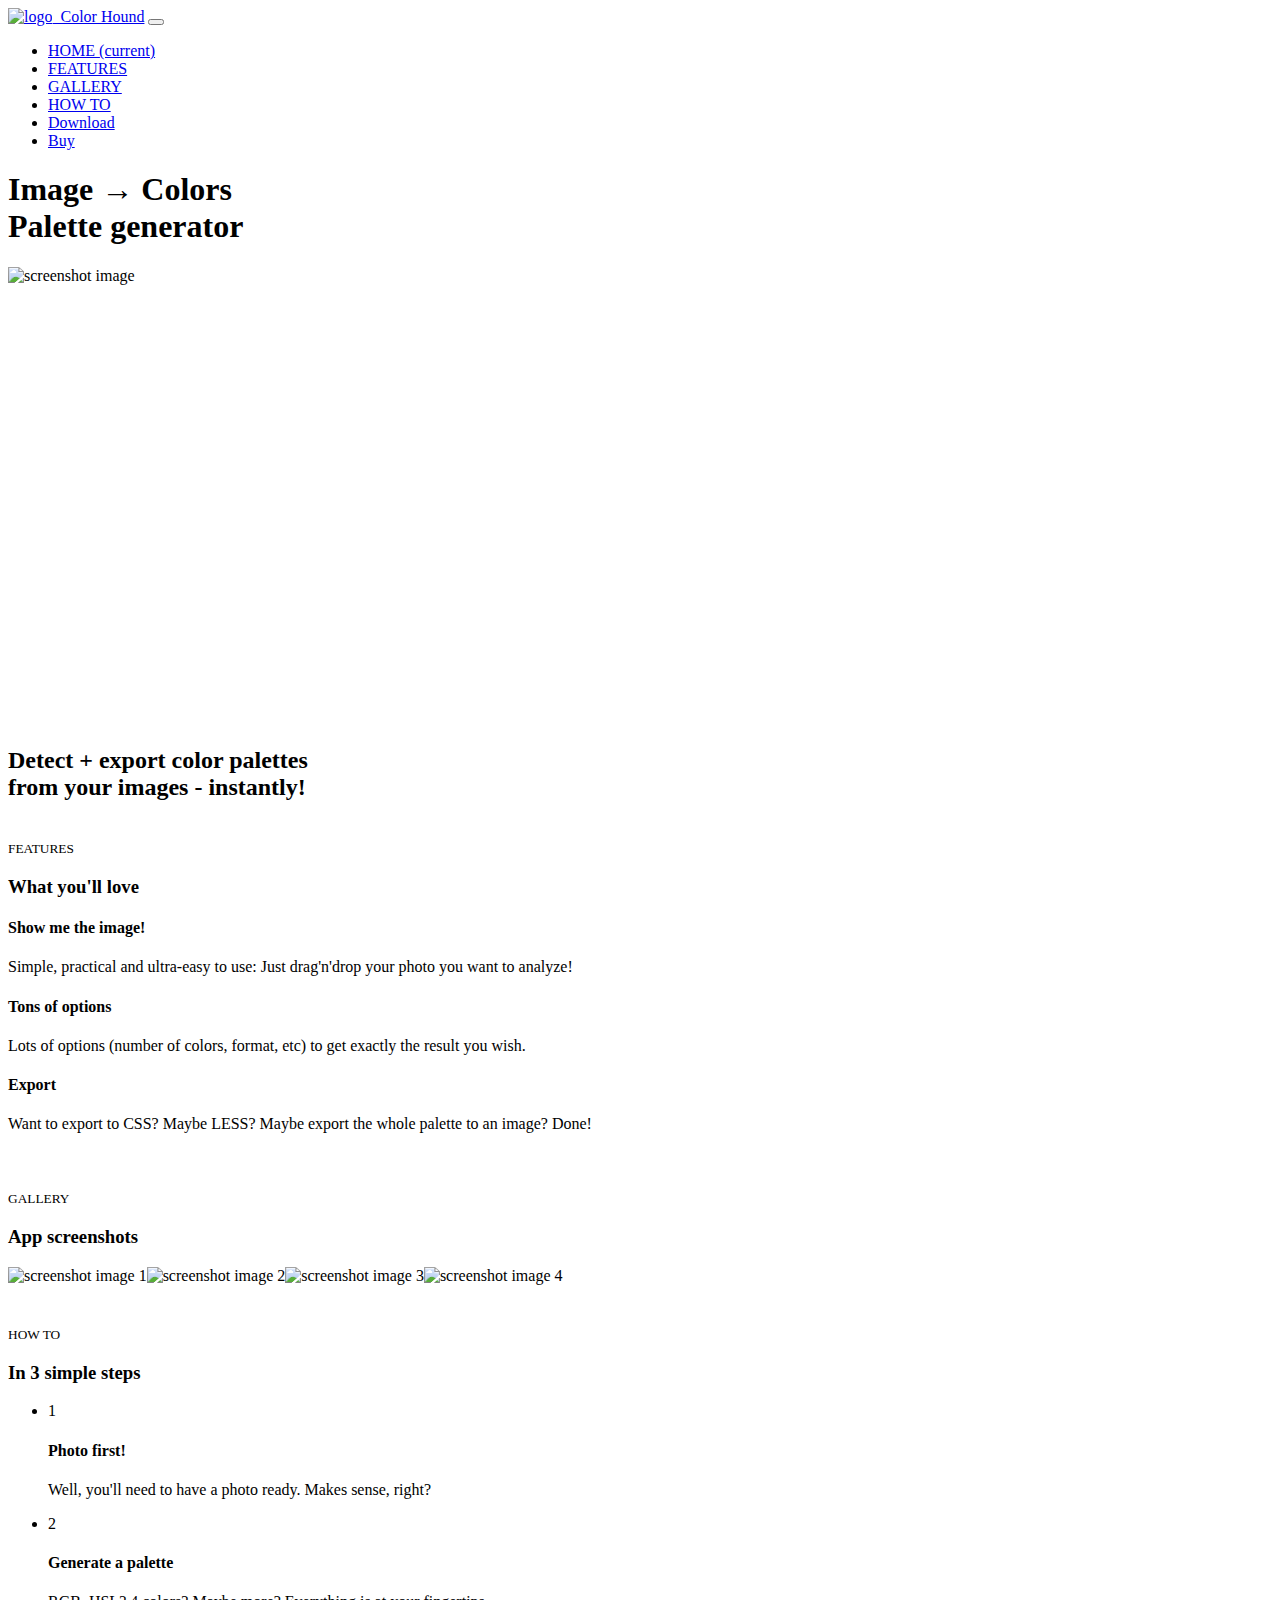
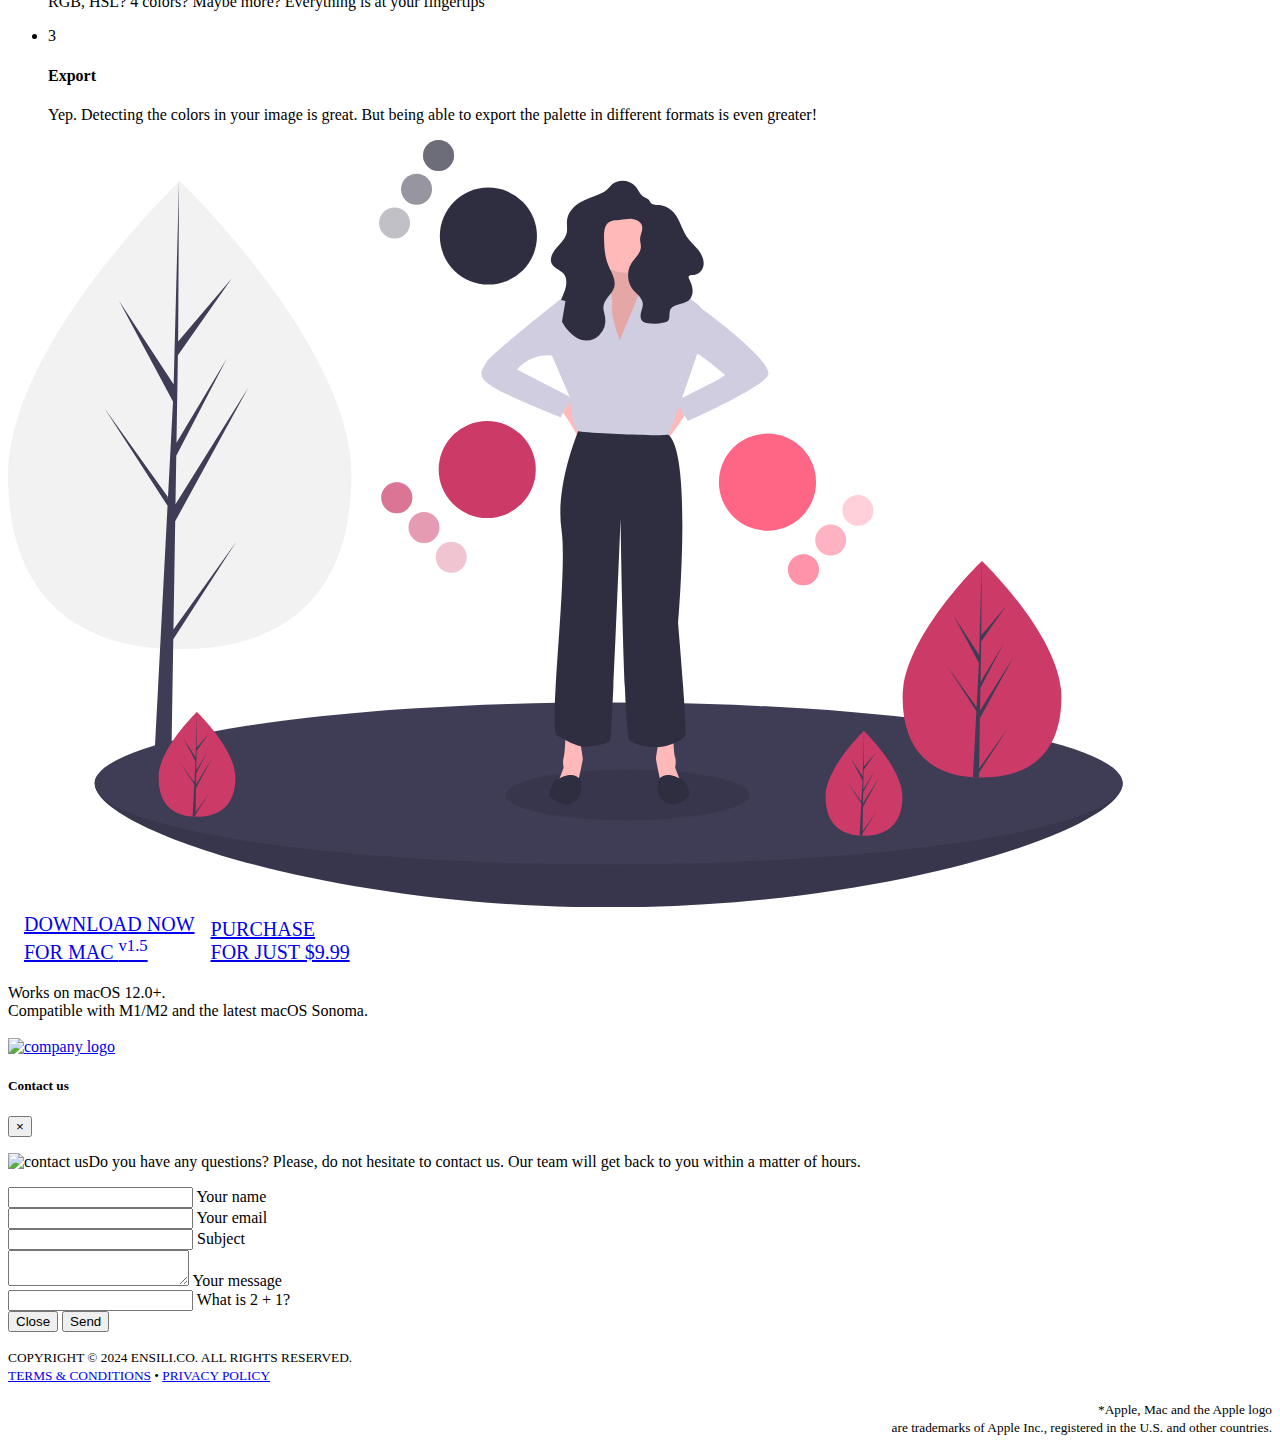
==== commit f57ff9f9: "update" ====
--- a/index.html
+++ b/index.html
@@ -9,7 +9,7 @@
           "applicationCategory": "UtilitiesApplication",
           "offers": {
             "@type": "Offer",
-            "price": "12.99",
+            "price": "9.99",
             "priceCurrency": "USD"
           }
-        }</script><meta charset="utf-8"><meta name="viewport" content="width=device-width,initial-scale=1,shrink-to-fit=no"><meta name="description" content="Generate customizable color palettes from any image"><meta name="keywords" content="colors,color palette,palette generator,image to color,macos,mac"><link rel="canonical" href="https://ensili.co/app/colorhound"><meta property="og:type" content="website"><meta property="og:url" content="https://ensili.co/app/colorhound"><meta property="og:title" content="Color Hound | Image color palette generator for macOS"><meta property="og:description" content="Generate customizable color palettes from any image"><meta property="og:image" content="https://ensili.co/app/colorhound/images/thumbshot.png"><meta property="twitter:card" content="summary_large_image"><meta property="twitter:url" content="https://ensili.co/app/colorhound"><meta property="twitter:title" content="Color Hound | Image color palette generator for macOS"><meta property="twitter:description" content="Generate customizable color palettes from any image"><meta property="twitter:image" content="https://ensili.co/app/colorhound/images/thumbshot.png"><link rel="apple-touch-icon" sizes="57x57" href="favico/apple-icon-57x57.png"><link rel="apple-touch-icon" sizes="60x60" href="favico/apple-icon-60x60.png"><link rel="apple-touch-icon" sizes="72x72" href="favico/apple-icon-72x72.png"><link rel="apple-touch-icon" sizes="76x76" href="favico/apple-icon-76x76.png"><link rel="apple-touch-icon" sizes="114x114" href="favico/apple-icon-114x114.png"><link rel="apple-touch-icon" sizes="120x120" href="favico/apple-icon-120x120.png"><link rel="apple-touch-icon" sizes="144x144" href="favico/apple-icon-144x144.png"><link rel="apple-touch-icon" sizes="152x152" href="favico/apple-icon-152x152.png"><link rel="apple-touch-icon" sizes="180x180" href="favico/apple-icon-180x180.png"><link rel="icon" type="image/png" sizes="192x192" href="favico/android-icon-192x192.png"><link rel="icon" type="image/png" sizes="32x32" href="favico/favicon-32x32.png"><link rel="icon" type="image/png" sizes="96x96" href="favico/favicon-96x96.png"><link rel="icon" type="image/png" sizes="16x16" href="favico/favicon-16x16.png"><link rel="manifest" href="manifest.json"><meta name="msapplication-TileColor" content="#ffffff"><meta name="msapplication-TileImage" content="favico/ms-icon-144x144.png"><meta name="theme-color" content="#ffffff"><link rel="dns-prefetch" href="//fonts.googleapis.com"><link href="https://fonts.googleapis.com/css?family=Rubik:300,400,500&display=swap" rel="stylesheet"><link href="https://cdn.jsdelivr.net/combine/npm/bootstrap@4.5.3/dist/css/bootstrap.min.css,npm/aos@2.3.4/dist/aos.css,gh/enSili-co/colorhound@0.10/css/style.min.css" rel="stylesheet"><link href="https://cdn.jsdelivr.net/gh/enSili-co/colorhound@0.10/css/themify-icons.css" rel="stylesheet"><style>.img-holder{padding-bottom:35%}.img-holder img{width:70.5%}</style><script async src="https://cdn.paddle.com/paddle/paddle.js" onload="Paddle.Setup({vendor:8559})"></script><script async src="https://www.googletagmanager.com/gtag/js?id=G-RWMY12FLNC"></script><script>function gtag(){dataLayer.push(arguments)}window.dataLayer=window.dataLayer||[],gtag("js",new Date),gtag("config","G-RWMY12FLNC")</script><body data-spy="scroll" data-target="#navbar" data-offset="50" data-aos-easing="ease-out-back" data-aos-duration="1000" data-aos-delay="0" data-aos-once="true"><div class="nav-menu fixed-top"><div class="container"><div class="row"><div class="col-md-12"><nav class="navbar navbar-dark navbar-expand-lg"><a class="navbar-brand" href="index.html"><img width="64" src="https://cdn.jsdelivr.net/gh/enSili-co/colorhound@0.10/images/logo.png" class="img-fluid" alt="logo">&nbsp;&nbsp;Color Hound</a> <button class="navbar-toggler" type="button" data-toggle="collapse" data-target="#navbar" aria-controls="navbar" aria-expanded="false" aria-label="Toggle navigation"><span class="navbar-toggler-icon"></span></button><div class="collapse navbar-collapse" id="navbar"><ul class="navbar-nav ml-auto"><li class="nav-item"><a class="nav-link active" href="#home">HOME <span class="sr-only">(current)</span></a><li class="nav-item"><a class="nav-link" href="#features">FEATURES</a><li class="nav-item"><a class="nav-link" href="#gallery">GALLERY</a><li class="nav-item"><a class="nav-link" href="#how-to">HOW TO</a><li class="nav-item"><a href="/download" class="btn btn-outline-light my-3 my-sm-0 ml-lg-3">Download</a><li class="nav-item"><a class="btn btn-outline-light my-3 my-sm-0 ml-lg-3" onclick="doBuy()" href="#">Buy</a></ul></div></nav></div></div></div></div><header class="bg-gradient" id="home"><div class="container mt-5 jumbo"><h1>Image &rarr; Colors<br>Palette generator</h1></div><div class="img-holder mt-3"><picture><source srcset="https://cdn.jsdelivr.net/gh/enSili-co/colorhound@0.10/images/header.webp" type="image/webp"><source srcset="https://cdn.jsdelivr.net/gh/enSili-co/colorhound@0.10/images/header.png" type="image/png"><img src="https://cdn.jsdelivr.net/gh/enSili-co/colorhound@0.10/images/header.png" alt="screenshot image "></picture></div></header><div class="client-logos my-5 text-center"><div class="container text-center"><h2 class="middleman" data-aos="fade-down" data-aos-once="true" data-aos-duration="1200">Detect + export color palettes<br>from your images - instantly!</h2><br><span class="ti-arrow-down gradient-fill" style="font-size:4em"></span></div></div><div class="section light-bg" id="features"><div class="container"><div class="section-title"><small>FEATURES</small><h3>What you'll love</h3></div><div class="row"><div class="col-12 col-lg-4"><div class="card features"><div class="card-body"><div class="media"><span class="ti-image gradient-fill ti-3x mr-3"></span><div class="media-body"><h4 class="card-title">Show me the image!</h4><p class="card-text">Simple, practical and ultra-easy to use: Just drag'n'drop your photo you want to analyze!</div></div></div></div></div><div class="col-12 col-lg-4"><div class="card features"><div class="card-body"><div class="media"><span class="ti-list gradient-fill ti-3x mr-3"></span><div class="media-body"><h4 class="card-title">Tons of options</h4><p class="card-text">Lots of options (number of colors, format, etc) to get exactly the result you wish.</div></div></div></div></div><div class="col-12 col-lg-4"><div class="card features"><div class="card-body"><div class="media"><span class="ti-export gradient-fill ti-3x mr-3"></span><div class="media-body"><h4 class="card-title">Export</h4><p class="card-text">Want to export to CSS? Maybe LESS? Maybe export the whole palette to an image? Done!</div></div></div></div></div></div></div></div><div class="section" id="gallery" style="padding:40px 0"><div class="container"><div class="section-title"><small>GALLERY</small><h3>App screenshots</h3></div><div class="img-gallery owl-carousel owl-theme"><picture><source srcset="https://cdn.jsdelivr.net/gh/enSili-co/colorhound@0.10/images/screenshot1.webp" type="image/webp"><source srcset="https://cdn.jsdelivr.net/gh/enSili-co/colorhound@0.10/images/screenshot1.png" type="image/png"><img loading="lazy" src="https://cdn.jsdelivr.net/gh/enSili-co/colorhound@0.10/images/screenshot1.png" data-src="https://cdn.jsdelivr.net/gh/enSili-co/colorhound@0.10/images/screenshot1.png" alt="screenshot image 1"></picture><picture><source srcset="https://cdn.jsdelivr.net/gh/enSili-co/colorhound@0.10/images/screenshot2.webp" type="image/webp"><source srcset="https://cdn.jsdelivr.net/gh/enSili-co/colorhound@0.10/images/screenshot2.png" type="image/png"><img loading="lazy" src="https://cdn.jsdelivr.net/gh/enSili-co/colorhound@0.10/images/screenshot2.png" data-src="https://cdn.jsdelivr.net/gh/enSili-co/colorhound@0.10/images/screenshot2.png" alt="screenshot image 2"></picture><picture><source srcset="https://cdn.jsdelivr.net/gh/enSili-co/colorhound@0.10/images/screenshot3.webp" type="image/webp"><source srcset="https://cdn.jsdelivr.net/gh/enSili-co/colorhound@0.10/images/screenshot3.png" type="image/png"><img loading="lazy" src="https://cdn.jsdelivr.net/gh/enSili-co/colorhound@0.10/images/screenshot3.png" data-src="https://cdn.jsdelivr.net/gh/enSili-co/colorhound@0.10/images/screenshot3.png" alt="screenshot image 3"></picture><picture><source srcset="https://cdn.jsdelivr.net/gh/enSili-co/colorhound@0.10/images/screenshot4.webp" type="image/webp"><source srcset="https://cdn.jsdelivr.net/gh/enSili-co/colorhound@0.10/images/screenshot4.png" type="image/png"><img loading="lazy" src="https://cdn.jsdelivr.net/gh/enSili-co/colorhound@0.10/images/screenshot4.png" data-src="https://cdn.jsdelivr.net/gh/enSili-co/colorhound@0.10/images/screenshot4.png" alt="screenshot image 4"></picture></div></div></div><div class="section light-bg" id="how-to" style="overflow-x:hidden"><div class="container"><div class="section-title"><small>HOW TO</small><h3>In 3 simple steps</h3></div><div class="row"><div class="col-md-8 d-flex align-items-center"><ul class="list-unstyled ui-steps"><li class="media" data-aos="fade-right" data-aos-once="true"><div class="circle-icon mr-4">1</div><div class="media-body"><h4 class="howtolist">Photo first!</h4><p class="howtodescription">Well, you'll need to have a photo ready. Makes sense, right?</div><li class="media my-4" data-aos="fade-left" data-aos-once="true"><div class="circle-icon mr-4">2</div><div class="media-body"><h4 class="howtolist">Generate a palette</h4><p class="howtodescription">RGB, HSL? 4 colors? Maybe more? Everything is at your fingertips</div><li class="media" data-aos="fade-right" data-aos-once="true"><div class="circle-icon mr-4">3</div><div class="media-body"><h4 class="howtolist">Export</h4><p class="howtodescription">Yep. Detecting the colors in your image is great. But being able to export the palette in different formats is even greater!</div></ul></div><div class="col-md-4 d-none d-sm-block"><svg xmlns="http://www.w3.org/2000/svg" data-name="Layer 1" width="1114.7054" height="767.3912" viewBox="0 0 1114.7054 767.3912" xmlns:xlink="http://www.w3.org/1999/xlink"><title>swatches</title><path d="M386.0487,401.15363c0,129.31047-76.873,174.46086-171.7007,174.46086S42.6473,530.4641,42.6473,401.15363,214.348,107.33985,214.348,107.33985,386.0487,271.84316,386.0487,401.15363Z" transform="translate(-42.6473 -66.3044)" fill="#f2f2f2"/><polygon points="165.446 489.53 167.204 381.308 240.387 247.423 167.48 364.332 168.27 315.671 218.708 218.806 168.48 302.794 168.48 302.794 169.901 215.275 223.911 138.159 170.125 201.513 171.013 41.035 165.431 253.479 165.889 244.715 110.977 160.663 165.009 261.539 159.892 359.282 159.74 356.687 96.436 268.235 159.548 365.852 158.908 378.076 158.794 378.26 158.846 379.264 145.865 627.246 163.209 627.246 165.29 499.158 228.247 401.78 165.446 489.53" fill="#3f3d56"/><path d="M1157.3527,709.6956c0,44.73506-230.12564,124-514,124s-514-79.26494-514-124,230.12564-38,514-38S1157.3527,664.96053,1157.3527,709.6956Z" transform="translate(-42.6473 -66.3044)" fill="#3f3d56"/><path d="M1157.3527,709.6956c0,44.73506-230.12564,124-514,124s-514-79.26494-514-124,230.12564-38,514-38S1157.3527,664.96053,1157.3527,709.6956Z" transform="translate(-42.6473 -66.3044)" opacity="0.1"/><ellipse cx="600.7054" cy="643.3912" rx="514" ry="81" fill="#3f3d56"/><ellipse cx="619.4014" cy="654.89052" rx="122" ry="25.5" opacity="0.1"/><circle cx="480.39723" cy="96.06285" r="48.55464" fill="#2f2e41"/><circle cx="386.56093" cy="83.01246" r="15.49616" fill="#2f2e41" opacity="0.3"/><circle cx="408.55487" cy="49.25521" r="15.49616" fill="#2f2e41" opacity="0.5"/><circle cx="430.54882" cy="15.49796" r="15.49616" fill="#2f2e41"/><circle cx="430.54882" cy="15.49796" r="15.49616" fill="#fff" opacity="0.3"/><circle cx="479.22622" cy="329.54006" r="48.55464" fill="#cc3a67"/><circle cx="443.21837" cy="417.16996" r="15.49616" fill="#cc3a67" opacity="0.3"/><circle cx="416.00195" cy="387.46217" r="15.49616" fill="#cc3a67" opacity="0.5"/><circle cx="388.78554" cy="357.75438" r="15.49616" fill="#cc3a67"/><circle cx="388.78554" cy="357.75438" r="15.49616" fill="#fff" opacity="0.3"/><path d="M600.13444,661.53373s-.29625,17.33087-1.77752,21.92281,0,10.36889,0,10.36889l-5.62883,14.81271h19.99715s4.74007-21.62655,4.74007-23.55221-2.81441-18.21963-2.81441-18.21963Z" transform="translate(-42.6473 -66.3044)" fill="#ffb9b9"/><path d="M615.53966,707.45312s-5.03632-13.77581-26.36662,0c0,0-8.44325,12.44268-3.70318,16.294s12.88706,9.03575,19.7009,6.07321,9.48014-6.22133,10.3689-12.29454A30.52275,30.52275,0,0,0,615.53966,707.45312Z" transform="translate(-42.6473 -66.3044)" fill="#2f2e41"/><path d="M707.971,661.53373s.29626,17.33087,1.77753,21.92281,0,10.36889,0,10.36889l5.62883,14.81271H695.38015s-4.74006-21.62655-4.74006-23.55221,2.81441-18.21963,2.81441-18.21963Z" transform="translate(-42.6473 -66.3044)" fill="#ffb9b9"/><path d="M692.56574,707.45312s5.03632-13.77581,26.36662,0c0,0,8.44324,12.44268,3.70318,16.294s-12.88706,9.03575-19.70091,6.07321-9.48013-6.22133-10.36889-12.29454A30.52275,30.52275,0,0,1,692.56574,707.45312Z" transform="translate(-42.6473 -66.3044)" fill="#2f2e41"/><path d="M595.09812,335.06165s14.51645,19.99716,16.294,26.36662,12.88706,5.777,12.14642,0-20.14528-36.73552-20.14528-36.73552Z" transform="translate(-42.6473 -66.3044)" fill="#ffb9b9"/><path d="M712.41477,328.54406s-20.44154,34.66173-15.25709,38.513S722.043,336.83917,722.043,336.83917Z" transform="translate(-42.6473 -66.3044)" fill="#ffb9b9"/><path d="M693.30637,355.65131h-33.773c-6.22134,0-26.66287,1.6294-29.92167,0S614.20651,354.17,614.20651,354.17s-24.73722,56.58455-18.0715,101.76331-14.07207,201.45282-4.29568,206.19289,18.51588,10.66515,26.95912,10.9614,24.14472-3.40692,25.92224-5.92508,10.517-222.04249,10.517-222.04249,3.11067,216.56179,8.88763,221.45,22.36719,8.147,32.73608,6.51759,21.03405-7.40635,23.10783-11.25766S712.711,549.2534,712.711,549.2534s14.36833-166.93921-9.332-187.82513Z" transform="translate(-42.6473 -66.3044)" fill="#2f2e41"/><path d="M643.6838,183.67578s7.40636,24.29284-7.25822,31.25481,12.5908,63.69464,12.5908,63.69464,38.06866-48.73381,38.06866-59.399l-6.36947-6.36946s-12.44267-20.88592-8.59137-27.40351S643.6838,183.67578,643.6838,183.67578Z" transform="translate(-42.6473 -66.3044)" fill="#ffb9b9"/><path d="M643.6838,183.67578s7.40636,24.29284-7.25822,31.25481,12.5908,63.69464,12.5908,63.69464,38.06866-48.73381,38.06866-59.399l-6.36947-6.36946s-12.44267-20.88592-8.59137-27.40351S643.6838,183.67578,643.6838,183.67578Z" transform="translate(-42.6473 -66.3044)" opacity="0.1"/><path d="M654.49708,266.47881s-8.88763-23.256-7.85074-31.99545-1.42761-23.02913-5.23168-23.43879-42.90962,12.32926-46.909,14.99555-7.55448,56.8808-7.55448,56.8808l17.479,40.29056s1.48127,33.03234,9.77638,34.51361,86.65434,5.62883,89.17251,2.81442,28.29227-79.69237,28.29227-79.69237l5.777-45.03063S730.19,226.78076,722.48741,224.707s-32.588-10.96141-35.40237-11.25766-11.702,1.33314-12.44268,3.99943S654.49708,266.47881,654.49708,266.47881Z" transform="translate(-42.6473 -66.3044)" fill="#d0cde1"/><circle cx="616.96016" cy="102.4846" r="30.36605" fill="#ffb9b9"/><path d="M670.06533,112.65289c-5.68457-6.85811-17.30315-7.59963-23.81344-1.51982-1.75535,1.63928-3.14023,3.654-4.97182,5.20759a23.40678,23.40678,0,0,1-5.86506,3.377c-6.94327,3.03968-14.31634,5.1996-20.79272,9.13726s-12.15138,10.16895-12.95358,17.70585c-.42428,3.98622.53622,8.06-.193,12.0019-1.143,6.17888-6.107,10.78874-10.26257,15.50214-3.94746,4.47732-7.49927,10.85881-4.67534,16.11755,2.40206,4.47315,8.28812,5.80041,11.596,9.65227,3.81886,4.44688,3.33048,11.1786,1.43943,16.72679s-4.966,10.76134-5.74385,16.57111c-1.28037,9.56283,3.9741,18.93576,10.817,25.73734,3.13108,3.11217,6.73352,5.91827,10.96,7.19354a18.99487,18.99487,0,0,0,18.2969-4.62969,21.00048,21.00048,0,0,0,5.83743-18.12746c-.57619-3.59138-2.053-7.11635-1.66956-10.7334.78755-7.43,8.89195-12.11665,10.81237-19.33726,1.96494-7.388-2.99452-14.58366-5.91323-21.64939-3.68117-8.91156-4.20067-18.77917-4.28719-28.42072-.0495-5.516.51827-11.975,5.16707-14.94452,3.03806-1.9406,6.90344-1.72771,10.49858-1.99367,4.19187-.31011,8.363-1.36013,12.5484-.97277s8.606,2.70333,9.74289,6.75c1.27284,4.53068-1.94472,9.1309-1.91391,13.83689.0151,2.30741.81658,4.55586.83091,6.86328.04161,6.70168-6.16831,11.49165-9.6506,17.21773a23.36753,23.36753,0,0,0,1.99958,26.42684c3.54753,4.23381,8.8963,7.6958,9.51,13.1852.34428,3.07917-.95034,6.06858-1.7305,9.0671s-.90643,6.58008,1.2729,8.78244c1.47771,1.49334,3.67371,1.98533,5.75628,2.26214a44.94408,44.94408,0,0,0,16.0853-.78034,7.65428,7.65428,0,0,0,3.695-1.66845c2.6178-2.53612.9793-7.03186,2.18856-10.47025,1.1816-3.35974,4.85669-5.11289,8.30283-6.01184s7.17052-1.37272,9.98121-3.56c3.12409-2.43113,4.4937-6.62663,4.31761-10.58128s-1.70132-7.72367-3.4793-11.26048a3.653,3.653,0,0,1-.5787-2.17383c.34632-2.03821,3.25513-1.86216,5.3224-1.88721,5.45554-.06611,9.6418-5.65516,9.79278-11.109s-2.75382-10.54266-6.22266-14.75389-7.59449-7.893-10.63654-12.42218c-5.20116-7.74373-7.00787-17.62359-13.32574-24.48666a24.038,24.038,0,0,0-11.36324-6.79359c-3.34981-.91091-8.37875.22962-10.99056-2.15657-1.01981-.93172-1.45463-2.43464-2.453-3.42537-1.62273-1.6103-3.83986-2.08424-5.66064-3.38615C674.19081,120.21706,672.73739,115.87657,670.06533,112.65289Z" transform="translate(-42.6473 -66.3044)" fill="#2f2e41"/><path d="M600.13444,227.22514l-5.62883-1.185s-69.916,55.2514-73.3229,62.3615-12.5908,13.47956,6.81384,25.03348,67.2497,30.21792,67.2497,30.21792l11.10953-19.7009-54.36264-27.996s12.5908-17.77525,38.8093-13.77582Z" transform="translate(-42.6473 -66.3044)" fill="#d0cde1"/><path d="M732.56005,233.5946l4.88819,2.22191s73.61916,53.17762,64.87966,66.50906-79.84049,45.03063-79.84049,45.03063l-12.5908-19.849s.97614-.4618,2.65488-1.26375c10.60786-5.06742,49.26967-23.71634,46.96769-25.251-2.66629-1.77752-25.03348-21.62655-31.25482-22.36719S732.56005,233.5946,732.56005,233.5946Z" transform="translate(-42.6473 -66.3044)" fill="#d0cde1"/><circle cx="759.47575" cy="342.13644" r="48.55464" fill="#ff6584"/><circle cx="795.44858" cy="429.78073" r="15.49616" fill="#ff6584"/><circle cx="795.44858" cy="429.78073" r="15.49616" fill="#fff" opacity="0.3"/><circle cx="822.67686" cy="400.08382" r="15.49616" fill="#ff6584" opacity="0.5"/><circle cx="849.90515" cy="370.38691" r="15.49616" fill="#ff6584" opacity="0.3"/><path d="M1096.0487,623.18271c0,59.80585-35.54849,80.68028-79.41024,80.68028-1.01392,0-2.02784-.01069-3.03094-.032-2.03826-.04273-4.04473-.13874-6.04026-.28816-39.58253-2.78538-70.32862-24.73768-70.32862-80.36013,0-57.57544,73.61542-130.25172,79.07961-135.56642l.01068-.01068c.20271-.20277.30953-.29878.30953-.29878S1096.0487,563.38748,1096.0487,623.18271Z" transform="translate(-42.6473 -66.3044)" fill="#cc3a67"/><path d="M1013.74626,694.71708l29.04915-40.57489-29.11311,45.02516-.07478,4.66365c-2.03826-.04273-4.04473-.13874-6.04026-.28816l3.12683-59.81653-.02137-.46957.05341-.0854.29885-5.64546-29.188-45.14254,29.27322,40.90572.07478,1.19526,2.35847-45.20657-24.98306-46.64732,25.29258,38.70735,2.4653-93.72149.01068-.30946v.29878l-.41635,73.91427,24.87649-29.29465L1015.806,567.89109l-.6511,40.4682,23.22227-38.83541-23.31828,44.7904-.36282,22.50721,33.71281-54.06431L1014.568,644.66545Z" transform="translate(-42.6473 -66.3044)" fill="#3f3d56"/><path d="M270.0487,703.93286c0,28.92569-17.19338,39.02181-38.40755,39.02181-.49039,0-.98078-.00516-1.46594-.01546-.98583-.02067-1.95628-.06711-2.92143-.13938-19.14449-1.34717-34.01514-11.96462-34.01514-38.867,0-27.84693,35.60483-62.99754,38.24764-65.568l.00516-.00517c.098-.09807.14971-.14451.14971-.14451S270.0487,675.0123,270.0487,703.93286Z" transform="translate(-42.6473 -66.3044)" fill="#cc3a67"/><path d="M230.24231,738.53116l14.04991-19.62444-14.08085,21.77686-.03616,2.25563c-.98583-.02067-1.95628-.06711-2.92143-.13938L228.7661,713.869l-.01034-.22711.02584-.0413.14454-2.73049-14.11708-21.83363,14.15828,19.78446.03617.57809,1.1407-21.8646L218.06091,664.973l12.233,18.7212,1.19237-45.32933.00516-.14968v.14451l-.20137,35.74937,12.03176-14.16865-12.0833,17.25015-.31491,19.57284,11.23168-18.78313-11.27812,21.66333-.17548,10.88583,16.30553-26.14874L230.63976,714.3232Z" transform="translate(-42.6473 -66.3044)" fill="#3f3d56"/><path d="M937.0487,722.93286c0,28.92569-17.19338,39.02181-38.40755,39.02181-.49039,0-.98078-.00516-1.46594-.01546-.98583-.02067-1.95628-.06711-2.92143-.13938-19.14449-1.34717-34.01514-11.96462-34.01514-38.867,0-27.84693,35.60483-62.99754,38.24764-65.568l.00516-.00517c.098-.09807.14971-.14451.14971-.14451S937.0487,694.0123,937.0487,722.93286Z" transform="translate(-42.6473 -66.3044)" fill="#cc3a67"/><path d="M897.24231,757.53116l14.04991-19.62444-14.08085,21.77686-.03616,2.25563c-.98583-.02067-1.95628-.06711-2.92143-.13938L895.7661,732.869l-.01034-.22711.02584-.0413.14454-2.73049-14.11708-21.83363,14.15828,19.78446.03617.57809,1.1407-21.8646L885.06091,683.973l12.233,18.7212,1.19237-45.32933.00516-.14968v.14451l-.20137,35.74937,12.03176-14.16865-12.0833,17.25015-.31491,19.57284,11.23168-18.78313-11.27812,21.66333-.17548,10.88583,16.30553-26.14874L897.63976,733.3232Z" transform="translate(-42.6473 -66.3044)" fill="#3f3d56"/></svg></div></div></div></div><div class="section bg-gradient" style="padding:2px 0!important"><div class="container"><div class="call-to-action"><div class="my-4"><a href="/download" class="btn btn-light magicbutton" style="display:inline-flex"><i class="ti-apple ti-4x" style="margin-right:1rem;vertical-align:text-bottom"></i><div style="text-align:left;font-size:1.25em"><span class="upper">DOWNLOAD NOW</span><br><span class="lower">FOR MAC&nbsp;<sup>v1.5</sup></span></div></a><a class="btn btn-light magicbutton" style="display:inline-flex" onclick="doBuy()" href="#"><i class="ti-shopping-cart ti-4x" style="margin-right:1rem;vertical-align:text-bottom"></i><div style="text-align:left;font-size:1.25em"><span class="upper">PURCHASE</span><br><span class="lower">FOR JUST $12.99</span></div></a></div><p class="text-primary">Works on macOS 12.0+.<br>Compatible with M1/M2 and the latest macOS Sonoma.</div></div></div><div class="light-bg py-5" id="contactbar"><div class="container"><div class="row"><div class="col-lg-6 text-center text-lg-left"><a href="https://ensili.co"><picture><source srcset="https://cdn.jsdelivr.net/gh/enSili-co/colorhound@0.10/images/ensilico.webp" type="image/webp"><source srcset="https://cdn.jsdelivr.net/gh/enSili-co/colorhound@0.10/images/ensilico.png" type="image/png"><img width="200" src="https://cdn.jsdelivr.net/gh/enSili-co/colorhound@0.10/images/ensilico.png" alt="company logo"></picture></a></div><div class="col-lg-6"><div class="social-icons"><a href="https://twitter.com/ensili_co" rel="noreferrer" aria-label="Twitter" target="_blank" class="twitter"><span class="ti-twitter-alt"></span></a> <a href="https://github.com/enSili-co/colorhound" rel="noreferrer" aria-label="GitHub" target="_blank" class="github"><span class="ti-github"></span></a></div></div></div></div></div><div id="contact" class="modal fade" tabindex="-1"><div class="modal-dialog modal-dialog-centered modal-dialog-scrollable"><div class="modal-content"><div class="modal-header"><h5 class="modal-title" style="font-weight:600">Contact us</h5><button type="button" class="close" data-dismiss="modal" aria-label="Close"><span aria-hidden="true">&times;</span></button></div><div class="modal-body"><p class="text-left w-responsive mx-auto mb-5"><picture><source srcset="https://cdn.jsdelivr.net/gh/enSili-co/colorhound@0.10/images/contactus.webp" type="image/webp"><source srcset="https://cdn.jsdelivr.net/gh/enSili-co/colorhound@0.10/images/contactus.png" type="image/png"><img loading="lazy" class="float-left" width="50%" src="https://cdn.jsdelivr.net/gh/enSili-co/colorhound@0.10/images/contactus.png" data-src="https://cdn.jsdelivr.net/gh/enSili-co/colorhound@0.10/images/contactus.png" alt="contact us"></picture>Do you have any questions? Please, do not hesitate to contact us. Our team will get back to you within a matter of hours.<div class="row"><div class="col-md-12"><form id="coform" name="coform" action="#" method="POST"><div class="row"><div class="col-md-6"><div class="md-form mb-0"><input id="name" name="name" class="form-control"> <label for="name" class="">Your name</label></div></div><div class="col-md-6"><div class="md-form mb-0"><input id="email" name="email" class="form-control"> <label for="email" class="">Your email</label></div></div></div><div class="row"><div class="col-md-12"><div class="md-form mb-0"><input id="subject" name="subject" class="form-control"> <label for="subject" class="">Subject</label></div></div></div><div class="row"><div class="col-md-12"><div class="md-form"><textarea type="text" id="message" name="message" rows="2" class="form-control md-textarea"></textarea> <label for="message">Your message</label></div></div></div><div class="row"><div class="col-md-12"><div class="md-form mb-0"><input id="whatis" name="whatis" class="form-control"> <label id="whatis-label" for="whatis" class="">What is</label></div></div></div></form></div></div></div><div class="modal-footer"><button type="button" class="btn btn-secondary" data-dismiss="modal">Close</button> <button id="sendButton" type="button" class="btn btn-primary" onclick="sendEmail()">Send</button>&nbsp;<span id="sending" class="rotating"><i class="ti-reload"></i></span><span id="sent"><i class="ti-check"></i></span></div></div></div></div><script>window.addEventListener("load",function(n){window.num1=Math.floor(3*Math.random())+1,window.num2=Math.floor(3*Math.random())+1,document.getElementById("whatis-label").textContent=`What is ${num1} + ${num2}?`,window.numSum=window.num1+window.num2}),window.sendEmail=function(){window.numSum==parseInt($("#whatis").val())?($("#whatis").removeClass("has-error"),$("#sending").css("display","inline-block"),$("#sendButton").css("display","none"),$.ajax({type:"post",url:"liam.php",data:$("form").serialize()+"&validated=1",success:function(){$("#sending").css("display","none"),$("#sent").css("display","inline-block")}})):$("#whatis").addClass("has-error")}</script><footer class="my-5 text-center"><div class="container" style="text-align:left"><div class="row"><div class="col-lg-6"><p class="mb-2 copyrightable"><small>COPYRIGHT © 2024 ENSILI.CO. ALL RIGHTS RESERVED.<br><a href="/tos.html">TERMS &amp; CONDITIONS</a> &bull; <a href="/privacy.html">PRIVACY POLICY</a></small></div><div class="col-lg-6 trademarks" style="text-align:right"><small>*Apple, Mac and the Apple logo<br>are trademarks of Apple Inc., registered in the U.S. and other countries.</small></div></div></div></footer><script src="https://cdn.jsdelivr.net/combine/npm/jquery@3.5.1/dist/jquery.min.js,npm/bootstrap@4.5.3/dist/js/bootstrap.bundle.min.js,npm/owl.carousel@2.3.4/dist/owl.carousel.min.js,npm/aos@2.3.4/dist/aos.min.js,gh/enSili-co/colorhound@0.10/js/script.min.js" crossorigin="anonymous"></script><script>function doBuy(){Paddle.Checkout.open({product:894089,successCallback:function(c){dataLayer.push({event:"checkoutSuccess"})},closeCallback:function(c){dataLayer.push({event:"checkoutClose"})}})}</script>+        }</script><meta charset="utf-8"><meta name="viewport" content="width=device-width,initial-scale=1,shrink-to-fit=no"><meta name="description" content="Generate customizable color palettes from any image"><meta name="keywords" content="colors,color palette,palette generator,image to color,macos,mac"><link rel="canonical" href="https://ensili.co/app/colorhound"><meta property="og:type" content="website"><meta property="og:url" content="https://ensili.co/app/colorhound"><meta property="og:title" content="Color Hound | Image color palette generator for macOS"><meta property="og:description" content="Generate customizable color palettes from any image"><meta property="og:image" content="https://ensili.co/app/colorhound/images/thumbshot.png"><meta property="twitter:card" content="summary_large_image"><meta property="twitter:url" content="https://ensili.co/app/colorhound"><meta property="twitter:title" content="Color Hound | Image color palette generator for macOS"><meta property="twitter:description" content="Generate customizable color palettes from any image"><meta property="twitter:image" content="https://ensili.co/app/colorhound/images/thumbshot.png"><link rel="apple-touch-icon" sizes="57x57" href="favico/apple-icon-57x57.png"><link rel="apple-touch-icon" sizes="60x60" href="favico/apple-icon-60x60.png"><link rel="apple-touch-icon" sizes="72x72" href="favico/apple-icon-72x72.png"><link rel="apple-touch-icon" sizes="76x76" href="favico/apple-icon-76x76.png"><link rel="apple-touch-icon" sizes="114x114" href="favico/apple-icon-114x114.png"><link rel="apple-touch-icon" sizes="120x120" href="favico/apple-icon-120x120.png"><link rel="apple-touch-icon" sizes="144x144" href="favico/apple-icon-144x144.png"><link rel="apple-touch-icon" sizes="152x152" href="favico/apple-icon-152x152.png"><link rel="apple-touch-icon" sizes="180x180" href="favico/apple-icon-180x180.png"><link rel="icon" type="image/png" sizes="192x192" href="favico/android-icon-192x192.png"><link rel="icon" type="image/png" sizes="32x32" href="favico/favicon-32x32.png"><link rel="icon" type="image/png" sizes="96x96" href="favico/favicon-96x96.png"><link rel="icon" type="image/png" sizes="16x16" href="favico/favicon-16x16.png"><link rel="manifest" href="manifest.json"><meta name="msapplication-TileColor" content="#ffffff"><meta name="msapplication-TileImage" content="favico/ms-icon-144x144.png"><meta name="theme-color" content="#ffffff"><link rel="dns-prefetch" href="//fonts.googleapis.com"><link href="https://fonts.googleapis.com/css?family=Rubik:300,400,500&display=swap" rel="stylesheet"><link href="https://cdn.jsdelivr.net/combine/npm/bootstrap@4.5.3/dist/css/bootstrap.min.css,npm/aos@2.3.4/dist/aos.css,gh/enSili-co/colorhound@0.11/css/style.min.css" rel="stylesheet"><link href="https://cdn.jsdelivr.net/gh/enSili-co/colorhound@0.11/css/themify-icons.css" rel="stylesheet"><style>.img-holder{padding-bottom:35%}.img-holder img{width:70.5%}</style><script async src="https://cdn.paddle.com/paddle/paddle.js" onload="Paddle.Setup({vendor:8559})"></script><script async src="https://www.googletagmanager.com/gtag/js?id=G-RWMY12FLNC"></script><script>function gtag(){dataLayer.push(arguments)}window.dataLayer=window.dataLayer||[],gtag("js",new Date),gtag("config","G-RWMY12FLNC")</script><body data-spy="scroll" data-target="#navbar" data-offset="50" data-aos-easing="ease-out-back" data-aos-duration="1000" data-aos-delay="0" data-aos-once="true"><div class="nav-menu fixed-top"><div class="container"><div class="row"><div class="col-md-12"><nav class="navbar navbar-dark navbar-expand-lg"><a class="navbar-brand" href="index.html"><img width="64" src="https://cdn.jsdelivr.net/gh/enSili-co/colorhound@0.11/images/logo.png" class="img-fluid" alt="logo">&nbsp;&nbsp;Color Hound</a> <button class="navbar-toggler" type="button" data-toggle="collapse" data-target="#navbar" aria-controls="navbar" aria-expanded="false" aria-label="Toggle navigation"><span class="navbar-toggler-icon"></span></button><div class="collapse navbar-collapse" id="navbar"><ul class="navbar-nav ml-auto"><li class="nav-item"><a class="nav-link active" href="#home">HOME <span class="sr-only">(current)</span></a><li class="nav-item"><a class="nav-link" href="#features">FEATURES</a><li class="nav-item"><a class="nav-link" href="#gallery">GALLERY</a><li class="nav-item"><a class="nav-link" href="#how-to">HOW TO</a><li class="nav-item"><a href="/download" class="btn btn-outline-light my-3 my-sm-0 ml-lg-3">Download</a><li class="nav-item"><a class="btn btn-outline-light my-3 my-sm-0 ml-lg-3" onclick="doBuy()" href="#">Buy</a></ul></div></nav></div></div></div></div><header class="bg-gradient" id="home"><div class="container mt-5 jumbo"><h1>Image &rarr; Colors<br>Palette generator</h1></div><div class="img-holder mt-3"><picture><source srcset="https://cdn.jsdelivr.net/gh/enSili-co/colorhound@0.11/images/header.webp" type="image/webp"><source srcset="https://cdn.jsdelivr.net/gh/enSili-co/colorhound@0.11/images/header.png" type="image/png"><img src="https://cdn.jsdelivr.net/gh/enSili-co/colorhound@0.11/images/header.png" alt="screenshot image "></picture></div></header><div class="client-logos my-5 text-center"><div class="container text-center"><h2 class="middleman" data-aos="fade-down" data-aos-once="true" data-aos-duration="1200">Detect + export color palettes<br>from your images - instantly!</h2><br><span class="ti-arrow-down gradient-fill" style="font-size:4em"></span></div></div><div class="section light-bg" id="features"><div class="container"><div class="section-title"><small>FEATURES</small><h3>What you'll love</h3></div><div class="row"><div class="col-12 col-lg-4"><div class="card features"><div class="card-body"><div class="media"><span class="ti-image gradient-fill ti-3x mr-3"></span><div class="media-body"><h4 class="card-title">Show me the image!</h4><p class="card-text">Simple, practical and ultra-easy to use: Just drag'n'drop your photo you want to analyze!</div></div></div></div></div><div class="col-12 col-lg-4"><div class="card features"><div class="card-body"><div class="media"><span class="ti-list gradient-fill ti-3x mr-3"></span><div class="media-body"><h4 class="card-title">Tons of options</h4><p class="card-text">Lots of options (number of colors, format, etc) to get exactly the result you wish.</div></div></div></div></div><div class="col-12 col-lg-4"><div class="card features"><div class="card-body"><div class="media"><span class="ti-export gradient-fill ti-3x mr-3"></span><div class="media-body"><h4 class="card-title">Export</h4><p class="card-text">Want to export to CSS? Maybe LESS? Maybe export the whole palette to an image? Done!</div></div></div></div></div></div></div></div><div class="section" id="gallery" style="padding:40px 0"><div class="container"><div class="section-title"><small>GALLERY</small><h3>App screenshots</h3></div><div class="img-gallery owl-carousel owl-theme"><picture><source srcset="https://cdn.jsdelivr.net/gh/enSili-co/colorhound@0.11/images/screenshot1.webp" type="image/webp"><source srcset="https://cdn.jsdelivr.net/gh/enSili-co/colorhound@0.11/images/screenshot1.png" type="image/png"><img loading="lazy" src="https://cdn.jsdelivr.net/gh/enSili-co/colorhound@0.11/images/screenshot1.png" data-src="https://cdn.jsdelivr.net/gh/enSili-co/colorhound@0.11/images/screenshot1.png" alt="screenshot image 1"></picture><picture><source srcset="https://cdn.jsdelivr.net/gh/enSili-co/colorhound@0.11/images/screenshot2.webp" type="image/webp"><source srcset="https://cdn.jsdelivr.net/gh/enSili-co/colorhound@0.11/images/screenshot2.png" type="image/png"><img loading="lazy" src="https://cdn.jsdelivr.net/gh/enSili-co/colorhound@0.11/images/screenshot2.png" data-src="https://cdn.jsdelivr.net/gh/enSili-co/colorhound@0.11/images/screenshot2.png" alt="screenshot image 2"></picture><picture><source srcset="https://cdn.jsdelivr.net/gh/enSili-co/colorhound@0.11/images/screenshot3.webp" type="image/webp"><source srcset="https://cdn.jsdelivr.net/gh/enSili-co/colorhound@0.11/images/screenshot3.png" type="image/png"><img loading="lazy" src="https://cdn.jsdelivr.net/gh/enSili-co/colorhound@0.11/images/screenshot3.png" data-src="https://cdn.jsdelivr.net/gh/enSili-co/colorhound@0.11/images/screenshot3.png" alt="screenshot image 3"></picture><picture><source srcset="https://cdn.jsdelivr.net/gh/enSili-co/colorhound@0.11/images/screenshot4.webp" type="image/webp"><source srcset="https://cdn.jsdelivr.net/gh/enSili-co/colorhound@0.11/images/screenshot4.png" type="image/png"><img loading="lazy" src="https://cdn.jsdelivr.net/gh/enSili-co/colorhound@0.11/images/screenshot4.png" data-src="https://cdn.jsdelivr.net/gh/enSili-co/colorhound@0.11/images/screenshot4.png" alt="screenshot image 4"></picture></div></div></div><div class="section light-bg" id="how-to" style="overflow-x:hidden"><div class="container"><div class="section-title"><small>HOW TO</small><h3>In 3 simple steps</h3></div><div class="row"><div class="col-md-8 d-flex align-items-center"><ul class="list-unstyled ui-steps"><li class="media" data-aos="fade-right" data-aos-once="true"><div class="circle-icon mr-4">1</div><div class="media-body"><h4 class="howtolist">Photo first!</h4><p class="howtodescription">Well, you'll need to have a photo ready. Makes sense, right?</div><li class="media my-4" data-aos="fade-left" data-aos-once="true"><div class="circle-icon mr-4">2</div><div class="media-body"><h4 class="howtolist">Generate a palette</h4><p class="howtodescription">RGB, HSL? 4 colors? Maybe more? Everything is at your fingertips</div><li class="media" data-aos="fade-right" data-aos-once="true"><div class="circle-icon mr-4">3</div><div class="media-body"><h4 class="howtolist">Export</h4><p class="howtodescription">Yep. Detecting the colors in your image is great. But being able to export the palette in different formats is even greater!</div></ul></div><div class="col-md-4 d-none d-sm-block"><svg xmlns="http://www.w3.org/2000/svg" data-name="Layer 1" width="1114.7054" height="767.3912" viewBox="0 0 1114.7054 767.3912" xmlns:xlink="http://www.w3.org/1999/xlink"><title>swatches</title><path d="M386.0487,401.15363c0,129.31047-76.873,174.46086-171.7007,174.46086S42.6473,530.4641,42.6473,401.15363,214.348,107.33985,214.348,107.33985,386.0487,271.84316,386.0487,401.15363Z" transform="translate(-42.6473 -66.3044)" fill="#f2f2f2"/><polygon points="165.446 489.53 167.204 381.308 240.387 247.423 167.48 364.332 168.27 315.671 218.708 218.806 168.48 302.794 168.48 302.794 169.901 215.275 223.911 138.159 170.125 201.513 171.013 41.035 165.431 253.479 165.889 244.715 110.977 160.663 165.009 261.539 159.892 359.282 159.74 356.687 96.436 268.235 159.548 365.852 158.908 378.076 158.794 378.26 158.846 379.264 145.865 627.246 163.209 627.246 165.29 499.158 228.247 401.78 165.446 489.53" fill="#3f3d56"/><path d="M1157.3527,709.6956c0,44.73506-230.12564,124-514,124s-514-79.26494-514-124,230.12564-38,514-38S1157.3527,664.96053,1157.3527,709.6956Z" transform="translate(-42.6473 -66.3044)" fill="#3f3d56"/><path d="M1157.3527,709.6956c0,44.73506-230.12564,124-514,124s-514-79.26494-514-124,230.12564-38,514-38S1157.3527,664.96053,1157.3527,709.6956Z" transform="translate(-42.6473 -66.3044)" opacity="0.1"/><ellipse cx="600.7054" cy="643.3912" rx="514" ry="81" fill="#3f3d56"/><ellipse cx="619.4014" cy="654.89052" rx="122" ry="25.5" opacity="0.1"/><circle cx="480.39723" cy="96.06285" r="48.55464" fill="#2f2e41"/><circle cx="386.56093" cy="83.01246" r="15.49616" fill="#2f2e41" opacity="0.3"/><circle cx="408.55487" cy="49.25521" r="15.49616" fill="#2f2e41" opacity="0.5"/><circle cx="430.54882" cy="15.49796" r="15.49616" fill="#2f2e41"/><circle cx="430.54882" cy="15.49796" r="15.49616" fill="#fff" opacity="0.3"/><circle cx="479.22622" cy="329.54006" r="48.55464" fill="#cc3a67"/><circle cx="443.21837" cy="417.16996" r="15.49616" fill="#cc3a67" opacity="0.3"/><circle cx="416.00195" cy="387.46217" r="15.49616" fill="#cc3a67" opacity="0.5"/><circle cx="388.78554" cy="357.75438" r="15.49616" fill="#cc3a67"/><circle cx="388.78554" cy="357.75438" r="15.49616" fill="#fff" opacity="0.3"/><path d="M600.13444,661.53373s-.29625,17.33087-1.77752,21.92281,0,10.36889,0,10.36889l-5.62883,14.81271h19.99715s4.74007-21.62655,4.74007-23.55221-2.81441-18.21963-2.81441-18.21963Z" transform="translate(-42.6473 -66.3044)" fill="#ffb9b9"/><path d="M615.53966,707.45312s-5.03632-13.77581-26.36662,0c0,0-8.44325,12.44268-3.70318,16.294s12.88706,9.03575,19.7009,6.07321,9.48014-6.22133,10.3689-12.29454A30.52275,30.52275,0,0,0,615.53966,707.45312Z" transform="translate(-42.6473 -66.3044)" fill="#2f2e41"/><path d="M707.971,661.53373s.29626,17.33087,1.77753,21.92281,0,10.36889,0,10.36889l5.62883,14.81271H695.38015s-4.74006-21.62655-4.74006-23.55221,2.81441-18.21963,2.81441-18.21963Z" transform="translate(-42.6473 -66.3044)" fill="#ffb9b9"/><path d="M692.56574,707.45312s5.03632-13.77581,26.36662,0c0,0,8.44324,12.44268,3.70318,16.294s-12.88706,9.03575-19.70091,6.07321-9.48013-6.22133-10.36889-12.29454A30.52275,30.52275,0,0,1,692.56574,707.45312Z" transform="translate(-42.6473 -66.3044)" fill="#2f2e41"/><path d="M595.09812,335.06165s14.51645,19.99716,16.294,26.36662,12.88706,5.777,12.14642,0-20.14528-36.73552-20.14528-36.73552Z" transform="translate(-42.6473 -66.3044)" fill="#ffb9b9"/><path d="M712.41477,328.54406s-20.44154,34.66173-15.25709,38.513S722.043,336.83917,722.043,336.83917Z" transform="translate(-42.6473 -66.3044)" fill="#ffb9b9"/><path d="M693.30637,355.65131h-33.773c-6.22134,0-26.66287,1.6294-29.92167,0S614.20651,354.17,614.20651,354.17s-24.73722,56.58455-18.0715,101.76331-14.07207,201.45282-4.29568,206.19289,18.51588,10.66515,26.95912,10.9614,24.14472-3.40692,25.92224-5.92508,10.517-222.04249,10.517-222.04249,3.11067,216.56179,8.88763,221.45,22.36719,8.147,32.73608,6.51759,21.03405-7.40635,23.10783-11.25766S712.711,549.2534,712.711,549.2534s14.36833-166.93921-9.332-187.82513Z" transform="translate(-42.6473 -66.3044)" fill="#2f2e41"/><path d="M643.6838,183.67578s7.40636,24.29284-7.25822,31.25481,12.5908,63.69464,12.5908,63.69464,38.06866-48.73381,38.06866-59.399l-6.36947-6.36946s-12.44267-20.88592-8.59137-27.40351S643.6838,183.67578,643.6838,183.67578Z" transform="translate(-42.6473 -66.3044)" fill="#ffb9b9"/><path d="M643.6838,183.67578s7.40636,24.29284-7.25822,31.25481,12.5908,63.69464,12.5908,63.69464,38.06866-48.73381,38.06866-59.399l-6.36947-6.36946s-12.44267-20.88592-8.59137-27.40351S643.6838,183.67578,643.6838,183.67578Z" transform="translate(-42.6473 -66.3044)" opacity="0.1"/><path d="M654.49708,266.47881s-8.88763-23.256-7.85074-31.99545-1.42761-23.02913-5.23168-23.43879-42.90962,12.32926-46.909,14.99555-7.55448,56.8808-7.55448,56.8808l17.479,40.29056s1.48127,33.03234,9.77638,34.51361,86.65434,5.62883,89.17251,2.81442,28.29227-79.69237,28.29227-79.69237l5.777-45.03063S730.19,226.78076,722.48741,224.707s-32.588-10.96141-35.40237-11.25766-11.702,1.33314-12.44268,3.99943S654.49708,266.47881,654.49708,266.47881Z" transform="translate(-42.6473 -66.3044)" fill="#d0cde1"/><circle cx="616.96016" cy="102.4846" r="30.36605" fill="#ffb9b9"/><path d="M670.06533,112.65289c-5.68457-6.85811-17.30315-7.59963-23.81344-1.51982-1.75535,1.63928-3.14023,3.654-4.97182,5.20759a23.40678,23.40678,0,0,1-5.86506,3.377c-6.94327,3.03968-14.31634,5.1996-20.79272,9.13726s-12.15138,10.16895-12.95358,17.70585c-.42428,3.98622.53622,8.06-.193,12.0019-1.143,6.17888-6.107,10.78874-10.26257,15.50214-3.94746,4.47732-7.49927,10.85881-4.67534,16.11755,2.40206,4.47315,8.28812,5.80041,11.596,9.65227,3.81886,4.44688,3.33048,11.1786,1.43943,16.72679s-4.966,10.76134-5.74385,16.57111c-1.28037,9.56283,3.9741,18.93576,10.817,25.73734,3.13108,3.11217,6.73352,5.91827,10.96,7.19354a18.99487,18.99487,0,0,0,18.2969-4.62969,21.00048,21.00048,0,0,0,5.83743-18.12746c-.57619-3.59138-2.053-7.11635-1.66956-10.7334.78755-7.43,8.89195-12.11665,10.81237-19.33726,1.96494-7.388-2.99452-14.58366-5.91323-21.64939-3.68117-8.91156-4.20067-18.77917-4.28719-28.42072-.0495-5.516.51827-11.975,5.16707-14.94452,3.03806-1.9406,6.90344-1.72771,10.49858-1.99367,4.19187-.31011,8.363-1.36013,12.5484-.97277s8.606,2.70333,9.74289,6.75c1.27284,4.53068-1.94472,9.1309-1.91391,13.83689.0151,2.30741.81658,4.55586.83091,6.86328.04161,6.70168-6.16831,11.49165-9.6506,17.21773a23.36753,23.36753,0,0,0,1.99958,26.42684c3.54753,4.23381,8.8963,7.6958,9.51,13.1852.34428,3.07917-.95034,6.06858-1.7305,9.0671s-.90643,6.58008,1.2729,8.78244c1.47771,1.49334,3.67371,1.98533,5.75628,2.26214a44.94408,44.94408,0,0,0,16.0853-.78034,7.65428,7.65428,0,0,0,3.695-1.66845c2.6178-2.53612.9793-7.03186,2.18856-10.47025,1.1816-3.35974,4.85669-5.11289,8.30283-6.01184s7.17052-1.37272,9.98121-3.56c3.12409-2.43113,4.4937-6.62663,4.31761-10.58128s-1.70132-7.72367-3.4793-11.26048a3.653,3.653,0,0,1-.5787-2.17383c.34632-2.03821,3.25513-1.86216,5.3224-1.88721,5.45554-.06611,9.6418-5.65516,9.79278-11.109s-2.75382-10.54266-6.22266-14.75389-7.59449-7.893-10.63654-12.42218c-5.20116-7.74373-7.00787-17.62359-13.32574-24.48666a24.038,24.038,0,0,0-11.36324-6.79359c-3.34981-.91091-8.37875.22962-10.99056-2.15657-1.01981-.93172-1.45463-2.43464-2.453-3.42537-1.62273-1.6103-3.83986-2.08424-5.66064-3.38615C674.19081,120.21706,672.73739,115.87657,670.06533,112.65289Z" transform="translate(-42.6473 -66.3044)" fill="#2f2e41"/><path d="M600.13444,227.22514l-5.62883-1.185s-69.916,55.2514-73.3229,62.3615-12.5908,13.47956,6.81384,25.03348,67.2497,30.21792,67.2497,30.21792l11.10953-19.7009-54.36264-27.996s12.5908-17.77525,38.8093-13.77582Z" transform="translate(-42.6473 -66.3044)" fill="#d0cde1"/><path d="M732.56005,233.5946l4.88819,2.22191s73.61916,53.17762,64.87966,66.50906-79.84049,45.03063-79.84049,45.03063l-12.5908-19.849s.97614-.4618,2.65488-1.26375c10.60786-5.06742,49.26967-23.71634,46.96769-25.251-2.66629-1.77752-25.03348-21.62655-31.25482-22.36719S732.56005,233.5946,732.56005,233.5946Z" transform="translate(-42.6473 -66.3044)" fill="#d0cde1"/><circle cx="759.47575" cy="342.13644" r="48.55464" fill="#ff6584"/><circle cx="795.44858" cy="429.78073" r="15.49616" fill="#ff6584"/><circle cx="795.44858" cy="429.78073" r="15.49616" fill="#fff" opacity="0.3"/><circle cx="822.67686" cy="400.08382" r="15.49616" fill="#ff6584" opacity="0.5"/><circle cx="849.90515" cy="370.38691" r="15.49616" fill="#ff6584" opacity="0.3"/><path d="M1096.0487,623.18271c0,59.80585-35.54849,80.68028-79.41024,80.68028-1.01392,0-2.02784-.01069-3.03094-.032-2.03826-.04273-4.04473-.13874-6.04026-.28816-39.58253-2.78538-70.32862-24.73768-70.32862-80.36013,0-57.57544,73.61542-130.25172,79.07961-135.56642l.01068-.01068c.20271-.20277.30953-.29878.30953-.29878S1096.0487,563.38748,1096.0487,623.18271Z" transform="translate(-42.6473 -66.3044)" fill="#cc3a67"/><path d="M1013.74626,694.71708l29.04915-40.57489-29.11311,45.02516-.07478,4.66365c-2.03826-.04273-4.04473-.13874-6.04026-.28816l3.12683-59.81653-.02137-.46957.05341-.0854.29885-5.64546-29.188-45.14254,29.27322,40.90572.07478,1.19526,2.35847-45.20657-24.98306-46.64732,25.29258,38.70735,2.4653-93.72149.01068-.30946v.29878l-.41635,73.91427,24.87649-29.29465L1015.806,567.89109l-.6511,40.4682,23.22227-38.83541-23.31828,44.7904-.36282,22.50721,33.71281-54.06431L1014.568,644.66545Z" transform="translate(-42.6473 -66.3044)" fill="#3f3d56"/><path d="M270.0487,703.93286c0,28.92569-17.19338,39.02181-38.40755,39.02181-.49039,0-.98078-.00516-1.46594-.01546-.98583-.02067-1.95628-.06711-2.92143-.13938-19.14449-1.34717-34.01514-11.96462-34.01514-38.867,0-27.84693,35.60483-62.99754,38.24764-65.568l.00516-.00517c.098-.09807.14971-.14451.14971-.14451S270.0487,675.0123,270.0487,703.93286Z" transform="translate(-42.6473 -66.3044)" fill="#cc3a67"/><path d="M230.24231,738.53116l14.04991-19.62444-14.08085,21.77686-.03616,2.25563c-.98583-.02067-1.95628-.06711-2.92143-.13938L228.7661,713.869l-.01034-.22711.02584-.0413.14454-2.73049-14.11708-21.83363,14.15828,19.78446.03617.57809,1.1407-21.8646L218.06091,664.973l12.233,18.7212,1.19237-45.32933.00516-.14968v.14451l-.20137,35.74937,12.03176-14.16865-12.0833,17.25015-.31491,19.57284,11.23168-18.78313-11.27812,21.66333-.17548,10.88583,16.30553-26.14874L230.63976,714.3232Z" transform="translate(-42.6473 -66.3044)" fill="#3f3d56"/><path d="M937.0487,722.93286c0,28.92569-17.19338,39.02181-38.40755,39.02181-.49039,0-.98078-.00516-1.46594-.01546-.98583-.02067-1.95628-.06711-2.92143-.13938-19.14449-1.34717-34.01514-11.96462-34.01514-38.867,0-27.84693,35.60483-62.99754,38.24764-65.568l.00516-.00517c.098-.09807.14971-.14451.14971-.14451S937.0487,694.0123,937.0487,722.93286Z" transform="translate(-42.6473 -66.3044)" fill="#cc3a67"/><path d="M897.24231,757.53116l14.04991-19.62444-14.08085,21.77686-.03616,2.25563c-.98583-.02067-1.95628-.06711-2.92143-.13938L895.7661,732.869l-.01034-.22711.02584-.0413.14454-2.73049-14.11708-21.83363,14.15828,19.78446.03617.57809,1.1407-21.8646L885.06091,683.973l12.233,18.7212,1.19237-45.32933.00516-.14968v.14451l-.20137,35.74937,12.03176-14.16865-12.0833,17.25015-.31491,19.57284,11.23168-18.78313-11.27812,21.66333-.17548,10.88583,16.30553-26.14874L897.63976,733.3232Z" transform="translate(-42.6473 -66.3044)" fill="#3f3d56"/></svg></div></div></div></div><div class="section bg-gradient" style="padding:2px 0!important"><div class="container"><div class="call-to-action"><div class="my-4"><a href="/download" class="btn btn-light magicbutton" style="display:inline-flex"><i class="ti-apple ti-4x" style="margin-right:1rem;vertical-align:text-bottom"></i><div style="text-align:left;font-size:1.25em"><span class="upper">DOWNLOAD NOW</span><br><span class="lower">FOR MAC&nbsp;<sup>v1.5</sup></span></div></a><a class="btn btn-light magicbutton" style="display:inline-flex" onclick="doBuy()" href="#"><i class="ti-shopping-cart ti-4x" style="margin-right:1rem;vertical-align:text-bottom"></i><div style="text-align:left;font-size:1.25em"><span class="upper">PURCHASE</span><br><span class="lower">FOR JUST $9.99</span></div></a></div><p class="text-primary">Works on macOS 12.0+.<br>Compatible with M1/M2 and the latest macOS Sonoma.</div></div></div><div class="light-bg py-5" id="contactbar"><div class="container"><div class="row"><div class="col-lg-6 text-center text-lg-left"><a href="https://ensili.co"><picture><source srcset="https://cdn.jsdelivr.net/gh/enSili-co/colorhound@0.11/images/ensilico.webp" type="image/webp"><source srcset="https://cdn.jsdelivr.net/gh/enSili-co/colorhound@0.11/images/ensilico.png" type="image/png"><img width="200" src="https://cdn.jsdelivr.net/gh/enSili-co/colorhound@0.11/images/ensilico.png" alt="company logo"></picture></a></div><div class="col-lg-6"><div class="social-icons"><a href="https://twitter.com/ensili_co" rel="noreferrer" aria-label="Twitter" target="_blank" class="twitter"><span class="ti-twitter-alt"></span></a> <a href="https://github.com/enSili-co/colorhound" rel="noreferrer" aria-label="GitHub" target="_blank" class="github"><span class="ti-github"></span></a></div></div></div></div></div><div id="contact" class="modal fade" tabindex="-1"><div class="modal-dialog modal-dialog-centered modal-dialog-scrollable"><div class="modal-content"><div class="modal-header"><h5 class="modal-title" style="font-weight:600">Contact us</h5><button type="button" class="close" data-dismiss="modal" aria-label="Close"><span aria-hidden="true">&times;</span></button></div><div class="modal-body"><p class="text-left w-responsive mx-auto mb-5"><picture><source srcset="https://cdn.jsdelivr.net/gh/enSili-co/colorhound@0.11/images/contactus.webp" type="image/webp"><source srcset="https://cdn.jsdelivr.net/gh/enSili-co/colorhound@0.11/images/contactus.png" type="image/png"><img loading="lazy" class="float-left" width="50%" src="https://cdn.jsdelivr.net/gh/enSili-co/colorhound@0.11/images/contactus.png" data-src="https://cdn.jsdelivr.net/gh/enSili-co/colorhound@0.11/images/contactus.png" alt="contact us"></picture>Do you have any questions? Please, do not hesitate to contact us. Our team will get back to you within a matter of hours.<div class="row"><div class="col-md-12"><form id="coform" name="coform" action="#" method="POST"><div class="row"><div class="col-md-6"><div class="md-form mb-0"><input id="name" name="name" class="form-control"> <label for="name" class="">Your name</label></div></div><div class="col-md-6"><div class="md-form mb-0"><input id="email" name="email" class="form-control"> <label for="email" class="">Your email</label></div></div></div><div class="row"><div class="col-md-12"><div class="md-form mb-0"><input id="subject" name="subject" class="form-control"> <label for="subject" class="">Subject</label></div></div></div><div class="row"><div class="col-md-12"><div class="md-form"><textarea type="text" id="message" name="message" rows="2" class="form-control md-textarea"></textarea> <label for="message">Your message</label></div></div></div><div class="row"><div class="col-md-12"><div class="md-form mb-0"><input id="whatis" name="whatis" class="form-control"> <label id="whatis-label" for="whatis" class="">What is</label></div></div></div></form></div></div></div><div class="modal-footer"><button type="button" class="btn btn-secondary" data-dismiss="modal">Close</button> <button id="sendButton" type="button" class="btn btn-primary" onclick="sendEmail()">Send</button>&nbsp;<span id="sending" class="rotating"><i class="ti-reload"></i></span><span id="sent"><i class="ti-check"></i></span></div></div></div></div><script>window.addEventListener("load",function(n){window.num1=Math.floor(3*Math.random())+1,window.num2=Math.floor(3*Math.random())+1,document.getElementById("whatis-label").textContent=`What is ${num1} + ${num2}?`,window.numSum=window.num1+window.num2}),window.sendEmail=function(){window.numSum==parseInt($("#whatis").val())?($("#whatis").removeClass("has-error"),$("#sending").css("display","inline-block"),$("#sendButton").css("display","none"),$.ajax({type:"post",url:"liam.php",data:$("form").serialize()+"&validated=1",success:function(){$("#sending").css("display","none"),$("#sent").css("display","inline-block")}})):$("#whatis").addClass("has-error")}</script><footer class="my-5 text-center"><div class="container" style="text-align:left"><div class="row"><div class="col-lg-6"><p class="mb-2 copyrightable"><small>COPYRIGHT © 2024 ENSILI.CO. ALL RIGHTS RESERVED.<br><a href="/tos.html">TERMS &amp; CONDITIONS</a> &bull; <a href="/privacy.html">PRIVACY POLICY</a></small></div><div class="col-lg-6 trademarks" style="text-align:right"><small>*Apple, Mac and the Apple logo<br>are trademarks of Apple Inc., registered in the U.S. and other countries.</small></div></div></div></footer><script src="https://cdn.jsdelivr.net/combine/npm/jquery@3.5.1/dist/jquery.min.js,npm/bootstrap@4.5.3/dist/js/bootstrap.bundle.min.js,npm/owl.carousel@2.3.4/dist/owl.carousel.min.js,npm/aos@2.3.4/dist/aos.min.js,gh/enSili-co/colorhound@0.11/js/script.min.js" crossorigin="anonymous"></script><script>function doBuy(){Paddle.Checkout.open({product:894089,successCallback:function(c){dataLayer.push({event:"checkoutSuccess"})},closeCallback:function(c){dataLayer.push({event:"checkoutClose"})}})}</script>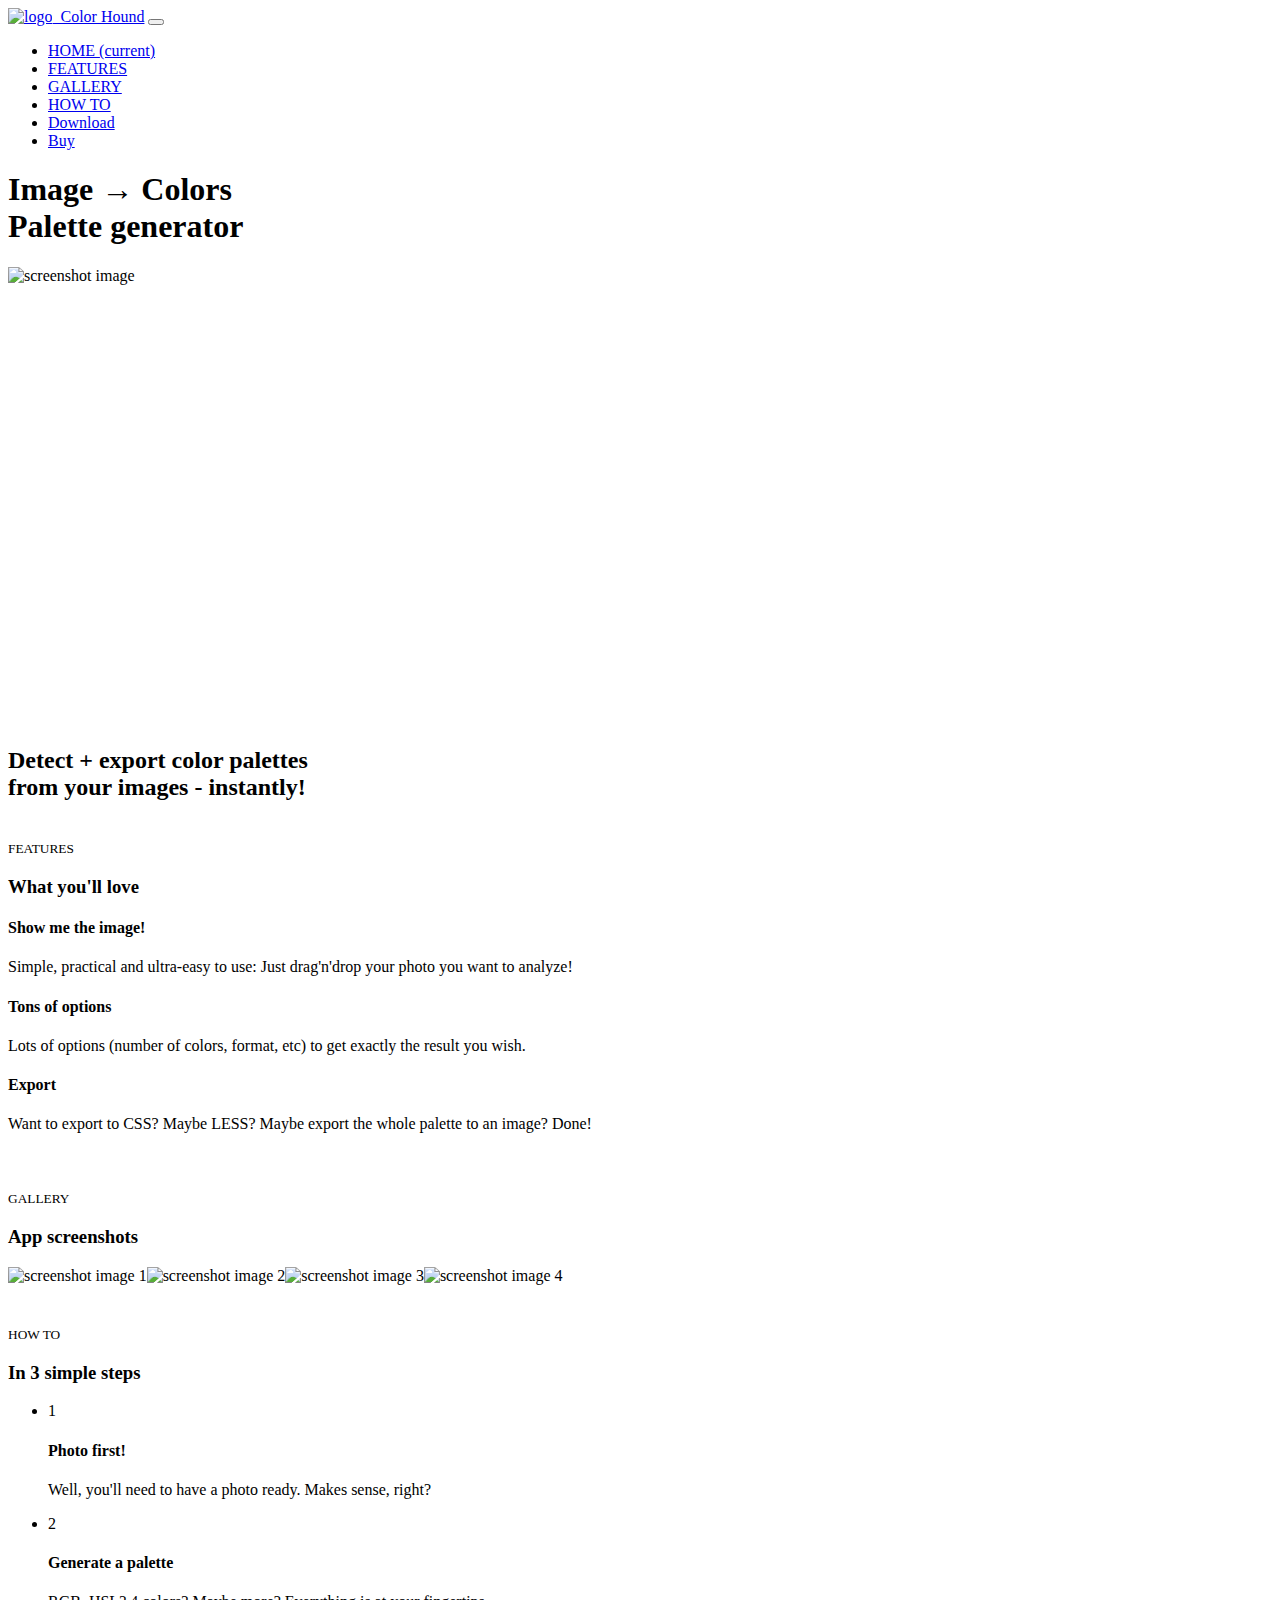
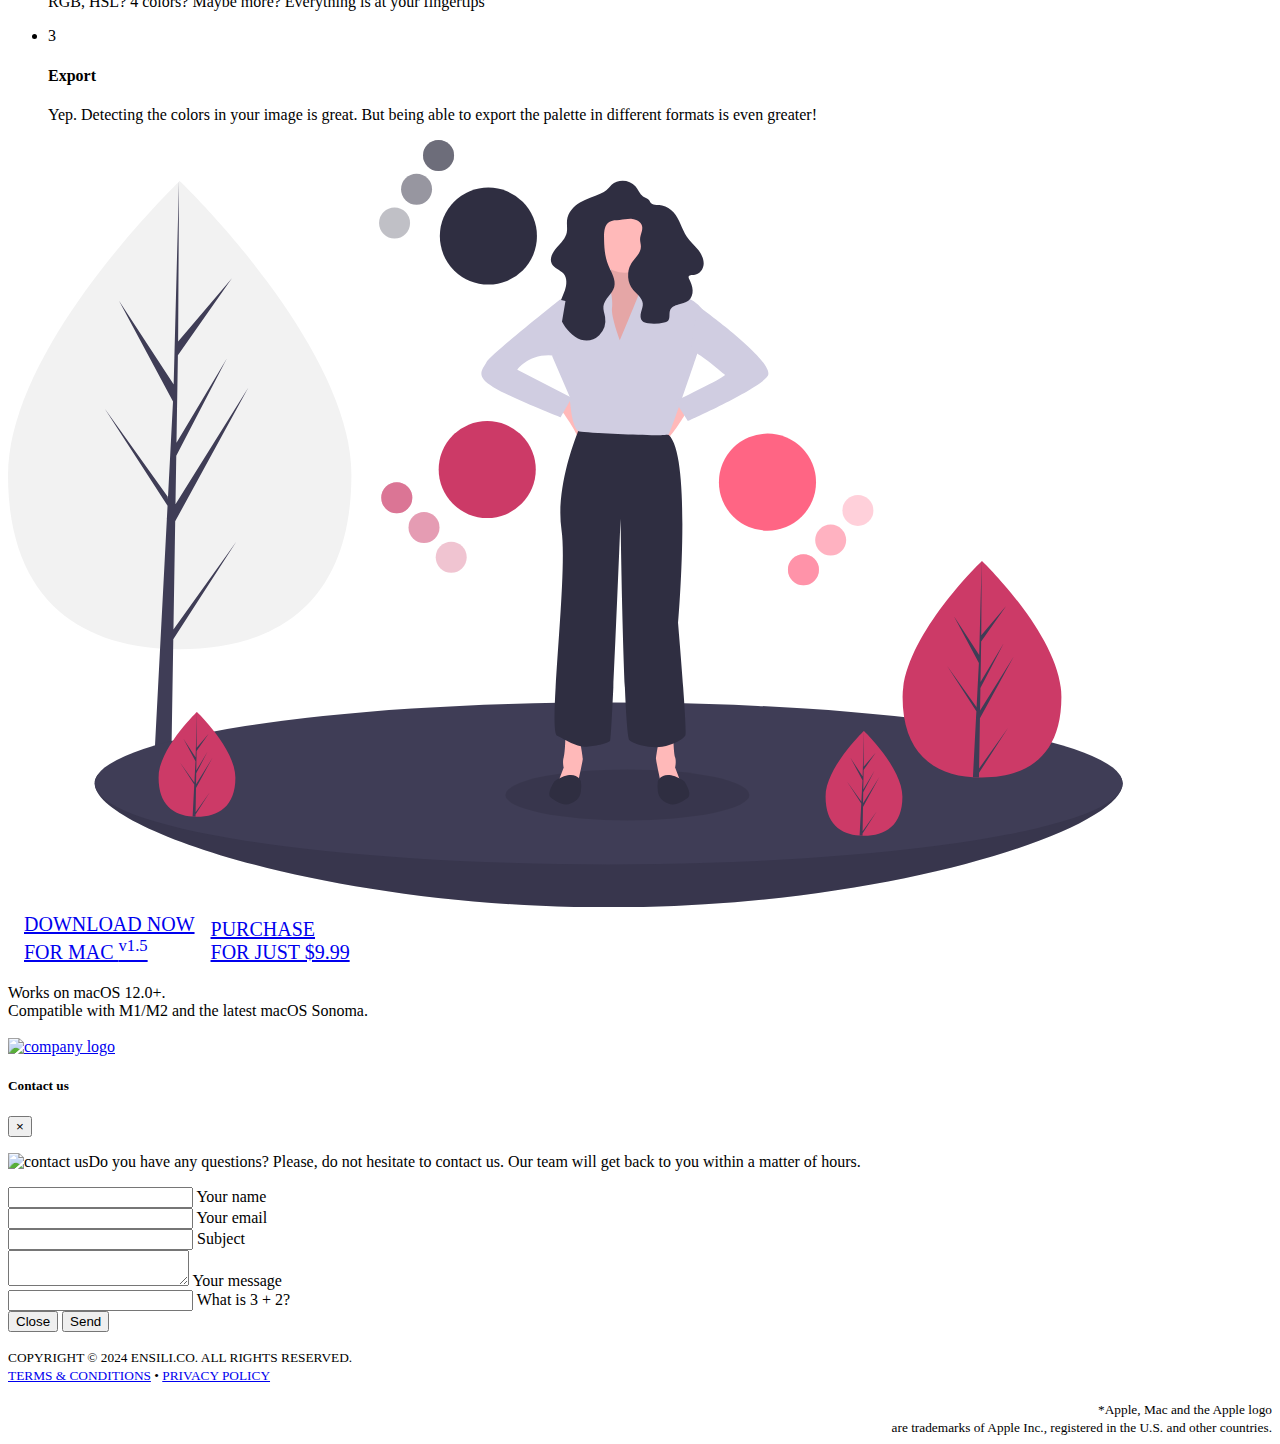
==== commit 2e4bd8a2: "update" ====
--- a/index.html
+++ b/index.html
@@ -5,11 +5,11 @@
           "name": "Color Hound",
           "operatingSystem": "macOS",
           "description" : "Generate customizable color palettes from any image",
-          "downloadURL" : "https://ensili.co/app/colorhound/download",
+          "downloadURL" : "https://ensili.co/download/colorhound/colorhound-1.5.zip",
           "applicationCategory": "UtilitiesApplication",
           "offers": {
             "@type": "Offer",
             "price": "9.99",
             "priceCurrency": "USD"
           }
-        }</script><meta charset="utf-8"><meta name="viewport" content="width=device-width,initial-scale=1,shrink-to-fit=no"><meta name="description" content="Generate customizable color palettes from any image"><meta name="keywords" content="colors,color palette,palette generator,image to color,macos,mac"><link rel="canonical" href="https://ensili.co/app/colorhound"><meta property="og:type" content="website"><meta property="og:url" content="https://ensili.co/app/colorhound"><meta property="og:title" content="Color Hound | Image color palette generator for macOS"><meta property="og:description" content="Generate customizable color palettes from any image"><meta property="og:image" content="https://ensili.co/app/colorhound/images/thumbshot.png"><meta property="twitter:card" content="summary_large_image"><meta property="twitter:url" content="https://ensili.co/app/colorhound"><meta property="twitter:title" content="Color Hound | Image color palette generator for macOS"><meta property="twitter:description" content="Generate customizable color palettes from any image"><meta property="twitter:image" content="https://ensili.co/app/colorhound/images/thumbshot.png"><link rel="apple-touch-icon" sizes="57x57" href="favico/apple-icon-57x57.png"><link rel="apple-touch-icon" sizes="60x60" href="favico/apple-icon-60x60.png"><link rel="apple-touch-icon" sizes="72x72" href="favico/apple-icon-72x72.png"><link rel="apple-touch-icon" sizes="76x76" href="favico/apple-icon-76x76.png"><link rel="apple-touch-icon" sizes="114x114" href="favico/apple-icon-114x114.png"><link rel="apple-touch-icon" sizes="120x120" href="favico/apple-icon-120x120.png"><link rel="apple-touch-icon" sizes="144x144" href="favico/apple-icon-144x144.png"><link rel="apple-touch-icon" sizes="152x152" href="favico/apple-icon-152x152.png"><link rel="apple-touch-icon" sizes="180x180" href="favico/apple-icon-180x180.png"><link rel="icon" type="image/png" sizes="192x192" href="favico/android-icon-192x192.png"><link rel="icon" type="image/png" sizes="32x32" href="favico/favicon-32x32.png"><link rel="icon" type="image/png" sizes="96x96" href="favico/favicon-96x96.png"><link rel="icon" type="image/png" sizes="16x16" href="favico/favicon-16x16.png"><link rel="manifest" href="manifest.json"><meta name="msapplication-TileColor" content="#ffffff"><meta name="msapplication-TileImage" content="favico/ms-icon-144x144.png"><meta name="theme-color" content="#ffffff"><link rel="dns-prefetch" href="//fonts.googleapis.com"><link href="https://fonts.googleapis.com/css?family=Rubik:300,400,500&display=swap" rel="stylesheet"><link href="https://cdn.jsdelivr.net/combine/npm/bootstrap@4.5.3/dist/css/bootstrap.min.css,npm/aos@2.3.4/dist/aos.css,gh/enSili-co/colorhound@0.11/css/style.min.css" rel="stylesheet"><link href="https://cdn.jsdelivr.net/gh/enSili-co/colorhound@0.11/css/themify-icons.css" rel="stylesheet"><style>.img-holder{padding-bottom:35%}.img-holder img{width:70.5%}</style><script async src="https://cdn.paddle.com/paddle/paddle.js" onload="Paddle.Setup({vendor:8559})"></script><script async src="https://www.googletagmanager.com/gtag/js?id=G-RWMY12FLNC"></script><script>function gtag(){dataLayer.push(arguments)}window.dataLayer=window.dataLayer||[],gtag("js",new Date),gtag("config","G-RWMY12FLNC")</script><body data-spy="scroll" data-target="#navbar" data-offset="50" data-aos-easing="ease-out-back" data-aos-duration="1000" data-aos-delay="0" data-aos-once="true"><div class="nav-menu fixed-top"><div class="container"><div class="row"><div class="col-md-12"><nav class="navbar navbar-dark navbar-expand-lg"><a class="navbar-brand" href="index.html"><img width="64" src="https://cdn.jsdelivr.net/gh/enSili-co/colorhound@0.11/images/logo.png" class="img-fluid" alt="logo">&nbsp;&nbsp;Color Hound</a> <button class="navbar-toggler" type="button" data-toggle="collapse" data-target="#navbar" aria-controls="navbar" aria-expanded="false" aria-label="Toggle navigation"><span class="navbar-toggler-icon"></span></button><div class="collapse navbar-collapse" id="navbar"><ul class="navbar-nav ml-auto"><li class="nav-item"><a class="nav-link active" href="#home">HOME <span class="sr-only">(current)</span></a><li class="nav-item"><a class="nav-link" href="#features">FEATURES</a><li class="nav-item"><a class="nav-link" href="#gallery">GALLERY</a><li class="nav-item"><a class="nav-link" href="#how-to">HOW TO</a><li class="nav-item"><a href="/download" class="btn btn-outline-light my-3 my-sm-0 ml-lg-3">Download</a><li class="nav-item"><a class="btn btn-outline-light my-3 my-sm-0 ml-lg-3" onclick="doBuy()" href="#">Buy</a></ul></div></nav></div></div></div></div><header class="bg-gradient" id="home"><div class="container mt-5 jumbo"><h1>Image &rarr; Colors<br>Palette generator</h1></div><div class="img-holder mt-3"><picture><source srcset="https://cdn.jsdelivr.net/gh/enSili-co/colorhound@0.11/images/header.webp" type="image/webp"><source srcset="https://cdn.jsdelivr.net/gh/enSili-co/colorhound@0.11/images/header.png" type="image/png"><img src="https://cdn.jsdelivr.net/gh/enSili-co/colorhound@0.11/images/header.png" alt="screenshot image "></picture></div></header><div class="client-logos my-5 text-center"><div class="container text-center"><h2 class="middleman" data-aos="fade-down" data-aos-once="true" data-aos-duration="1200">Detect + export color palettes<br>from your images - instantly!</h2><br><span class="ti-arrow-down gradient-fill" style="font-size:4em"></span></div></div><div class="section light-bg" id="features"><div class="container"><div class="section-title"><small>FEATURES</small><h3>What you'll love</h3></div><div class="row"><div class="col-12 col-lg-4"><div class="card features"><div class="card-body"><div class="media"><span class="ti-image gradient-fill ti-3x mr-3"></span><div class="media-body"><h4 class="card-title">Show me the image!</h4><p class="card-text">Simple, practical and ultra-easy to use: Just drag'n'drop your photo you want to analyze!</div></div></div></div></div><div class="col-12 col-lg-4"><div class="card features"><div class="card-body"><div class="media"><span class="ti-list gradient-fill ti-3x mr-3"></span><div class="media-body"><h4 class="card-title">Tons of options</h4><p class="card-text">Lots of options (number of colors, format, etc) to get exactly the result you wish.</div></div></div></div></div><div class="col-12 col-lg-4"><div class="card features"><div class="card-body"><div class="media"><span class="ti-export gradient-fill ti-3x mr-3"></span><div class="media-body"><h4 class="card-title">Export</h4><p class="card-text">Want to export to CSS? Maybe LESS? Maybe export the whole palette to an image? Done!</div></div></div></div></div></div></div></div><div class="section" id="gallery" style="padding:40px 0"><div class="container"><div class="section-title"><small>GALLERY</small><h3>App screenshots</h3></div><div class="img-gallery owl-carousel owl-theme"><picture><source srcset="https://cdn.jsdelivr.net/gh/enSili-co/colorhound@0.11/images/screenshot1.webp" type="image/webp"><source srcset="https://cdn.jsdelivr.net/gh/enSili-co/colorhound@0.11/images/screenshot1.png" type="image/png"><img loading="lazy" src="https://cdn.jsdelivr.net/gh/enSili-co/colorhound@0.11/images/screenshot1.png" data-src="https://cdn.jsdelivr.net/gh/enSili-co/colorhound@0.11/images/screenshot1.png" alt="screenshot image 1"></picture><picture><source srcset="https://cdn.jsdelivr.net/gh/enSili-co/colorhound@0.11/images/screenshot2.webp" type="image/webp"><source srcset="https://cdn.jsdelivr.net/gh/enSili-co/colorhound@0.11/images/screenshot2.png" type="image/png"><img loading="lazy" src="https://cdn.jsdelivr.net/gh/enSili-co/colorhound@0.11/images/screenshot2.png" data-src="https://cdn.jsdelivr.net/gh/enSili-co/colorhound@0.11/images/screenshot2.png" alt="screenshot image 2"></picture><picture><source srcset="https://cdn.jsdelivr.net/gh/enSili-co/colorhound@0.11/images/screenshot3.webp" type="image/webp"><source srcset="https://cdn.jsdelivr.net/gh/enSili-co/colorhound@0.11/images/screenshot3.png" type="image/png"><img loading="lazy" src="https://cdn.jsdelivr.net/gh/enSili-co/colorhound@0.11/images/screenshot3.png" data-src="https://cdn.jsdelivr.net/gh/enSili-co/colorhound@0.11/images/screenshot3.png" alt="screenshot image 3"></picture><picture><source srcset="https://cdn.jsdelivr.net/gh/enSili-co/colorhound@0.11/images/screenshot4.webp" type="image/webp"><source srcset="https://cdn.jsdelivr.net/gh/enSili-co/colorhound@0.11/images/screenshot4.png" type="image/png"><img loading="lazy" src="https://cdn.jsdelivr.net/gh/enSili-co/colorhound@0.11/images/screenshot4.png" data-src="https://cdn.jsdelivr.net/gh/enSili-co/colorhound@0.11/images/screenshot4.png" alt="screenshot image 4"></picture></div></div></div><div class="section light-bg" id="how-to" style="overflow-x:hidden"><div class="container"><div class="section-title"><small>HOW TO</small><h3>In 3 simple steps</h3></div><div class="row"><div class="col-md-8 d-flex align-items-center"><ul class="list-unstyled ui-steps"><li class="media" data-aos="fade-right" data-aos-once="true"><div class="circle-icon mr-4">1</div><div class="media-body"><h4 class="howtolist">Photo first!</h4><p class="howtodescription">Well, you'll need to have a photo ready. Makes sense, right?</div><li class="media my-4" data-aos="fade-left" data-aos-once="true"><div class="circle-icon mr-4">2</div><div class="media-body"><h4 class="howtolist">Generate a palette</h4><p class="howtodescription">RGB, HSL? 4 colors? Maybe more? Everything is at your fingertips</div><li class="media" data-aos="fade-right" data-aos-once="true"><div class="circle-icon mr-4">3</div><div class="media-body"><h4 class="howtolist">Export</h4><p class="howtodescription">Yep. Detecting the colors in your image is great. But being able to export the palette in different formats is even greater!</div></ul></div><div class="col-md-4 d-none d-sm-block"><svg xmlns="http://www.w3.org/2000/svg" data-name="Layer 1" width="1114.7054" height="767.3912" viewBox="0 0 1114.7054 767.3912" xmlns:xlink="http://www.w3.org/1999/xlink"><title>swatches</title><path d="M386.0487,401.15363c0,129.31047-76.873,174.46086-171.7007,174.46086S42.6473,530.4641,42.6473,401.15363,214.348,107.33985,214.348,107.33985,386.0487,271.84316,386.0487,401.15363Z" transform="translate(-42.6473 -66.3044)" fill="#f2f2f2"/><polygon points="165.446 489.53 167.204 381.308 240.387 247.423 167.48 364.332 168.27 315.671 218.708 218.806 168.48 302.794 168.48 302.794 169.901 215.275 223.911 138.159 170.125 201.513 171.013 41.035 165.431 253.479 165.889 244.715 110.977 160.663 165.009 261.539 159.892 359.282 159.74 356.687 96.436 268.235 159.548 365.852 158.908 378.076 158.794 378.26 158.846 379.264 145.865 627.246 163.209 627.246 165.29 499.158 228.247 401.78 165.446 489.53" fill="#3f3d56"/><path d="M1157.3527,709.6956c0,44.73506-230.12564,124-514,124s-514-79.26494-514-124,230.12564-38,514-38S1157.3527,664.96053,1157.3527,709.6956Z" transform="translate(-42.6473 -66.3044)" fill="#3f3d56"/><path d="M1157.3527,709.6956c0,44.73506-230.12564,124-514,124s-514-79.26494-514-124,230.12564-38,514-38S1157.3527,664.96053,1157.3527,709.6956Z" transform="translate(-42.6473 -66.3044)" opacity="0.1"/><ellipse cx="600.7054" cy="643.3912" rx="514" ry="81" fill="#3f3d56"/><ellipse cx="619.4014" cy="654.89052" rx="122" ry="25.5" opacity="0.1"/><circle cx="480.39723" cy="96.06285" r="48.55464" fill="#2f2e41"/><circle cx="386.56093" cy="83.01246" r="15.49616" fill="#2f2e41" opacity="0.3"/><circle cx="408.55487" cy="49.25521" r="15.49616" fill="#2f2e41" opacity="0.5"/><circle cx="430.54882" cy="15.49796" r="15.49616" fill="#2f2e41"/><circle cx="430.54882" cy="15.49796" r="15.49616" fill="#fff" opacity="0.3"/><circle cx="479.22622" cy="329.54006" r="48.55464" fill="#cc3a67"/><circle cx="443.21837" cy="417.16996" r="15.49616" fill="#cc3a67" opacity="0.3"/><circle cx="416.00195" cy="387.46217" r="15.49616" fill="#cc3a67" opacity="0.5"/><circle cx="388.78554" cy="357.75438" r="15.49616" fill="#cc3a67"/><circle cx="388.78554" cy="357.75438" r="15.49616" fill="#fff" opacity="0.3"/><path d="M600.13444,661.53373s-.29625,17.33087-1.77752,21.92281,0,10.36889,0,10.36889l-5.62883,14.81271h19.99715s4.74007-21.62655,4.74007-23.55221-2.81441-18.21963-2.81441-18.21963Z" transform="translate(-42.6473 -66.3044)" fill="#ffb9b9"/><path d="M615.53966,707.45312s-5.03632-13.77581-26.36662,0c0,0-8.44325,12.44268-3.70318,16.294s12.88706,9.03575,19.7009,6.07321,9.48014-6.22133,10.3689-12.29454A30.52275,30.52275,0,0,0,615.53966,707.45312Z" transform="translate(-42.6473 -66.3044)" fill="#2f2e41"/><path d="M707.971,661.53373s.29626,17.33087,1.77753,21.92281,0,10.36889,0,10.36889l5.62883,14.81271H695.38015s-4.74006-21.62655-4.74006-23.55221,2.81441-18.21963,2.81441-18.21963Z" transform="translate(-42.6473 -66.3044)" fill="#ffb9b9"/><path d="M692.56574,707.45312s5.03632-13.77581,26.36662,0c0,0,8.44324,12.44268,3.70318,16.294s-12.88706,9.03575-19.70091,6.07321-9.48013-6.22133-10.36889-12.29454A30.52275,30.52275,0,0,1,692.56574,707.45312Z" transform="translate(-42.6473 -66.3044)" fill="#2f2e41"/><path d="M595.09812,335.06165s14.51645,19.99716,16.294,26.36662,12.88706,5.777,12.14642,0-20.14528-36.73552-20.14528-36.73552Z" transform="translate(-42.6473 -66.3044)" fill="#ffb9b9"/><path d="M712.41477,328.54406s-20.44154,34.66173-15.25709,38.513S722.043,336.83917,722.043,336.83917Z" transform="translate(-42.6473 -66.3044)" fill="#ffb9b9"/><path d="M693.30637,355.65131h-33.773c-6.22134,0-26.66287,1.6294-29.92167,0S614.20651,354.17,614.20651,354.17s-24.73722,56.58455-18.0715,101.76331-14.07207,201.45282-4.29568,206.19289,18.51588,10.66515,26.95912,10.9614,24.14472-3.40692,25.92224-5.92508,10.517-222.04249,10.517-222.04249,3.11067,216.56179,8.88763,221.45,22.36719,8.147,32.73608,6.51759,21.03405-7.40635,23.10783-11.25766S712.711,549.2534,712.711,549.2534s14.36833-166.93921-9.332-187.82513Z" transform="translate(-42.6473 -66.3044)" fill="#2f2e41"/><path d="M643.6838,183.67578s7.40636,24.29284-7.25822,31.25481,12.5908,63.69464,12.5908,63.69464,38.06866-48.73381,38.06866-59.399l-6.36947-6.36946s-12.44267-20.88592-8.59137-27.40351S643.6838,183.67578,643.6838,183.67578Z" transform="translate(-42.6473 -66.3044)" fill="#ffb9b9"/><path d="M643.6838,183.67578s7.40636,24.29284-7.25822,31.25481,12.5908,63.69464,12.5908,63.69464,38.06866-48.73381,38.06866-59.399l-6.36947-6.36946s-12.44267-20.88592-8.59137-27.40351S643.6838,183.67578,643.6838,183.67578Z" transform="translate(-42.6473 -66.3044)" opacity="0.1"/><path d="M654.49708,266.47881s-8.88763-23.256-7.85074-31.99545-1.42761-23.02913-5.23168-23.43879-42.90962,12.32926-46.909,14.99555-7.55448,56.8808-7.55448,56.8808l17.479,40.29056s1.48127,33.03234,9.77638,34.51361,86.65434,5.62883,89.17251,2.81442,28.29227-79.69237,28.29227-79.69237l5.777-45.03063S730.19,226.78076,722.48741,224.707s-32.588-10.96141-35.40237-11.25766-11.702,1.33314-12.44268,3.99943S654.49708,266.47881,654.49708,266.47881Z" transform="translate(-42.6473 -66.3044)" fill="#d0cde1"/><circle cx="616.96016" cy="102.4846" r="30.36605" fill="#ffb9b9"/><path d="M670.06533,112.65289c-5.68457-6.85811-17.30315-7.59963-23.81344-1.51982-1.75535,1.63928-3.14023,3.654-4.97182,5.20759a23.40678,23.40678,0,0,1-5.86506,3.377c-6.94327,3.03968-14.31634,5.1996-20.79272,9.13726s-12.15138,10.16895-12.95358,17.70585c-.42428,3.98622.53622,8.06-.193,12.0019-1.143,6.17888-6.107,10.78874-10.26257,15.50214-3.94746,4.47732-7.49927,10.85881-4.67534,16.11755,2.40206,4.47315,8.28812,5.80041,11.596,9.65227,3.81886,4.44688,3.33048,11.1786,1.43943,16.72679s-4.966,10.76134-5.74385,16.57111c-1.28037,9.56283,3.9741,18.93576,10.817,25.73734,3.13108,3.11217,6.73352,5.91827,10.96,7.19354a18.99487,18.99487,0,0,0,18.2969-4.62969,21.00048,21.00048,0,0,0,5.83743-18.12746c-.57619-3.59138-2.053-7.11635-1.66956-10.7334.78755-7.43,8.89195-12.11665,10.81237-19.33726,1.96494-7.388-2.99452-14.58366-5.91323-21.64939-3.68117-8.91156-4.20067-18.77917-4.28719-28.42072-.0495-5.516.51827-11.975,5.16707-14.94452,3.03806-1.9406,6.90344-1.72771,10.49858-1.99367,4.19187-.31011,8.363-1.36013,12.5484-.97277s8.606,2.70333,9.74289,6.75c1.27284,4.53068-1.94472,9.1309-1.91391,13.83689.0151,2.30741.81658,4.55586.83091,6.86328.04161,6.70168-6.16831,11.49165-9.6506,17.21773a23.36753,23.36753,0,0,0,1.99958,26.42684c3.54753,4.23381,8.8963,7.6958,9.51,13.1852.34428,3.07917-.95034,6.06858-1.7305,9.0671s-.90643,6.58008,1.2729,8.78244c1.47771,1.49334,3.67371,1.98533,5.75628,2.26214a44.94408,44.94408,0,0,0,16.0853-.78034,7.65428,7.65428,0,0,0,3.695-1.66845c2.6178-2.53612.9793-7.03186,2.18856-10.47025,1.1816-3.35974,4.85669-5.11289,8.30283-6.01184s7.17052-1.37272,9.98121-3.56c3.12409-2.43113,4.4937-6.62663,4.31761-10.58128s-1.70132-7.72367-3.4793-11.26048a3.653,3.653,0,0,1-.5787-2.17383c.34632-2.03821,3.25513-1.86216,5.3224-1.88721,5.45554-.06611,9.6418-5.65516,9.79278-11.109s-2.75382-10.54266-6.22266-14.75389-7.59449-7.893-10.63654-12.42218c-5.20116-7.74373-7.00787-17.62359-13.32574-24.48666a24.038,24.038,0,0,0-11.36324-6.79359c-3.34981-.91091-8.37875.22962-10.99056-2.15657-1.01981-.93172-1.45463-2.43464-2.453-3.42537-1.62273-1.6103-3.83986-2.08424-5.66064-3.38615C674.19081,120.21706,672.73739,115.87657,670.06533,112.65289Z" transform="translate(-42.6473 -66.3044)" fill="#2f2e41"/><path d="M600.13444,227.22514l-5.62883-1.185s-69.916,55.2514-73.3229,62.3615-12.5908,13.47956,6.81384,25.03348,67.2497,30.21792,67.2497,30.21792l11.10953-19.7009-54.36264-27.996s12.5908-17.77525,38.8093-13.77582Z" transform="translate(-42.6473 -66.3044)" fill="#d0cde1"/><path d="M732.56005,233.5946l4.88819,2.22191s73.61916,53.17762,64.87966,66.50906-79.84049,45.03063-79.84049,45.03063l-12.5908-19.849s.97614-.4618,2.65488-1.26375c10.60786-5.06742,49.26967-23.71634,46.96769-25.251-2.66629-1.77752-25.03348-21.62655-31.25482-22.36719S732.56005,233.5946,732.56005,233.5946Z" transform="translate(-42.6473 -66.3044)" fill="#d0cde1"/><circle cx="759.47575" cy="342.13644" r="48.55464" fill="#ff6584"/><circle cx="795.44858" cy="429.78073" r="15.49616" fill="#ff6584"/><circle cx="795.44858" cy="429.78073" r="15.49616" fill="#fff" opacity="0.3"/><circle cx="822.67686" cy="400.08382" r="15.49616" fill="#ff6584" opacity="0.5"/><circle cx="849.90515" cy="370.38691" r="15.49616" fill="#ff6584" opacity="0.3"/><path d="M1096.0487,623.18271c0,59.80585-35.54849,80.68028-79.41024,80.68028-1.01392,0-2.02784-.01069-3.03094-.032-2.03826-.04273-4.04473-.13874-6.04026-.28816-39.58253-2.78538-70.32862-24.73768-70.32862-80.36013,0-57.57544,73.61542-130.25172,79.07961-135.56642l.01068-.01068c.20271-.20277.30953-.29878.30953-.29878S1096.0487,563.38748,1096.0487,623.18271Z" transform="translate(-42.6473 -66.3044)" fill="#cc3a67"/><path d="M1013.74626,694.71708l29.04915-40.57489-29.11311,45.02516-.07478,4.66365c-2.03826-.04273-4.04473-.13874-6.04026-.28816l3.12683-59.81653-.02137-.46957.05341-.0854.29885-5.64546-29.188-45.14254,29.27322,40.90572.07478,1.19526,2.35847-45.20657-24.98306-46.64732,25.29258,38.70735,2.4653-93.72149.01068-.30946v.29878l-.41635,73.91427,24.87649-29.29465L1015.806,567.89109l-.6511,40.4682,23.22227-38.83541-23.31828,44.7904-.36282,22.50721,33.71281-54.06431L1014.568,644.66545Z" transform="translate(-42.6473 -66.3044)" fill="#3f3d56"/><path d="M270.0487,703.93286c0,28.92569-17.19338,39.02181-38.40755,39.02181-.49039,0-.98078-.00516-1.46594-.01546-.98583-.02067-1.95628-.06711-2.92143-.13938-19.14449-1.34717-34.01514-11.96462-34.01514-38.867,0-27.84693,35.60483-62.99754,38.24764-65.568l.00516-.00517c.098-.09807.14971-.14451.14971-.14451S270.0487,675.0123,270.0487,703.93286Z" transform="translate(-42.6473 -66.3044)" fill="#cc3a67"/><path d="M230.24231,738.53116l14.04991-19.62444-14.08085,21.77686-.03616,2.25563c-.98583-.02067-1.95628-.06711-2.92143-.13938L228.7661,713.869l-.01034-.22711.02584-.0413.14454-2.73049-14.11708-21.83363,14.15828,19.78446.03617.57809,1.1407-21.8646L218.06091,664.973l12.233,18.7212,1.19237-45.32933.00516-.14968v.14451l-.20137,35.74937,12.03176-14.16865-12.0833,17.25015-.31491,19.57284,11.23168-18.78313-11.27812,21.66333-.17548,10.88583,16.30553-26.14874L230.63976,714.3232Z" transform="translate(-42.6473 -66.3044)" fill="#3f3d56"/><path d="M937.0487,722.93286c0,28.92569-17.19338,39.02181-38.40755,39.02181-.49039,0-.98078-.00516-1.46594-.01546-.98583-.02067-1.95628-.06711-2.92143-.13938-19.14449-1.34717-34.01514-11.96462-34.01514-38.867,0-27.84693,35.60483-62.99754,38.24764-65.568l.00516-.00517c.098-.09807.14971-.14451.14971-.14451S937.0487,694.0123,937.0487,722.93286Z" transform="translate(-42.6473 -66.3044)" fill="#cc3a67"/><path d="M897.24231,757.53116l14.04991-19.62444-14.08085,21.77686-.03616,2.25563c-.98583-.02067-1.95628-.06711-2.92143-.13938L895.7661,732.869l-.01034-.22711.02584-.0413.14454-2.73049-14.11708-21.83363,14.15828,19.78446.03617.57809,1.1407-21.8646L885.06091,683.973l12.233,18.7212,1.19237-45.32933.00516-.14968v.14451l-.20137,35.74937,12.03176-14.16865-12.0833,17.25015-.31491,19.57284,11.23168-18.78313-11.27812,21.66333-.17548,10.88583,16.30553-26.14874L897.63976,733.3232Z" transform="translate(-42.6473 -66.3044)" fill="#3f3d56"/></svg></div></div></div></div><div class="section bg-gradient" style="padding:2px 0!important"><div class="container"><div class="call-to-action"><div class="my-4"><a href="/download" class="btn btn-light magicbutton" style="display:inline-flex"><i class="ti-apple ti-4x" style="margin-right:1rem;vertical-align:text-bottom"></i><div style="text-align:left;font-size:1.25em"><span class="upper">DOWNLOAD NOW</span><br><span class="lower">FOR MAC&nbsp;<sup>v1.5</sup></span></div></a><a class="btn btn-light magicbutton" style="display:inline-flex" onclick="doBuy()" href="#"><i class="ti-shopping-cart ti-4x" style="margin-right:1rem;vertical-align:text-bottom"></i><div style="text-align:left;font-size:1.25em"><span class="upper">PURCHASE</span><br><span class="lower">FOR JUST $9.99</span></div></a></div><p class="text-primary">Works on macOS 12.0+.<br>Compatible with M1/M2 and the latest macOS Sonoma.</div></div></div><div class="light-bg py-5" id="contactbar"><div class="container"><div class="row"><div class="col-lg-6 text-center text-lg-left"><a href="https://ensili.co"><picture><source srcset="https://cdn.jsdelivr.net/gh/enSili-co/colorhound@0.11/images/ensilico.webp" type="image/webp"><source srcset="https://cdn.jsdelivr.net/gh/enSili-co/colorhound@0.11/images/ensilico.png" type="image/png"><img width="200" src="https://cdn.jsdelivr.net/gh/enSili-co/colorhound@0.11/images/ensilico.png" alt="company logo"></picture></a></div><div class="col-lg-6"><div class="social-icons"><a href="https://twitter.com/ensili_co" rel="noreferrer" aria-label="Twitter" target="_blank" class="twitter"><span class="ti-twitter-alt"></span></a> <a href="https://github.com/enSili-co/colorhound" rel="noreferrer" aria-label="GitHub" target="_blank" class="github"><span class="ti-github"></span></a></div></div></div></div></div><div id="contact" class="modal fade" tabindex="-1"><div class="modal-dialog modal-dialog-centered modal-dialog-scrollable"><div class="modal-content"><div class="modal-header"><h5 class="modal-title" style="font-weight:600">Contact us</h5><button type="button" class="close" data-dismiss="modal" aria-label="Close"><span aria-hidden="true">&times;</span></button></div><div class="modal-body"><p class="text-left w-responsive mx-auto mb-5"><picture><source srcset="https://cdn.jsdelivr.net/gh/enSili-co/colorhound@0.11/images/contactus.webp" type="image/webp"><source srcset="https://cdn.jsdelivr.net/gh/enSili-co/colorhound@0.11/images/contactus.png" type="image/png"><img loading="lazy" class="float-left" width="50%" src="https://cdn.jsdelivr.net/gh/enSili-co/colorhound@0.11/images/contactus.png" data-src="https://cdn.jsdelivr.net/gh/enSili-co/colorhound@0.11/images/contactus.png" alt="contact us"></picture>Do you have any questions? Please, do not hesitate to contact us. Our team will get back to you within a matter of hours.<div class="row"><div class="col-md-12"><form id="coform" name="coform" action="#" method="POST"><div class="row"><div class="col-md-6"><div class="md-form mb-0"><input id="name" name="name" class="form-control"> <label for="name" class="">Your name</label></div></div><div class="col-md-6"><div class="md-form mb-0"><input id="email" name="email" class="form-control"> <label for="email" class="">Your email</label></div></div></div><div class="row"><div class="col-md-12"><div class="md-form mb-0"><input id="subject" name="subject" class="form-control"> <label for="subject" class="">Subject</label></div></div></div><div class="row"><div class="col-md-12"><div class="md-form"><textarea type="text" id="message" name="message" rows="2" class="form-control md-textarea"></textarea> <label for="message">Your message</label></div></div></div><div class="row"><div class="col-md-12"><div class="md-form mb-0"><input id="whatis" name="whatis" class="form-control"> <label id="whatis-label" for="whatis" class="">What is</label></div></div></div></form></div></div></div><div class="modal-footer"><button type="button" class="btn btn-secondary" data-dismiss="modal">Close</button> <button id="sendButton" type="button" class="btn btn-primary" onclick="sendEmail()">Send</button>&nbsp;<span id="sending" class="rotating"><i class="ti-reload"></i></span><span id="sent"><i class="ti-check"></i></span></div></div></div></div><script>window.addEventListener("load",function(n){window.num1=Math.floor(3*Math.random())+1,window.num2=Math.floor(3*Math.random())+1,document.getElementById("whatis-label").textContent=`What is ${num1} + ${num2}?`,window.numSum=window.num1+window.num2}),window.sendEmail=function(){window.numSum==parseInt($("#whatis").val())?($("#whatis").removeClass("has-error"),$("#sending").css("display","inline-block"),$("#sendButton").css("display","none"),$.ajax({type:"post",url:"liam.php",data:$("form").serialize()+"&validated=1",success:function(){$("#sending").css("display","none"),$("#sent").css("display","inline-block")}})):$("#whatis").addClass("has-error")}</script><footer class="my-5 text-center"><div class="container" style="text-align:left"><div class="row"><div class="col-lg-6"><p class="mb-2 copyrightable"><small>COPYRIGHT © 2024 ENSILI.CO. ALL RIGHTS RESERVED.<br><a href="/tos.html">TERMS &amp; CONDITIONS</a> &bull; <a href="/privacy.html">PRIVACY POLICY</a></small></div><div class="col-lg-6 trademarks" style="text-align:right"><small>*Apple, Mac and the Apple logo<br>are trademarks of Apple Inc., registered in the U.S. and other countries.</small></div></div></div></footer><script src="https://cdn.jsdelivr.net/combine/npm/jquery@3.5.1/dist/jquery.min.js,npm/bootstrap@4.5.3/dist/js/bootstrap.bundle.min.js,npm/owl.carousel@2.3.4/dist/owl.carousel.min.js,npm/aos@2.3.4/dist/aos.min.js,gh/enSili-co/colorhound@0.11/js/script.min.js" crossorigin="anonymous"></script><script>function doBuy(){Paddle.Checkout.open({product:894089,successCallback:function(c){dataLayer.push({event:"checkoutSuccess"})},closeCallback:function(c){dataLayer.push({event:"checkoutClose"})}})}</script>+        }</script><meta charset="utf-8"><meta name="viewport" content="width=device-width,initial-scale=1,shrink-to-fit=no"><meta name="description" content="Generate customizable color palettes from any image"><meta name="keywords" content="colors,color palette,palette generator,image to color,macos,mac"><link rel="canonical" href="https://ensili.co/app/colorhound"><meta property="og:type" content="website"><meta property="og:url" content="https://ensili.co/app/colorhound"><meta property="og:title" content="Color Hound | Image color palette generator for macOS"><meta property="og:description" content="Generate customizable color palettes from any image"><meta property="og:image" content="https://ensili.co/app/colorhound/images/thumbshot.png"><meta property="twitter:card" content="summary_large_image"><meta property="twitter:url" content="https://ensili.co/app/colorhound"><meta property="twitter:title" content="Color Hound | Image color palette generator for macOS"><meta property="twitter:description" content="Generate customizable color palettes from any image"><meta property="twitter:image" content="https://ensili.co/app/colorhound/images/thumbshot.png"><link rel="apple-touch-icon" sizes="57x57" href="favico/apple-icon-57x57.png"><link rel="apple-touch-icon" sizes="60x60" href="favico/apple-icon-60x60.png"><link rel="apple-touch-icon" sizes="72x72" href="favico/apple-icon-72x72.png"><link rel="apple-touch-icon" sizes="76x76" href="favico/apple-icon-76x76.png"><link rel="apple-touch-icon" sizes="114x114" href="favico/apple-icon-114x114.png"><link rel="apple-touch-icon" sizes="120x120" href="favico/apple-icon-120x120.png"><link rel="apple-touch-icon" sizes="144x144" href="favico/apple-icon-144x144.png"><link rel="apple-touch-icon" sizes="152x152" href="favico/apple-icon-152x152.png"><link rel="apple-touch-icon" sizes="180x180" href="favico/apple-icon-180x180.png"><link rel="icon" type="image/png" sizes="192x192" href="favico/android-icon-192x192.png"><link rel="icon" type="image/png" sizes="32x32" href="favico/favicon-32x32.png"><link rel="icon" type="image/png" sizes="96x96" href="favico/favicon-96x96.png"><link rel="icon" type="image/png" sizes="16x16" href="favico/favicon-16x16.png"><link rel="manifest" href="manifest.json"><meta name="msapplication-TileColor" content="#ffffff"><meta name="msapplication-TileImage" content="favico/ms-icon-144x144.png"><meta name="theme-color" content="#ffffff"><link rel="dns-prefetch" href="//fonts.googleapis.com"><link href="https://fonts.googleapis.com/css?family=Rubik:300,400,500&display=swap" rel="stylesheet"><link href="https://cdn.jsdelivr.net/combine/npm/bootstrap@4.5.3/dist/css/bootstrap.min.css,npm/aos@2.3.4/dist/aos.css,gh/enSili-co/colorhound@0.12/css/style.min.css" rel="stylesheet"><link href="https://cdn.jsdelivr.net/gh/enSili-co/colorhound@0.12/css/themify-icons.css" rel="stylesheet"><style>.img-holder{padding-bottom:35%}.img-holder img{width:70.5%}</style><script async src="https://cdn.paddle.com/paddle/paddle.js" onload="Paddle.Setup({vendor:8559})"></script><script async src="https://www.googletagmanager.com/gtag/js?id=G-RWMY12FLNC"></script><script>function gtag(){dataLayer.push(arguments)}window.dataLayer=window.dataLayer||[],gtag("js",new Date),gtag("config","G-RWMY12FLNC")</script><body data-spy="scroll" data-target="#navbar" data-offset="50" data-aos-easing="ease-out-back" data-aos-duration="1000" data-aos-delay="0" data-aos-once="true"><div class="nav-menu fixed-top"><div class="container"><div class="row"><div class="col-md-12"><nav class="navbar navbar-dark navbar-expand-lg"><a class="navbar-brand" href="index.html"><img width="64" src="https://cdn.jsdelivr.net/gh/enSili-co/colorhound@0.12/images/logo.png" class="img-fluid" alt="logo">&nbsp;&nbsp;Color Hound</a> <button class="navbar-toggler" type="button" data-toggle="collapse" data-target="#navbar" aria-controls="navbar" aria-expanded="false" aria-label="Toggle navigation"><span class="navbar-toggler-icon"></span></button><div class="collapse navbar-collapse" id="navbar"><ul class="navbar-nav ml-auto"><li class="nav-item"><a class="nav-link active" href="#home">HOME <span class="sr-only">(current)</span></a><li class="nav-item"><a class="nav-link" href="#features">FEATURES</a><li class="nav-item"><a class="nav-link" href="#gallery">GALLERY</a><li class="nav-item"><a class="nav-link" href="#how-to">HOW TO</a><li class="nav-item"><a href="https://ensili.co/download/colorhound/colorhound-1.5.zip" class="btn btn-outline-light my-3 my-sm-0 ml-lg-3">Download</a><li class="nav-item"><a class="btn btn-outline-light my-3 my-sm-0 ml-lg-3" onclick="doBuy()" href="#">Buy</a></ul></div></nav></div></div></div></div><header class="bg-gradient" id="home"><div class="container mt-5 jumbo"><h1>Image &rarr; Colors<br>Palette generator</h1></div><div class="img-holder mt-3"><picture><source srcset="https://cdn.jsdelivr.net/gh/enSili-co/colorhound@0.12/images/header.webp" type="image/webp"><source srcset="https://cdn.jsdelivr.net/gh/enSili-co/colorhound@0.12/images/header.png" type="image/png"><img src="https://cdn.jsdelivr.net/gh/enSili-co/colorhound@0.12/images/header.png" alt="screenshot image "></picture></div></header><div class="client-logos my-5 text-center"><div class="container text-center"><h2 class="middleman" data-aos="fade-down" data-aos-once="true" data-aos-duration="1200">Detect + export color palettes<br>from your images - instantly!</h2><br><span class="ti-arrow-down gradient-fill" style="font-size:4em"></span></div></div><div class="section light-bg" id="features"><div class="container"><div class="section-title"><small>FEATURES</small><h3>What you'll love</h3></div><div class="row"><div class="col-12 col-lg-4"><div class="card features"><div class="card-body"><div class="media"><span class="ti-image gradient-fill ti-3x mr-3"></span><div class="media-body"><h4 class="card-title">Show me the image!</h4><p class="card-text">Simple, practical and ultra-easy to use: Just drag'n'drop your photo you want to analyze!</div></div></div></div></div><div class="col-12 col-lg-4"><div class="card features"><div class="card-body"><div class="media"><span class="ti-list gradient-fill ti-3x mr-3"></span><div class="media-body"><h4 class="card-title">Tons of options</h4><p class="card-text">Lots of options (number of colors, format, etc) to get exactly the result you wish.</div></div></div></div></div><div class="col-12 col-lg-4"><div class="card features"><div class="card-body"><div class="media"><span class="ti-export gradient-fill ti-3x mr-3"></span><div class="media-body"><h4 class="card-title">Export</h4><p class="card-text">Want to export to CSS? Maybe LESS? Maybe export the whole palette to an image? Done!</div></div></div></div></div></div></div></div><div class="section" id="gallery" style="padding:40px 0"><div class="container"><div class="section-title"><small>GALLERY</small><h3>App screenshots</h3></div><div class="img-gallery owl-carousel owl-theme"><picture><source srcset="https://cdn.jsdelivr.net/gh/enSili-co/colorhound@0.12/images/screenshot1.webp" type="image/webp"><source srcset="https://cdn.jsdelivr.net/gh/enSili-co/colorhound@0.12/images/screenshot1.png" type="image/png"><img loading="lazy" src="https://cdn.jsdelivr.net/gh/enSili-co/colorhound@0.12/images/screenshot1.png" data-src="https://cdn.jsdelivr.net/gh/enSili-co/colorhound@0.12/images/screenshot1.png" alt="screenshot image 1"></picture><picture><source srcset="https://cdn.jsdelivr.net/gh/enSili-co/colorhound@0.12/images/screenshot2.webp" type="image/webp"><source srcset="https://cdn.jsdelivr.net/gh/enSili-co/colorhound@0.12/images/screenshot2.png" type="image/png"><img loading="lazy" src="https://cdn.jsdelivr.net/gh/enSili-co/colorhound@0.12/images/screenshot2.png" data-src="https://cdn.jsdelivr.net/gh/enSili-co/colorhound@0.12/images/screenshot2.png" alt="screenshot image 2"></picture><picture><source srcset="https://cdn.jsdelivr.net/gh/enSili-co/colorhound@0.12/images/screenshot3.webp" type="image/webp"><source srcset="https://cdn.jsdelivr.net/gh/enSili-co/colorhound@0.12/images/screenshot3.png" type="image/png"><img loading="lazy" src="https://cdn.jsdelivr.net/gh/enSili-co/colorhound@0.12/images/screenshot3.png" data-src="https://cdn.jsdelivr.net/gh/enSili-co/colorhound@0.12/images/screenshot3.png" alt="screenshot image 3"></picture><picture><source srcset="https://cdn.jsdelivr.net/gh/enSili-co/colorhound@0.12/images/screenshot4.webp" type="image/webp"><source srcset="https://cdn.jsdelivr.net/gh/enSili-co/colorhound@0.12/images/screenshot4.png" type="image/png"><img loading="lazy" src="https://cdn.jsdelivr.net/gh/enSili-co/colorhound@0.12/images/screenshot4.png" data-src="https://cdn.jsdelivr.net/gh/enSili-co/colorhound@0.12/images/screenshot4.png" alt="screenshot image 4"></picture></div></div></div><div class="section light-bg" id="how-to" style="overflow-x:hidden"><div class="container"><div class="section-title"><small>HOW TO</small><h3>In 3 simple steps</h3></div><div class="row"><div class="col-md-8 d-flex align-items-center"><ul class="list-unstyled ui-steps"><li class="media" data-aos="fade-right" data-aos-once="true"><div class="circle-icon mr-4">1</div><div class="media-body"><h4 class="howtolist">Photo first!</h4><p class="howtodescription">Well, you'll need to have a photo ready. Makes sense, right?</div><li class="media my-4" data-aos="fade-left" data-aos-once="true"><div class="circle-icon mr-4">2</div><div class="media-body"><h4 class="howtolist">Generate a palette</h4><p class="howtodescription">RGB, HSL? 4 colors? Maybe more? Everything is at your fingertips</div><li class="media" data-aos="fade-right" data-aos-once="true"><div class="circle-icon mr-4">3</div><div class="media-body"><h4 class="howtolist">Export</h4><p class="howtodescription">Yep. Detecting the colors in your image is great. But being able to export the palette in different formats is even greater!</div></ul></div><div class="col-md-4 d-none d-sm-block"><svg xmlns="http://www.w3.org/2000/svg" data-name="Layer 1" width="1114.7054" height="767.3912" viewBox="0 0 1114.7054 767.3912" xmlns:xlink="http://www.w3.org/1999/xlink"><title>swatches</title><path d="M386.0487,401.15363c0,129.31047-76.873,174.46086-171.7007,174.46086S42.6473,530.4641,42.6473,401.15363,214.348,107.33985,214.348,107.33985,386.0487,271.84316,386.0487,401.15363Z" transform="translate(-42.6473 -66.3044)" fill="#f2f2f2"/><polygon points="165.446 489.53 167.204 381.308 240.387 247.423 167.48 364.332 168.27 315.671 218.708 218.806 168.48 302.794 168.48 302.794 169.901 215.275 223.911 138.159 170.125 201.513 171.013 41.035 165.431 253.479 165.889 244.715 110.977 160.663 165.009 261.539 159.892 359.282 159.74 356.687 96.436 268.235 159.548 365.852 158.908 378.076 158.794 378.26 158.846 379.264 145.865 627.246 163.209 627.246 165.29 499.158 228.247 401.78 165.446 489.53" fill="#3f3d56"/><path d="M1157.3527,709.6956c0,44.73506-230.12564,124-514,124s-514-79.26494-514-124,230.12564-38,514-38S1157.3527,664.96053,1157.3527,709.6956Z" transform="translate(-42.6473 -66.3044)" fill="#3f3d56"/><path d="M1157.3527,709.6956c0,44.73506-230.12564,124-514,124s-514-79.26494-514-124,230.12564-38,514-38S1157.3527,664.96053,1157.3527,709.6956Z" transform="translate(-42.6473 -66.3044)" opacity="0.1"/><ellipse cx="600.7054" cy="643.3912" rx="514" ry="81" fill="#3f3d56"/><ellipse cx="619.4014" cy="654.89052" rx="122" ry="25.5" opacity="0.1"/><circle cx="480.39723" cy="96.06285" r="48.55464" fill="#2f2e41"/><circle cx="386.56093" cy="83.01246" r="15.49616" fill="#2f2e41" opacity="0.3"/><circle cx="408.55487" cy="49.25521" r="15.49616" fill="#2f2e41" opacity="0.5"/><circle cx="430.54882" cy="15.49796" r="15.49616" fill="#2f2e41"/><circle cx="430.54882" cy="15.49796" r="15.49616" fill="#fff" opacity="0.3"/><circle cx="479.22622" cy="329.54006" r="48.55464" fill="#cc3a67"/><circle cx="443.21837" cy="417.16996" r="15.49616" fill="#cc3a67" opacity="0.3"/><circle cx="416.00195" cy="387.46217" r="15.49616" fill="#cc3a67" opacity="0.5"/><circle cx="388.78554" cy="357.75438" r="15.49616" fill="#cc3a67"/><circle cx="388.78554" cy="357.75438" r="15.49616" fill="#fff" opacity="0.3"/><path d="M600.13444,661.53373s-.29625,17.33087-1.77752,21.92281,0,10.36889,0,10.36889l-5.62883,14.81271h19.99715s4.74007-21.62655,4.74007-23.55221-2.81441-18.21963-2.81441-18.21963Z" transform="translate(-42.6473 -66.3044)" fill="#ffb9b9"/><path d="M615.53966,707.45312s-5.03632-13.77581-26.36662,0c0,0-8.44325,12.44268-3.70318,16.294s12.88706,9.03575,19.7009,6.07321,9.48014-6.22133,10.3689-12.29454A30.52275,30.52275,0,0,0,615.53966,707.45312Z" transform="translate(-42.6473 -66.3044)" fill="#2f2e41"/><path d="M707.971,661.53373s.29626,17.33087,1.77753,21.92281,0,10.36889,0,10.36889l5.62883,14.81271H695.38015s-4.74006-21.62655-4.74006-23.55221,2.81441-18.21963,2.81441-18.21963Z" transform="translate(-42.6473 -66.3044)" fill="#ffb9b9"/><path d="M692.56574,707.45312s5.03632-13.77581,26.36662,0c0,0,8.44324,12.44268,3.70318,16.294s-12.88706,9.03575-19.70091,6.07321-9.48013-6.22133-10.36889-12.29454A30.52275,30.52275,0,0,1,692.56574,707.45312Z" transform="translate(-42.6473 -66.3044)" fill="#2f2e41"/><path d="M595.09812,335.06165s14.51645,19.99716,16.294,26.36662,12.88706,5.777,12.14642,0-20.14528-36.73552-20.14528-36.73552Z" transform="translate(-42.6473 -66.3044)" fill="#ffb9b9"/><path d="M712.41477,328.54406s-20.44154,34.66173-15.25709,38.513S722.043,336.83917,722.043,336.83917Z" transform="translate(-42.6473 -66.3044)" fill="#ffb9b9"/><path d="M693.30637,355.65131h-33.773c-6.22134,0-26.66287,1.6294-29.92167,0S614.20651,354.17,614.20651,354.17s-24.73722,56.58455-18.0715,101.76331-14.07207,201.45282-4.29568,206.19289,18.51588,10.66515,26.95912,10.9614,24.14472-3.40692,25.92224-5.92508,10.517-222.04249,10.517-222.04249,3.11067,216.56179,8.88763,221.45,22.36719,8.147,32.73608,6.51759,21.03405-7.40635,23.10783-11.25766S712.711,549.2534,712.711,549.2534s14.36833-166.93921-9.332-187.82513Z" transform="translate(-42.6473 -66.3044)" fill="#2f2e41"/><path d="M643.6838,183.67578s7.40636,24.29284-7.25822,31.25481,12.5908,63.69464,12.5908,63.69464,38.06866-48.73381,38.06866-59.399l-6.36947-6.36946s-12.44267-20.88592-8.59137-27.40351S643.6838,183.67578,643.6838,183.67578Z" transform="translate(-42.6473 -66.3044)" fill="#ffb9b9"/><path d="M643.6838,183.67578s7.40636,24.29284-7.25822,31.25481,12.5908,63.69464,12.5908,63.69464,38.06866-48.73381,38.06866-59.399l-6.36947-6.36946s-12.44267-20.88592-8.59137-27.40351S643.6838,183.67578,643.6838,183.67578Z" transform="translate(-42.6473 -66.3044)" opacity="0.1"/><path d="M654.49708,266.47881s-8.88763-23.256-7.85074-31.99545-1.42761-23.02913-5.23168-23.43879-42.90962,12.32926-46.909,14.99555-7.55448,56.8808-7.55448,56.8808l17.479,40.29056s1.48127,33.03234,9.77638,34.51361,86.65434,5.62883,89.17251,2.81442,28.29227-79.69237,28.29227-79.69237l5.777-45.03063S730.19,226.78076,722.48741,224.707s-32.588-10.96141-35.40237-11.25766-11.702,1.33314-12.44268,3.99943S654.49708,266.47881,654.49708,266.47881Z" transform="translate(-42.6473 -66.3044)" fill="#d0cde1"/><circle cx="616.96016" cy="102.4846" r="30.36605" fill="#ffb9b9"/><path d="M670.06533,112.65289c-5.68457-6.85811-17.30315-7.59963-23.81344-1.51982-1.75535,1.63928-3.14023,3.654-4.97182,5.20759a23.40678,23.40678,0,0,1-5.86506,3.377c-6.94327,3.03968-14.31634,5.1996-20.79272,9.13726s-12.15138,10.16895-12.95358,17.70585c-.42428,3.98622.53622,8.06-.193,12.0019-1.143,6.17888-6.107,10.78874-10.26257,15.50214-3.94746,4.47732-7.49927,10.85881-4.67534,16.11755,2.40206,4.47315,8.28812,5.80041,11.596,9.65227,3.81886,4.44688,3.33048,11.1786,1.43943,16.72679s-4.966,10.76134-5.74385,16.57111c-1.28037,9.56283,3.9741,18.93576,10.817,25.73734,3.13108,3.11217,6.73352,5.91827,10.96,7.19354a18.99487,18.99487,0,0,0,18.2969-4.62969,21.00048,21.00048,0,0,0,5.83743-18.12746c-.57619-3.59138-2.053-7.11635-1.66956-10.7334.78755-7.43,8.89195-12.11665,10.81237-19.33726,1.96494-7.388-2.99452-14.58366-5.91323-21.64939-3.68117-8.91156-4.20067-18.77917-4.28719-28.42072-.0495-5.516.51827-11.975,5.16707-14.94452,3.03806-1.9406,6.90344-1.72771,10.49858-1.99367,4.19187-.31011,8.363-1.36013,12.5484-.97277s8.606,2.70333,9.74289,6.75c1.27284,4.53068-1.94472,9.1309-1.91391,13.83689.0151,2.30741.81658,4.55586.83091,6.86328.04161,6.70168-6.16831,11.49165-9.6506,17.21773a23.36753,23.36753,0,0,0,1.99958,26.42684c3.54753,4.23381,8.8963,7.6958,9.51,13.1852.34428,3.07917-.95034,6.06858-1.7305,9.0671s-.90643,6.58008,1.2729,8.78244c1.47771,1.49334,3.67371,1.98533,5.75628,2.26214a44.94408,44.94408,0,0,0,16.0853-.78034,7.65428,7.65428,0,0,0,3.695-1.66845c2.6178-2.53612.9793-7.03186,2.18856-10.47025,1.1816-3.35974,4.85669-5.11289,8.30283-6.01184s7.17052-1.37272,9.98121-3.56c3.12409-2.43113,4.4937-6.62663,4.31761-10.58128s-1.70132-7.72367-3.4793-11.26048a3.653,3.653,0,0,1-.5787-2.17383c.34632-2.03821,3.25513-1.86216,5.3224-1.88721,5.45554-.06611,9.6418-5.65516,9.79278-11.109s-2.75382-10.54266-6.22266-14.75389-7.59449-7.893-10.63654-12.42218c-5.20116-7.74373-7.00787-17.62359-13.32574-24.48666a24.038,24.038,0,0,0-11.36324-6.79359c-3.34981-.91091-8.37875.22962-10.99056-2.15657-1.01981-.93172-1.45463-2.43464-2.453-3.42537-1.62273-1.6103-3.83986-2.08424-5.66064-3.38615C674.19081,120.21706,672.73739,115.87657,670.06533,112.65289Z" transform="translate(-42.6473 -66.3044)" fill="#2f2e41"/><path d="M600.13444,227.22514l-5.62883-1.185s-69.916,55.2514-73.3229,62.3615-12.5908,13.47956,6.81384,25.03348,67.2497,30.21792,67.2497,30.21792l11.10953-19.7009-54.36264-27.996s12.5908-17.77525,38.8093-13.77582Z" transform="translate(-42.6473 -66.3044)" fill="#d0cde1"/><path d="M732.56005,233.5946l4.88819,2.22191s73.61916,53.17762,64.87966,66.50906-79.84049,45.03063-79.84049,45.03063l-12.5908-19.849s.97614-.4618,2.65488-1.26375c10.60786-5.06742,49.26967-23.71634,46.96769-25.251-2.66629-1.77752-25.03348-21.62655-31.25482-22.36719S732.56005,233.5946,732.56005,233.5946Z" transform="translate(-42.6473 -66.3044)" fill="#d0cde1"/><circle cx="759.47575" cy="342.13644" r="48.55464" fill="#ff6584"/><circle cx="795.44858" cy="429.78073" r="15.49616" fill="#ff6584"/><circle cx="795.44858" cy="429.78073" r="15.49616" fill="#fff" opacity="0.3"/><circle cx="822.67686" cy="400.08382" r="15.49616" fill="#ff6584" opacity="0.5"/><circle cx="849.90515" cy="370.38691" r="15.49616" fill="#ff6584" opacity="0.3"/><path d="M1096.0487,623.18271c0,59.80585-35.54849,80.68028-79.41024,80.68028-1.01392,0-2.02784-.01069-3.03094-.032-2.03826-.04273-4.04473-.13874-6.04026-.28816-39.58253-2.78538-70.32862-24.73768-70.32862-80.36013,0-57.57544,73.61542-130.25172,79.07961-135.56642l.01068-.01068c.20271-.20277.30953-.29878.30953-.29878S1096.0487,563.38748,1096.0487,623.18271Z" transform="translate(-42.6473 -66.3044)" fill="#cc3a67"/><path d="M1013.74626,694.71708l29.04915-40.57489-29.11311,45.02516-.07478,4.66365c-2.03826-.04273-4.04473-.13874-6.04026-.28816l3.12683-59.81653-.02137-.46957.05341-.0854.29885-5.64546-29.188-45.14254,29.27322,40.90572.07478,1.19526,2.35847-45.20657-24.98306-46.64732,25.29258,38.70735,2.4653-93.72149.01068-.30946v.29878l-.41635,73.91427,24.87649-29.29465L1015.806,567.89109l-.6511,40.4682,23.22227-38.83541-23.31828,44.7904-.36282,22.50721,33.71281-54.06431L1014.568,644.66545Z" transform="translate(-42.6473 -66.3044)" fill="#3f3d56"/><path d="M270.0487,703.93286c0,28.92569-17.19338,39.02181-38.40755,39.02181-.49039,0-.98078-.00516-1.46594-.01546-.98583-.02067-1.95628-.06711-2.92143-.13938-19.14449-1.34717-34.01514-11.96462-34.01514-38.867,0-27.84693,35.60483-62.99754,38.24764-65.568l.00516-.00517c.098-.09807.14971-.14451.14971-.14451S270.0487,675.0123,270.0487,703.93286Z" transform="translate(-42.6473 -66.3044)" fill="#cc3a67"/><path d="M230.24231,738.53116l14.04991-19.62444-14.08085,21.77686-.03616,2.25563c-.98583-.02067-1.95628-.06711-2.92143-.13938L228.7661,713.869l-.01034-.22711.02584-.0413.14454-2.73049-14.11708-21.83363,14.15828,19.78446.03617.57809,1.1407-21.8646L218.06091,664.973l12.233,18.7212,1.19237-45.32933.00516-.14968v.14451l-.20137,35.74937,12.03176-14.16865-12.0833,17.25015-.31491,19.57284,11.23168-18.78313-11.27812,21.66333-.17548,10.88583,16.30553-26.14874L230.63976,714.3232Z" transform="translate(-42.6473 -66.3044)" fill="#3f3d56"/><path d="M937.0487,722.93286c0,28.92569-17.19338,39.02181-38.40755,39.02181-.49039,0-.98078-.00516-1.46594-.01546-.98583-.02067-1.95628-.06711-2.92143-.13938-19.14449-1.34717-34.01514-11.96462-34.01514-38.867,0-27.84693,35.60483-62.99754,38.24764-65.568l.00516-.00517c.098-.09807.14971-.14451.14971-.14451S937.0487,694.0123,937.0487,722.93286Z" transform="translate(-42.6473 -66.3044)" fill="#cc3a67"/><path d="M897.24231,757.53116l14.04991-19.62444-14.08085,21.77686-.03616,2.25563c-.98583-.02067-1.95628-.06711-2.92143-.13938L895.7661,732.869l-.01034-.22711.02584-.0413.14454-2.73049-14.11708-21.83363,14.15828,19.78446.03617.57809,1.1407-21.8646L885.06091,683.973l12.233,18.7212,1.19237-45.32933.00516-.14968v.14451l-.20137,35.74937,12.03176-14.16865-12.0833,17.25015-.31491,19.57284,11.23168-18.78313-11.27812,21.66333-.17548,10.88583,16.30553-26.14874L897.63976,733.3232Z" transform="translate(-42.6473 -66.3044)" fill="#3f3d56"/></svg></div></div></div></div><div class="section bg-gradient" style="padding:2px 0!important"><div class="container"><div class="call-to-action"><div class="my-4"><a href="https://ensili.co/download/colorhound/colorhound-1.5.zip" class="btn btn-light magicbutton" style="display:inline-flex"><i class="ti-apple ti-4x" style="margin-right:1rem;vertical-align:text-bottom"></i><div style="text-align:left;font-size:1.25em"><span class="upper">DOWNLOAD NOW</span><br><span class="lower">FOR MAC&nbsp;<sup>v1.5</sup></span></div></a><a class="btn btn-light magicbutton" style="display:inline-flex" onclick="doBuy()" href="#"><i class="ti-shopping-cart ti-4x" style="margin-right:1rem;vertical-align:text-bottom"></i><div style="text-align:left;font-size:1.25em"><span class="upper">PURCHASE</span><br><span class="lower">FOR JUST $9.99</span></div></a></div><p class="text-primary">Works on macOS 12.0+.<br>Compatible with M1/M2 and the latest macOS Sonoma.</div></div></div><div class="light-bg py-5" id="contactbar"><div class="container"><div class="row"><div class="col-lg-6 text-center text-lg-left"><a href="https://ensili.co"><picture><source srcset="https://cdn.jsdelivr.net/gh/enSili-co/colorhound@0.12/images/ensilico.webp" type="image/webp"><source srcset="https://cdn.jsdelivr.net/gh/enSili-co/colorhound@0.12/images/ensilico.png" type="image/png"><img width="200" src="https://cdn.jsdelivr.net/gh/enSili-co/colorhound@0.12/images/ensilico.png" alt="company logo"></picture></a></div><div class="col-lg-6"><div class="social-icons"><a href="https://twitter.com/ensili_co" rel="noreferrer" aria-label="Twitter" target="_blank" class="twitter"><span class="ti-twitter-alt"></span></a> <a href="https://github.com/enSili-co/colorhound" rel="noreferrer" aria-label="GitHub" target="_blank" class="github"><span class="ti-github"></span></a></div></div></div></div></div><div id="contact" class="modal fade" tabindex="-1"><div class="modal-dialog modal-dialog-centered modal-dialog-scrollable"><div class="modal-content"><div class="modal-header"><h5 class="modal-title" style="font-weight:600">Contact us</h5><button type="button" class="close" data-dismiss="modal" aria-label="Close"><span aria-hidden="true">&times;</span></button></div><div class="modal-body"><p class="text-left w-responsive mx-auto mb-5"><picture><source srcset="https://cdn.jsdelivr.net/gh/enSili-co/colorhound@0.12/images/contactus.webp" type="image/webp"><source srcset="https://cdn.jsdelivr.net/gh/enSili-co/colorhound@0.12/images/contactus.png" type="image/png"><img loading="lazy" class="float-left" width="50%" src="https://cdn.jsdelivr.net/gh/enSili-co/colorhound@0.12/images/contactus.png" data-src="https://cdn.jsdelivr.net/gh/enSili-co/colorhound@0.12/images/contactus.png" alt="contact us"></picture>Do you have any questions? Please, do not hesitate to contact us. Our team will get back to you within a matter of hours.<div class="row"><div class="col-md-12"><form id="coform" name="coform" action="#" method="POST"><div class="row"><div class="col-md-6"><div class="md-form mb-0"><input id="name" name="name" class="form-control"> <label for="name" class="">Your name</label></div></div><div class="col-md-6"><div class="md-form mb-0"><input id="email" name="email" class="form-control"> <label for="email" class="">Your email</label></div></div></div><div class="row"><div class="col-md-12"><div class="md-form mb-0"><input id="subject" name="subject" class="form-control"> <label for="subject" class="">Subject</label></div></div></div><div class="row"><div class="col-md-12"><div class="md-form"><textarea type="text" id="message" name="message" rows="2" class="form-control md-textarea"></textarea> <label for="message">Your message</label></div></div></div><div class="row"><div class="col-md-12"><div class="md-form mb-0"><input id="whatis" name="whatis" class="form-control"> <label id="whatis-label" for="whatis" class="">What is</label></div></div></div></form></div></div></div><div class="modal-footer"><button type="button" class="btn btn-secondary" data-dismiss="modal">Close</button> <button id="sendButton" type="button" class="btn btn-primary" onclick="sendEmail()">Send</button>&nbsp;<span id="sending" class="rotating"><i class="ti-reload"></i></span><span id="sent"><i class="ti-check"></i></span></div></div></div></div><script>window.addEventListener("load",function(n){window.num1=Math.floor(3*Math.random())+1,window.num2=Math.floor(3*Math.random())+1,document.getElementById("whatis-label").textContent=`What is ${num1} + ${num2}?`,window.numSum=window.num1+window.num2}),window.sendEmail=function(){window.numSum==parseInt($("#whatis").val())?($("#whatis").removeClass("has-error"),$("#sending").css("display","inline-block"),$("#sendButton").css("display","none"),$.ajax({type:"post",url:"liam.php",data:$("form").serialize()+"&validated=1",success:function(){$("#sending").css("display","none"),$("#sent").css("display","inline-block")}})):$("#whatis").addClass("has-error")}</script><footer class="my-5 text-center"><div class="container" style="text-align:left"><div class="row"><div class="col-lg-6"><p class="mb-2 copyrightable"><small>COPYRIGHT © 2024 ENSILI.CO. ALL RIGHTS RESERVED.<br><a href="/tos.html">TERMS &amp; CONDITIONS</a> &bull; <a href="/privacy.html">PRIVACY POLICY</a></small></div><div class="col-lg-6 trademarks" style="text-align:right"><small>*Apple, Mac and the Apple logo<br>are trademarks of Apple Inc., registered in the U.S. and other countries.</small></div></div></div></footer><script src="https://cdn.jsdelivr.net/combine/npm/jquery@3.5.1/dist/jquery.min.js,npm/bootstrap@4.5.3/dist/js/bootstrap.bundle.min.js,npm/owl.carousel@2.3.4/dist/owl.carousel.min.js,npm/aos@2.3.4/dist/aos.min.js,gh/enSili-co/colorhound@0.12/js/script.min.js" crossorigin="anonymous"></script><script>function doBuy(){Paddle.Checkout.open({product:894089,successCallback:function(c){dataLayer.push({event:"checkoutSuccess"})},closeCallback:function(c){dataLayer.push({event:"checkoutClose"})}})}</script>